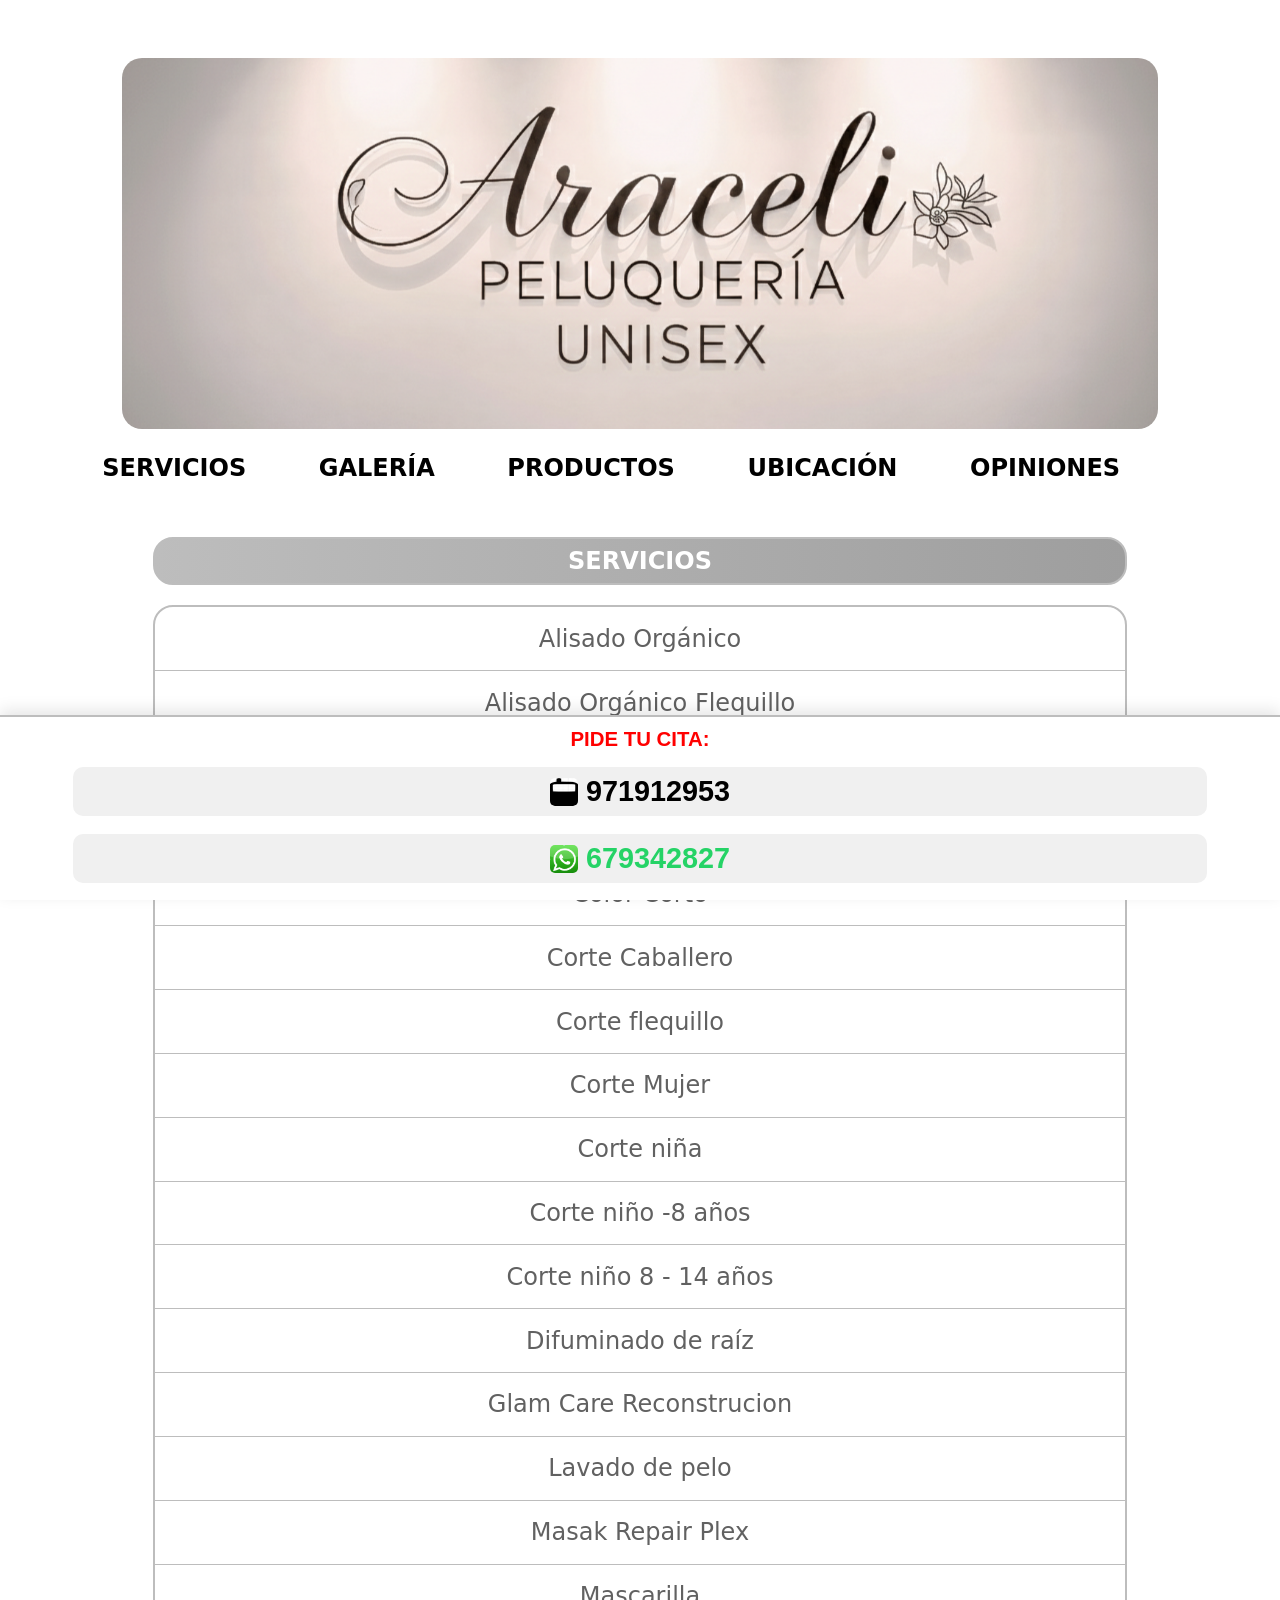
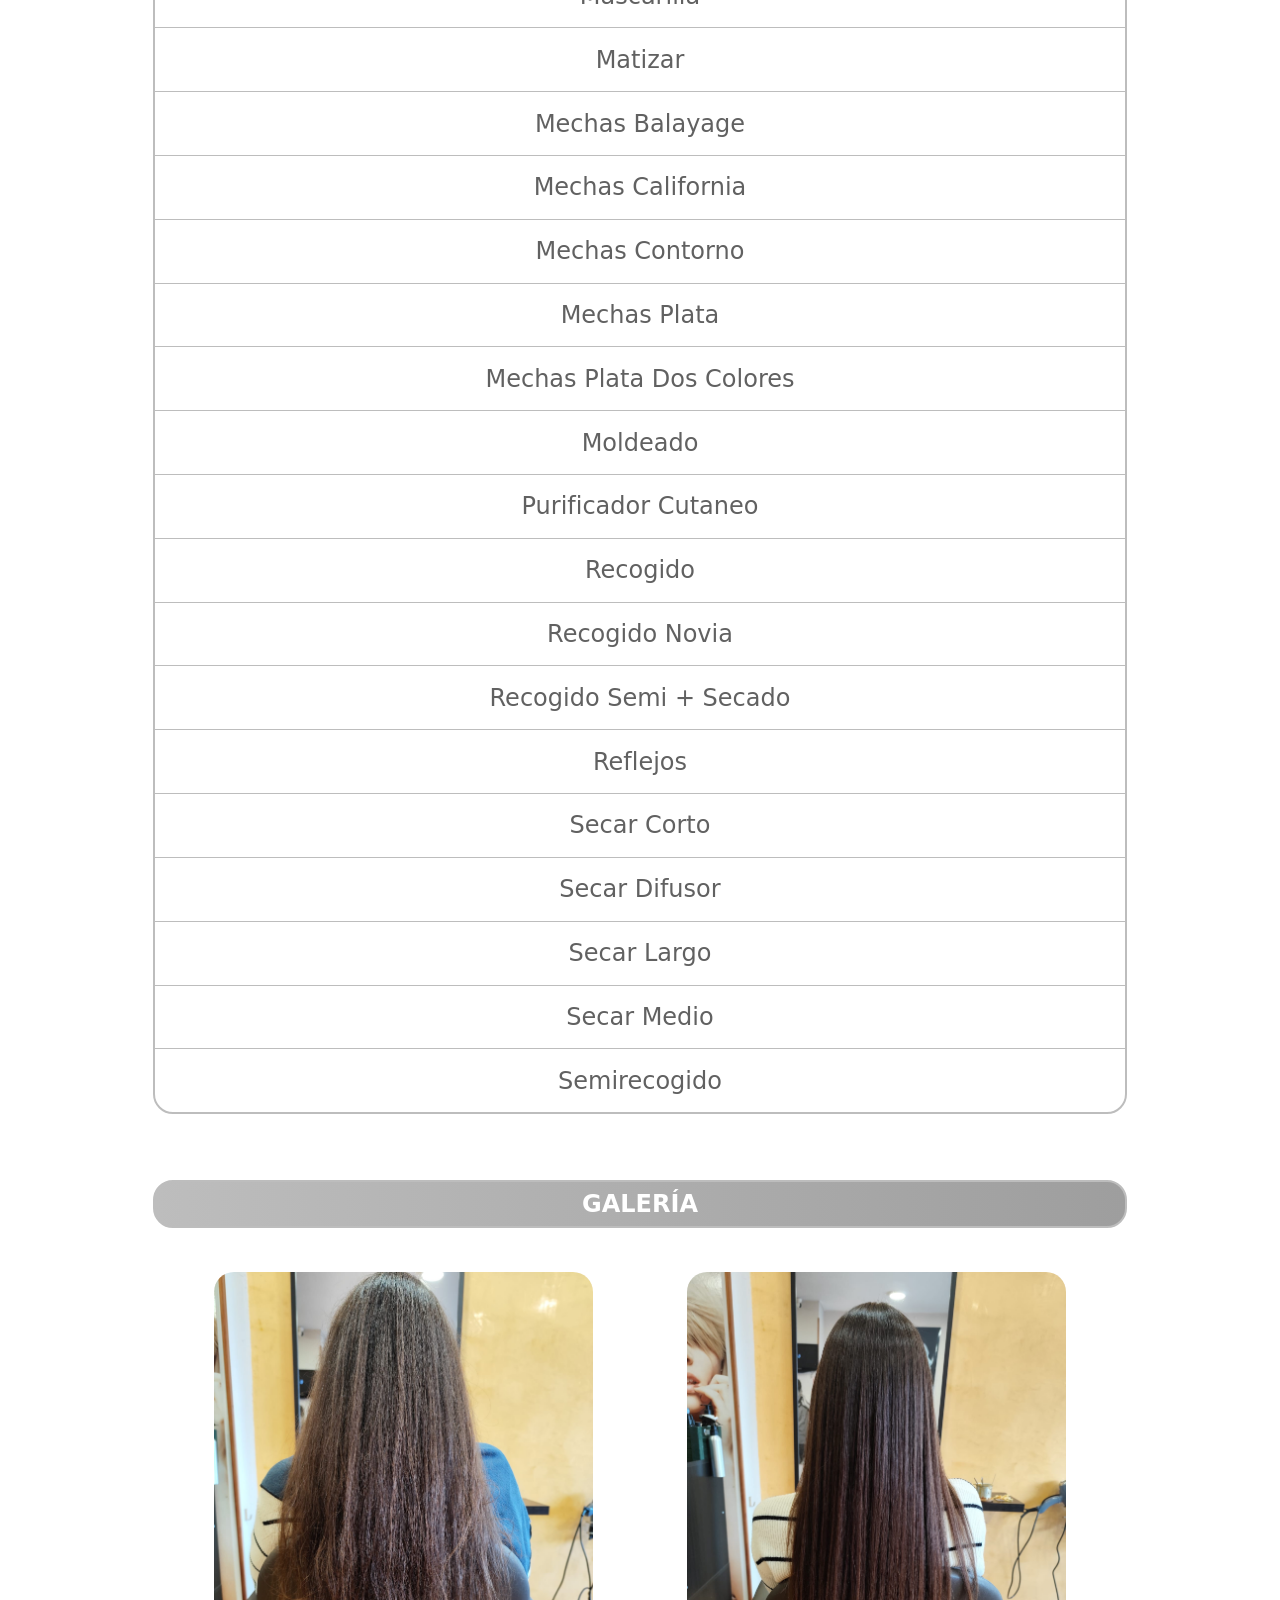
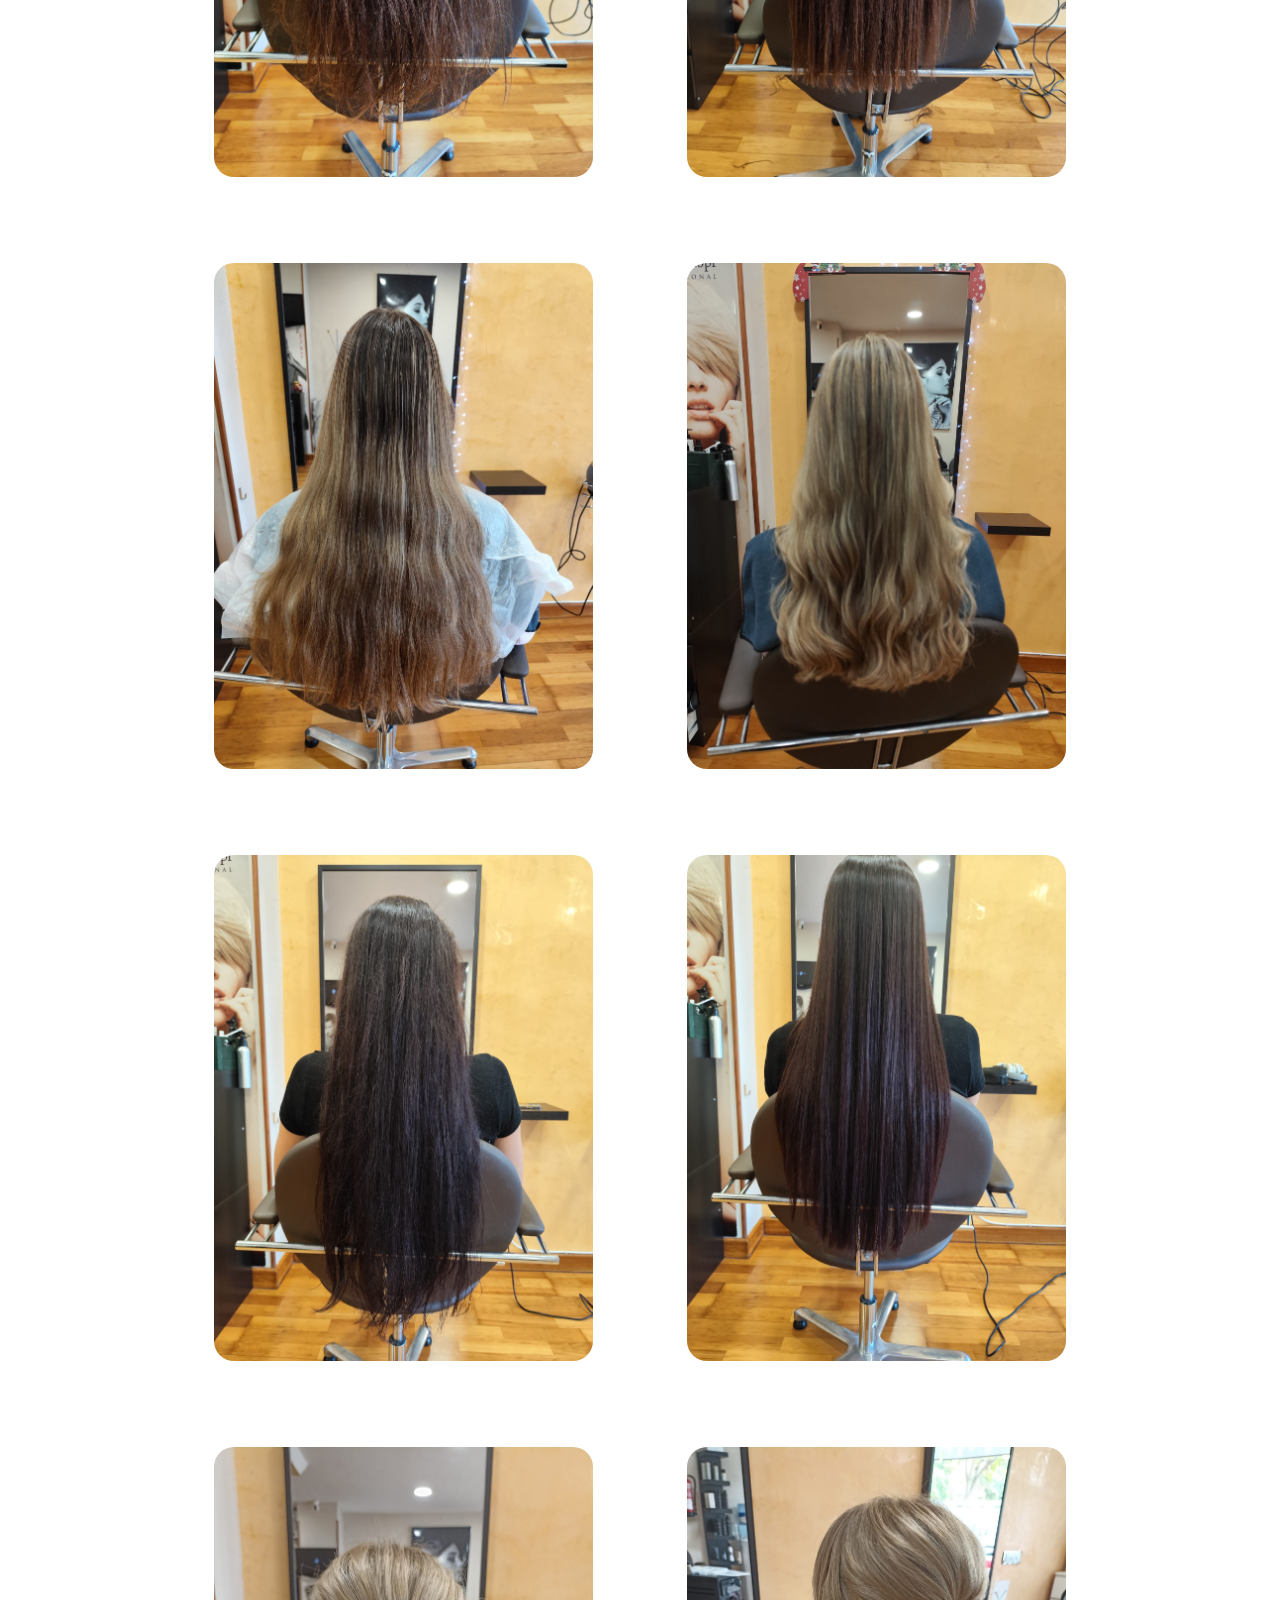
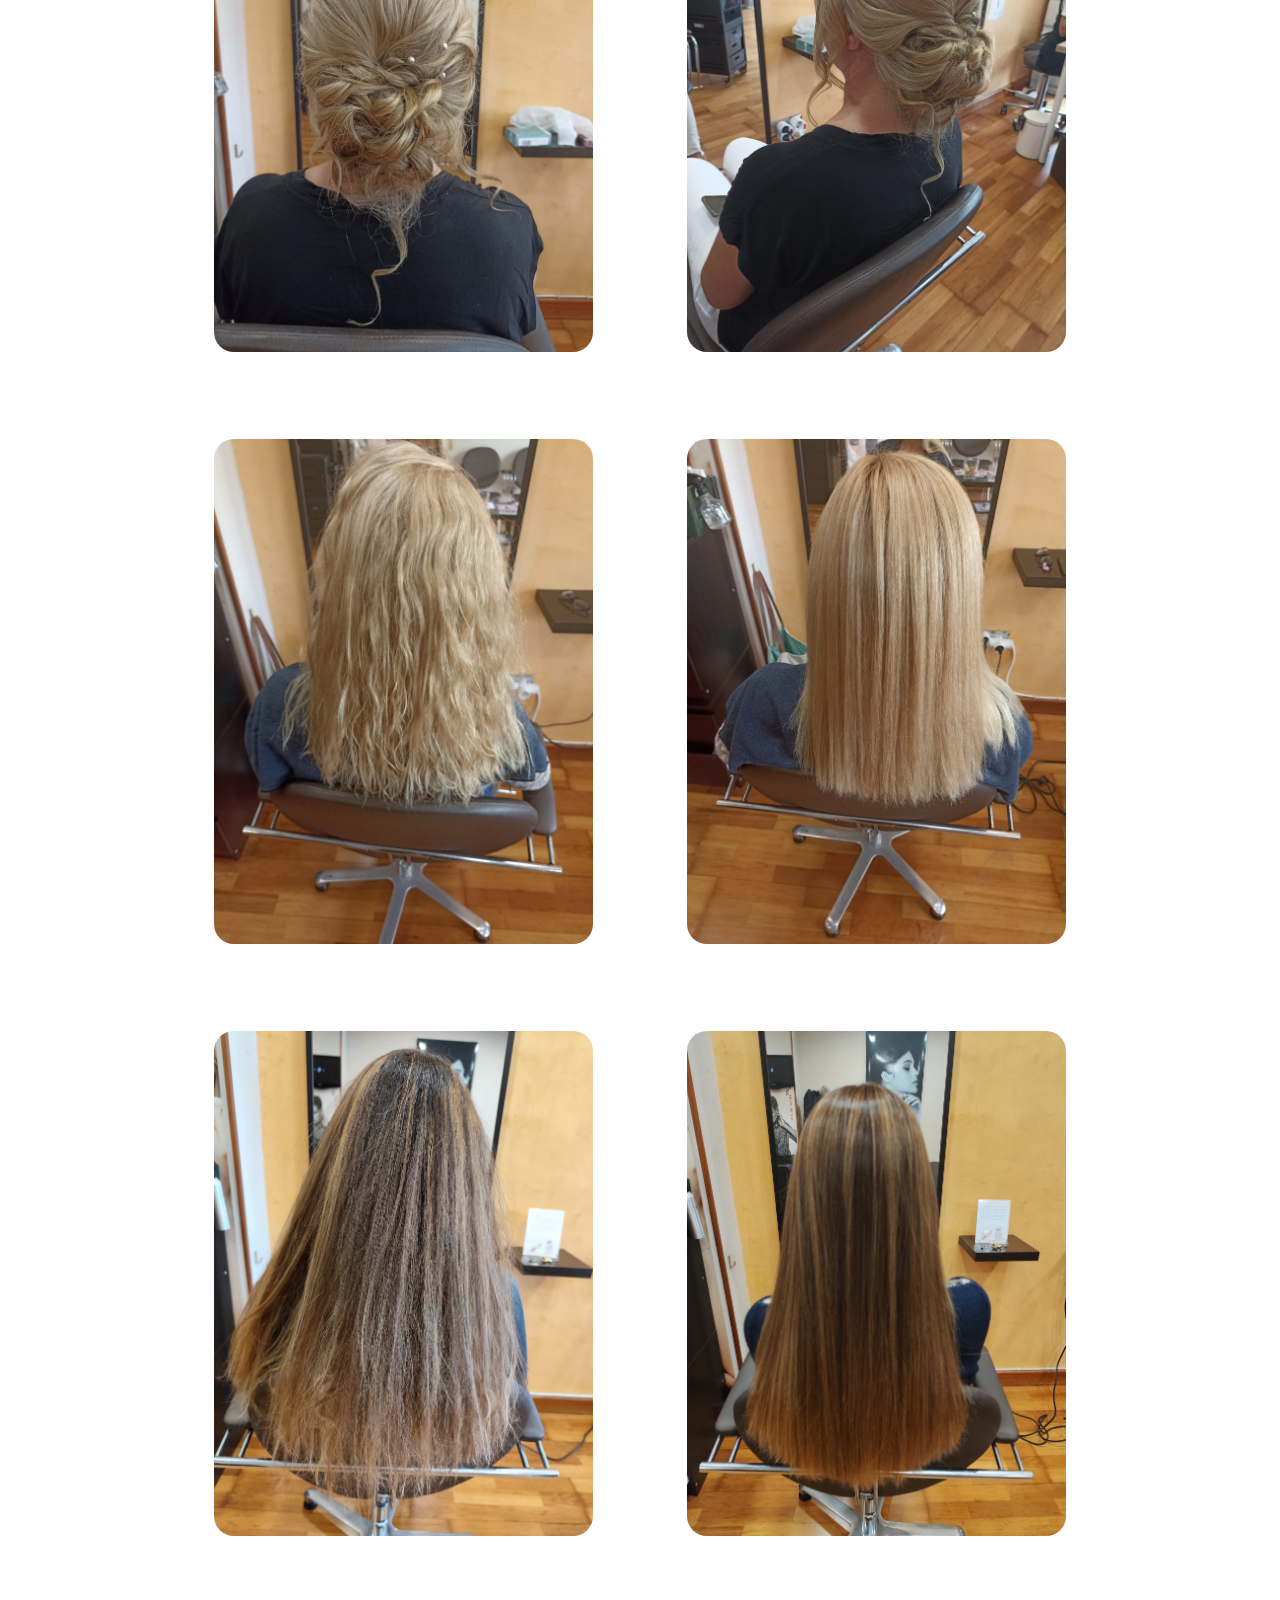
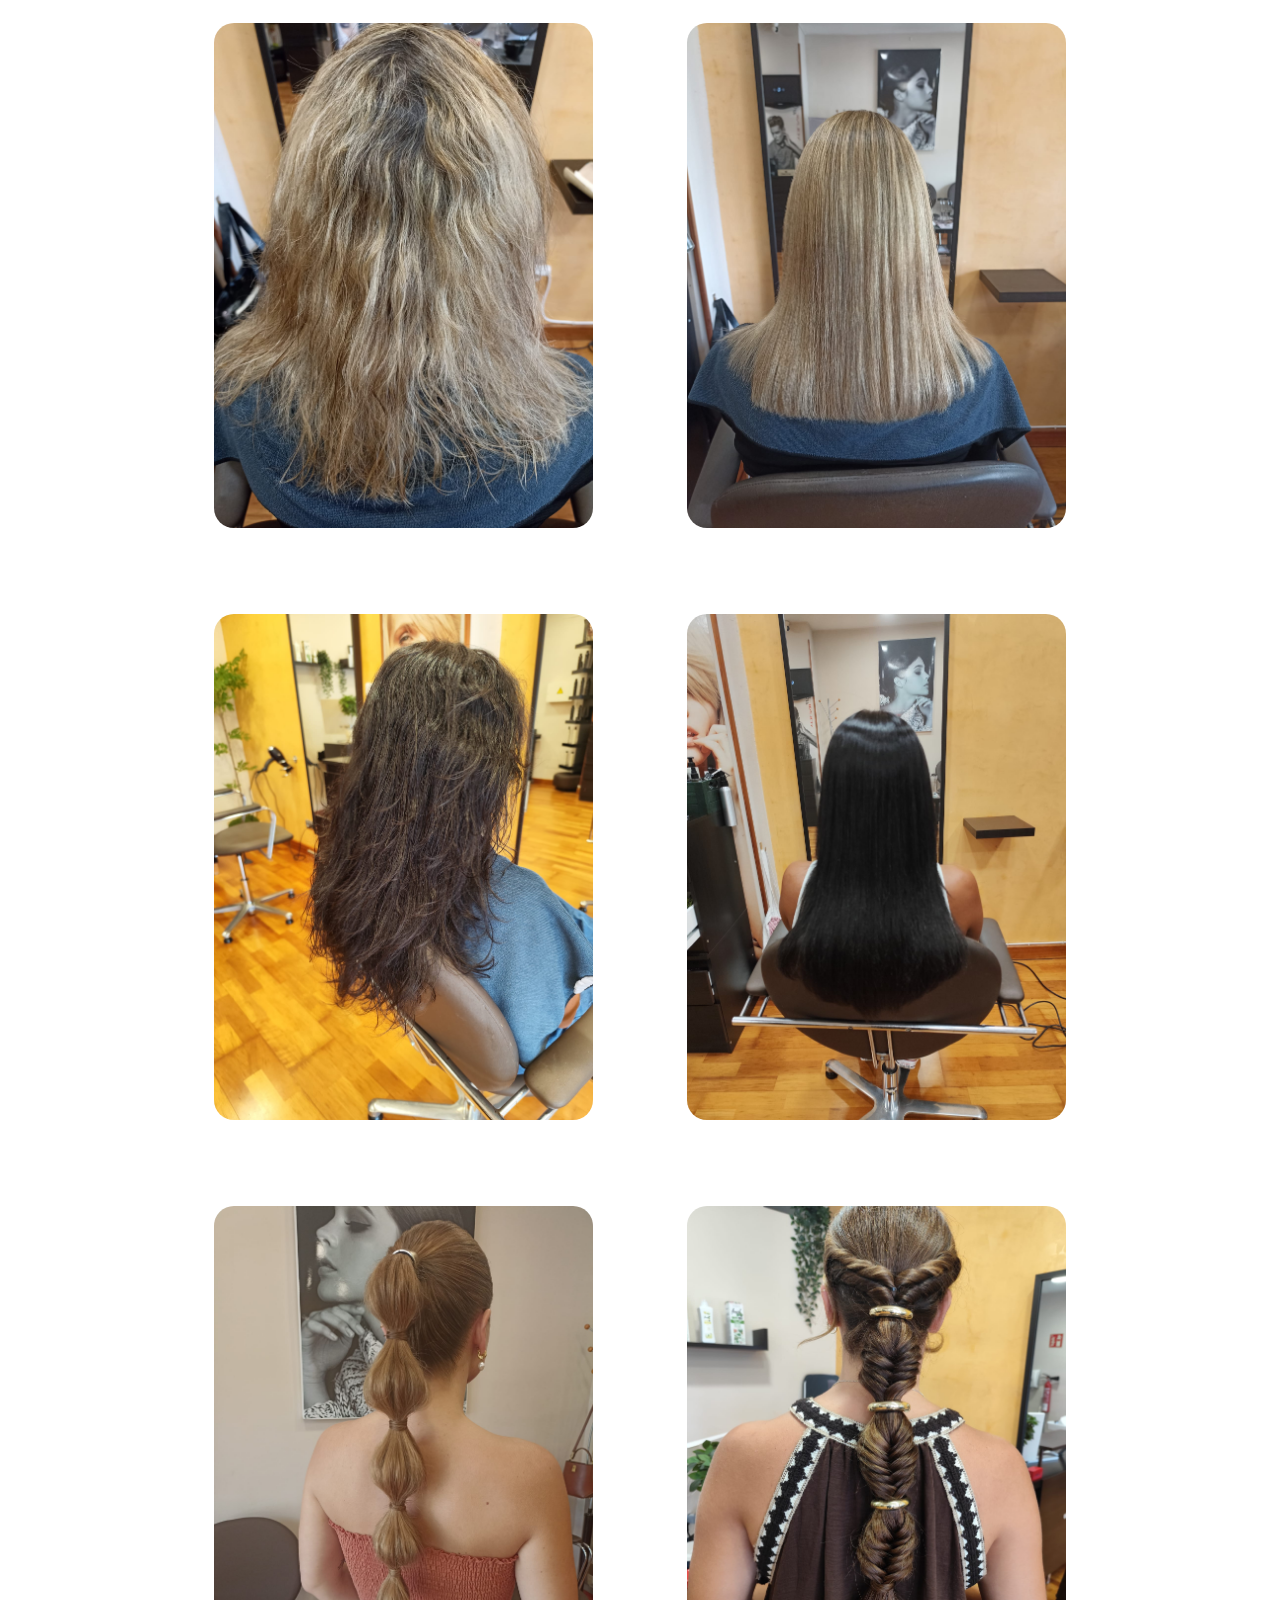
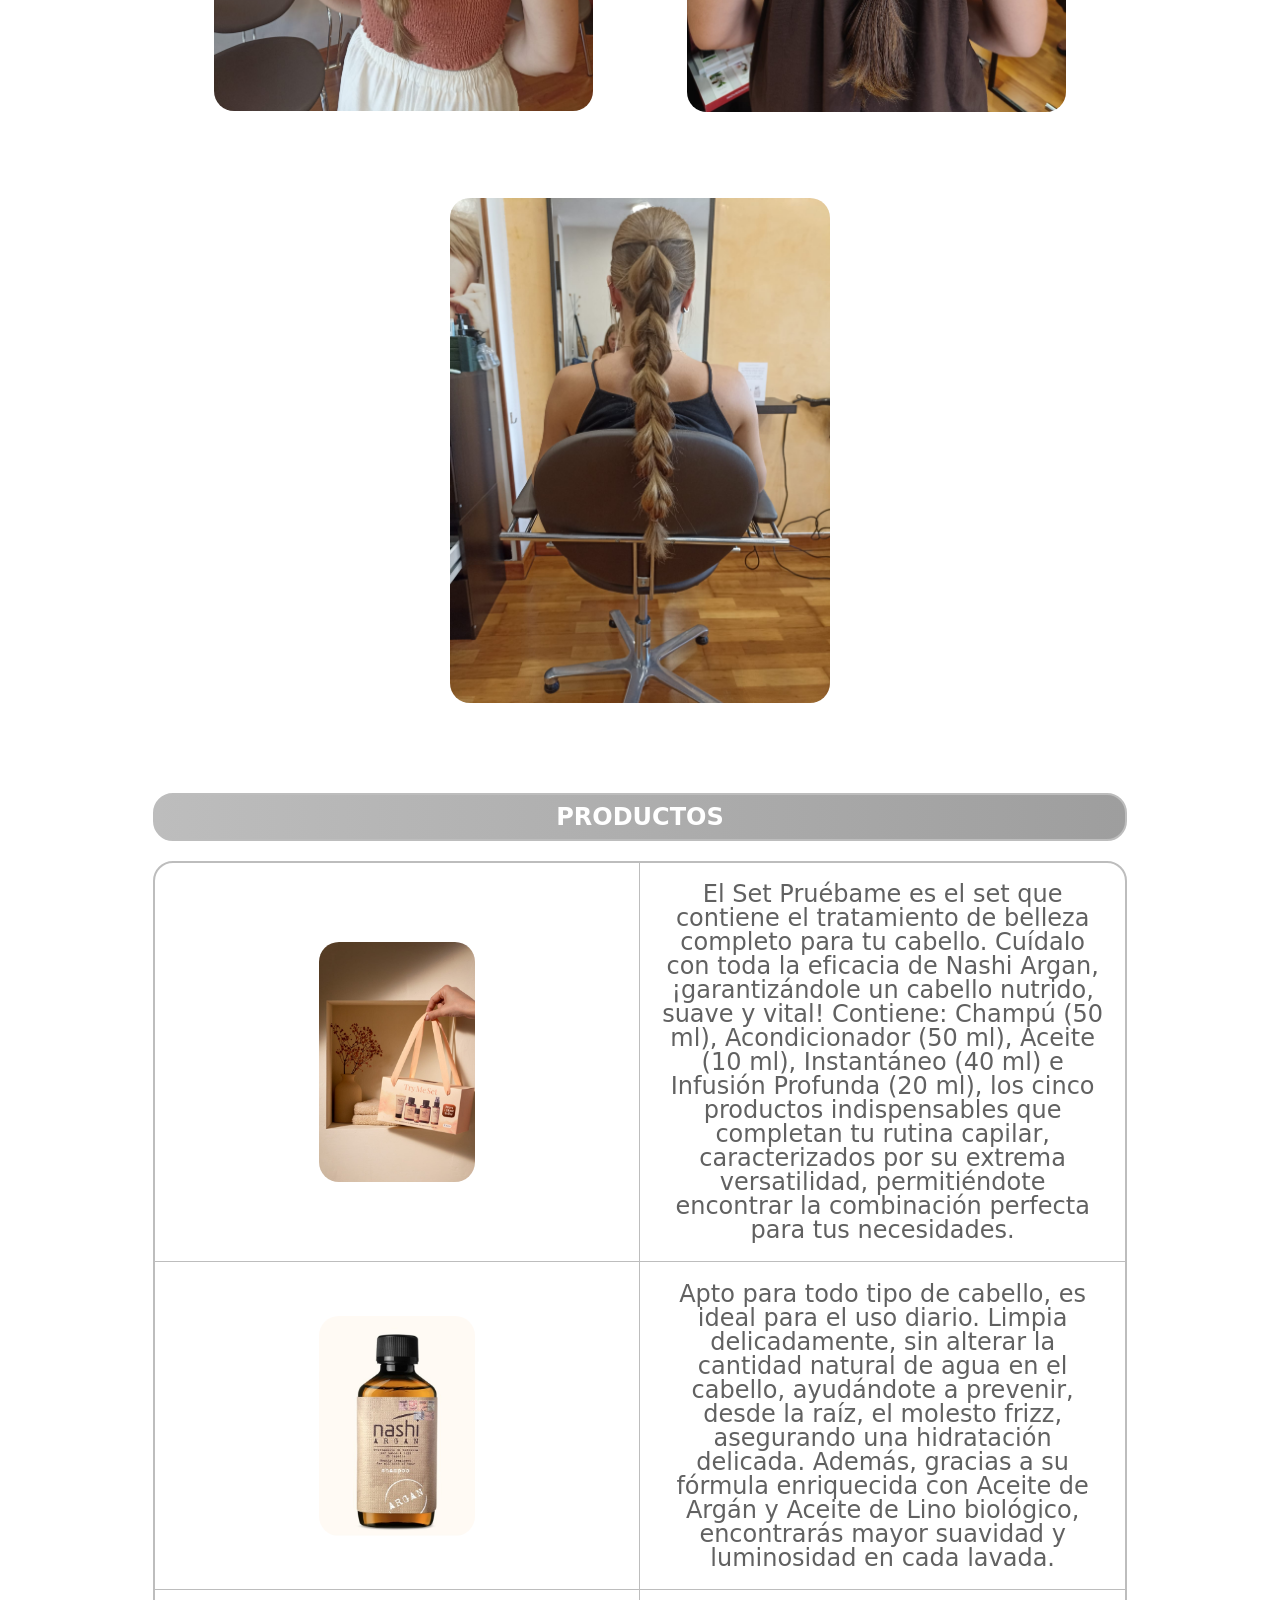
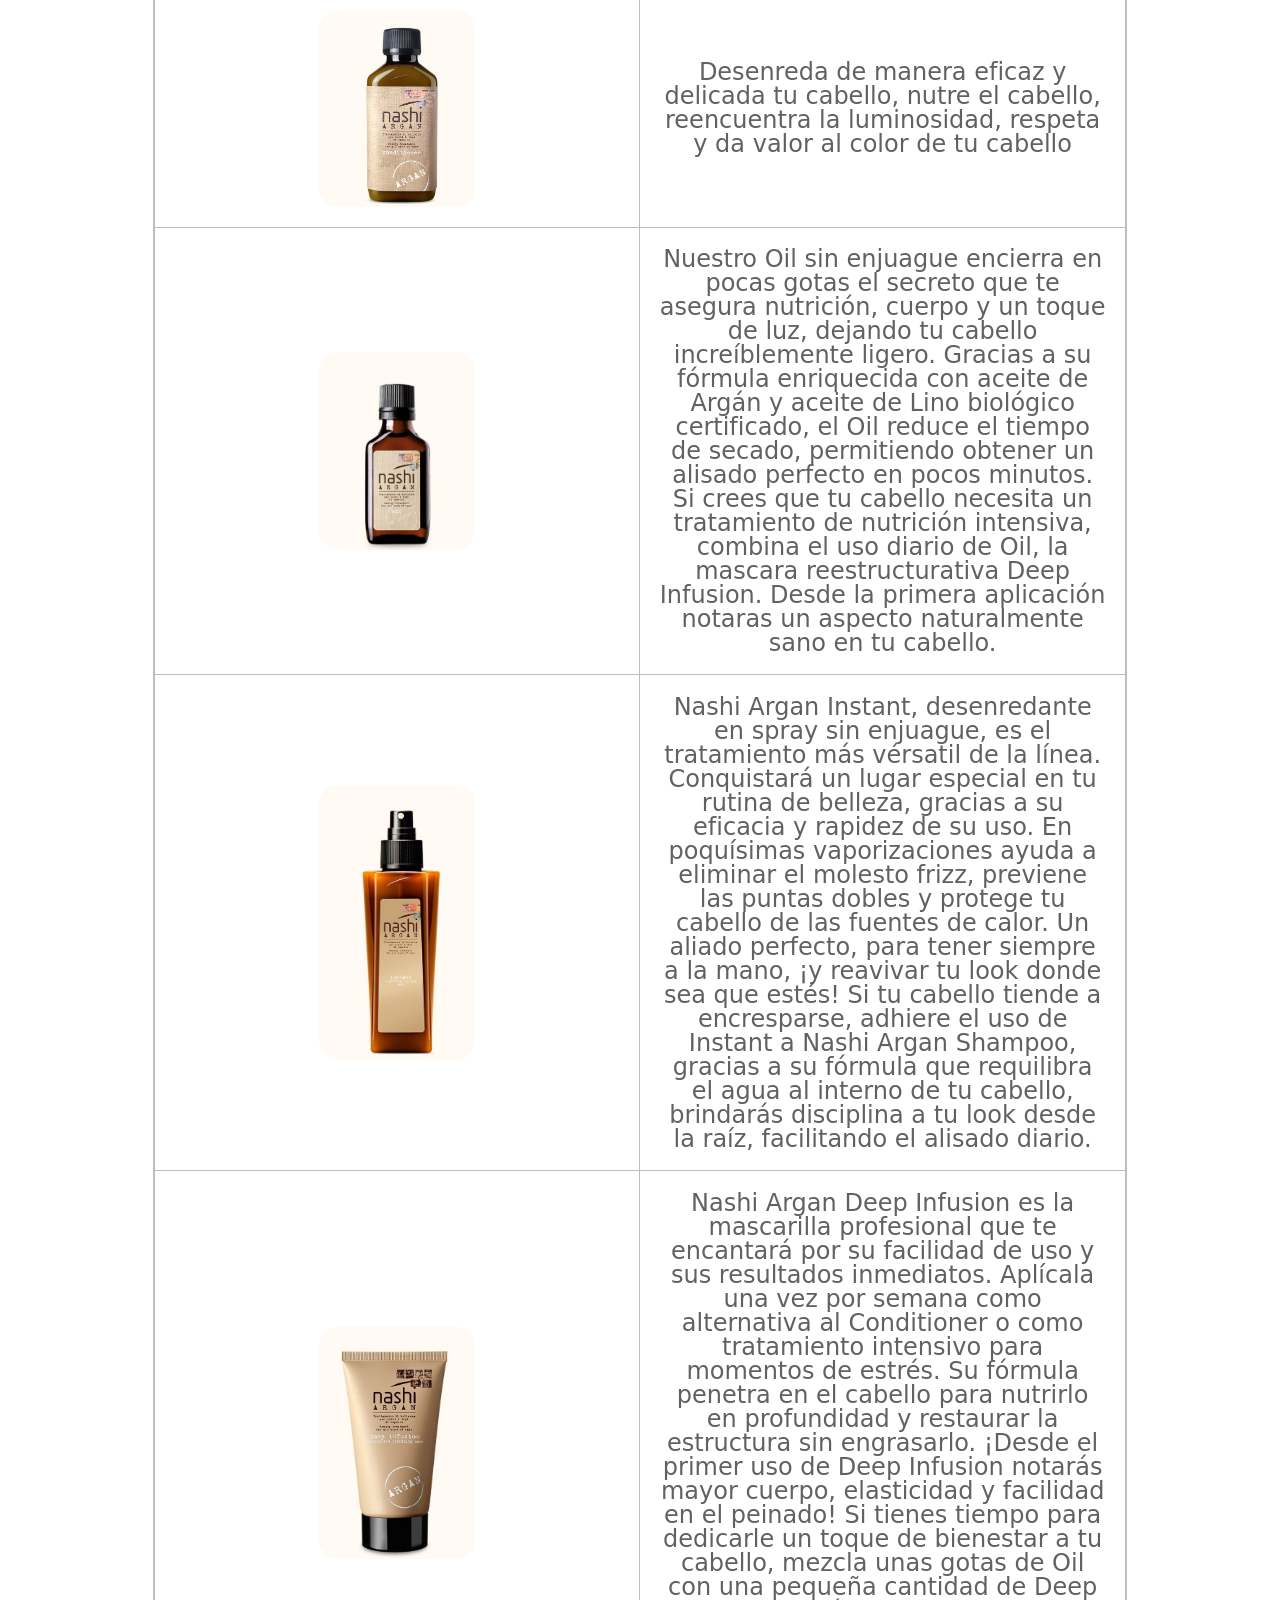
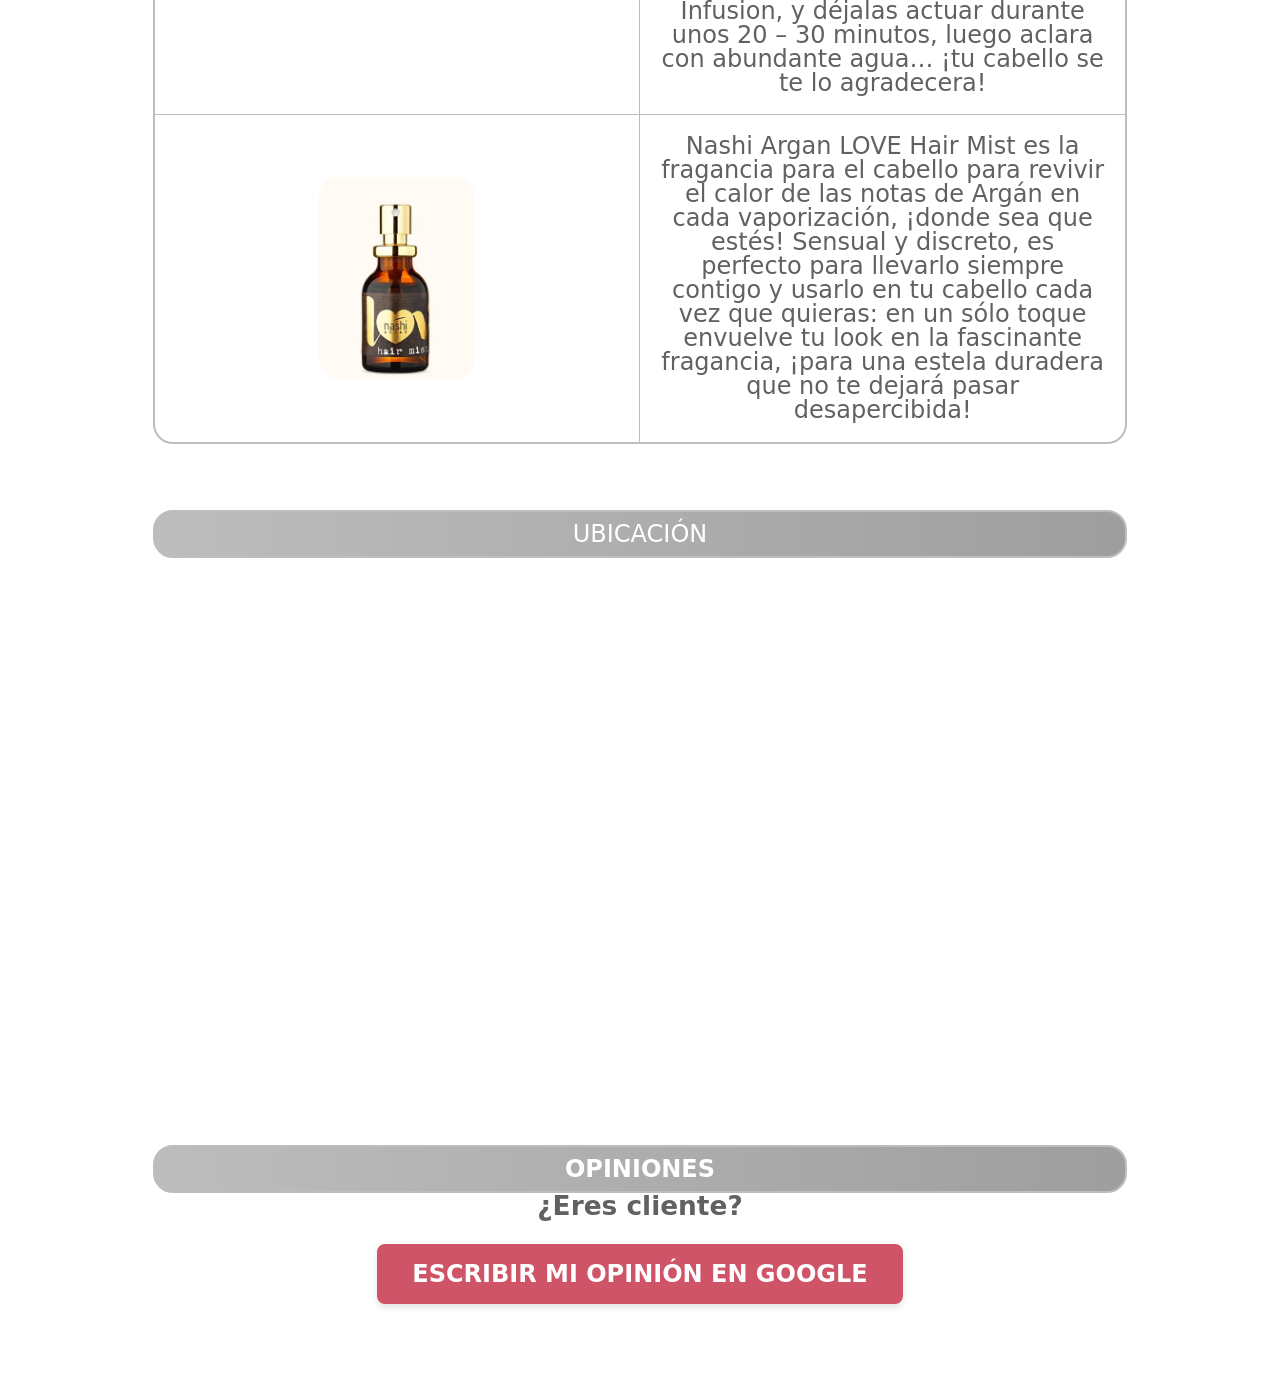
==== index.html @ 4d5def95 "Add files via upload" ====
<!DOCTYPE html>
<html lang="es">
    
    <head>
        <meta charset="UTF-8">
       <title> PELUQUERÍA ARACELI </title>
       <link rel="stylesheet" href="reset.css"> <!--Añadida después de visualización de vídeo en el que se recomendaba-->
       <link rel="stylesheet"  href="estilo.css">
        <link rel="icon" href="favicon.png" type="image/png">
        <meta name="viewport" content="width=device-width, initial-scale=1.0">
    </head> 

    <body>

        <header>
           <img src="favicon.png" alt="logotipo del sitio web"> <!--He tenido que añadir alt por un error en la validación, pues este describe la imagen si no se carga, además de servir para personas con discapacidad visual-->
           <nav>
                <ul>
                    <li> <h1><strong><a href="#section1">SERVICIOS</a></strong></h1></li>  
                     <li> <h1><strong><a href="#section2">GALERÍA</a></strong></h1></li>
                    <li><h1><strong> <a href="#section3">PRODUCTOS</a></strong></h1></li>
                    <li> <h1><strong><a href="#section4">UBICACIÓN</a></strong></h1></li>             
                    <li> <h1><strong><a href="#section5">OPINIONES</a></strong></h1></li>
                    
                </ul>
            </nav>
        </header>

        <section>
        <p><a id="section1"> </a></p> <!--vinculo el mmenú con la sección, lo haremos en todas-->
        <h2><strong>SERVICIOS</strong></h2>

         <table class="tabla-servicios"> <!--Creamos la primera tabla seguiendo los pasos de los apuntes-->

                 <tr>
            <td>Alisado Orgánico</td>
                </tr>

                <tr>
            <td>Alisado Orgánico Flequillo</td>
                </tr>

                <tr>
            <td>Babylights</td>
                </tr>

                <tr>
            <td>Baño Color</td>
                </tr>

                <tr>
            <td>Color Corto</td>
                </tr>
    
                <tr>
            <td>Corte Caballero</td>
                </tr>

                <tr>
            <td>Corte flequillo</td>
                </tr>

                  <tr>
            <td>Corte Mujer</td>
                </tr>

                <tr>
            <td>Corte niña</td>
                </tr>

                <tr>
            <td>Corte niño -8 años</td>
                </tr>

                <tr>
            <td>Corte niño 8 - 14 años</td>
                </tr>

                <tr>
            <td>Difuminado de raíz</td>
                </tr>

                  <tr>
            <td>Glam Care Reconstrucion</td>
                </tr>

                <tr>
            <td>Lavado de pelo</td>
                </tr>

                <tr>
            <td>Masak Repair Plex</td>
                </tr>

                <tr>
            <td>Mascarilla</td>
                </tr>

                <tr>
            <td>Matizar</td>
                </tr>

                <tr>
            <td>Mechas Balayage</td>
                </tr>

                <tr>
            <td>Mechas California</td>
                </tr>

                <tr>
            <td>Mechas Contorno</td>
                </tr>

                <tr>
            <td>Mechas Plata</td>
                </tr>

                 <tr>
            <td>Mechas Plata Dos Colores</td>
                </tr>

                <tr>
            <td>Moldeado </td>
                </tr>

                <tr>
            <td>Purificador Cutaneo</td>
                </tr>

                <tr>
            <td>Recogido</td>
                </tr>

                 <tr>
            <td>Recogido Novia</td>
                </tr>

                <tr>
            <td>Recogido Semi + Secado</td>
                </tr>

                <tr>
            <td>Reflejos</td>
                </tr>

                <tr>
            <td>Secar Corto</td>
                </tr>

                  <tr>
            <td>Secar Difusor</td>
                </tr>

                <tr>
            <td>Secar Largo</td>
                </tr>

                <tr>
            <td>Secar Medio</td>
                </tr>

                <tr>
            <td>Semirecogido</td>
                </tr>

            
            </table>

        </section>
    
        <section>
         <p><a id="section2"> </a></p>
        <h2><strong>GALERÍA</strong></h2>
       
        <img src="pelo1a.jpeg" alt="Pelo antes" class="img-galeria" oncontextmenu="return false;"> 
       
        <img src="pelo1d.jpeg" alt="Pelo despues" class="img-galeria" oncontextmenu="return false;">
       
        <img src="pelo2a.jpeg" alt="Pelo antes" class="img-galeria" oncontextmenu="return false;"> 
      
        <img src="pelo2d.jpeg" alt="Pelo despues" class="img-galeria" oncontextmenu="return false;">
    
        <img src="pelo3a.jpeg" alt="Pelo antes" class="img-galeria" oncontextmenu="return false;"> 
       
        <img src="pelo3d.jpeg" alt="Pelo despues" class="img-galeria" oncontextmenu="return false;">
        
        <img src="pelo4a.jpeg" alt="Pelo antes" class="img-galeria" oncontextmenu="return false;"> 
       
        <img src="pelo4d.jpeg" alt="Pelo despues" class="img-galeria" oncontextmenu="return false;">
        
        <img src="pelo5a.jpeg" alt="Pelo antes" class="img-galeria" oncontextmenu="return false;"> 
        
        <img src="pelo5d.jpeg" alt="Pelo despues" class="img-galeria" oncontextmenu="return false;">
        
        <img src="pelo6a.jpeg" alt="Pelo antes" class="img-galeria" oncontextmenu="return false;"> 
       
        <img src="pelo6d.jpeg" alt="Pelo despues" class="img-galeria" oncontextmenu="return false;">
        
        <img src="pelo7a.jpeg" alt="Pelo antes" class="img-galeria" oncontextmenu="return false;"> 
   
        <img src="pelo7d.jpeg" alt="Pelo despues" class="img-galeria" oncontextmenu="return false;">
        
        <img src="pelo10a.jpeg" alt="Pelo antes" class="img-galeria" oncontextmenu="return false;"> 
        
        <img src="pelo10d.jpeg" alt="Pelo despues" class="img-galeria" oncontextmenu="return false;">
       
        <img src="pelo8.jpeg" alt="Pelo" class="img-galeria" oncontextmenu="return false;"> 
        
        <img src="pelo9.jpeg" alt="Pelo" class="img-galeria" oncontextmenu="return false;">
        
        <img src="pelo11.jpeg" alt="Pelo" class="img-galeria" oncontextmenu="return false;">
       
        </section>


        <section>
        <p><a id="section3"></a></p>
        <h2><strong>PRODUCTOS</strong></h2>
            <table>
          
                <tr>
            <td> <img src="setnashi.JPG" alt="Set Nashi" class="img-galeria"></td>
            <td>El Set Pruébame es el set que contiene el tratamiento de belleza completo para tu cabello. Cuídalo con toda la eficacia de Nashi Argan, ¡garantizándole un cabello nutrido, suave y vital!
Contiene: Champú (50 ml), Acondicionador (50 ml), Aceite (10 ml), Instantáneo (40 ml) e Infusión Profunda (20 ml), los cinco productos indispensables que completan tu rutina capilar, caracterizados por su extrema versatilidad, permitiéndote encontrar la combinación perfecta para tus necesidades.</td>
                </tr>

                <tr>
            <td> <img src="champunashi.JPG" alt="Champú Nashi" class="img-galeria"></td>
            <td>Apto para todo tipo de cabello, es ideal para el uso diario.
Limpia delicadamente, sin alterar la cantidad natural de agua en el cabello, ayudándote a prevenir, desde la raíz, el molesto frizz, asegurando una hidratación delicada. Además, gracias a su fórmula enriquecida con Aceite de Argán y Aceite de Lino biológico, encontrarás mayor suavidad y luminosidad en cada lavada.</td>
           
                </tr>

                <tr>
            <td> <img src="acondicionadornashi.JPG" alt="Acondicionador Nashi" class="img-galeria"></td>
            <td>Desenreda de manera eficaz y delicada tu cabello, nutre el cabello, reencuentra la luminosidad, respeta y da valor al color de tu cabello</td>
          
                </tr>
                   
                <tr>
            <td> <img src="aceitenashi.JPG" alt="Aceite Nashi" class="img-galeria"></td>
            <td>Nuestro Oil sin enjuague encierra en pocas gotas el secreto que te asegura nutrición, cuerpo y un toque de luz, dejando tu cabello increíblemente ligero.
Gracias a su fórmula enriquecida con aceite de Argán y aceite de Lino biológico certificado, el Oil reduce el tiempo de secado, permitiendo obtener un alisado perfecto en pocos minutos.
Si crees que tu cabello necesita un tratamiento de nutrición intensiva, combina el uso diario de Oil, la mascara reestructurativa Deep Infusion. Desde la primera aplicación notaras un aspecto naturalmente sano en tu cabello.</td>
            
                </tr>

                <tr>
            <td> <img src="instantNashi.JPG" alt="Instant" class="img-galeria"></td>
            <td>Nashi Argan Instant, desenredante en spray sin enjuague, es el tratamiento más vérsatil de la línea. Conquistará un lugar especial en tu rutina de belleza, gracias a su eficacia y rapidez de su uso. En poquísimas vaporizaciones ayuda a eliminar el molesto frizz, previene las puntas dobles y protege tu cabello de las fuentes de calor. Un aliado perfecto, para tener siempre a la mano, ¡y reavivar tu look donde sea que estés!
Si tu cabello tiende a encresparse, adhiere el uso de Instant a Nashi Argan Shampoo, gracias a su fórmula que requilibra el agua al interno de tu cabello, brindarás disciplina a tu look desde la raíz, facilitando el alisado diario.</td>
           
                </tr>

                     <tr>
            <td> <img src="argandeep.JPG" alt="Argan Deep" class="img-galeria"></td>
            <td>Nashi Argan Deep Infusion es la mascarilla profesional que te encantará por su facilidad de uso y sus resultados inmediatos.
Aplícala una vez por semana como alternativa al Conditioner o como tratamiento intensivo para momentos de estrés. Su fórmula penetra en el cabello para nutrirlo en profundidad y restaurar la estructura sin engrasarlo.
¡Desde el primer uso de Deep Infusion notarás mayor cuerpo, elasticidad y facilidad en el peinado!
Si tienes tiempo para dedicarle un toque de bienestar a tu cabello, mezcla unas gotas de Oil con una pequeña cantidad de Deep Infusion, y déjalas actuar durante unos 20 – 30 minutos, luego aclara con abundante agua… ¡tu cabello se te lo agradecera!</td>
                </tr>

                      <tr>
            <td> <img src="arganlovehair.JPG" alt="Argan Love Hair" class="img-galeria"></td>
            <td>Nashi Argan LOVE Hair Mist es la fragancia para el cabello para revivir el calor de las notas de Argán en cada vaporización, ¡donde sea que estés!
Sensual y discreto, es perfecto para llevarlo siempre contigo y usarlo en tu cabello cada vez que quieras: en un sólo toque envuelve tu look en la fascinante fragancia, ¡para una estela duradera que no te dejará pasar desapercibida!</td>
                </tr>
            </table>

        </section>

            <section>
        <p><a id="section4"> </a></p>
        <h2>UBICACIÓN</h2>
       
        <iframe
        src="https://www.google.com/maps/embed?pb=!1m18!1m12!1m3!1d6149.822041004523!2d2.664319!3d39.584155700000004!2m3!1f0!2f0!3f0!3m2!1i1024!2i768!4f13.1!3m3!1m2!1s0x12979306b9cfde57%3A0xf718cf4eab04adfc!2sPeluqueria%20Araceli!5e0!3m2!1ses!2ses!4v1760293845720!5m2!1ses!2ses" 
        width="900" 
        height="450" 
        style="border:0;"
        allowfullscreen="" 
        loading="lazy" ></iframe>
        </section>

       <section>
    <p><a id="section5"> </a></p>
    <h2><strong>OPINIONES</strong></h2>

 <!-- Elfsight Google Reviews | Untitled Google Reviews -->
<script src="https://elfsightcdn.com/platform.js" async></script>
<div class="elfsight-app-b4951b9a-848d-48a2-bb6b-cf9fd3f4d2f5" data-elfsight-app-lazy></div>
        
        <p style="margin-bottom: 25px; font-size: 1.1em;">
            <strong>¿Eres cliente?</strong> 
        </p>
        
        <a href="https://search.google.com/local/writereview?placeid=ChIJV97PuQaTlxIR_K0Eq07PGPc" 
           target="_blank" 
           style="display: inline-block; padding: 18px 35px; background-color: #cf5468; color: white; text-decoration: none; font-weight: bold; border-radius: 8px; box-shadow: 0 4px 6px rgba(0,0,0,0.1); transition: 0.3s;">
            ESCRIBIR MI OPINIÓN EN GOOGLE
        </a>

    </div>
</section>
            
      

        <footer>
         
        </footer>
        
 <div class="barra-contacto-fija">
    <div class="contenedor-flexible">
        <span class="texto-cita"><strong>PIDE TU CITA:</strong></span>
        
        <a href="tel:+34971912953" class="enlace-contacto">
            <img src="telefono.png" alt="telefono"> 971912953
        </a>

        <a href="https://wa.me/34679342827" target="_blank" class="enlace-contacto">
            <img src="whatsapp.png" alt="whatsapp"> 
            <span style="color:green; font-weight:bold;">679342827</span>
        </a>
    </div>
</div>
        
<div id="modalGaleria" class="modal">
    <span class="cerrar-modal">&times;</span>
    <img class="contenido-modal" id="imgModal" oncontextmenu="return false;">
</div>


<script>
    const modal = document.getElementById("modalGaleria");
    const imgModal = document.getElementById("imgModal");
    const span = document.getElementsByClassName("cerrar-modal")[0];

    // Seleccionamos todas las imágenes de la galería
    document.querySelectorAll('.img-galeria').forEach(imagen => {
        imagen.onclick = function() {
            modal.style.display = "block";
            imgModal.src = this.src;
        }
    });

    // Cerrar al hacer clic en la cruz
    span.onclick = function() { 
        modal.style.display = "none";
    }

    // Cerrar al hacer clic fuera de la imagen
    modal.onclick = function(event) {
        if (event.target == modal) {
            modal.style.display = "none";
        }
    }
</script>
    </body>

</html>
---- estilo.css ----
* { /*se aplica a toda la web*/
box-sizing: border-box; /* obliga al contenido a caber en las dimensiones que le marquemos, es como delimitar el tamaño máximo*/
 
  
}
body {
font-size:x-large;
  font-family: system-ui, -apple-system, BlinkMacSystemFont, 'Segoe UI', Roboto, Oxygen, Ubuntu, Cantarell, 'Open Sans', 'Helvetica Neue', sans-serif; /*fuente*/
  max-width: 100%; 
  margin-left: 5%;
  margin-right: 5%;
  text-align: center
}
header {
  background-color: white; /*color de fondo*/
  max-width: 100%; /*ancho máximo*/
  width: 100%;
  color: black; /*Color de la fuente*/
  text-align: center; /*Alineación del texto*/
  border-radius: 20px;} /*Esquinas redondeadas*//*Después de ver el vídeo, debería definir un prefijo para que los navegadores Web lo lean bien, aunque chrome lo haya realizado como buscaba*/
   header img {
     border-radius: 20px; 
     max-width: 90%;
     margin-top: 5%;}
strong {          /*quiero mantener el peso de negrita con strong del archivo HTML*/
  font-weight: bold;}
nav ul {
    list-style: none;
    display: flex;
    justify-content: center;
    flex-wrap: nowrap; /* Impide que salten de línea */
    padding: 0;
    overflow-x: auto;  /* Permite deslizar si el móvil es muy estrecho */
    gap: 15px;         /* Espacio entre botones */
}

nav ul li {
    display: inline-block;
     margin-right: 5%; /* separación entre elementos */
     margin-top: 2%;
     margin-bottom: 2%}

nav ul li a {
    text-decoration: none !important; /* Quita el subrayado */
    color: black;          /* Fuerza el color negro */
    font-weight: bold;
    display: block;
    border-radius: 5px;         /* esquinas redondeadas */
    display: inline-block; /* Necesario para que el transform funcione correctamente */
   transition: transform 0.3s ease, box-shadow 0.3s ease;
}
   nav ul li a:hover{
   background-color: #9E9E9E; /* Color de fondo al pasar el ratón (ejemplo: un gris más oscuro) */
   color: white;             /* Color de la fuente al pasar el ratón (se mantiene blanco) */
   transform: scale(1.2); /* Aumenta el tamaño un 20% */
   box-shadow: 0 4px 15px rgba(0, 0, 0, 0.3); /* Sombra para dar profundidad */
   }
  p {
    margin-bottom: 5%;}
  iframe { /*Le doy forma al enlace de la ubicación de google*/
    border-radius: 20px;
    margin: 4%;
    width: 90%;
      }
section {
   background-color: white; 
   color:#616161; 
   font-family: system-ui, -apple-system, BlinkMacSystemFont, 'Segoe UI', Roboto, Oxygen, Ubuntu, Cantarell, 'Open Sans', 'Helvetica Neue', sans-serif;
   padding: 1%; /*aplico conceptos del box-sizing*/
   margin: 2%;
   border-radius: 50px;}
     section h2 {
       text-align: center; 
       width: 90%;
       margin: 0 auto; /*como explica en el vídeo se queda centrado*/
       border-width: 2px;
       border-radius: 20px;
       border-style: solid; /*Necesario determinarlo para que se vea*/
       border-color: #BDBDBD;
       font-size:x-large;
       background-image: linear-gradient(to right, #BDBDBD, #9E9E9E); /* Definimos para todas las secciones con título h2 el gradiente como background-image. Lo usaré para definirlo de forma suave de izquierda a derecha, combinando con los colores de la cabecera  */
       color: #FFFFFF; /*Cambiamo el color del texto para que contraste con el fondo oscuro */
       padding: 10px; /* Le añado relleno para que se aprecie más el gradiente*/
          } 
       
     section p {
       margin: 0 auto;
       justify-content: center}
     section img {
    width: 35%; 
    height: auto;
    display: inline-block;
    margin: 4%;  /* Aumentamos el margen lateral para que sigan centradas de dos en dos */
    border-radius: 20px;
    vertical-align: middle;
    object-fit: contain; /* Mantiene la imagen íntegra sin recortes */
    transition: transform 0.3s ease-in-out;
    cursor: pointer;
}
      section img:hover {
       transform: scale(1.05);/* Hago la imagen un 5% más grande */
       box-shadow: 0 2% 4% rgba(0, 0, 0, 0.1); /* Le añado una sombra sutil para darle profundidad */
       z-index: 10; /* Asegura que la imagen aumentada esté sobre otras */
       }
       section a img { /* le quito el borde/subrayado azul de las imagenes con enlace*/
        border: none;
        text-decoration: none; 
        }
    
       table {   
  width: 90%;
  margin: 20px auto;
  border: 2px solid #BDBDBD;  /* define grosor y color del borde exterior */
 border-collapse: separate; 
  border-spacing: 0; 
  border-radius: 20px;
  table-layout: fixed;
  overflow: hidden; /* Esto asegura que el fondo de las celdas no se salga de las esquinas */
  }
 tr, th, td { 
  text-align: center;
  vertical-align: middle;
  /* Reducimos el borde para que no se vea tosco con el nuevo espaciado */
  border-bottom: 1px solid #BDBDBD; 
  border-right: 1px solid #BDBDBD;
  padding: 2%;
}

/* Quitamos el borde derecho de la última columna y el inferior de la última fila 
   para que no choquen con el borde redondeado exterior */
th:last-child, td:last-child {
  border-right: none;
}

tr:last-child td {
  border-bottom: none;
}
 table img {
 width: 35%; 
 height: auto;
margin: 0 auto;
object-fit: contain;
border-radius: 20px;
display: block;                 /* 🔹 Evita espacio raro debajo de la imagen */
}
footer {
   background-color: white; 
   color: #212121; 
   margin:5%;
  }
  footer img {
    width: 20px;
    border-radius: 5px
  }
.ti-widget {
    margin-top: 60px; /* Ajusta este valor según el espacio que desees */
    margin-bottom: 20px;
}

/* Estilos para la barra inferior fija */
.barra-contacto-fija {
    position: fixed;
    bottom: 0;
    left: 0;
    width: 100%;
    background-color: white; /* Menos transparencia para mejor lectura */
    border-top: 2px solid #BDBDBD;
    padding: 10px 0;
    z-index: 9999;
    box-shadow: 0 -5px 15px rgba(0,0,0,0.1);
    font-family: system-ui, -apple-system, BlinkMacSystemFont, 'Segoe UI', Roboto, Oxygen, Ubuntu, Cantarell, 'Open Sans', 'Helvetica Neue', sans-serif;
}

.contenedor-flexible {
    display: flex;
    justify-content: center;
    align-items: center;
    gap: 20px;
    flex-wrap: wrap; /* Permite que los elementos bajen de línea si no caben */
    padding: 0 10px;
}

.barra-contacto-fija img {
    width: 24px; /* Un poco más grandes para móviles */
    height: auto;
    vertical-align: middle;
    margin-right: 8px;
    border-radius: 5px;
}

.texto-cita {
    color: #cf5468;
    font-size: 1.1em;
    font-weight: bold;
}

.enlace-contacto {
    text-decoration: none;
    color: inherit;
    display: flex;
    align-items: center;
    font-size: 1.1em; /* Tamaño legible */
    white-space: nowrap; /* Evita que el número de teléfono se parta en dos líneas */
}

/* Estilos del Modal */
.modal {
    display: none; /* Oculto por defecto */
    position: fixed;
    z-index: 10000; /* Por encima de la barra de contacto */
    padding-top: 50px;
    left: 0;
    top: 0;
    width: 100%;
    height: 100%;
    background-color: rgba(0,0,0,0.9); /* Fondo negro con opacidad */
}

.contenido-modal {
    margin: auto;
    display: block;
    max-width: 80%;
    max-height: 80vh;
    border-radius: 20px;
    user-select: none; /* Evita que se seleccione la imagen */
}

.cerrar-modal {
    position: absolute;
    top: 20px;
    right: 35px;
    color: #f1f1f1;
    font-size: 60px;
    font-weight: bold;
    cursor: pointer;
}

.cerrar-modal:hover {
    color: #cf5468; /* Color de tu marca al pasar el ratón */
}

/* Deshabilitar arrastrar imagen para evitar descargas fáciles */
img {
    pointer-events: auto;
    -webkit-user-drag: none;
}
/* --- AJUSTES ESPECÍFICOS PARA MÓVIL */
/* --- AJUSTES ESPECÍFICOS PARA MÓVIL (CORREGIDO) --- */
@media (max-width: 1000px) {
    body {
        /* Aumentamos el margen inferior para que la barra no tape el contenido */
        padding-bottom: 120px !important; 
        font-size: large; 
        font-family: system-ui, -apple-system, BlinkMacSystemFont, 'Segoe UI', Roboto, Oxygen, Ubuntu, Cantarell, 'Open Sans', 'Helvetica Neue', sans-serif ;
    }

    /* MENÚ DE NAVEGACIÓN */
    header nav {
        width: 100%;
        overflow-x: auto; 
    }

    nav ul {
        flex-wrap: wrap;       
        justify-content: center; 
        gap: 10px;             
        overflow-x: visible;   
    }

    nav ul li a {
        padding: 5px 8px; 
        font-size: 0.8em;  
    }

    /* --- ESTILOS PARA LA TABLA DE PRODUCTOS (MODO TARJETA) --- */
    /* Esto afecta solo a la tabla de productos (la que tiene imágenes) */
    table {
        display: block;        
        width: 100% !important;
        border: none;          
        border-collapse: separate;
    }

    table tbody {
        display: block;
        width: 100%;
    }

    /* Cada fila de producto es una tarjeta */
    tr {
        display: flex;         
        flex-direction: column; 
        margin-bottom: 30px;    
        border: 2px solid #BDBDBD; 
        border-radius: 20px;    
        overflow: hidden;       
        background-color: #fff;
        padding: 0;             
    }

    td {
        display: block;
        width: 100% !important;
        border: none !important; 
        padding: 15px !important; 
        box-sizing: border-box;
    }

    /* Imágenes de productos */
    table img {
        width: 60% !important;  /* Reducimos del 100% al 70% (ajusta este % a tu gusto) */
        max-width: 300px !important; /* Evita que en tablets se vean enormes */
        height: auto !important;
        margin: 15px auto !important; /* Margen arriba/abajo y AUTO a los lados para centrar */
        display: block;
        border-radius: 15px;        
        border: 1px solid #BDBDBD; 
    }

    /* --- CORRECCIÓN DEFINITIVA TABLA SERVICIOS --- */
    /* Sobrescribimos el display: block anterior para que esta sí sea tabla */
   /* --- TABLA SERVICIOS CORREGIDA (CON PUNTOS Y COMAS) --- */
    .tabla-servicios {
        display: block !important; /* Aceptamos el bloque para evitar conflictos */
        width: 90% !important;
        margin: 20px auto !important;
        border: 2px solid #BDBDBD !important; /* El cuadro exterior que quieres */
        border-radius: 15px !important;
        padding: 0 !important;
        overflow: hidden !important;
        background: white !important;
    }

    .tabla-servicios tr {
        display: block !important;
        width: 100% !important;
        margin: 0 !important; /* Quitamos márgenes para que no parezcan cajas sueltas */
        padding: 0 !important;
        border: none !important;
    }

    .tabla-servicios td {
        display: block !important; /* Se comporta como una fila de texto */
        width: 100% !important;
        text-align: center !important; /* CENTRADO HORIZONTAL */
        padding: 20px 0 !important; /* Espacio arriba y abajo */
        
        /* Línea divisoria solo abajo, sin laterales */
        border: none !important;
        border-bottom: 1px solid #BDBDBD !important;
        
        /* Eliminamos cualquier margen o radio heredado */
        margin: 0 !important;
        border-radius: 0 !important;
        box-shadow: none !important;
    }

    /* Quitamos la línea al último servicio */
    .tabla-servicios tr:last-child td {
        border-bottom: none !important;
    }

    /* --- ELIMINAR INTERFERENCIAS --- */
    /* Esto anula la regla que mencionaste que no encontrabas */
    td:last-child {
        padding: 20px 0 !important;
        border-right: none !important;
    }
    }

    /* --- BARRA DE CONTACTO INFERIOR --- */
    .barra-contacto-fija {
        padding: 12px 0;
        font-family: Arial, Helvetica, sans-serif !important;
    }

    .barra-contacto-fija img {
        width: 28px !important;  
        height: 28px !important; 
    }
    
    .contenedor-flexible {
        flex-direction: column; 
        gap: 8px; 
    }

    .texto-cita {
        display: block;
        width: 100%;
        font-size: 0.85em; 
        color: red; 
        margin-bottom: 5px;
        text-transform: uppercase; 
    }

    .enlace-contacto {
        font-family: Arial, sans-serif !important;
        font-size: 1.2em; 
        font-weight: bold;
        color: #000; 
        background: #f0f0f0; 
        padding: 10px 20px;
        border-radius: 10px;
        width: 90%; 
        margin: 5px auto;
        justify-content: center;
    }

    .enlace-contacto span {
        color: #25D366 !important; 
    }
}
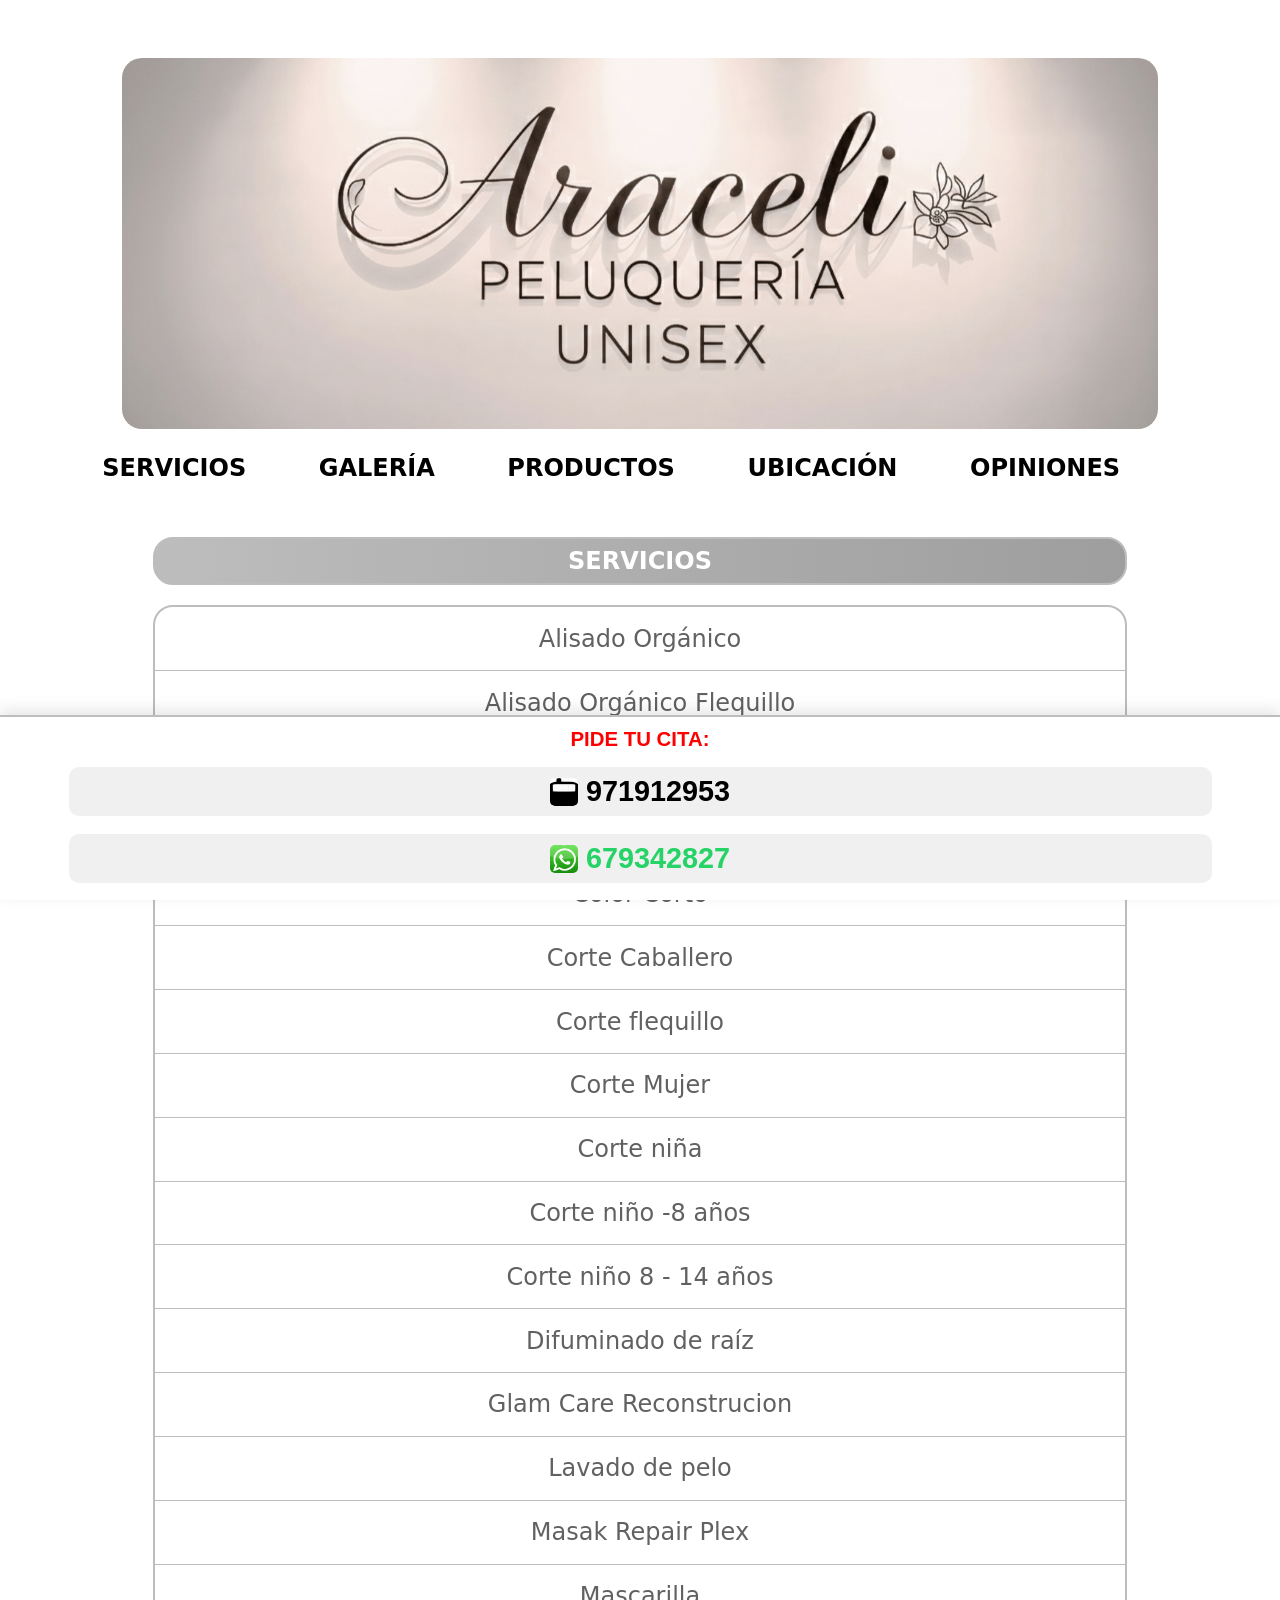
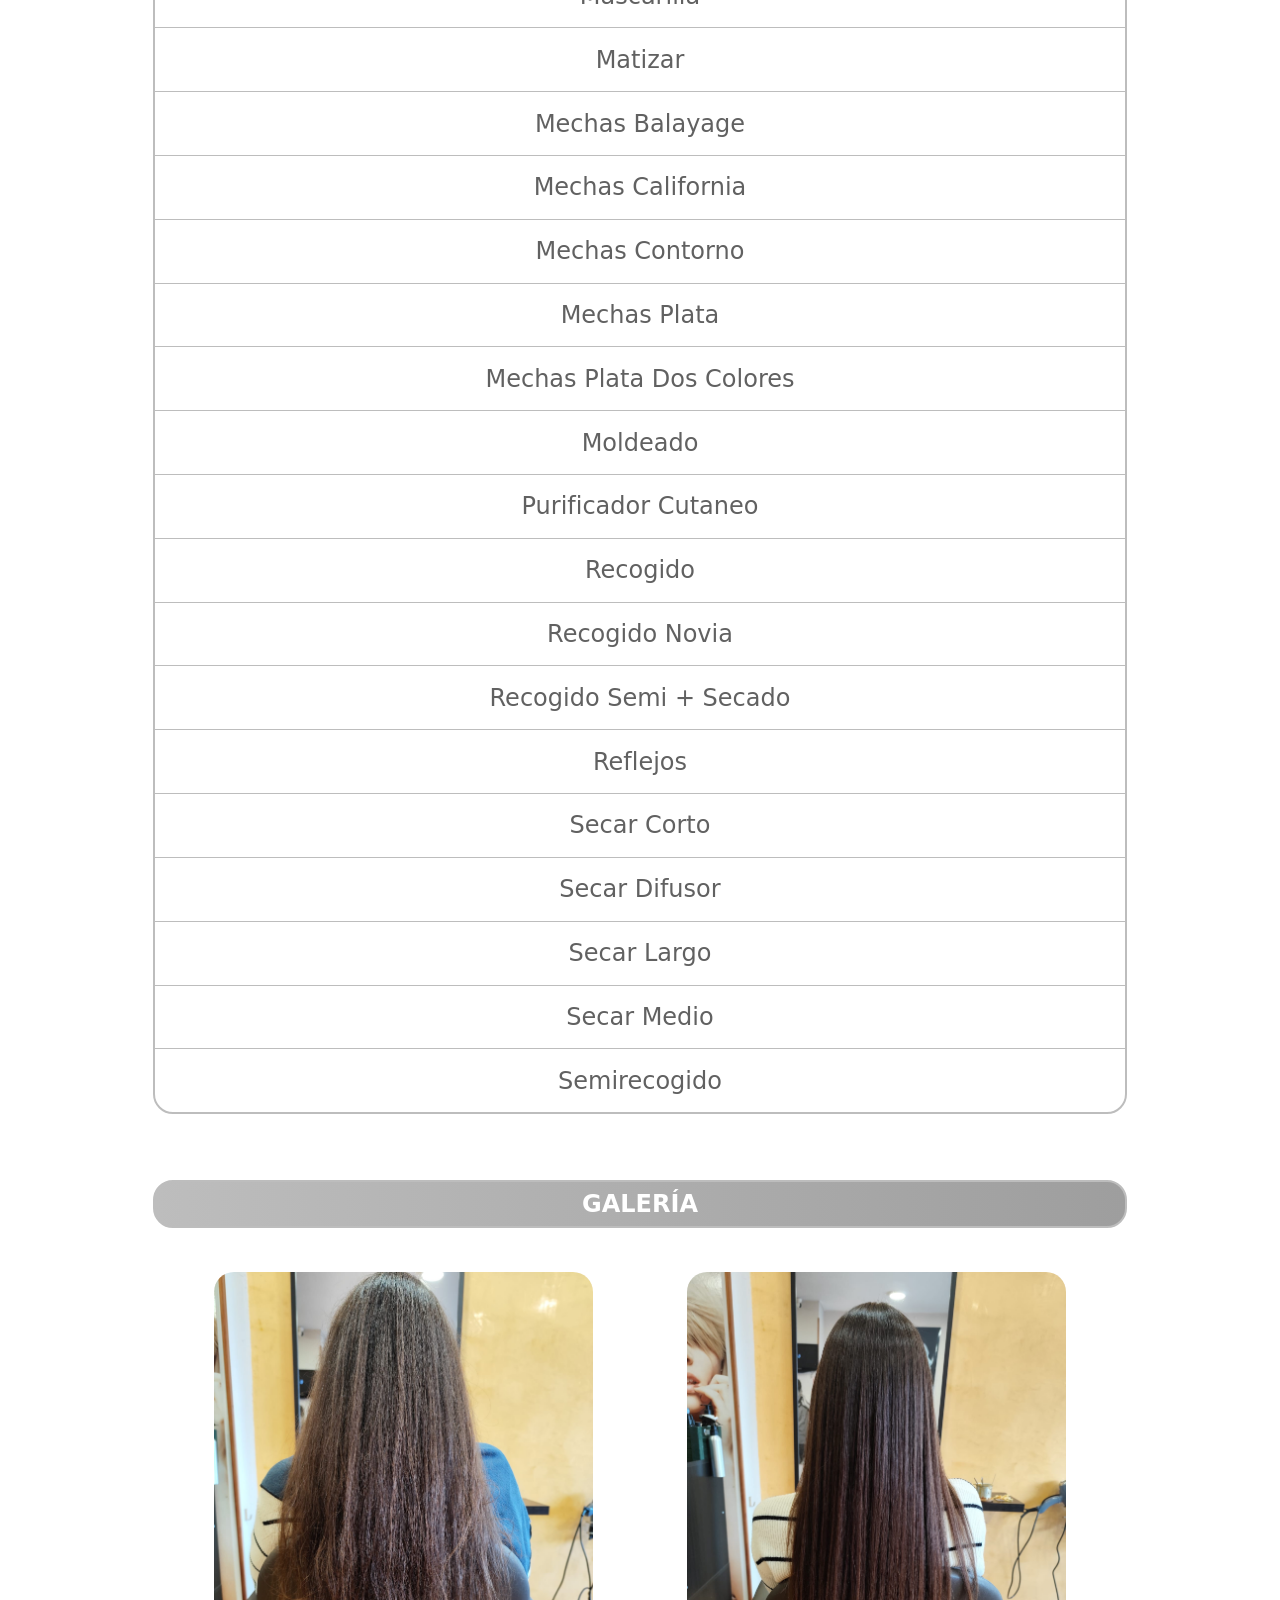
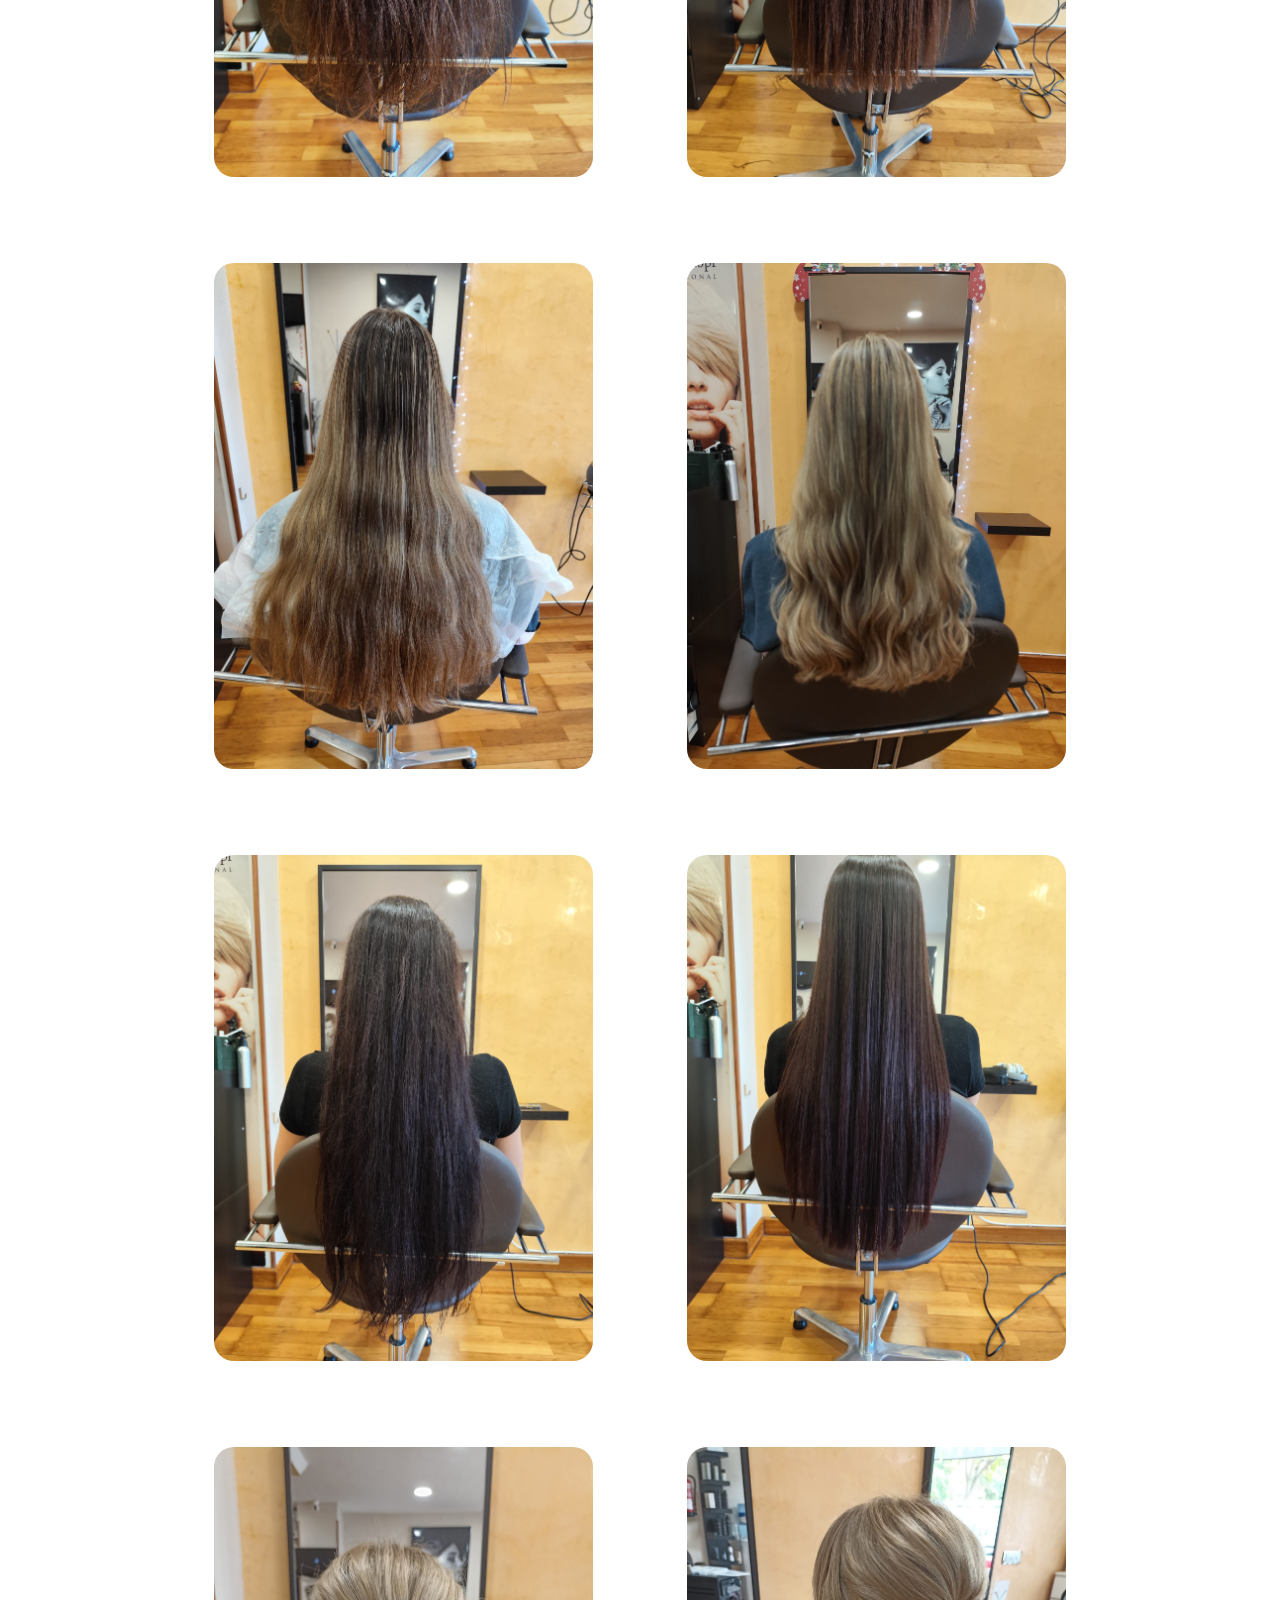
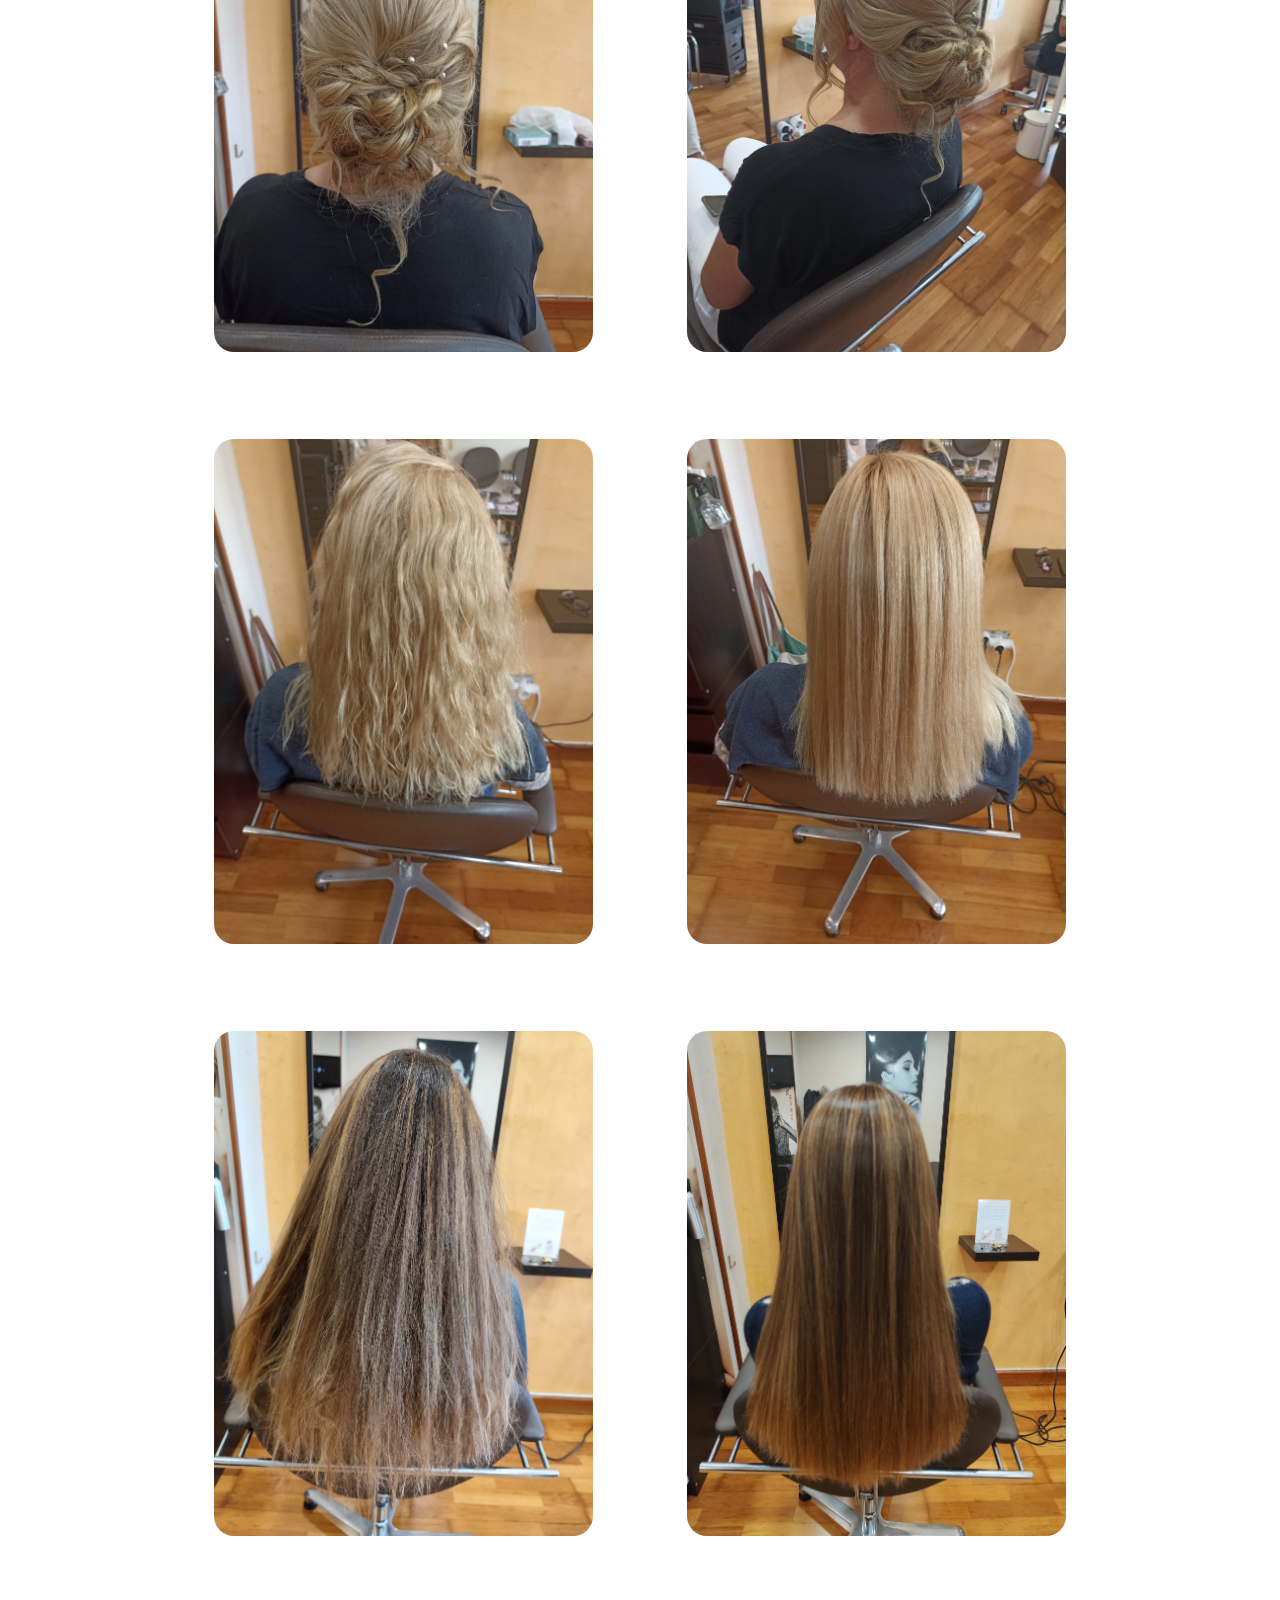
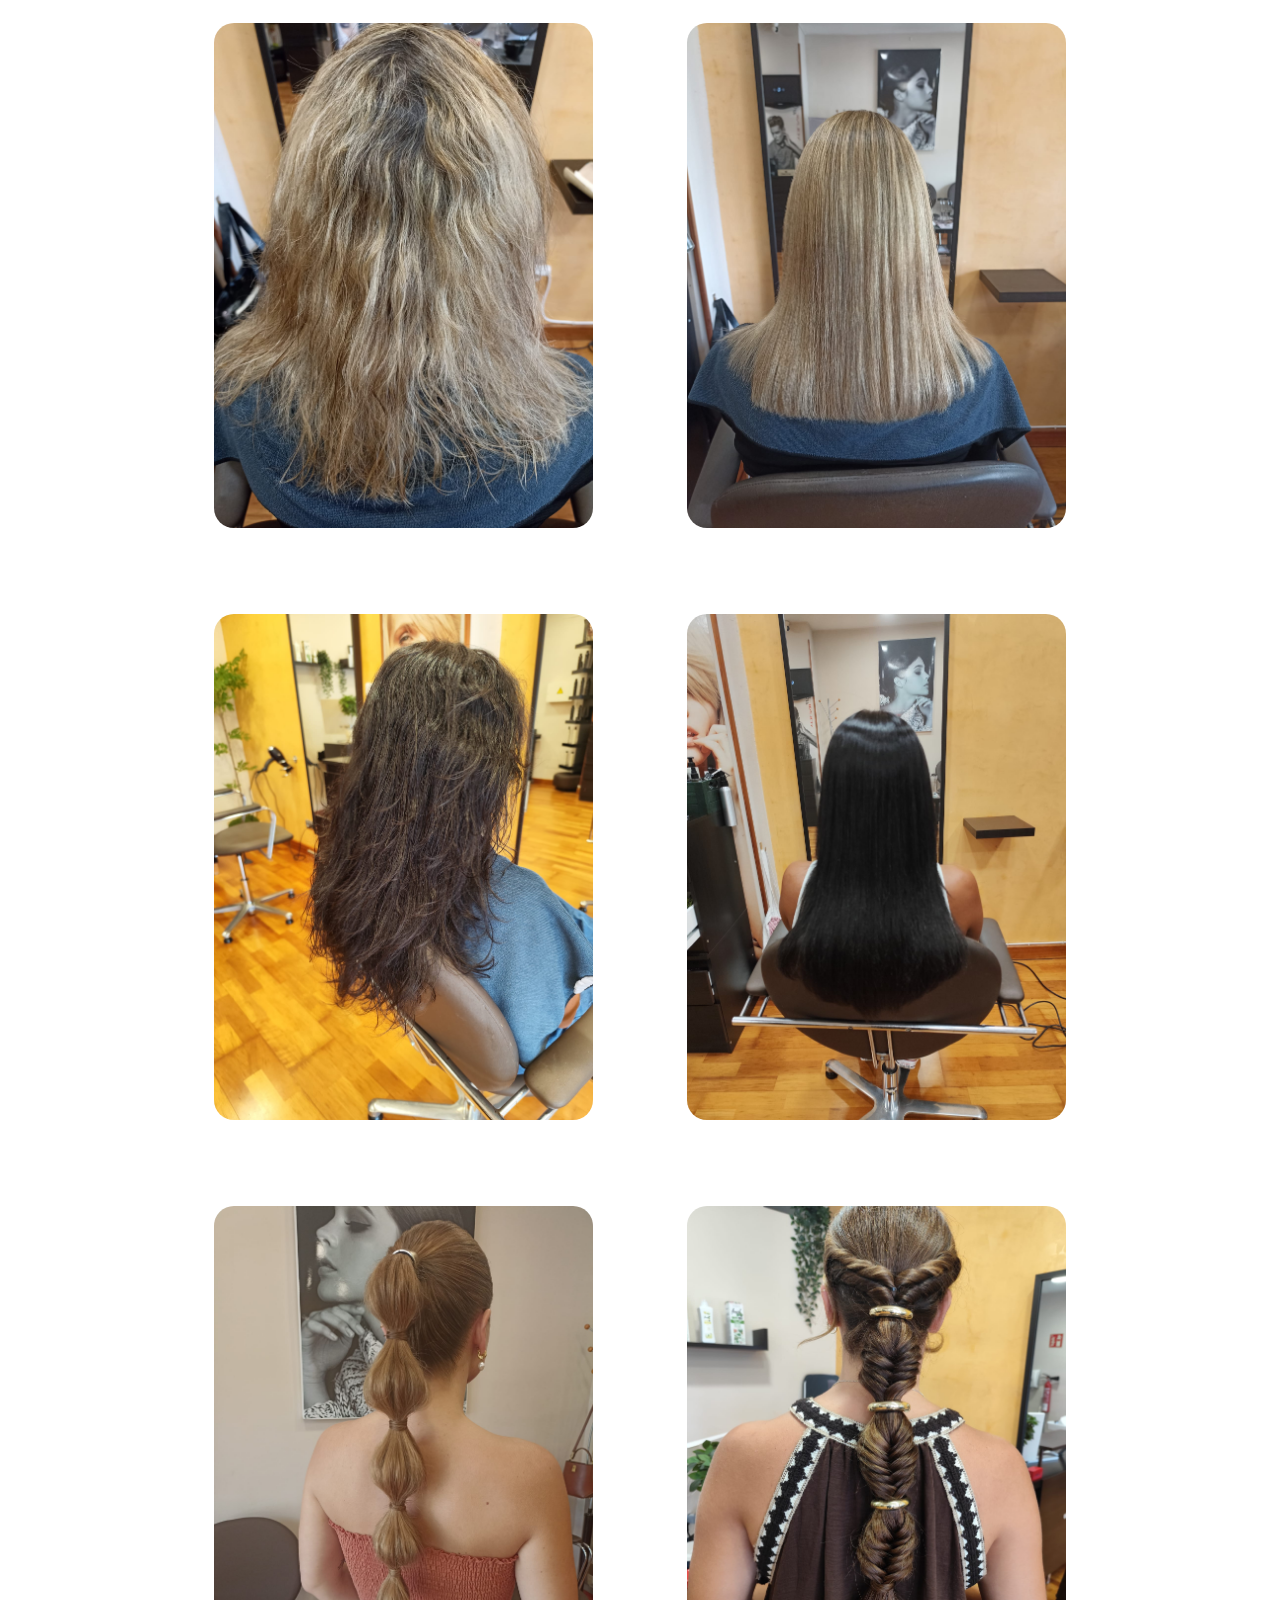
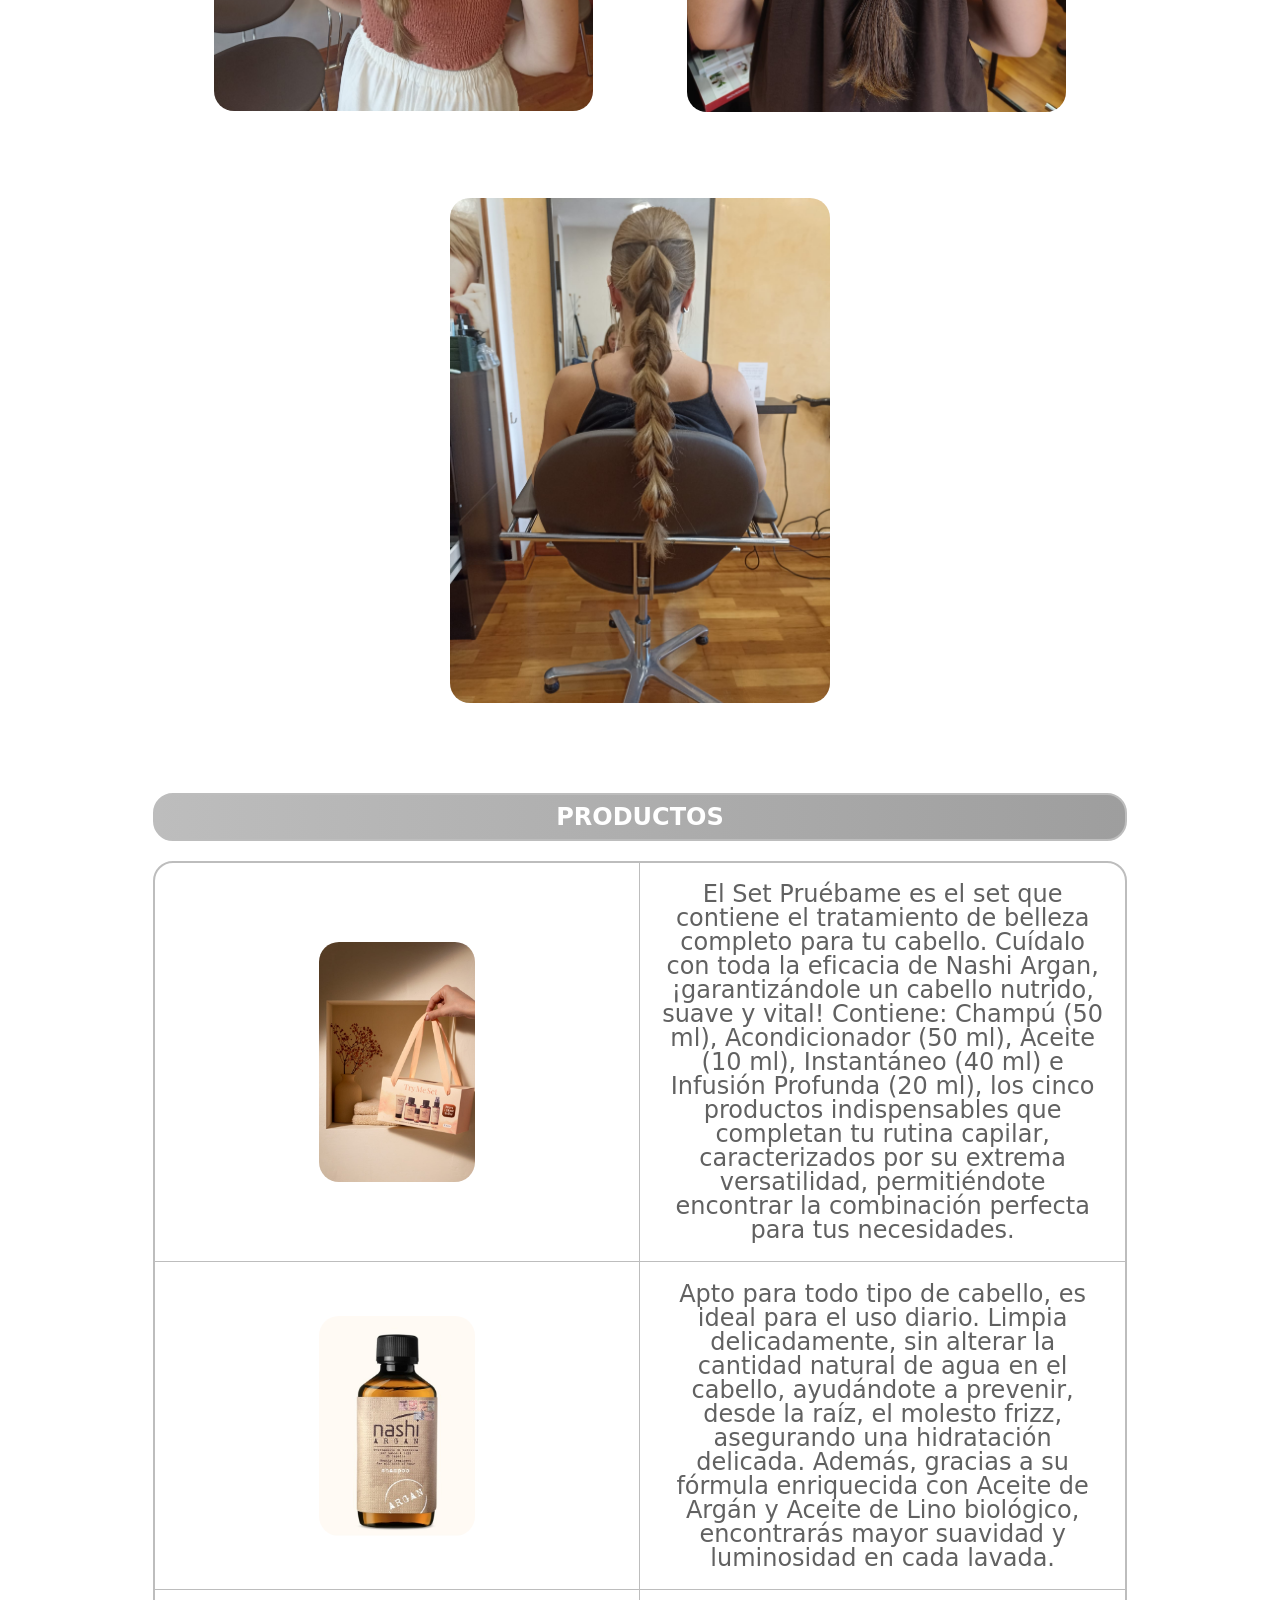
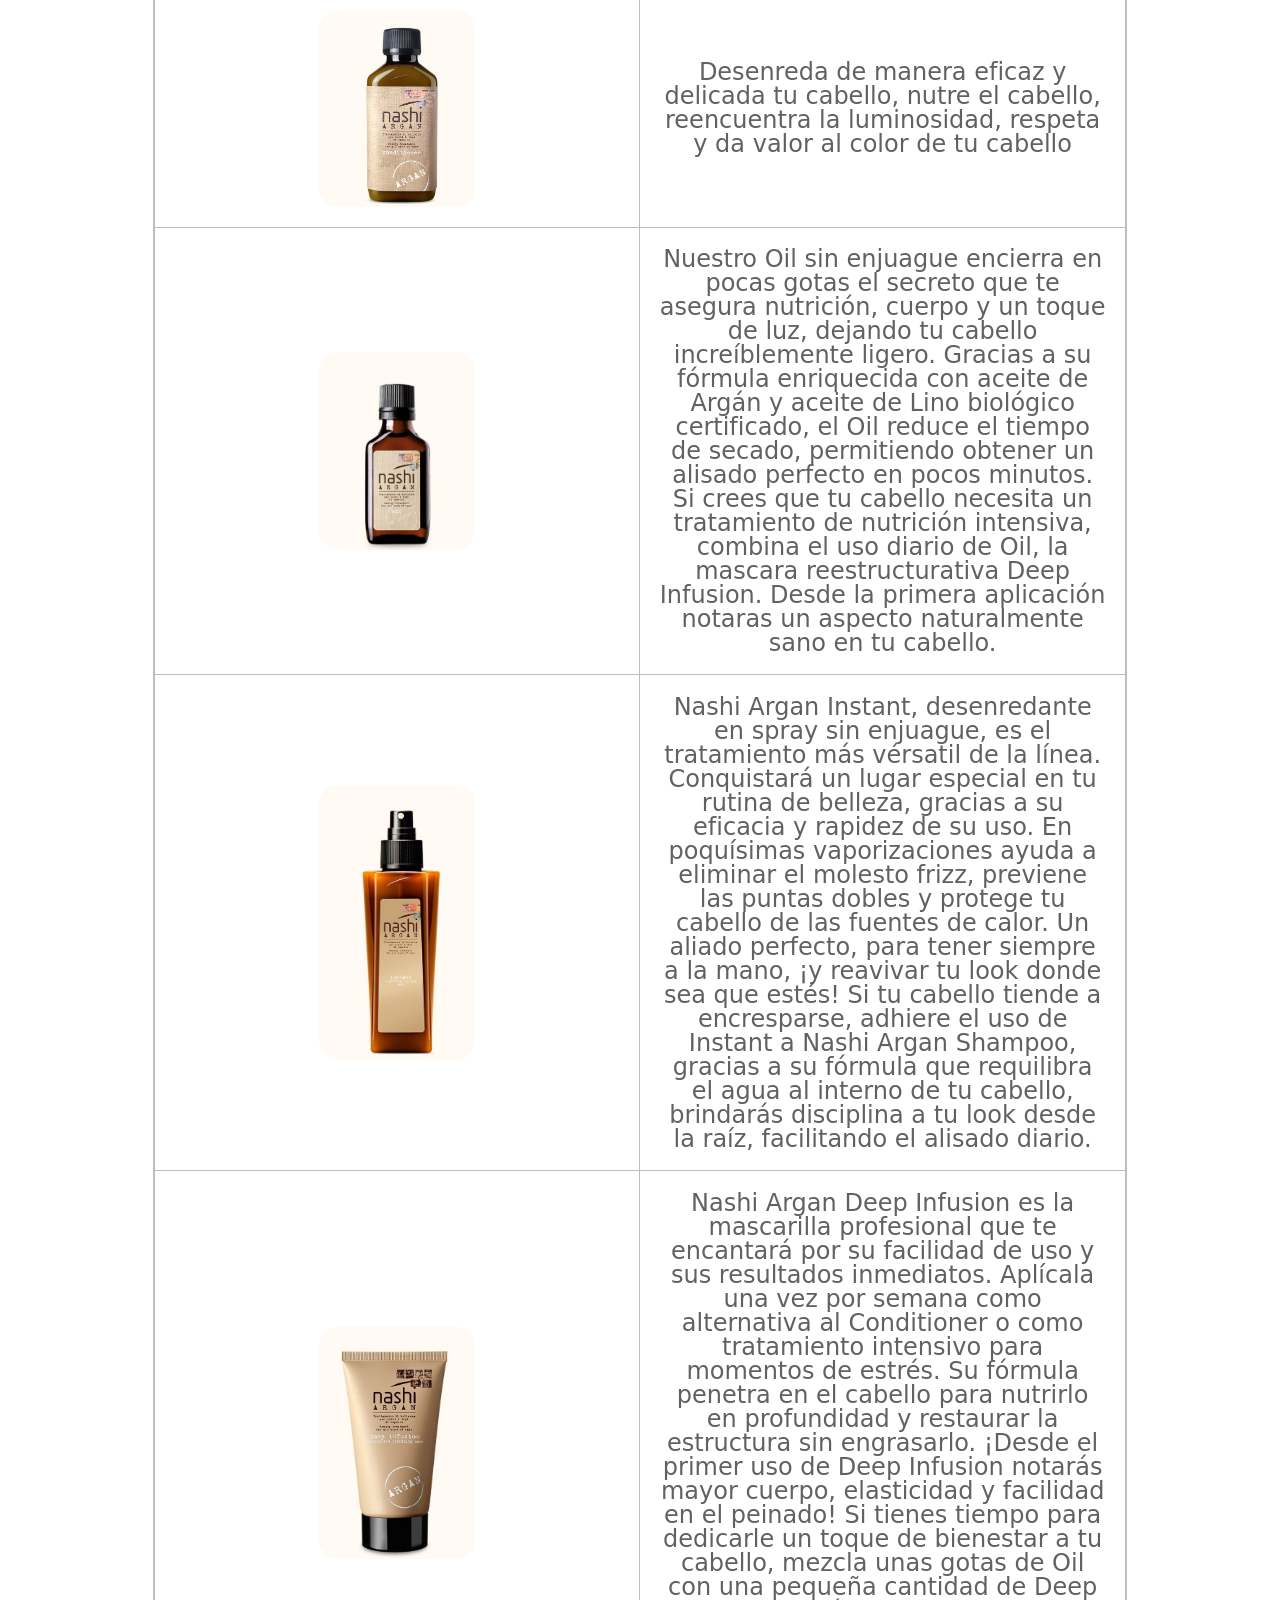
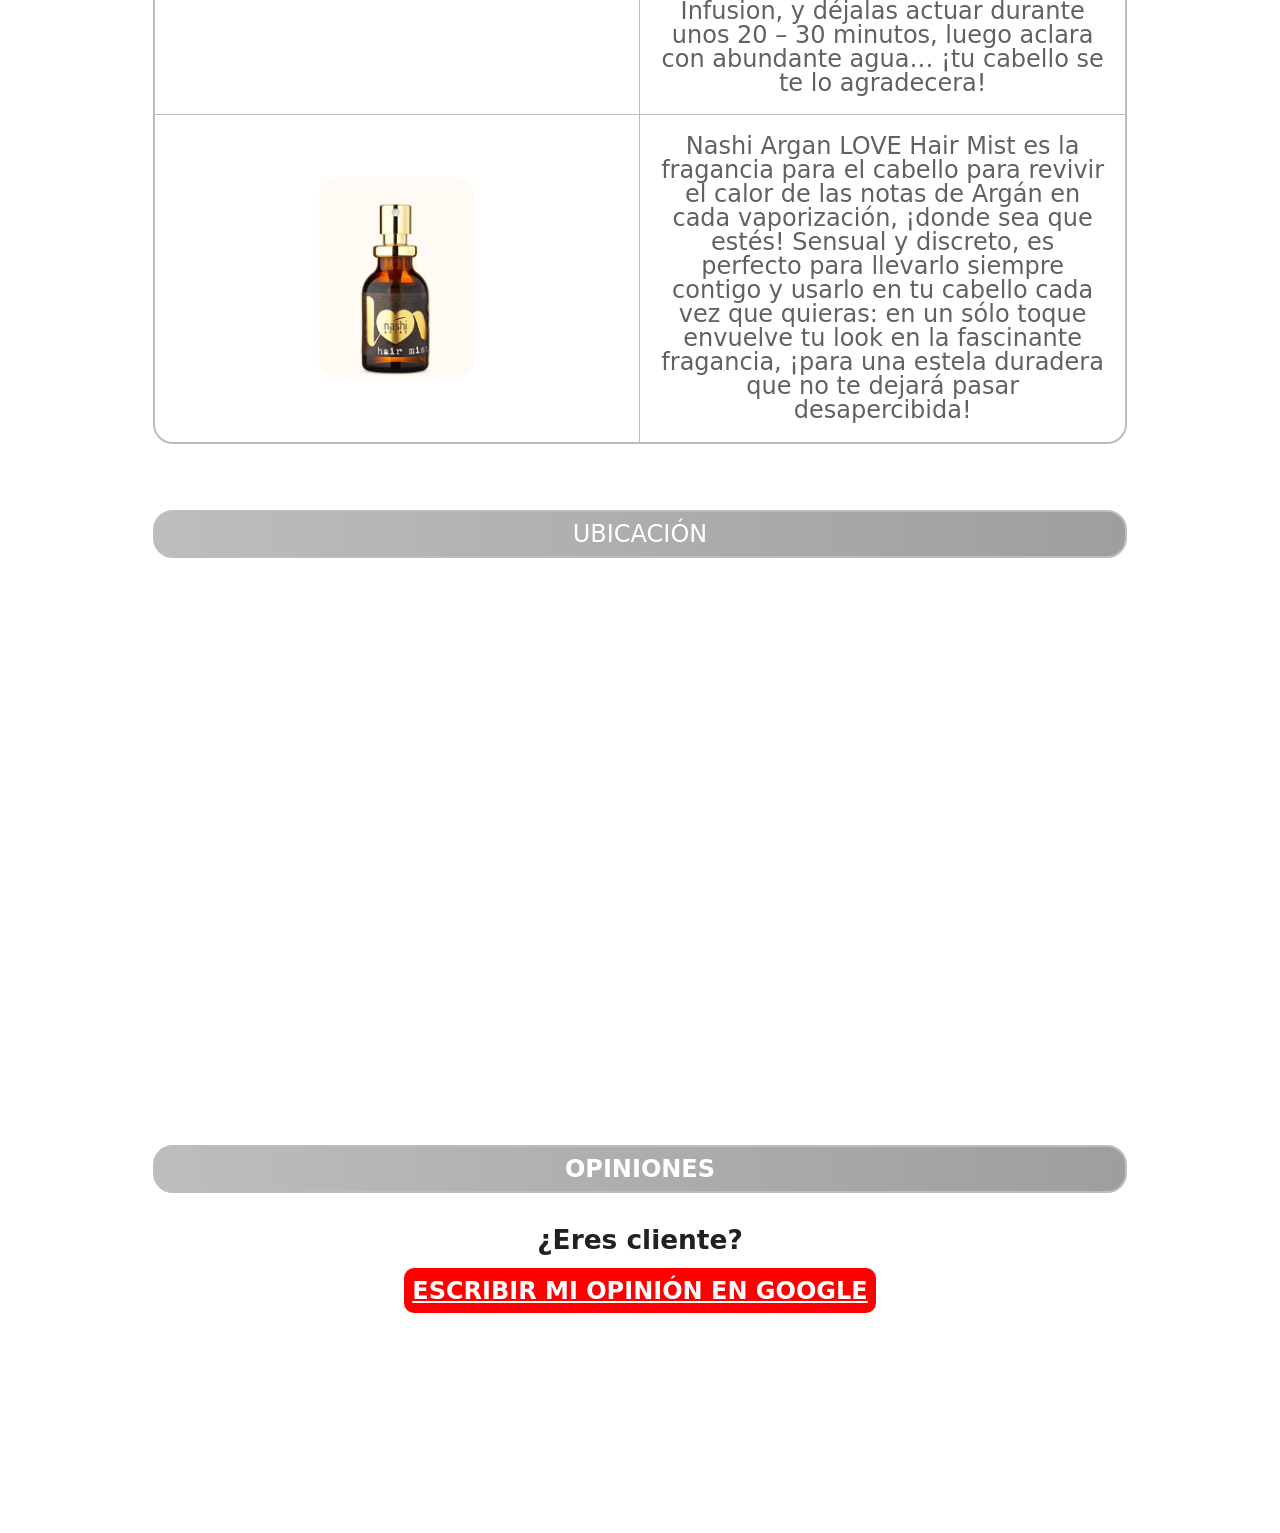
==== commit 4e64320e: "Add files via upload" ====
--- a/index.html
+++ b/index.html
@@ -289,25 +289,27 @@
 
  <!-- Elfsight Google Reviews | Untitled Google Reviews -->
 <script src="https://elfsightcdn.com/platform.js" async></script>
-<div class="elfsight-app-b4951b9a-848d-48a2-bb6b-cf9fd3f4d2f5" data-elfsight-app-lazy></div>
-        
-        <p style="margin-bottom: 25px; font-size: 1.1em;">
+
+<div class="elfsight-app-b4951b9a-848d-48a2-bb6b-cf9fd3f4d2f5" data-elfsight-app-lazy>
+        
+</div>
+       </section>
+
+        <footer>
+         
+<div class="opinion">
+        
+    <p style="margin-bottom: 25px; font-size: 1.1em;">
             <strong>¿Eres cliente?</strong> 
         </p>
-        
         <a href="https://search.google.com/local/writereview?placeid=ChIJV97PuQaTlxIR_K0Eq07PGPc" 
-           target="_blank" 
-           style="display: inline-block; padding: 18px 35px; background-color: #cf5468; color: white; text-decoration: none; font-weight: bold; border-radius: 8px; box-shadow: 0 4px 6px rgba(0,0,0,0.1); transition: 0.3s;">
-            ESCRIBIR MI OPINIÓN EN GOOGLE
+           target="_blank" style="background-color: red; color: white; border-radius: 10px; padding: 0.75%";>
+          <strong>  ESCRIBIR MI OPINIÓN EN GOOGLE</strong>
         </a>
-
-    </div>
-</section>
-            
-      
-
-        <footer>
-         
+</div>
+    
+
+
         </footer>
         
  <div class="barra-contacto-fija">
--- a/estilo.css
+++ b/estilo.css
@@ -146,7 +146,7 @@
 footer {
    background-color: white; 
    color: #212121; 
-   margin:5%;
+   margin-bottom:20%;
   }
   footer img {
     width: 20px;
@@ -175,9 +175,9 @@
     display: flex;
     justify-content: center;
     align-items: center;
-    gap: 20px;
+    gap: 10px;
     flex-wrap: wrap; /* Permite que los elementos bajen de línea si no caben */
-    padding: 0 10px;
+    padding: 0 5px;
 }
 
 .barra-contacto-fija img {
@@ -190,7 +190,7 @@
 
 .texto-cita {
     color: #cf5468;
-    font-size: 1.1em;
+    font-size: 0.5em;
     font-weight: bold;
 }
 
@@ -199,7 +199,7 @@
     color: inherit;
     display: flex;
     align-items: center;
-    font-size: 1.1em; /* Tamaño legible */
+    font-size: 0.7em; /* Tamaño legible */
     white-space: nowrap; /* Evita que el número de teléfono se parta en dos líneas */
 }
 
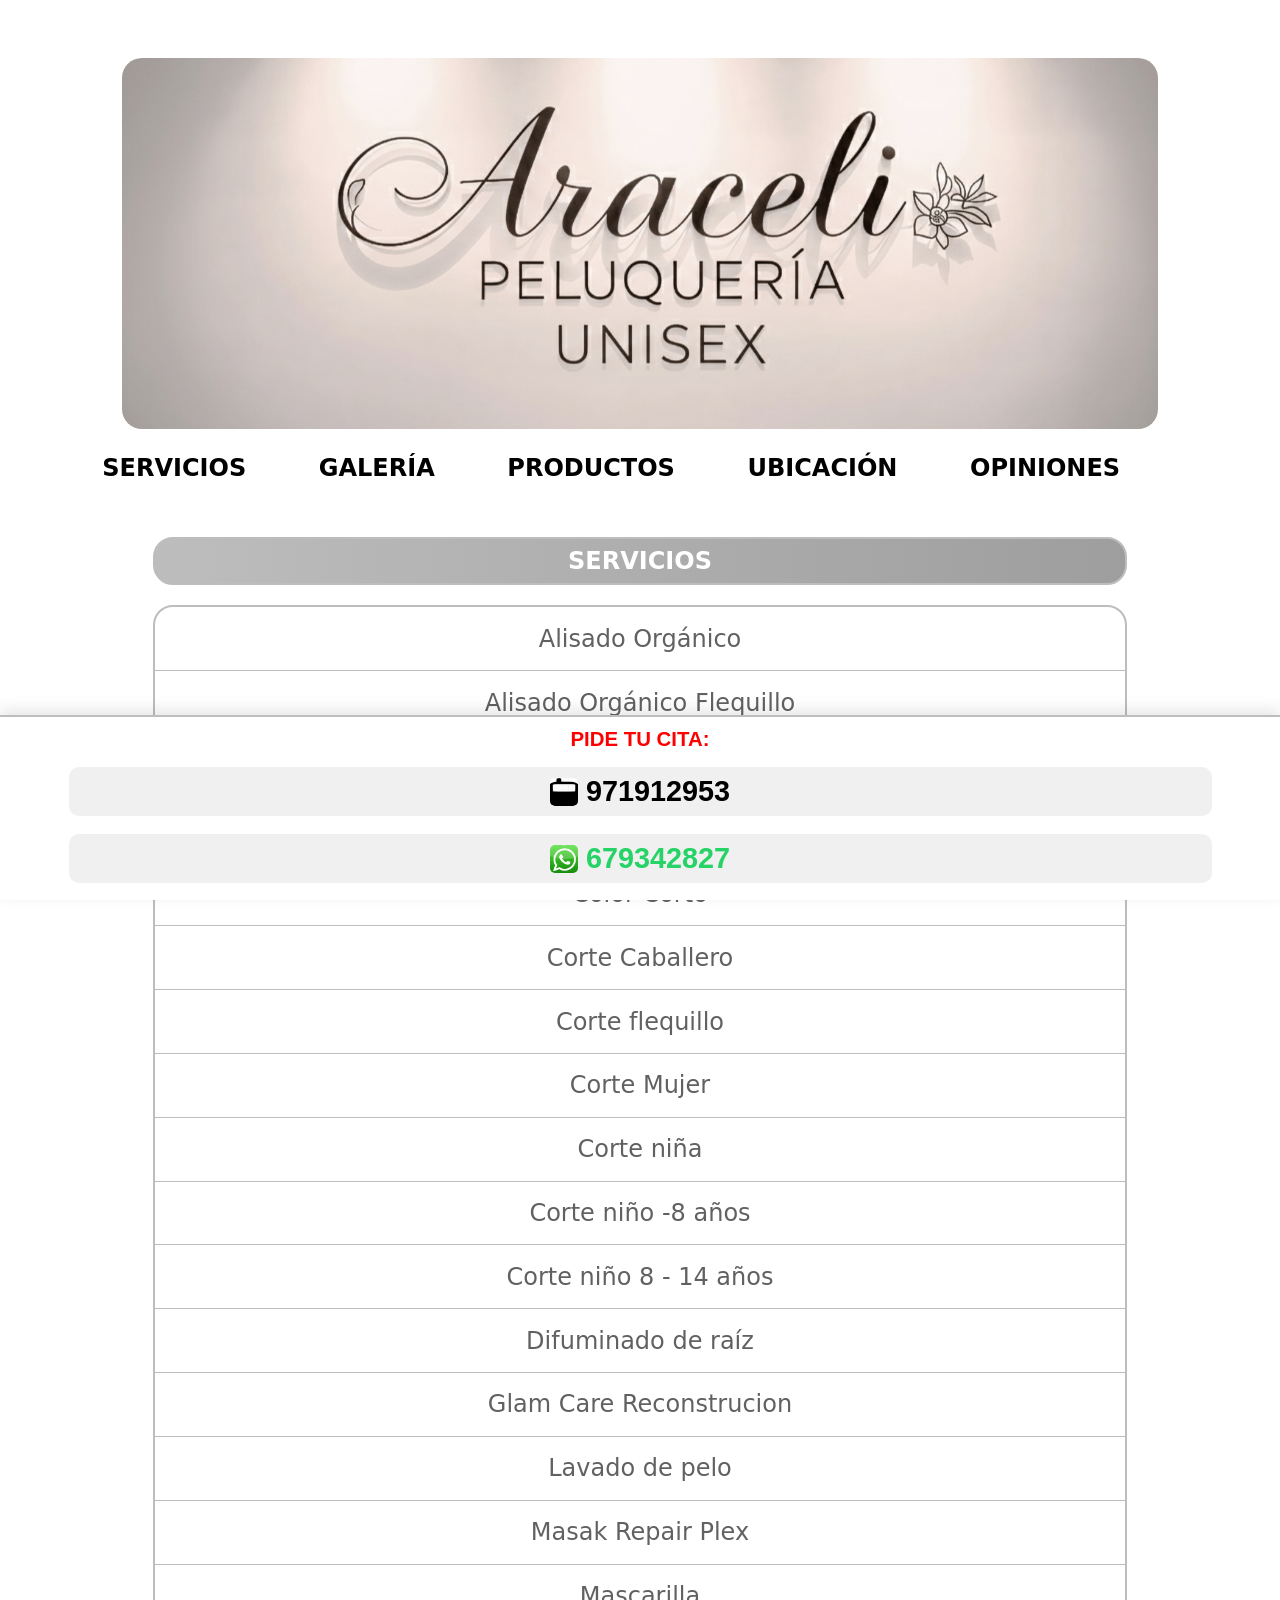
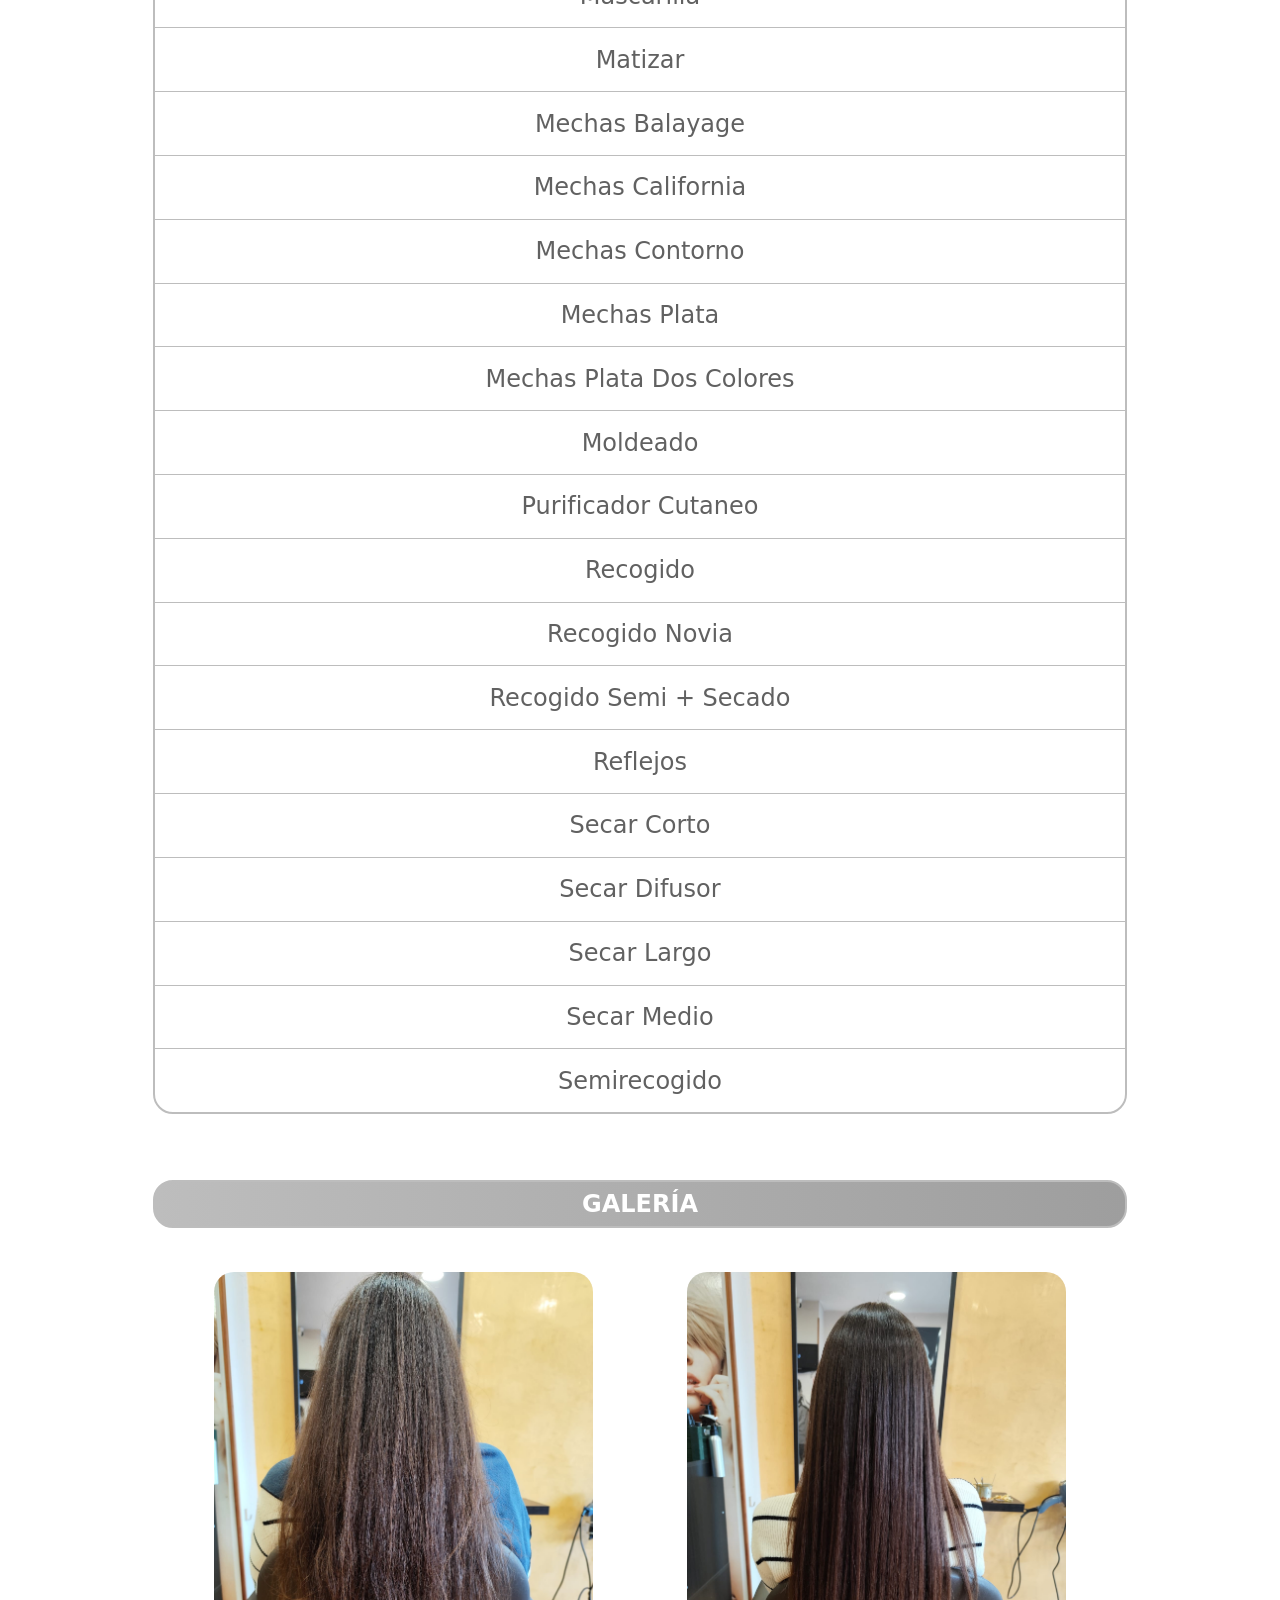
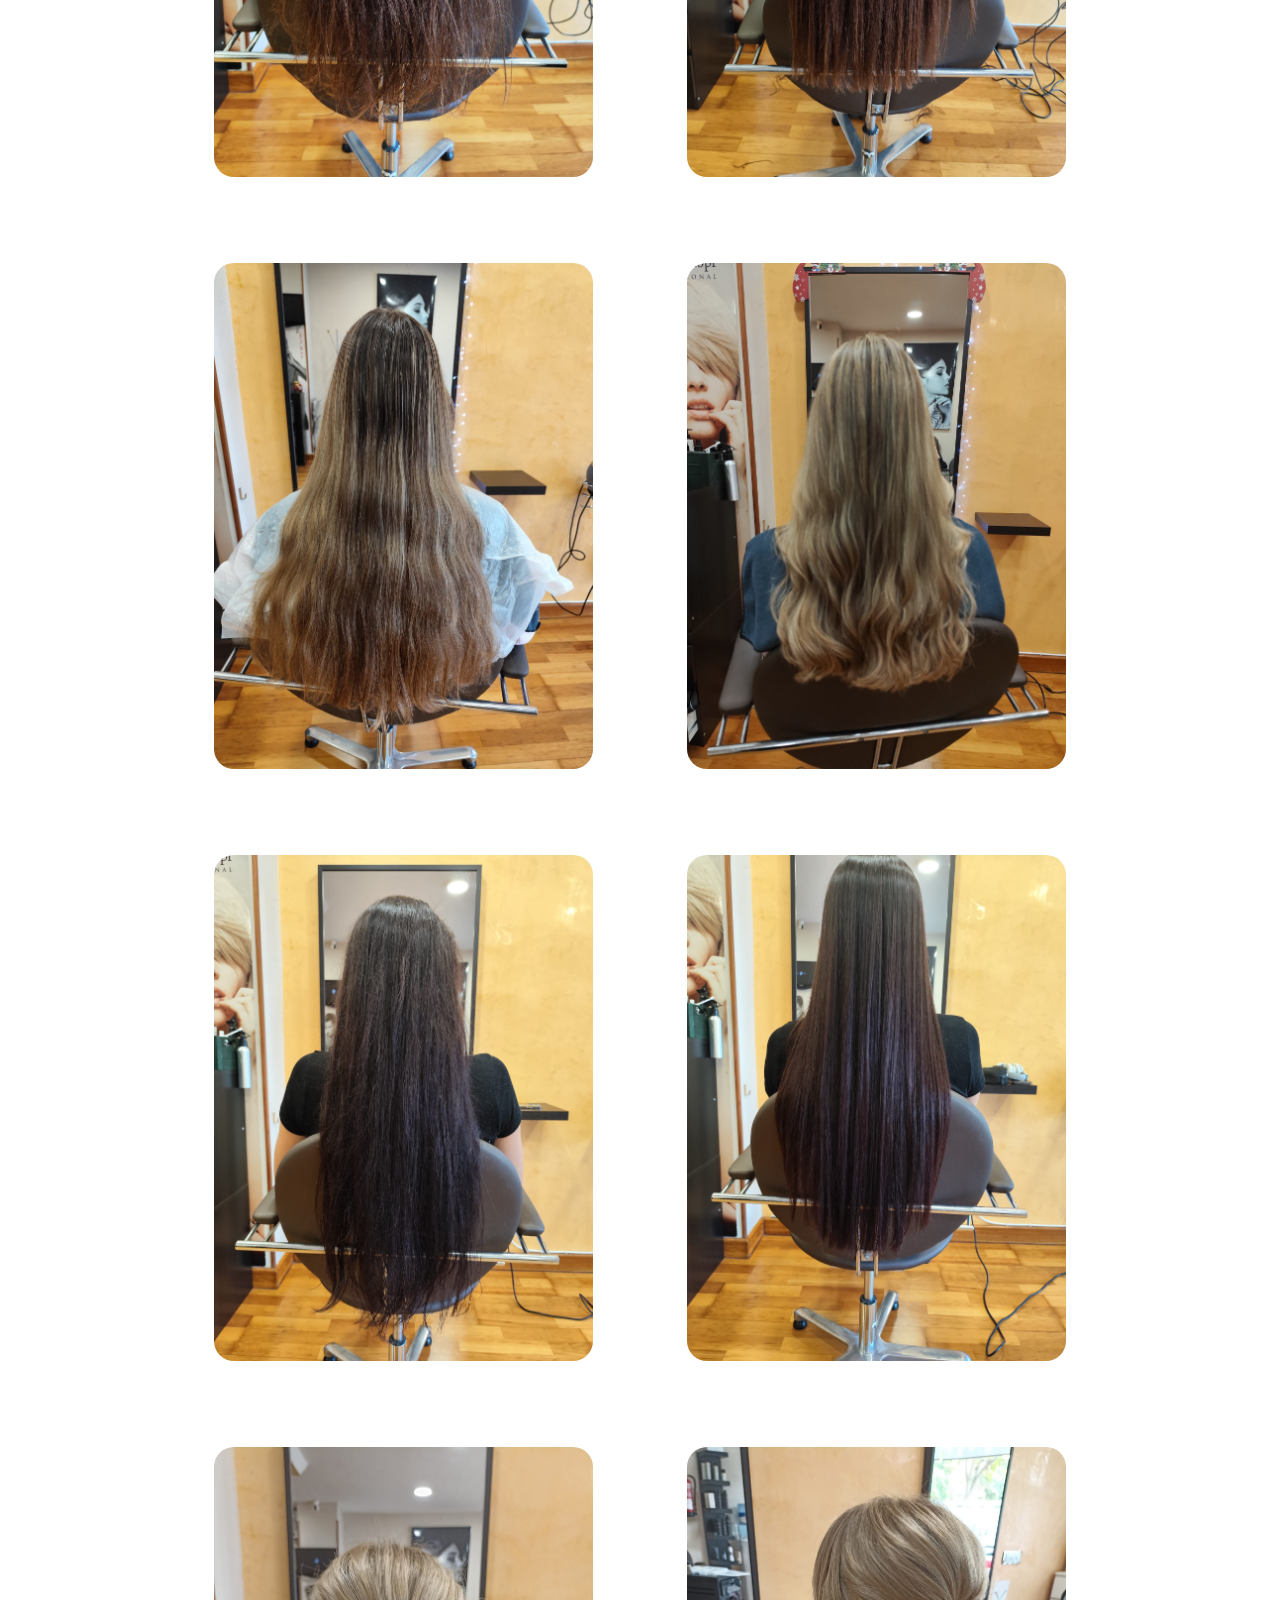
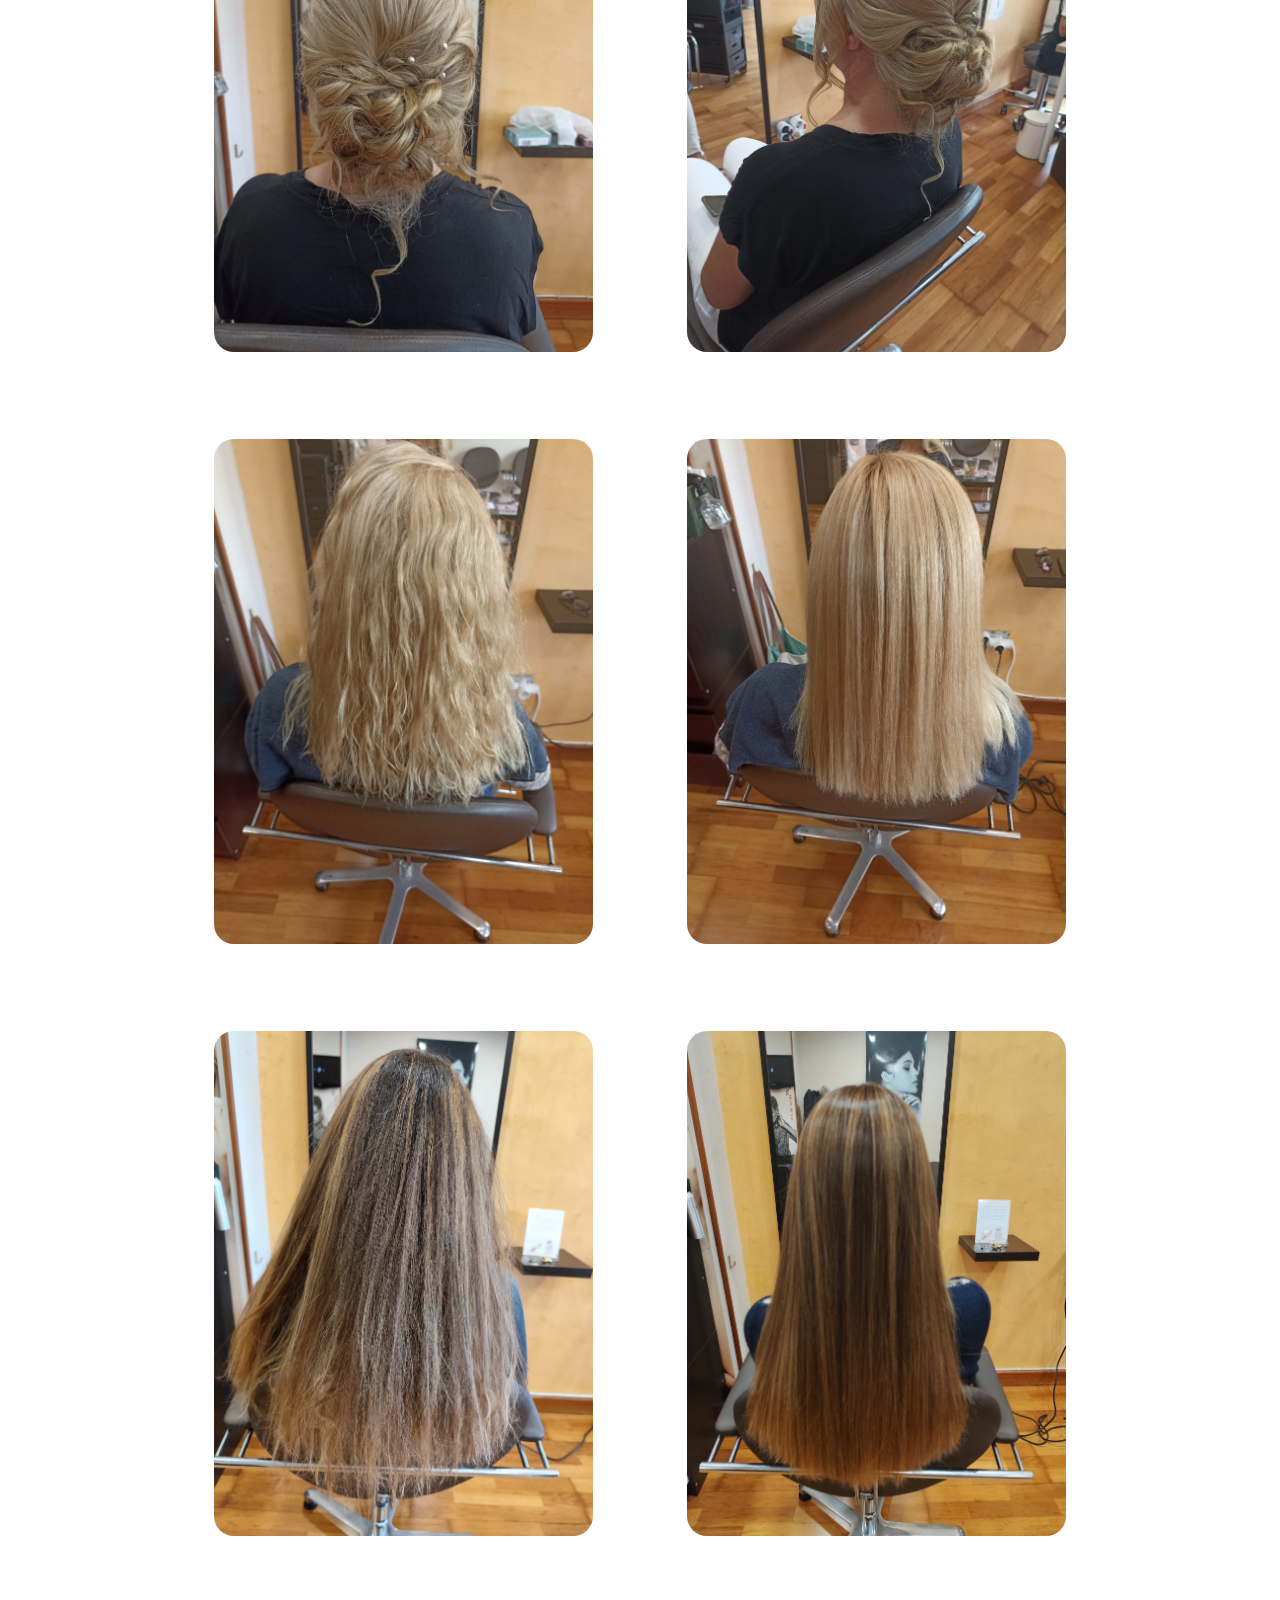
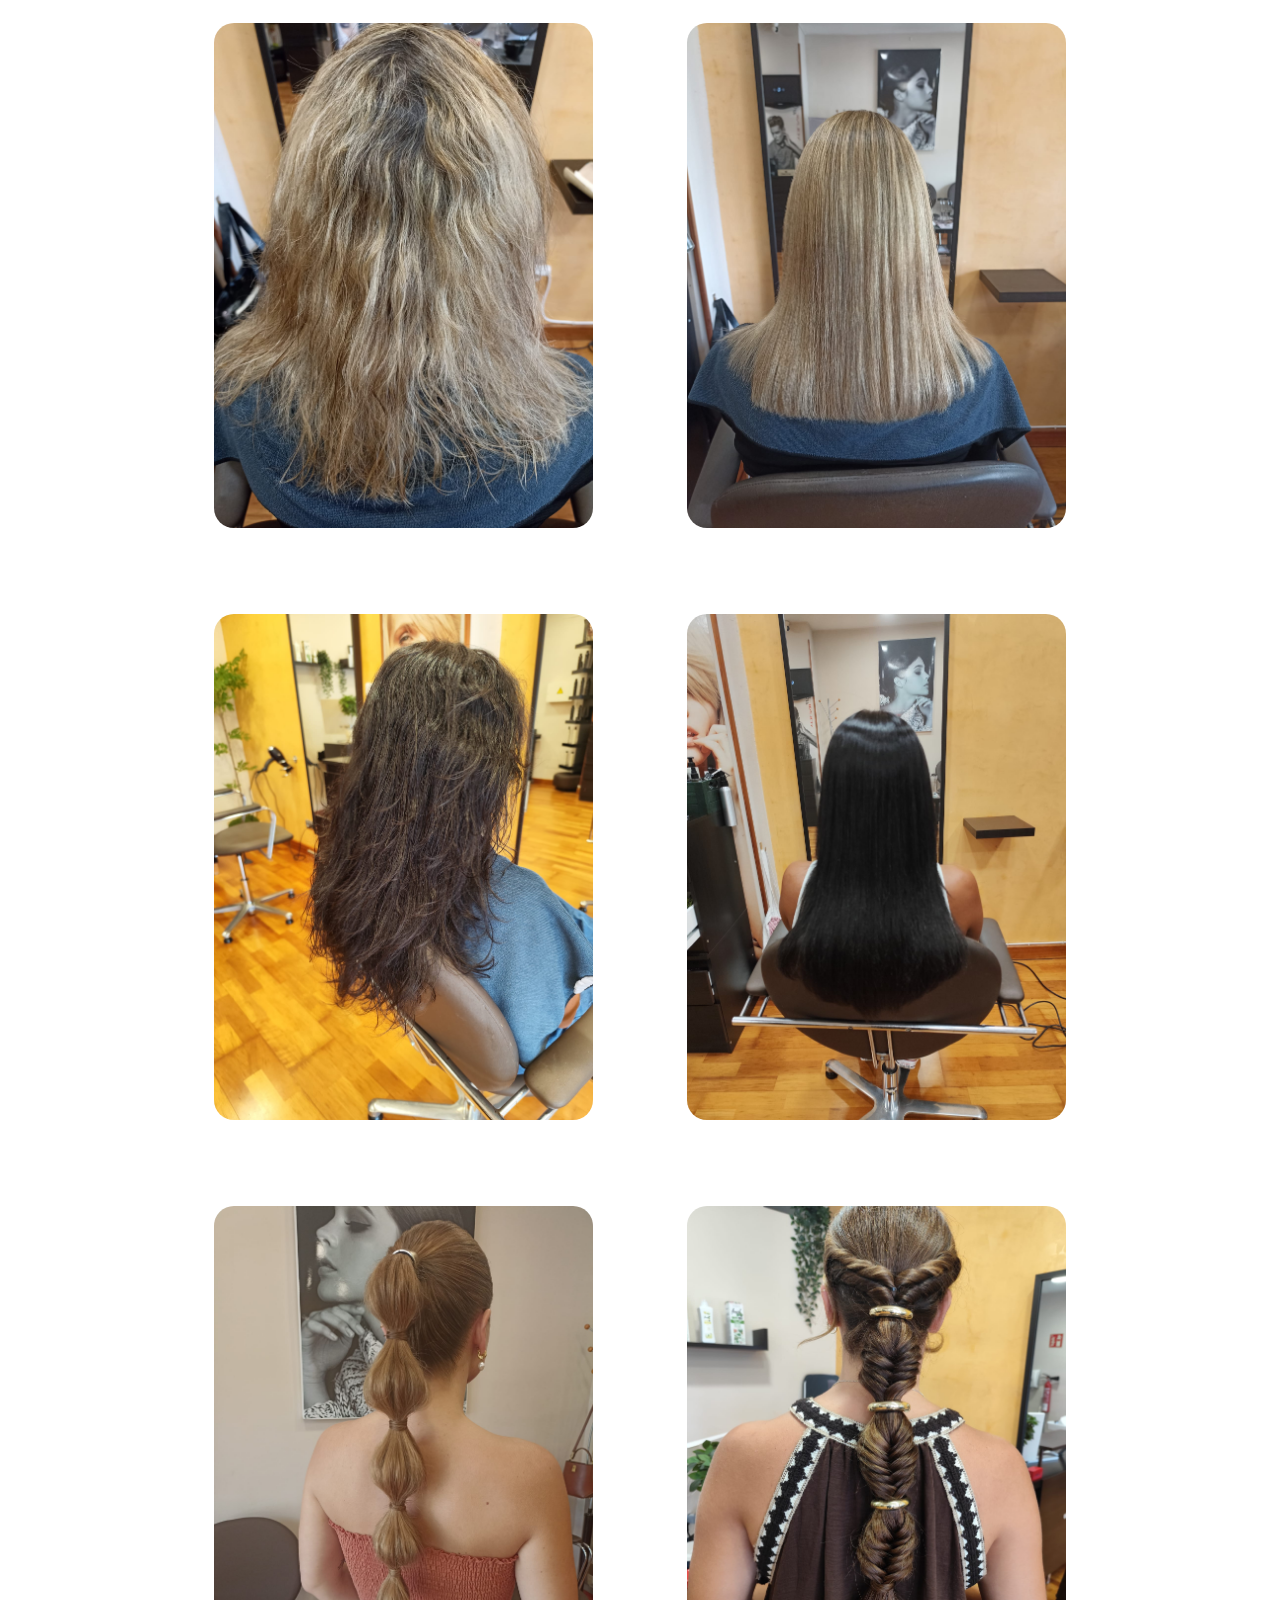
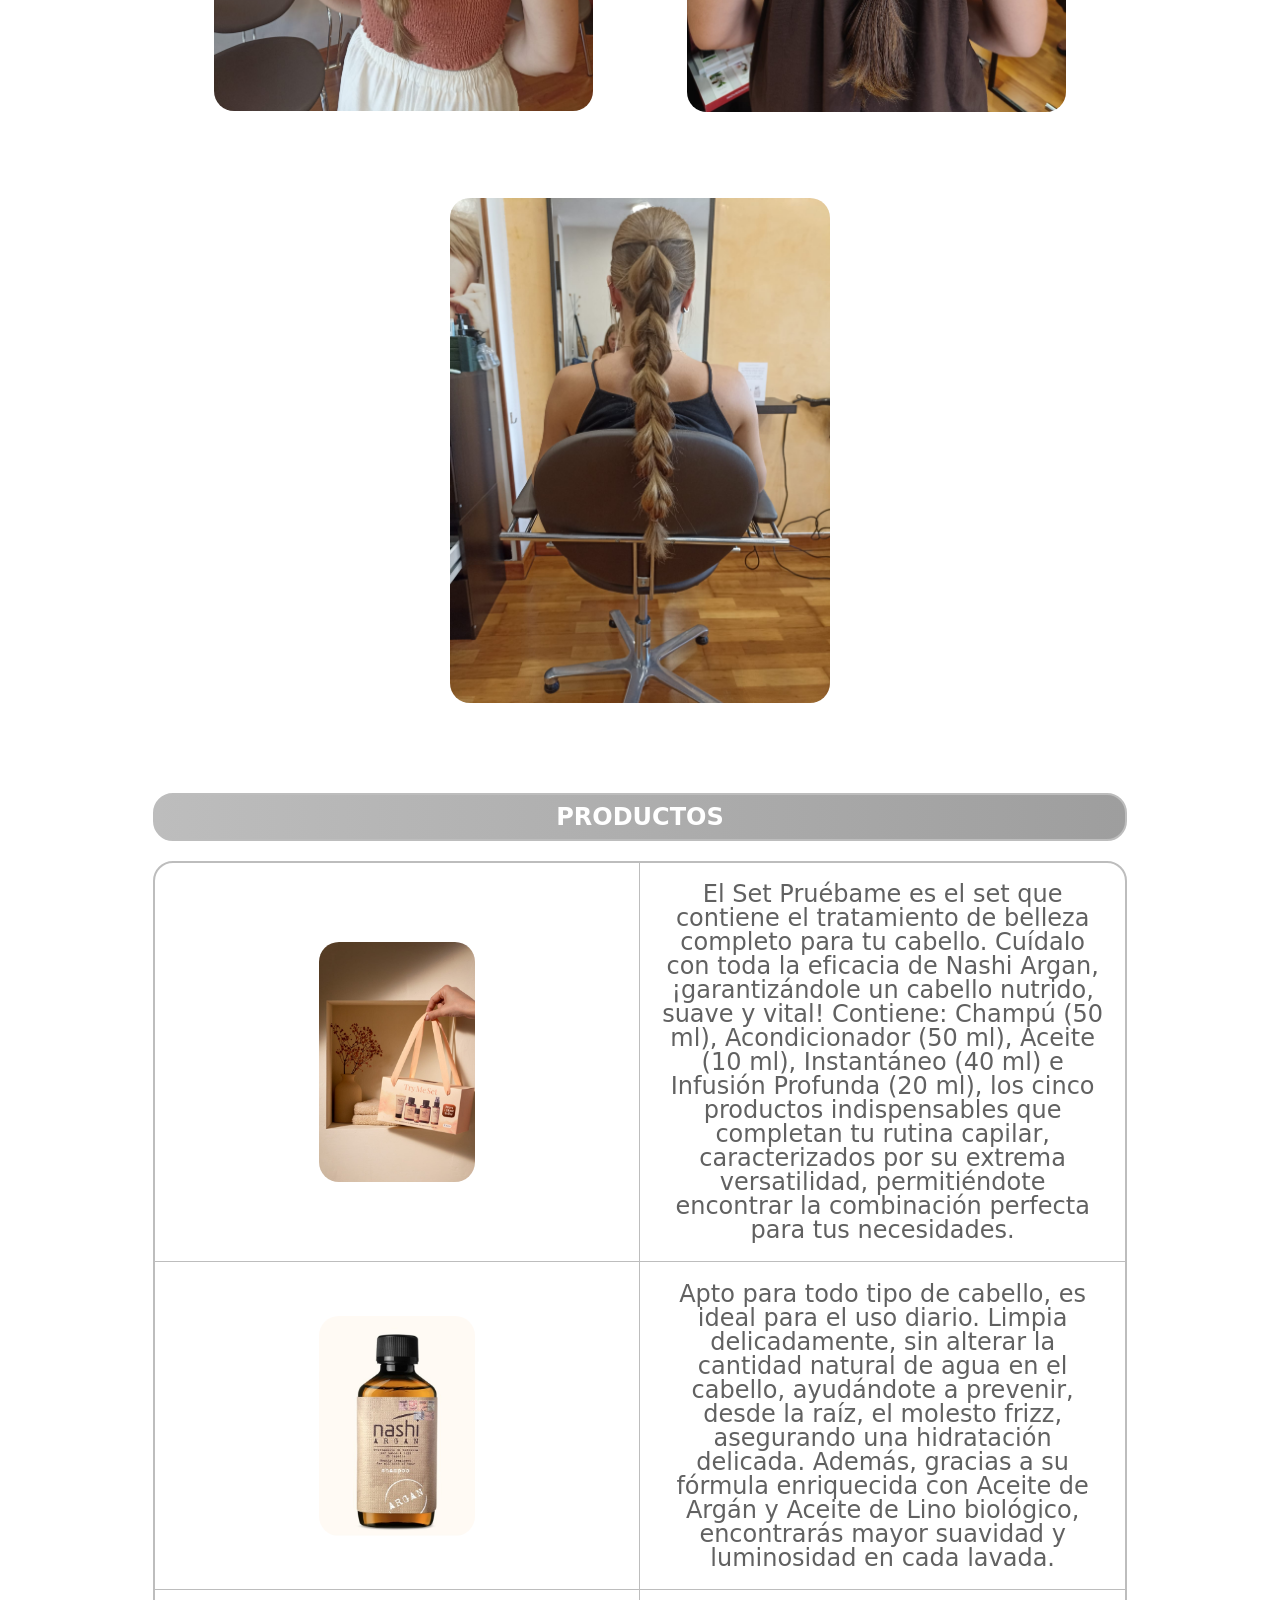
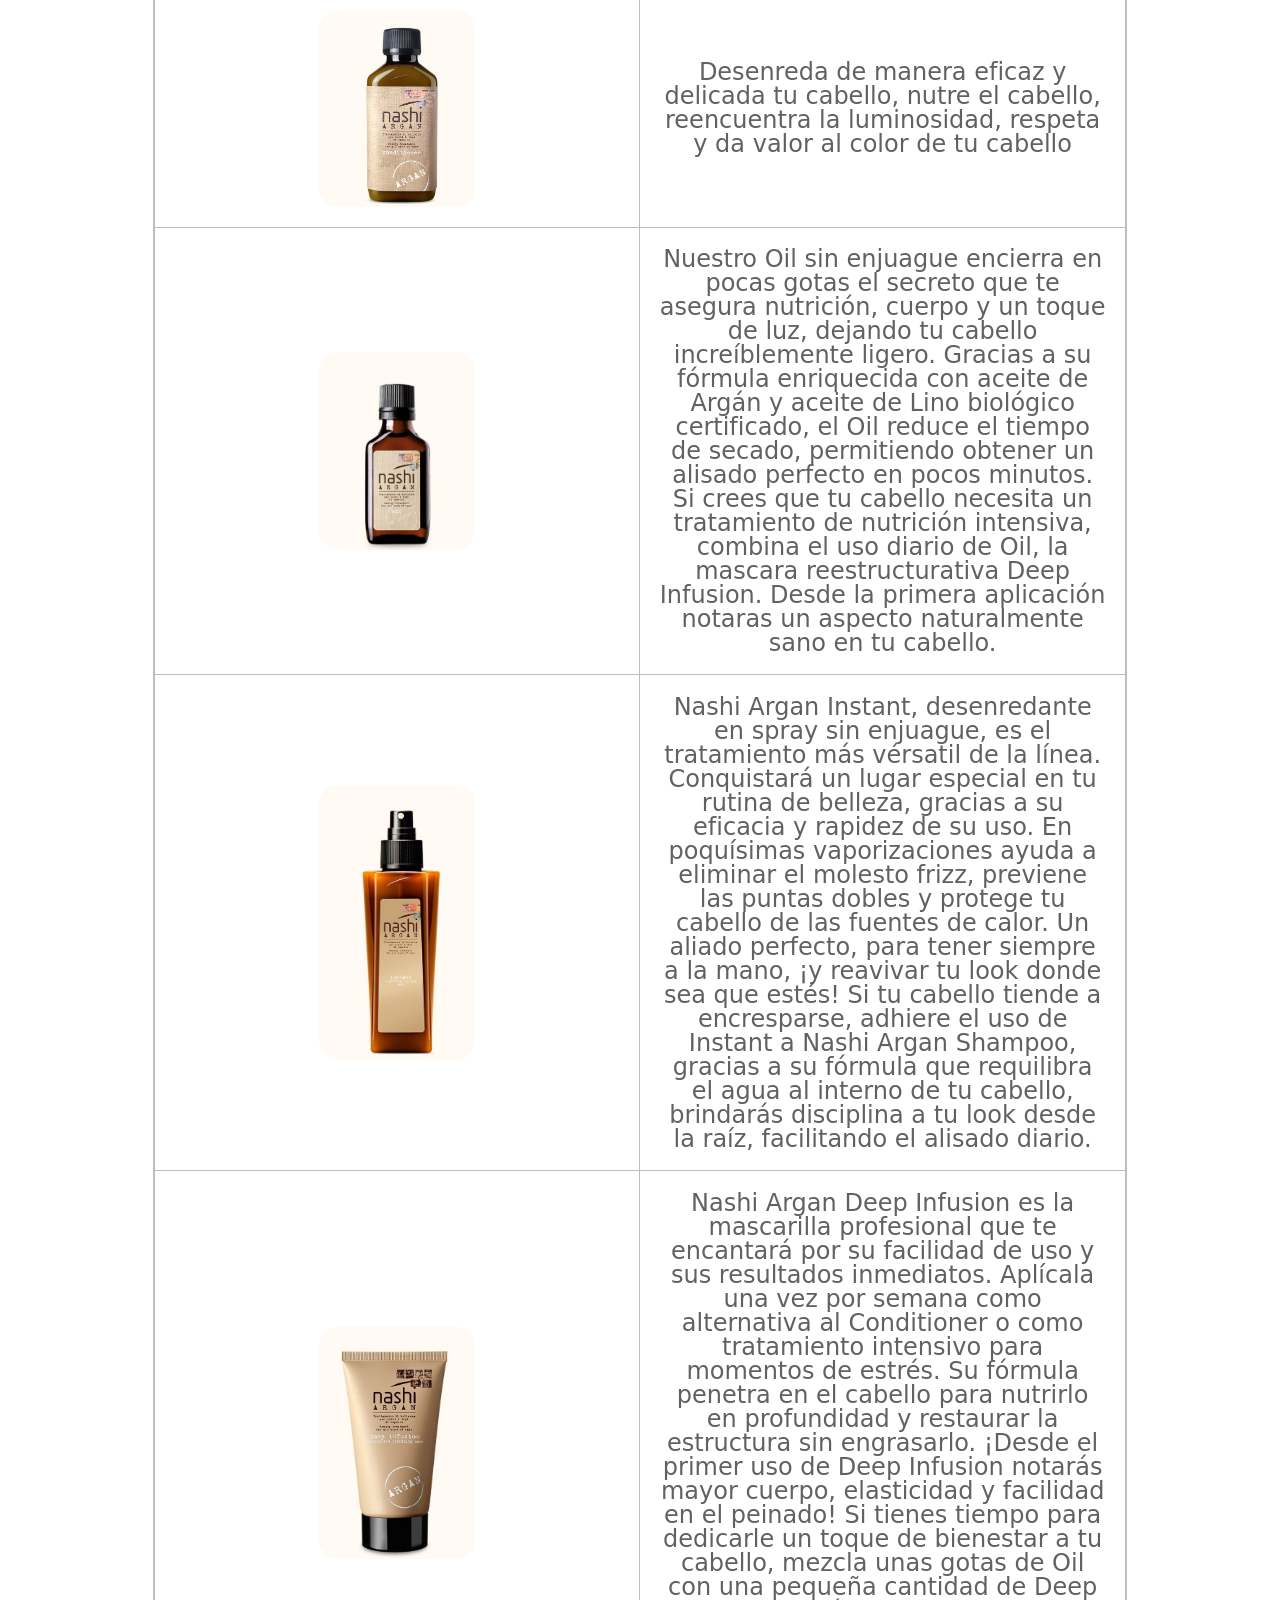
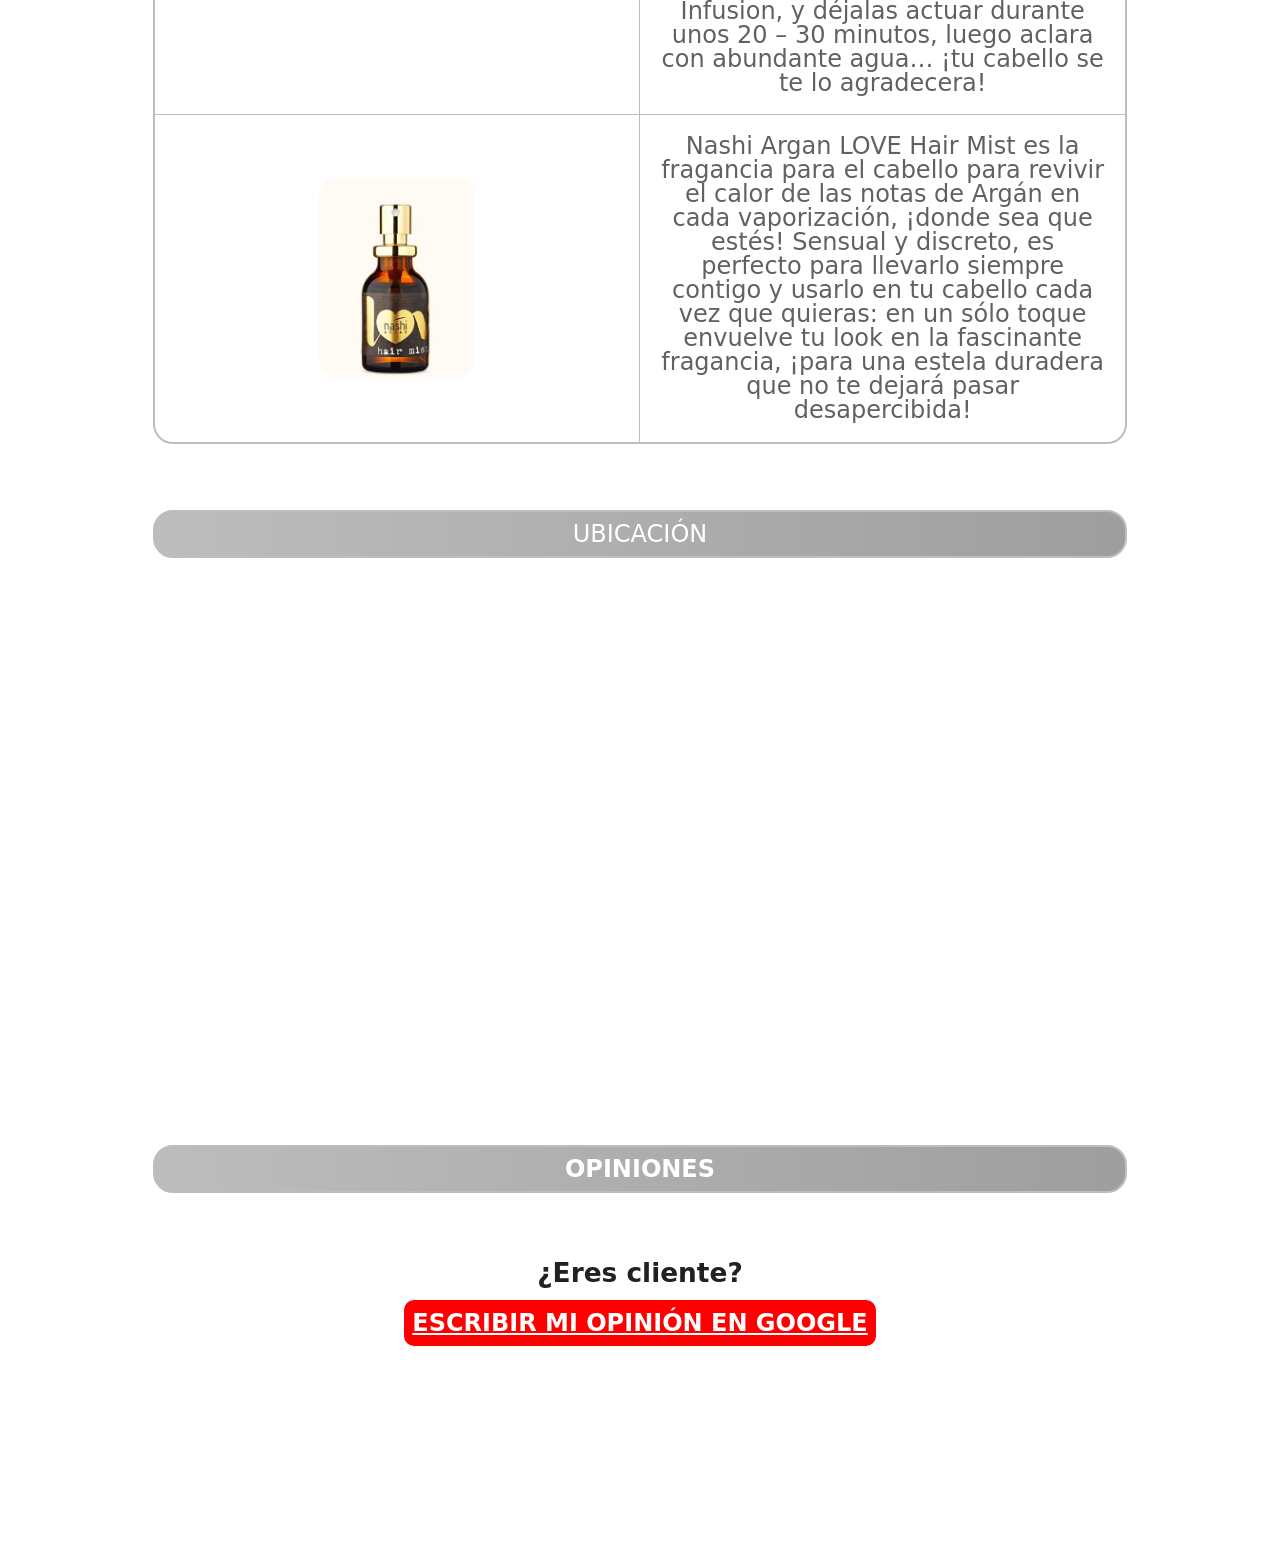
==== commit 9d0e3b31: "Add files via upload" ====
--- a/index.html
+++ b/index.html
@@ -285,7 +285,7 @@
 
        <section>
     <p><a id="section5"> </a></p>
-    <h2><strong>OPINIONES</strong></h2>
+    <h2 style="margin-bottom: 3%;"><strong>OPINIONES</strong></h2>
 
  <!-- Elfsight Google Reviews | Untitled Google Reviews -->
 <script src="https://elfsightcdn.com/platform.js" async></script>
@@ -303,8 +303,8 @@
             <strong>¿Eres cliente?</strong> 
         </p>
         <a href="https://search.google.com/local/writereview?placeid=ChIJV97PuQaTlxIR_K0Eq07PGPc" 
-           target="_blank" style="background-color: red; color: white; border-radius: 10px; padding: 0.75%";>
-          <strong>  ESCRIBIR MI OPINIÓN EN GOOGLE</strong>
+        target="_blank" style="background-color: red; color: white; border-radius: 10px; padding: 0.75%">
+          <strong> ESCRIBIR MI OPINIÓN EN GOOGLE</strong>
         </a>
 </div>
     
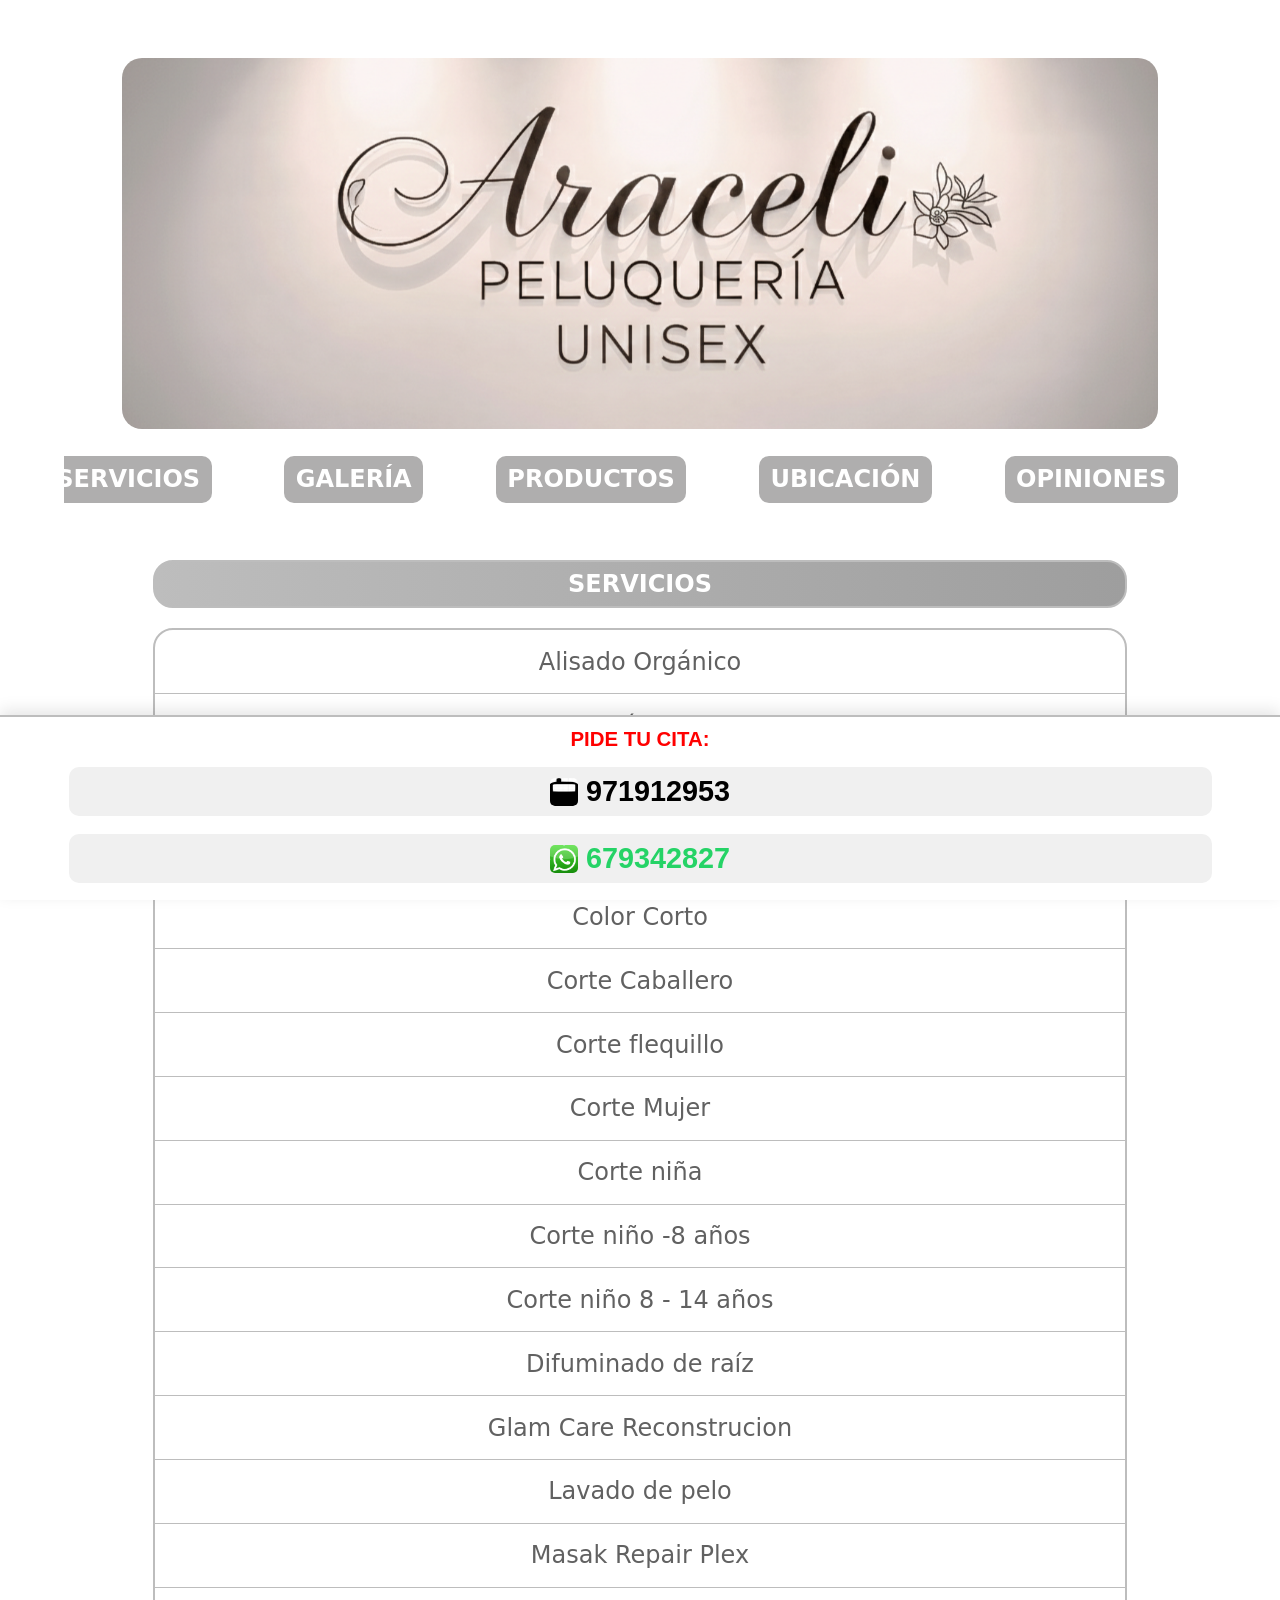
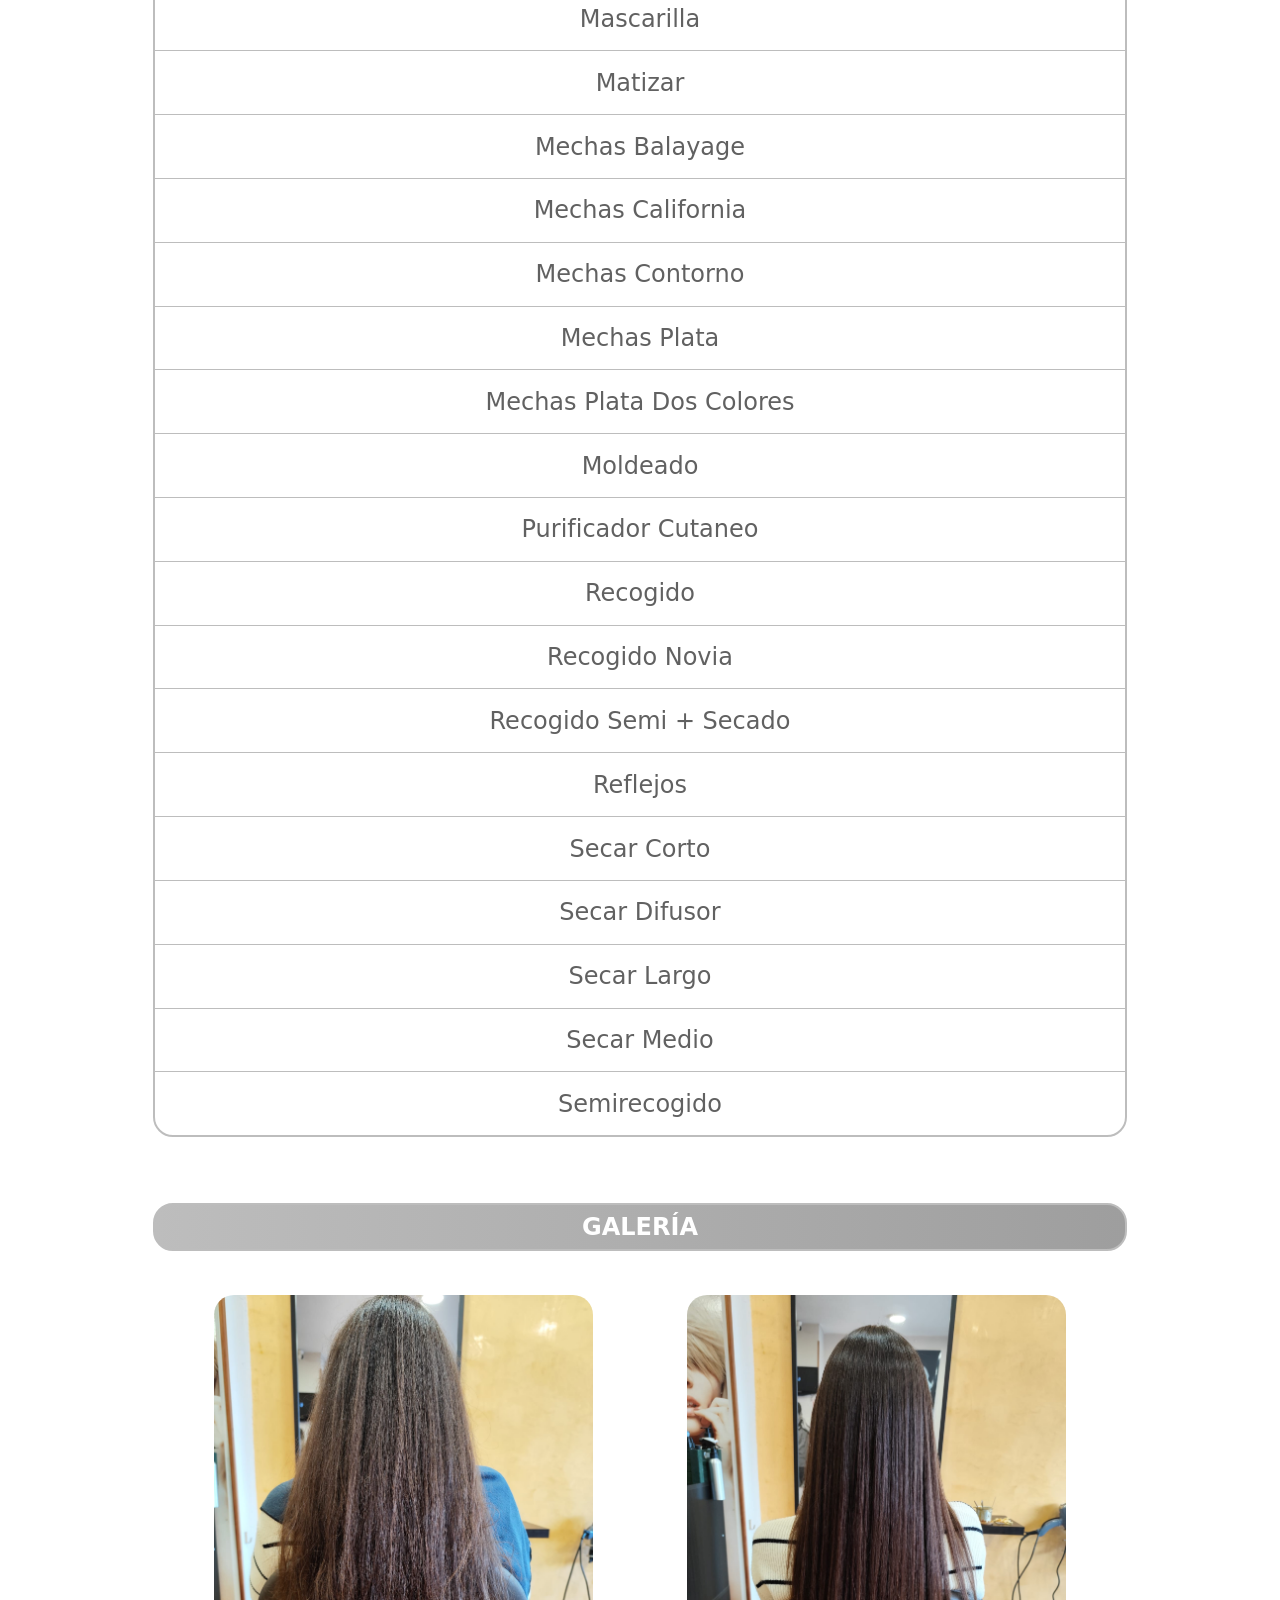
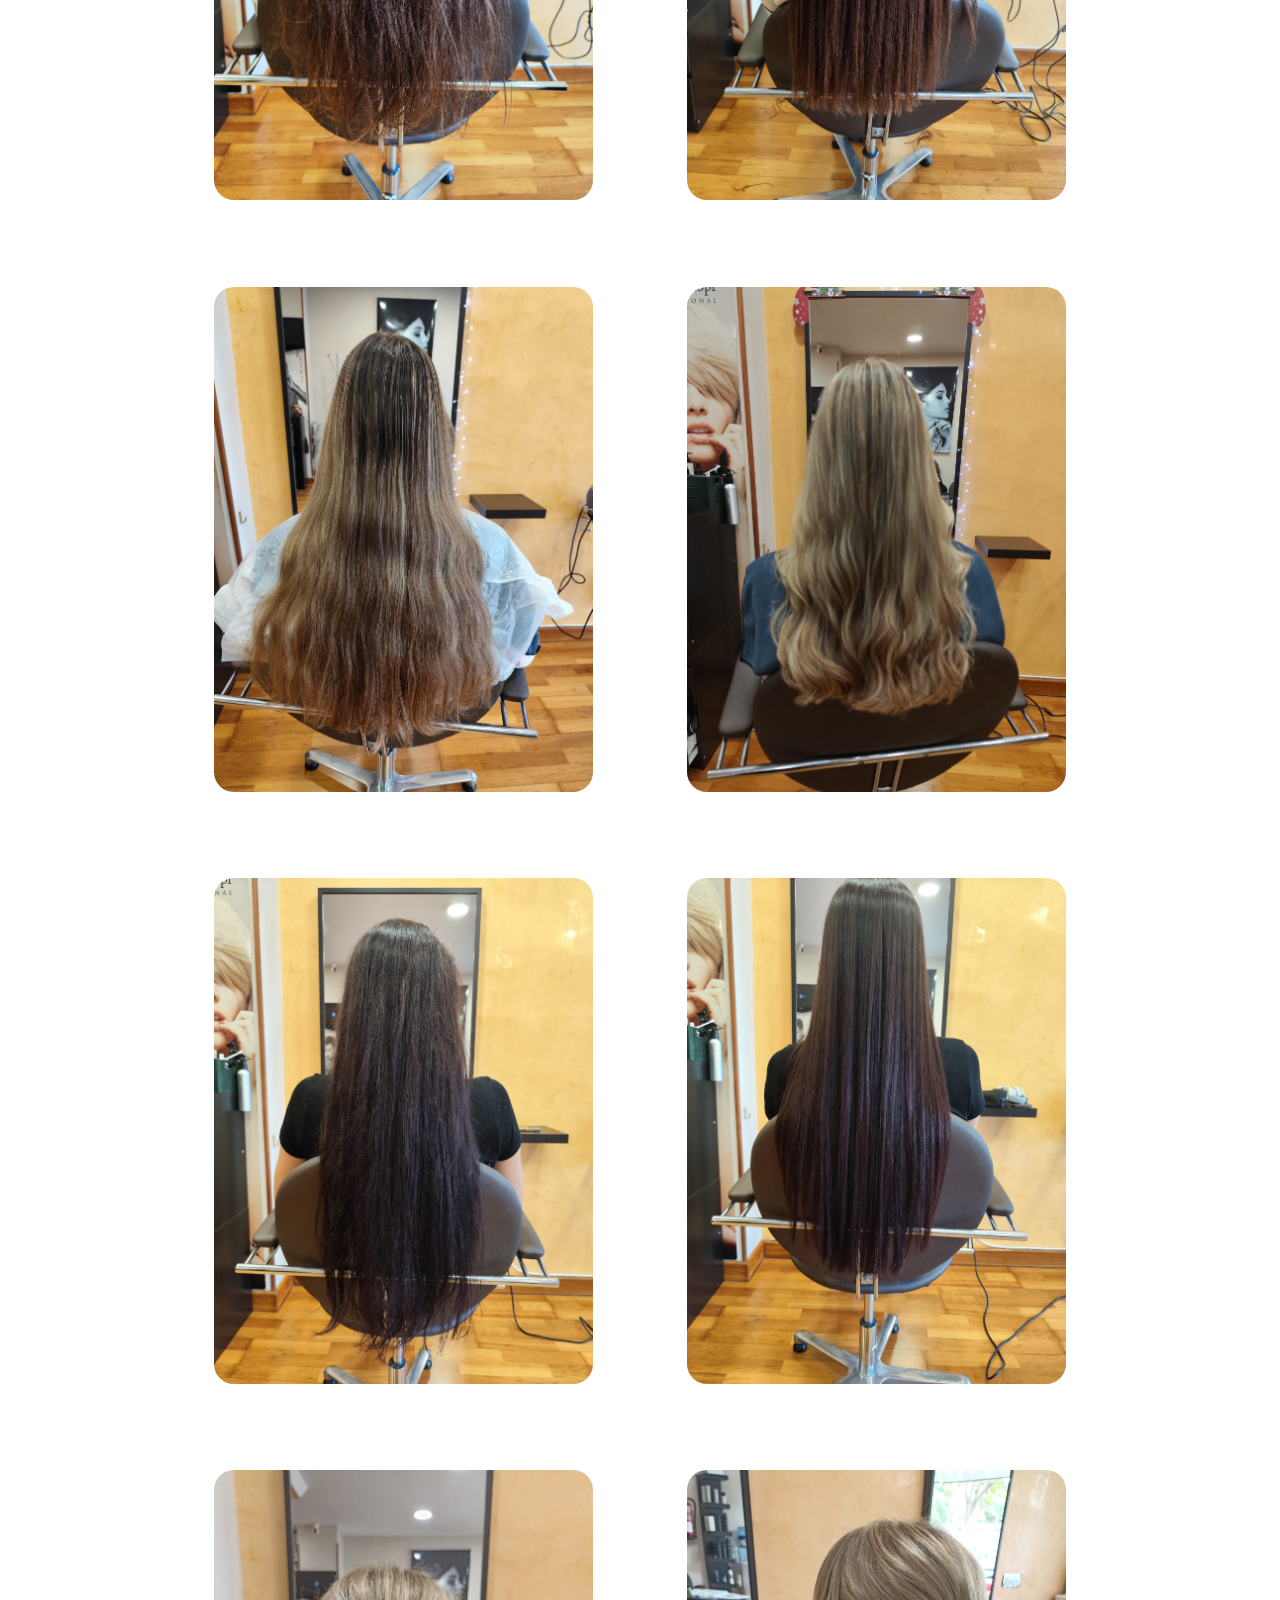
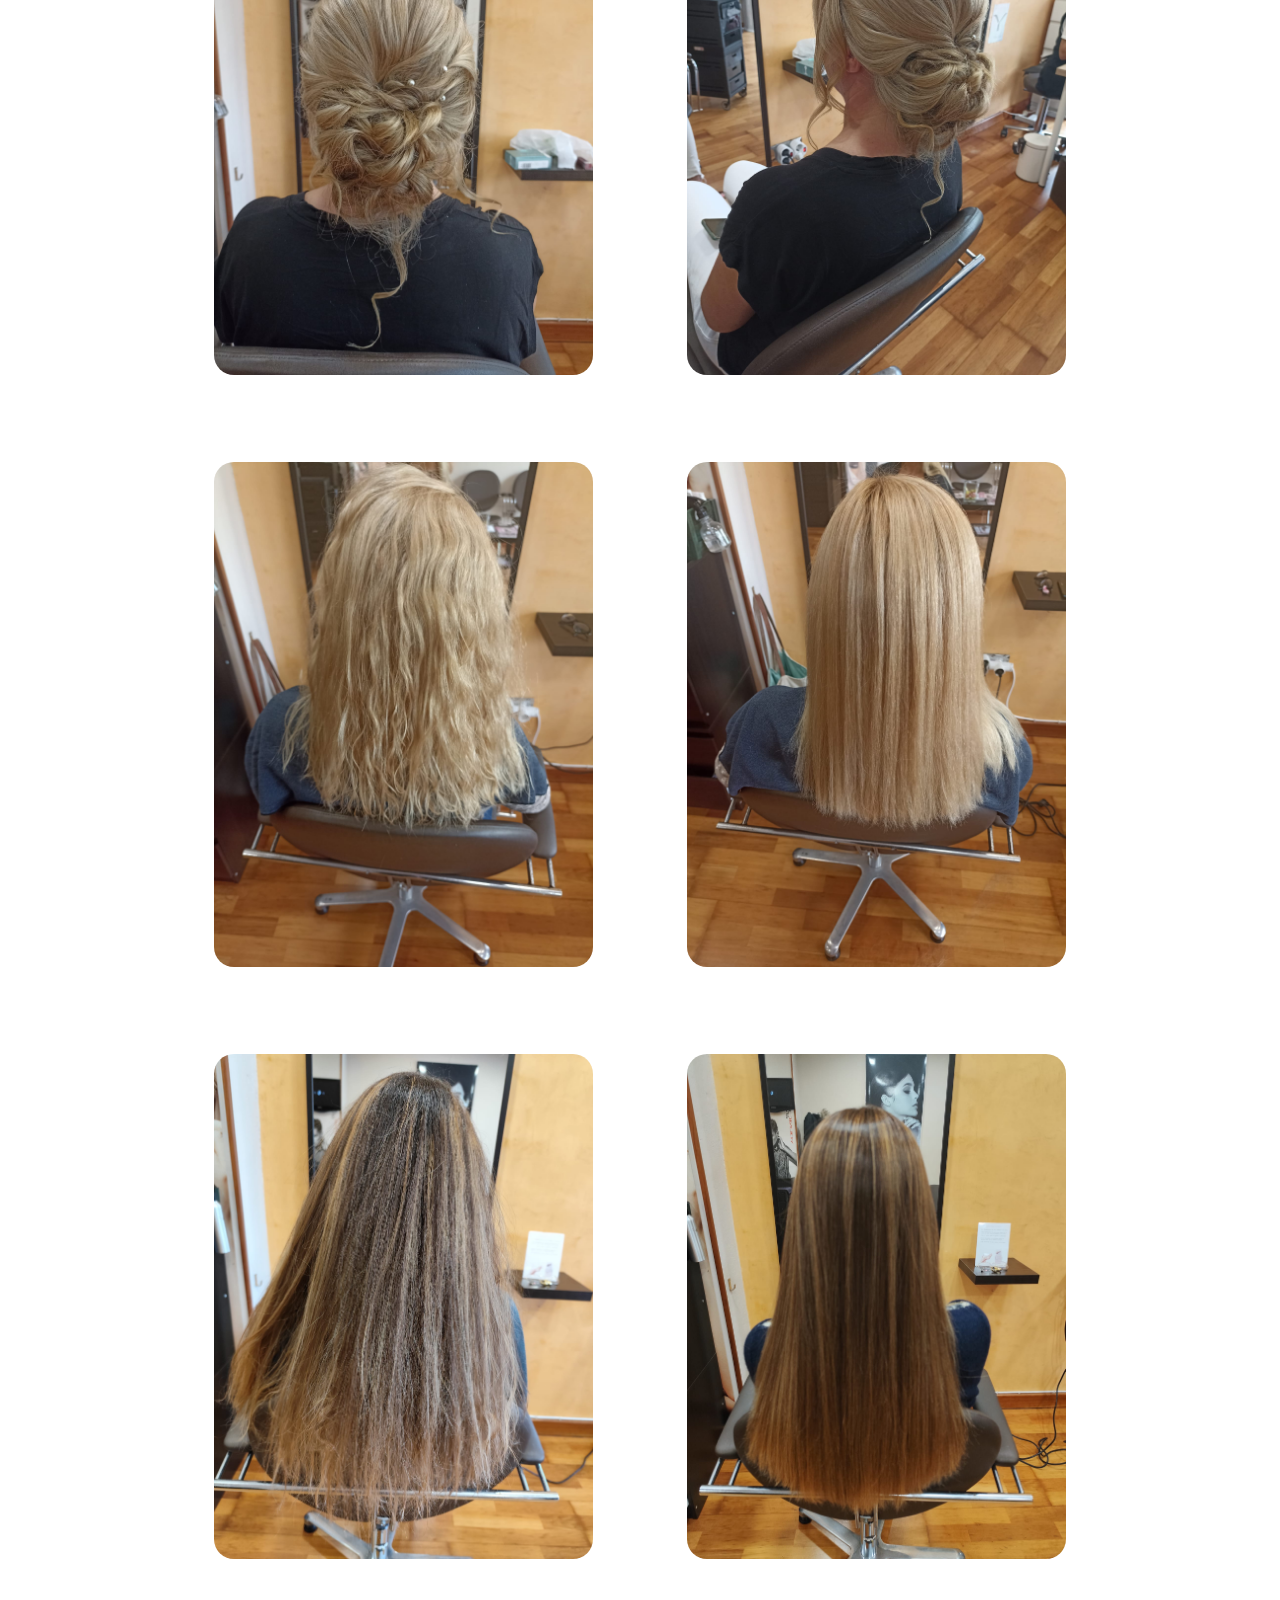
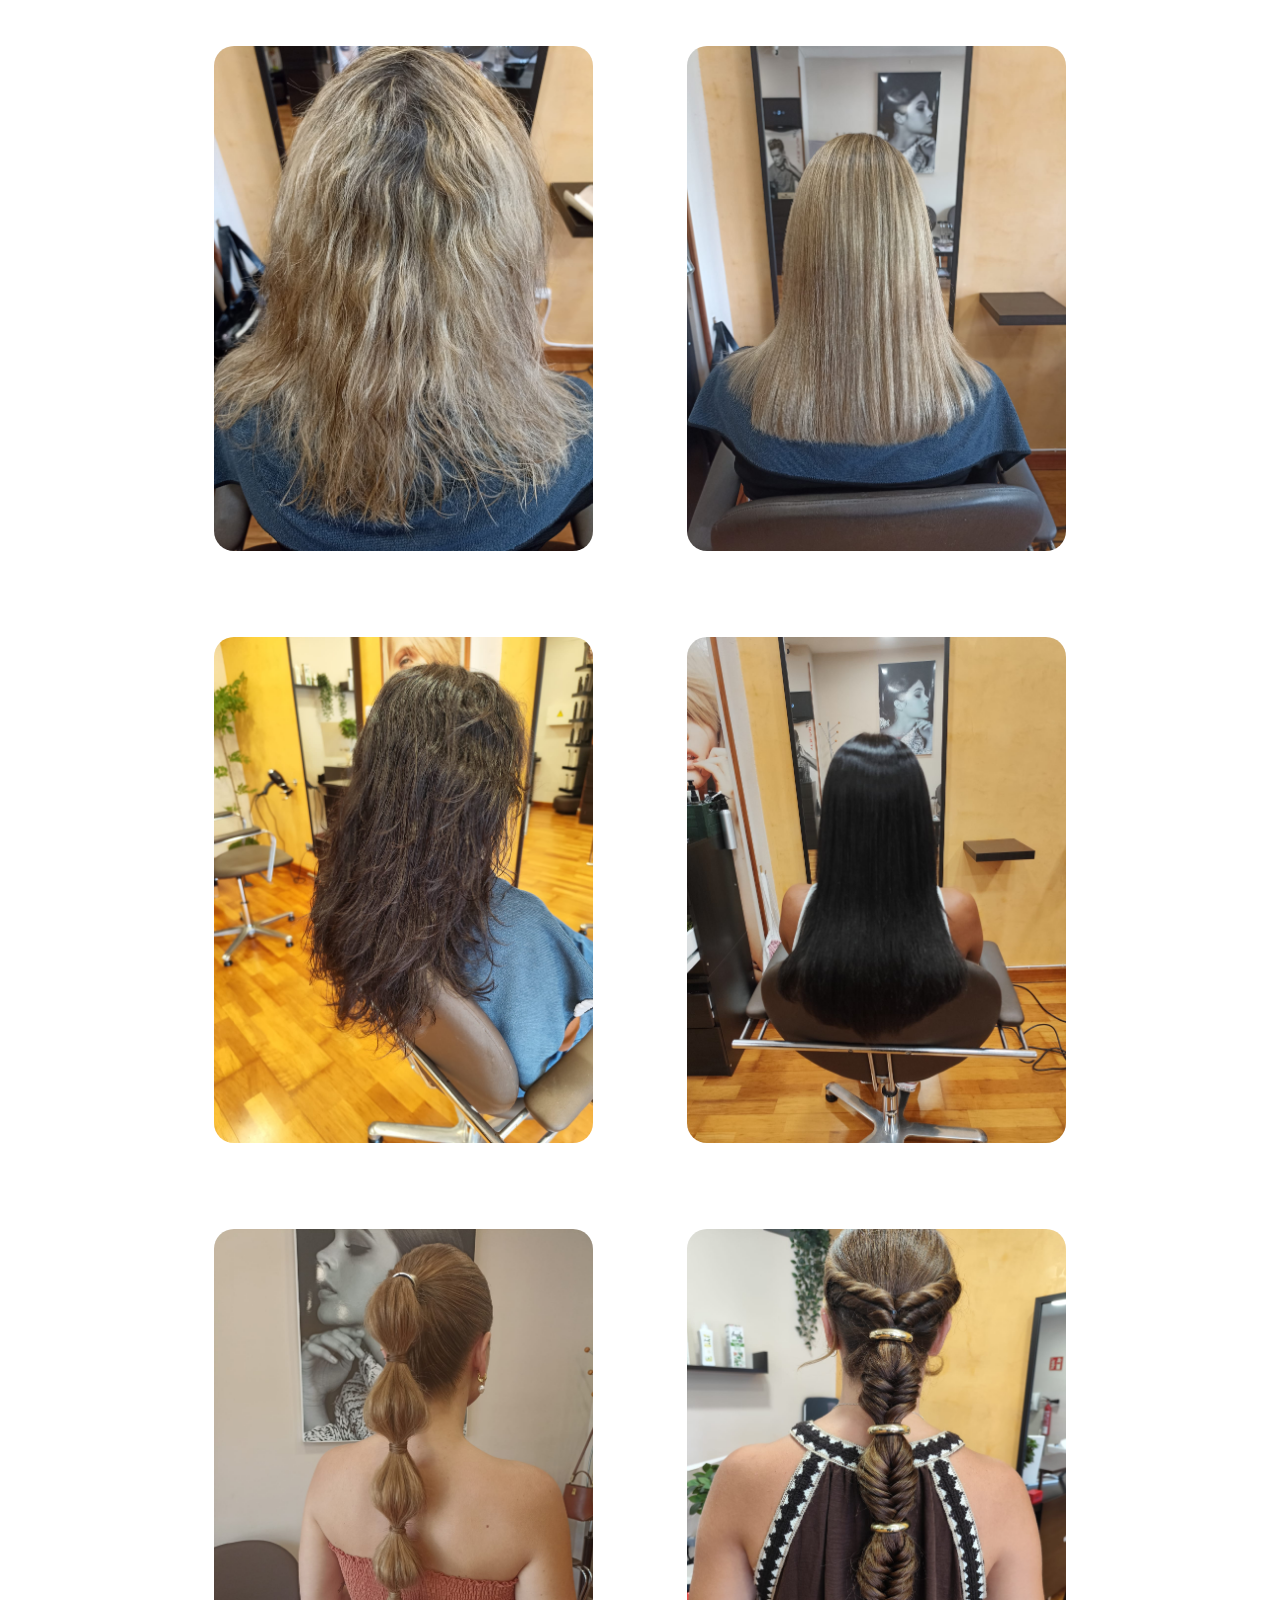
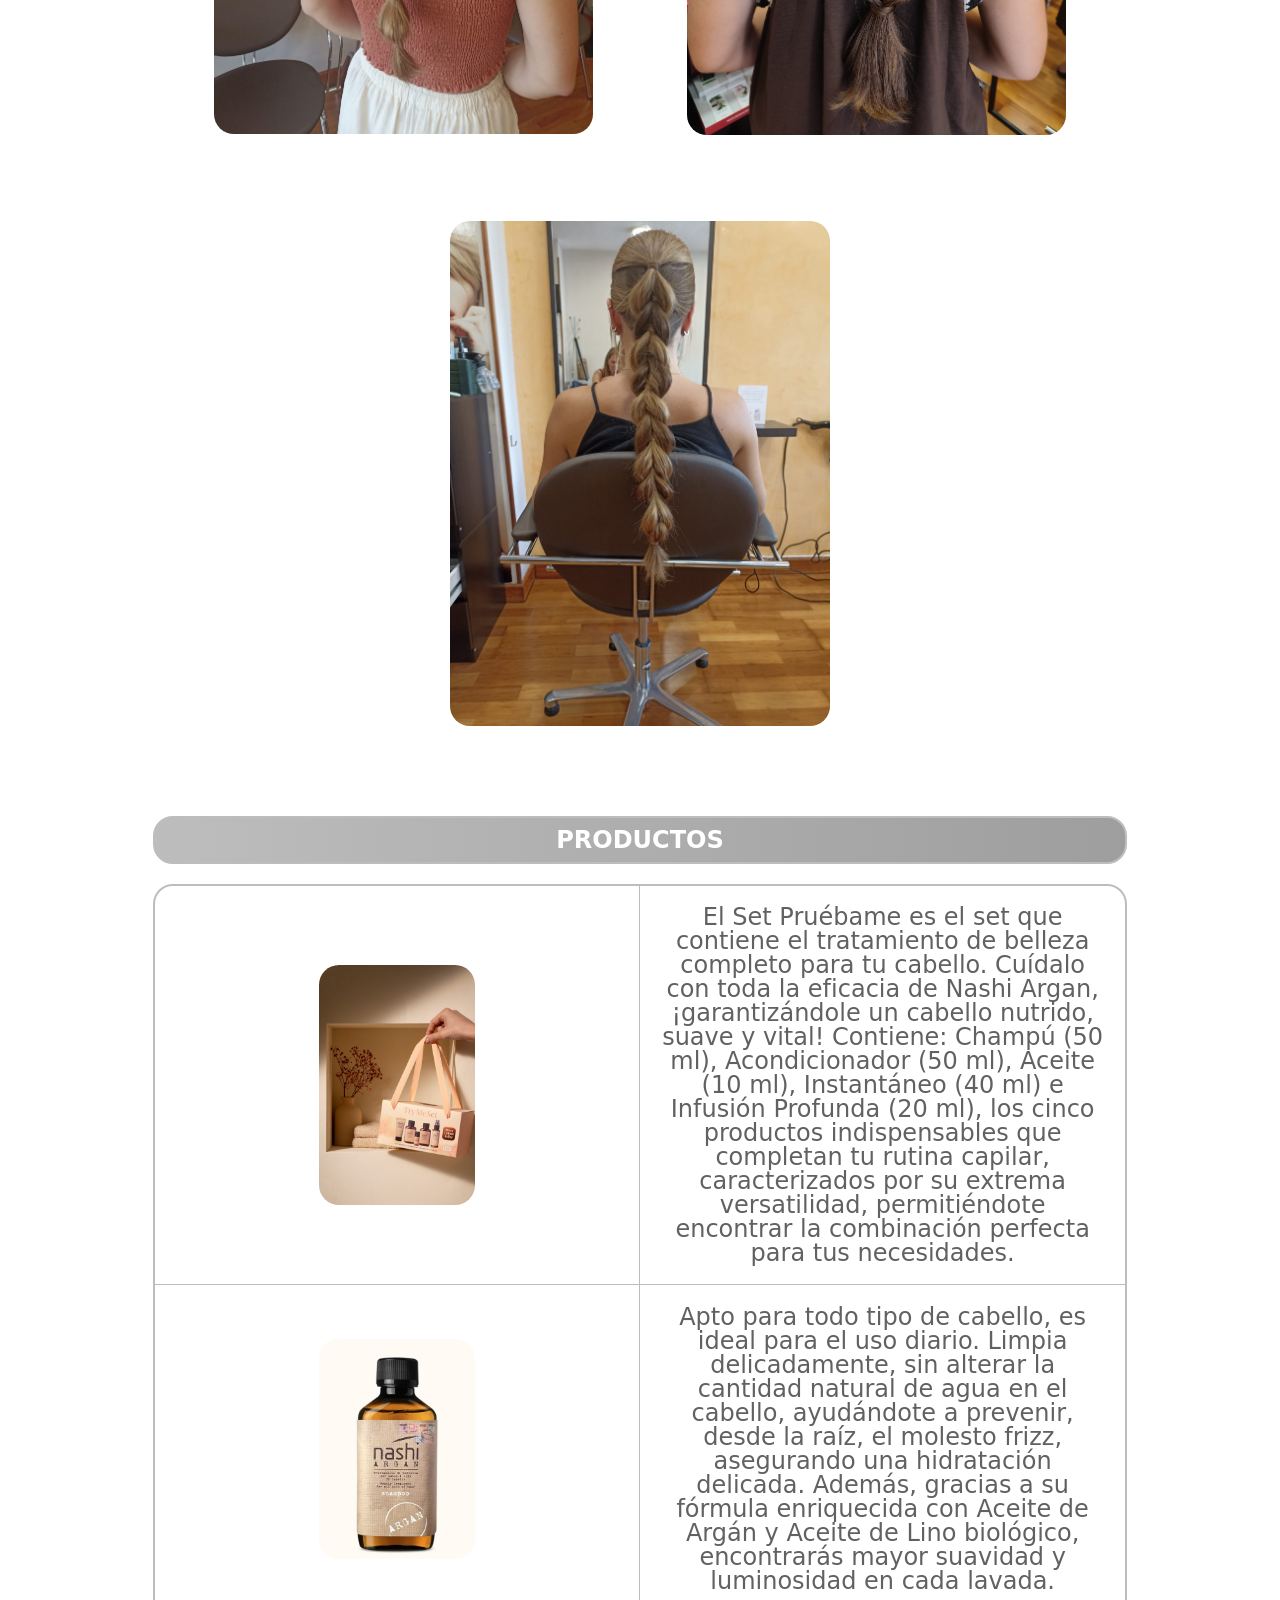
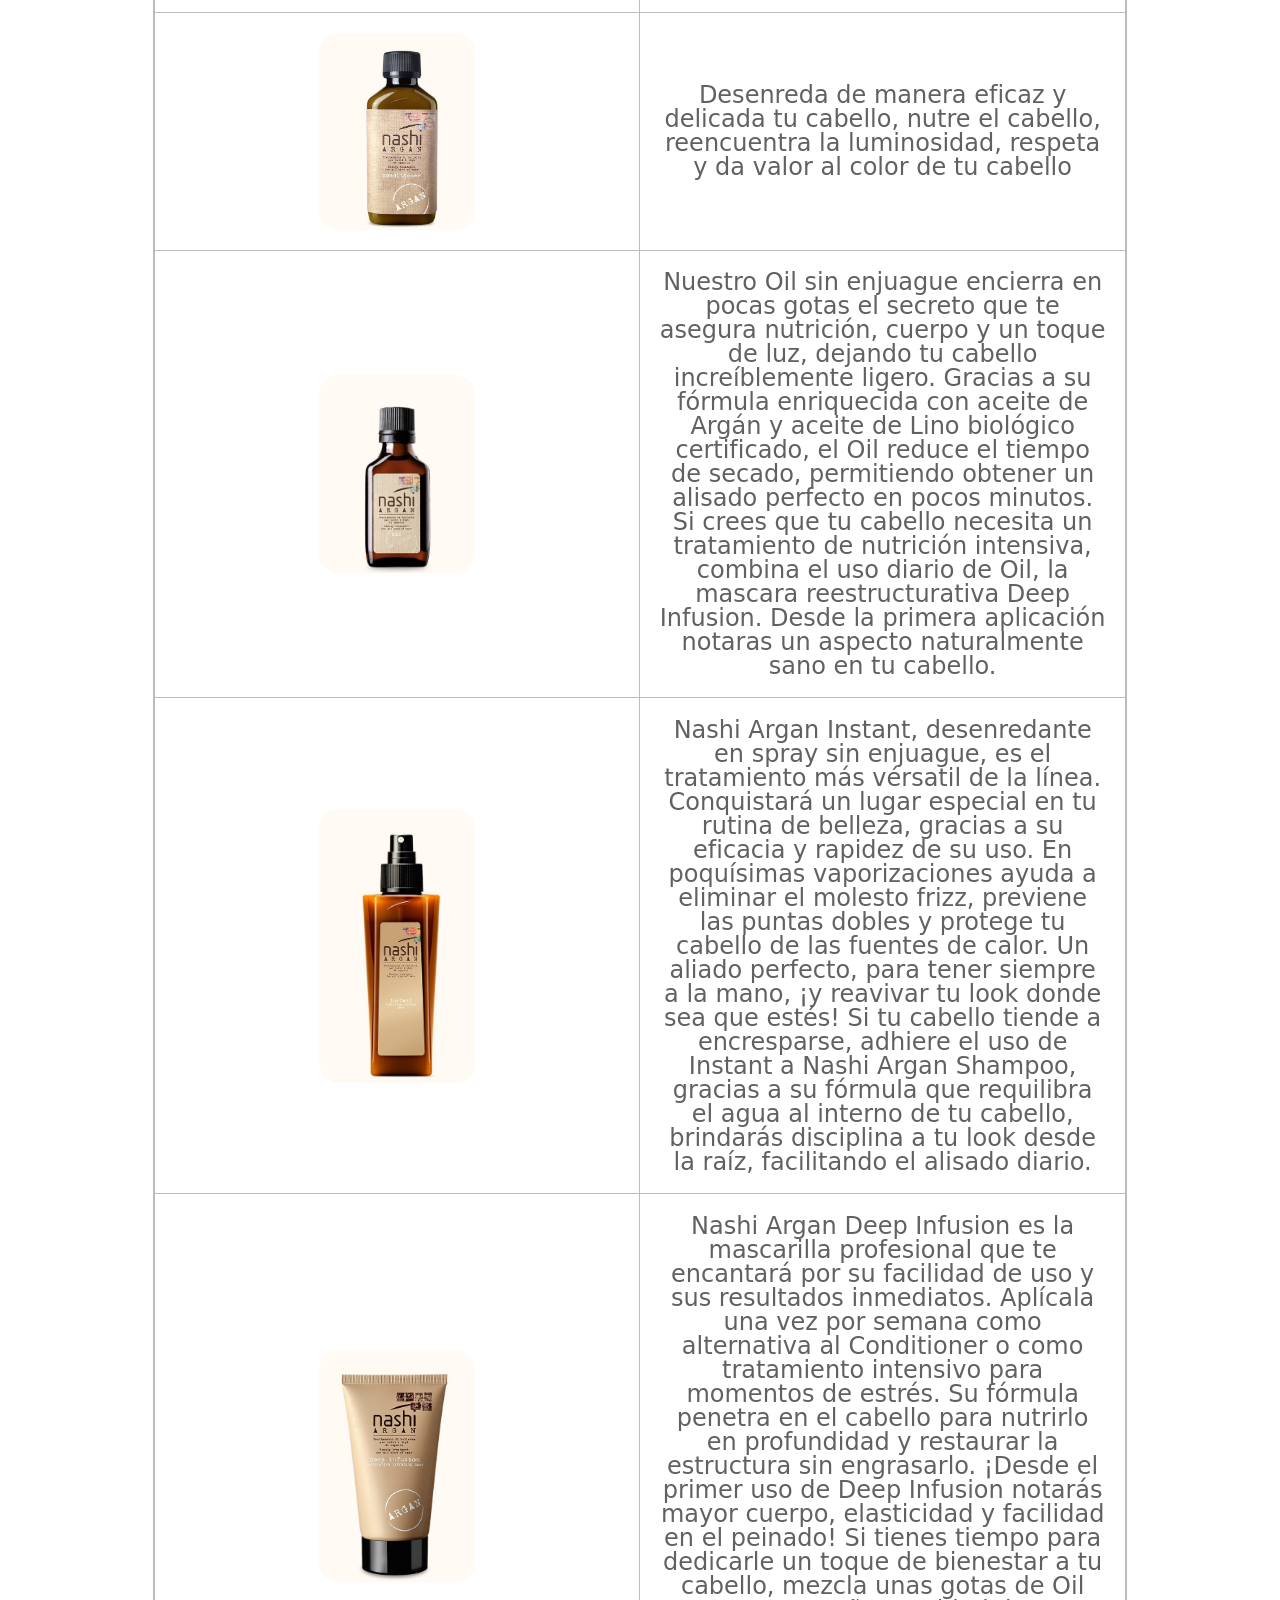
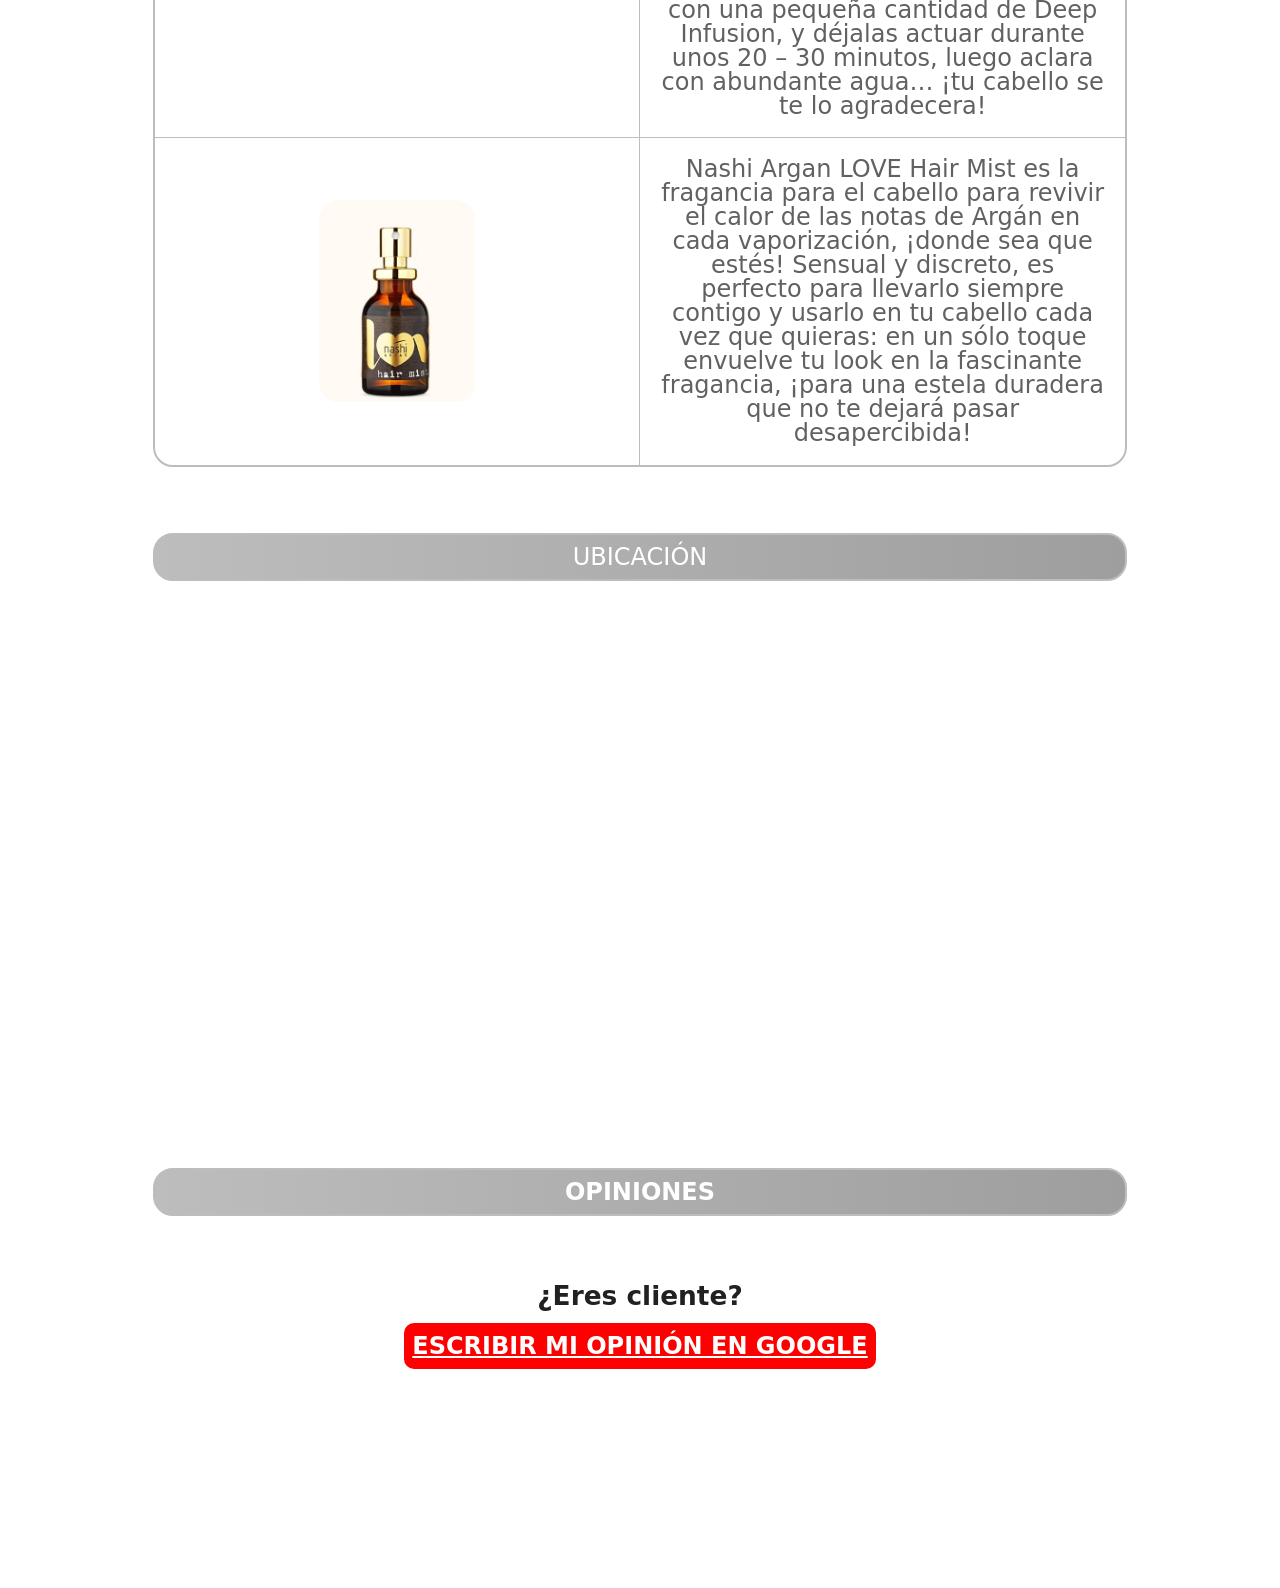
==== commit 649ad9a0: "Add files via upload" ====
--- a/index.html
+++ b/index.html
@@ -15,12 +15,12 @@
         <header>
            <img src="favicon.png" alt="logotipo del sitio web"> <!--He tenido que añadir alt por un error en la validación, pues este describe la imagen si no se carga, además de servir para personas con discapacidad visual-->
            <nav>
-                <ul>
-                    <li> <h1><strong><a href="#section1">SERVICIOS</a></strong></h1></li>  
-                     <li> <h1><strong><a href="#section2">GALERÍA</a></strong></h1></li>
-                    <li><h1><strong> <a href="#section3">PRODUCTOS</a></strong></h1></li>
-                    <li> <h1><strong><a href="#section4">UBICACIÓN</a></strong></h1></li>             
-                    <li> <h1><strong><a href="#section5">OPINIONES</a></strong></h1></li>
+                <ul style=""background-color: #afaeae; border-radius: 10px; padding: 1%;">
+                    <li style="background-color: #afaeae; border-radius: 10px; padding: 1%;"> <h1><strong><a href="#section1">SERVICIOS</a></strong></h1></li>  
+                     <li  style="background-color: #afaeae; border-radius: 10px; padding: 1%;"> <h1><strong><a href="#section2">GALERÍA</a></strong></h1></li>
+                    <li style="background-color: #afaeae; border-radius: 10px; padding: 1%;"><h1><strong> <a href="#section3">PRODUCTOS</a></strong></h1></li>
+                    <li  style="background-color: #afaeae; border-radius: 10px; padding: 1%;"> <h1><strong><a href="#section4">UBICACIÓN</a></strong></h1></li>             
+                    <li  style="background-color: #afaeae; border-radius: 10px; padding: 1%;"> <h1><strong><a href="#section5">OPINIONES</a></strong></h1></li>
                     
                 </ul>
             </nav>
--- a/estilo.css
+++ b/estilo.css
@@ -42,7 +42,7 @@
 
 nav ul li a {
     text-decoration: none !important; /* Quita el subrayado */
-    color: black;          /* Fuerza el color negro */
+    color: white;          /* Fuerza el color negro */
     font-weight: bold;
     display: block;
     border-radius: 5px;         /* esquinas redondeadas */
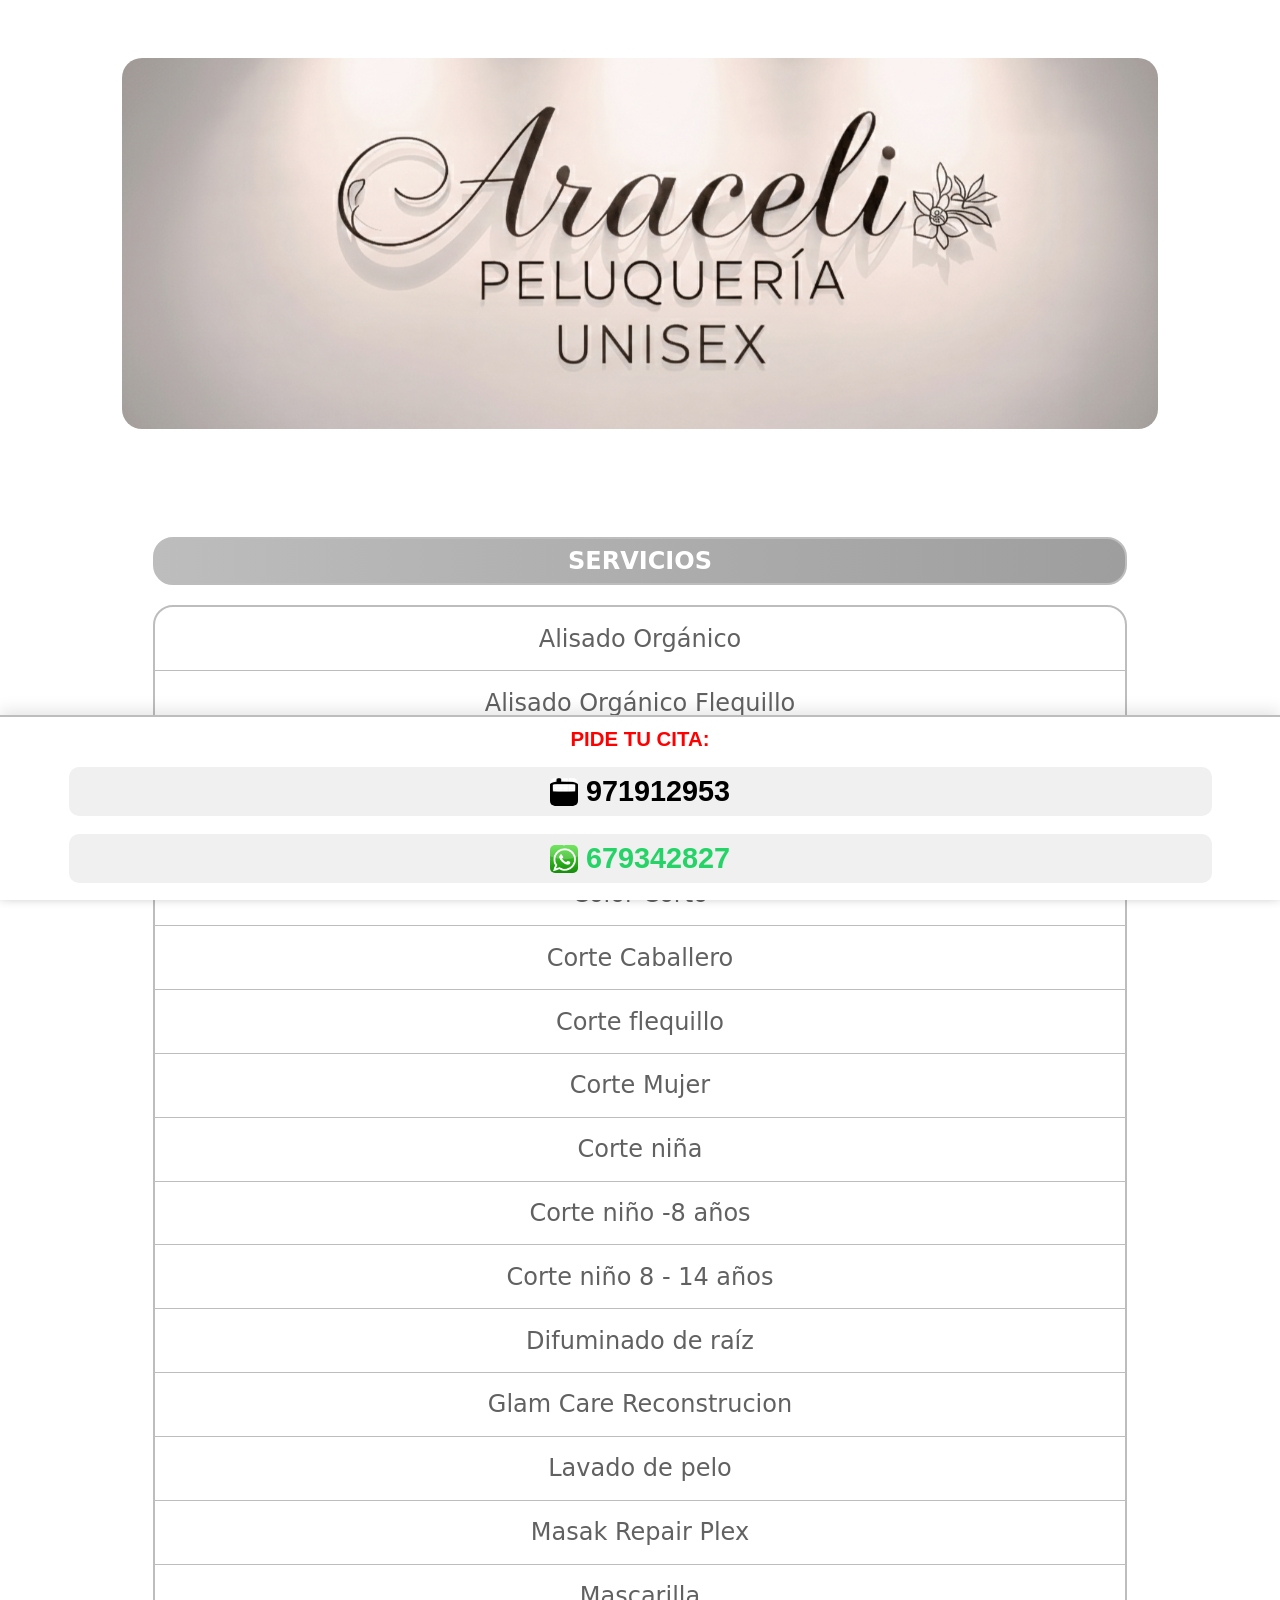
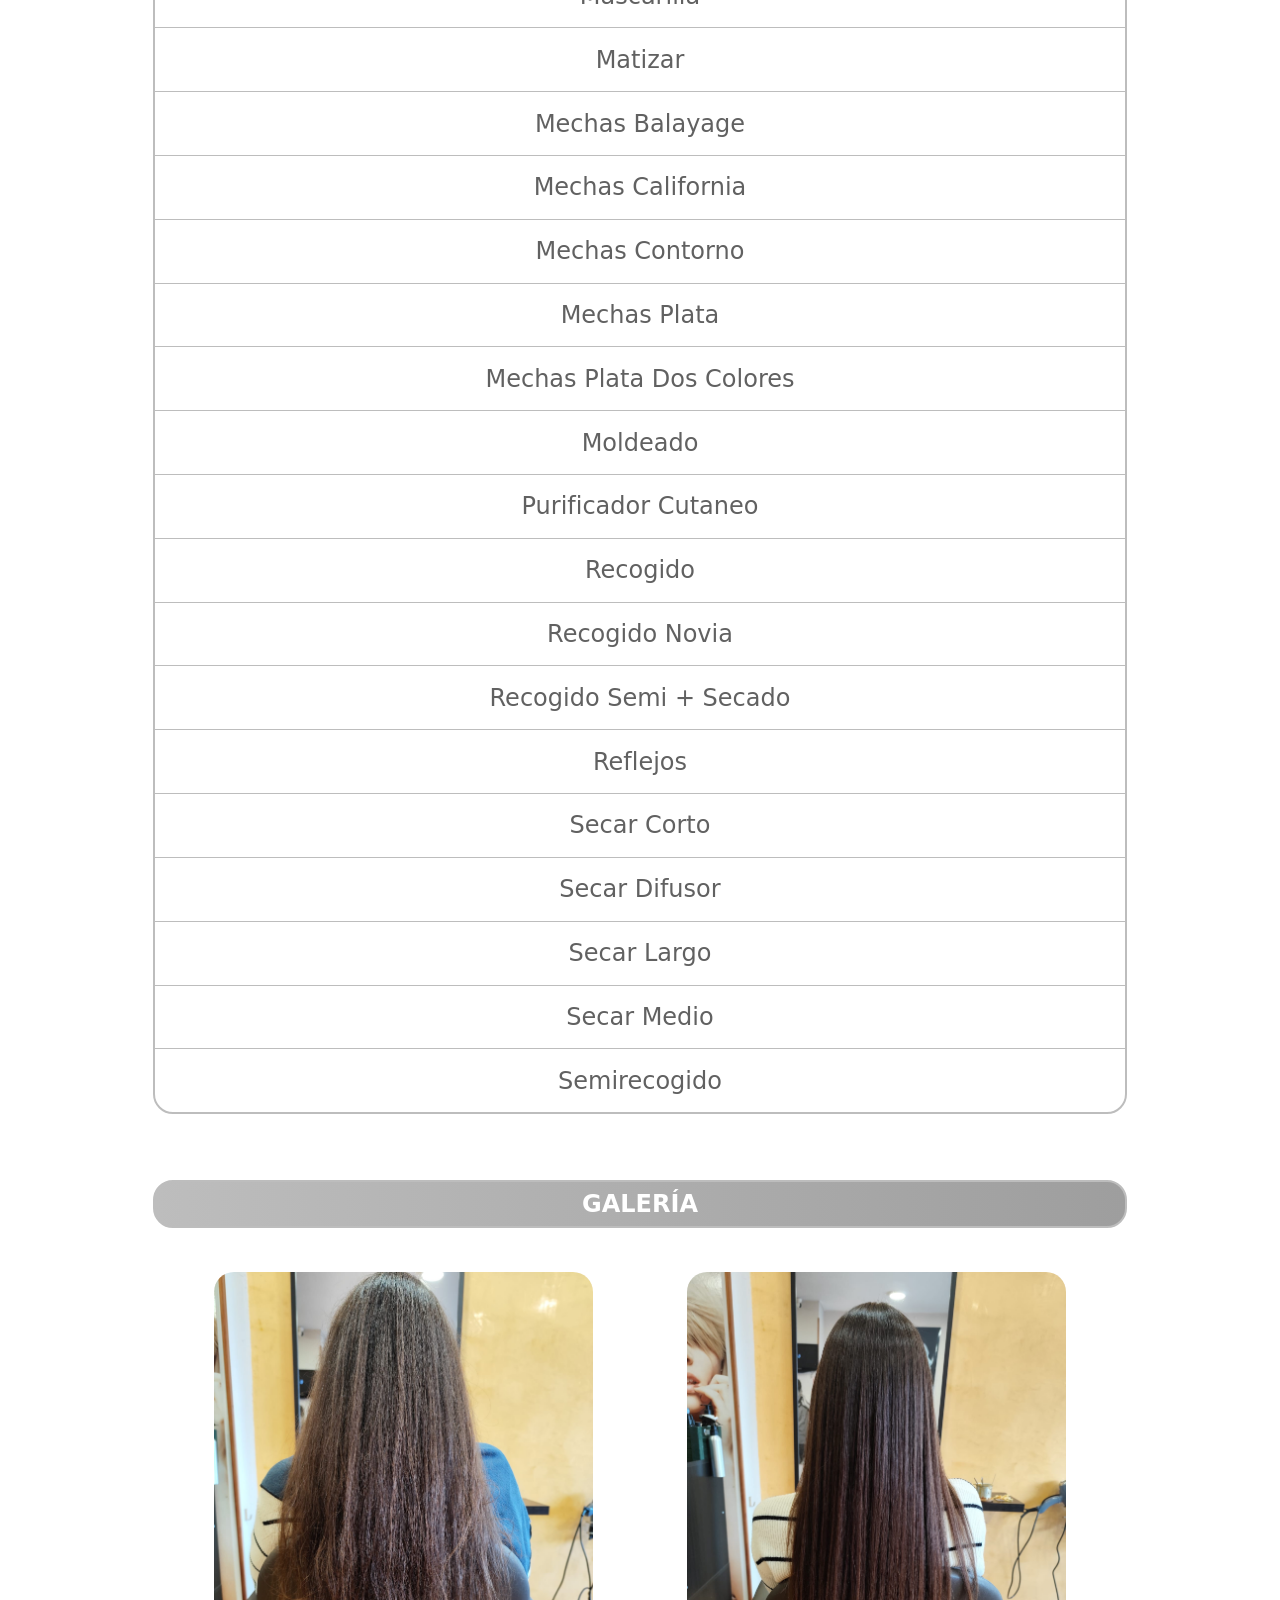
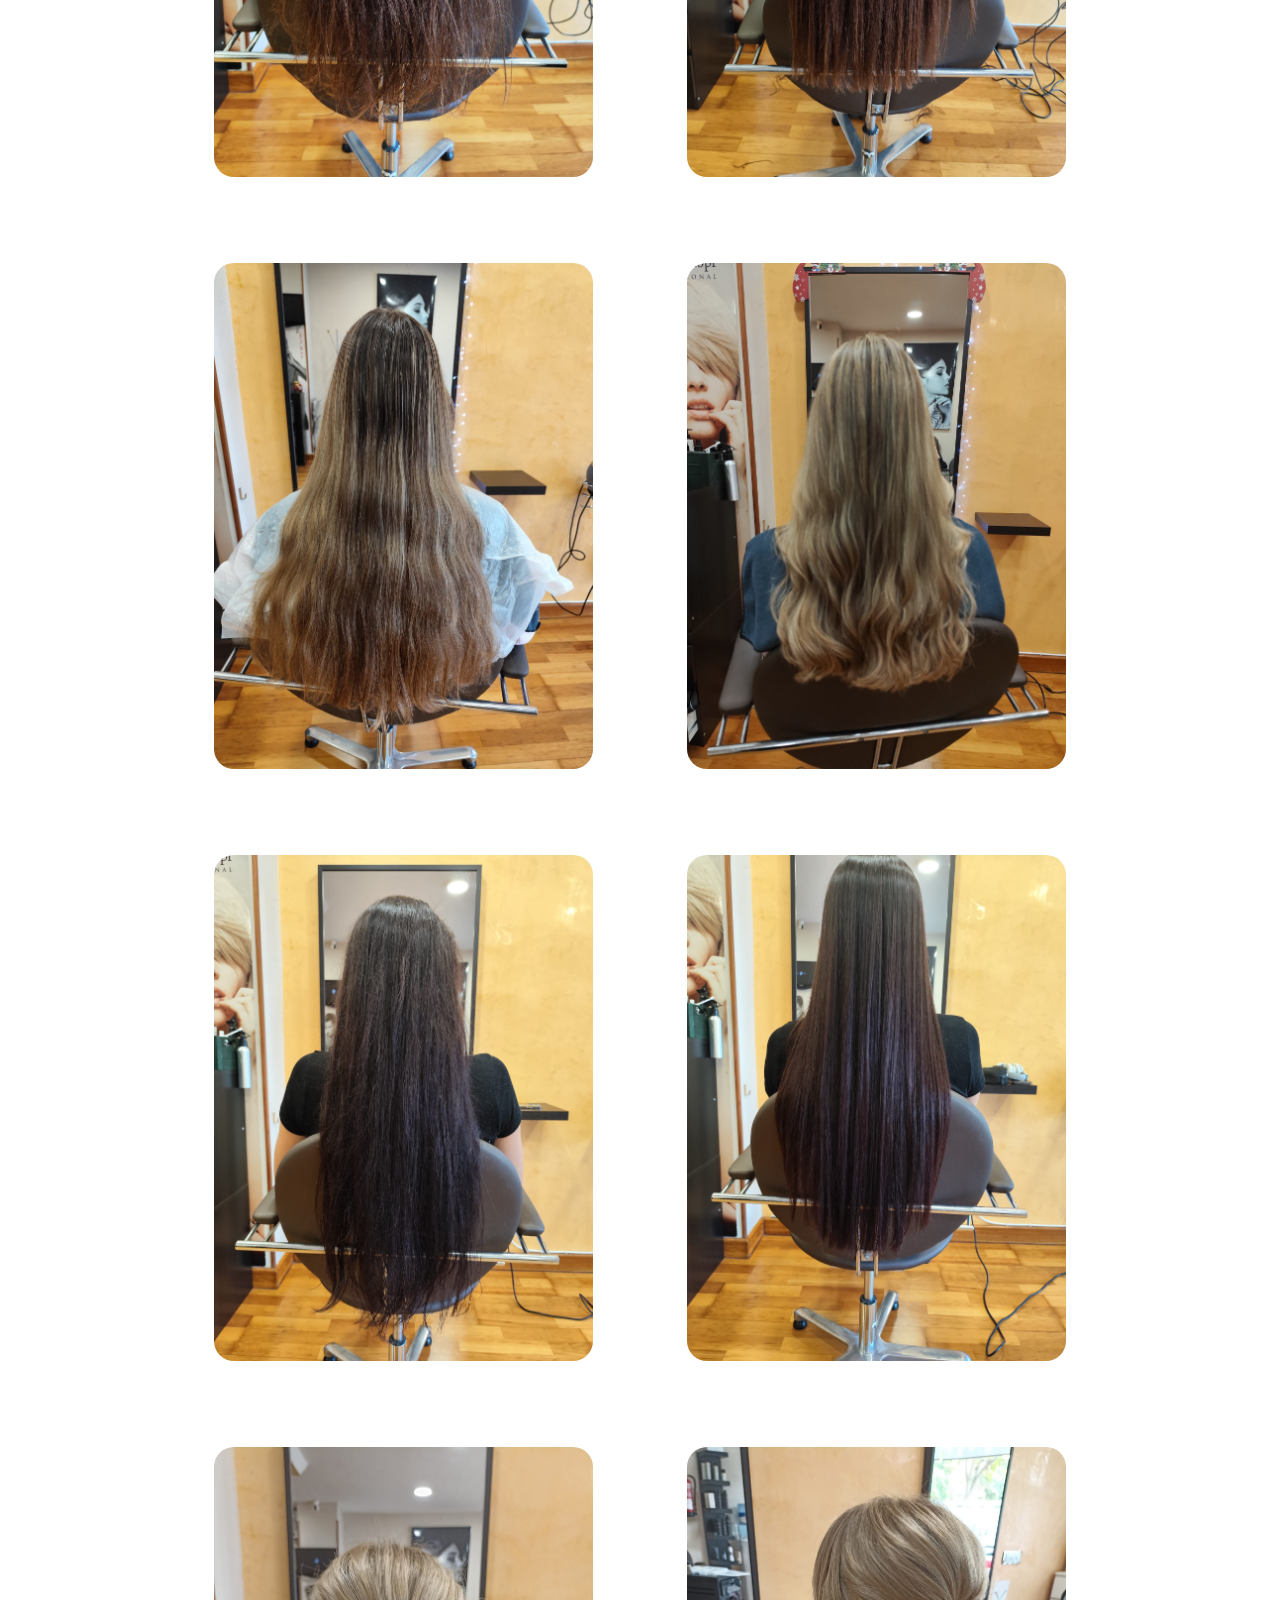
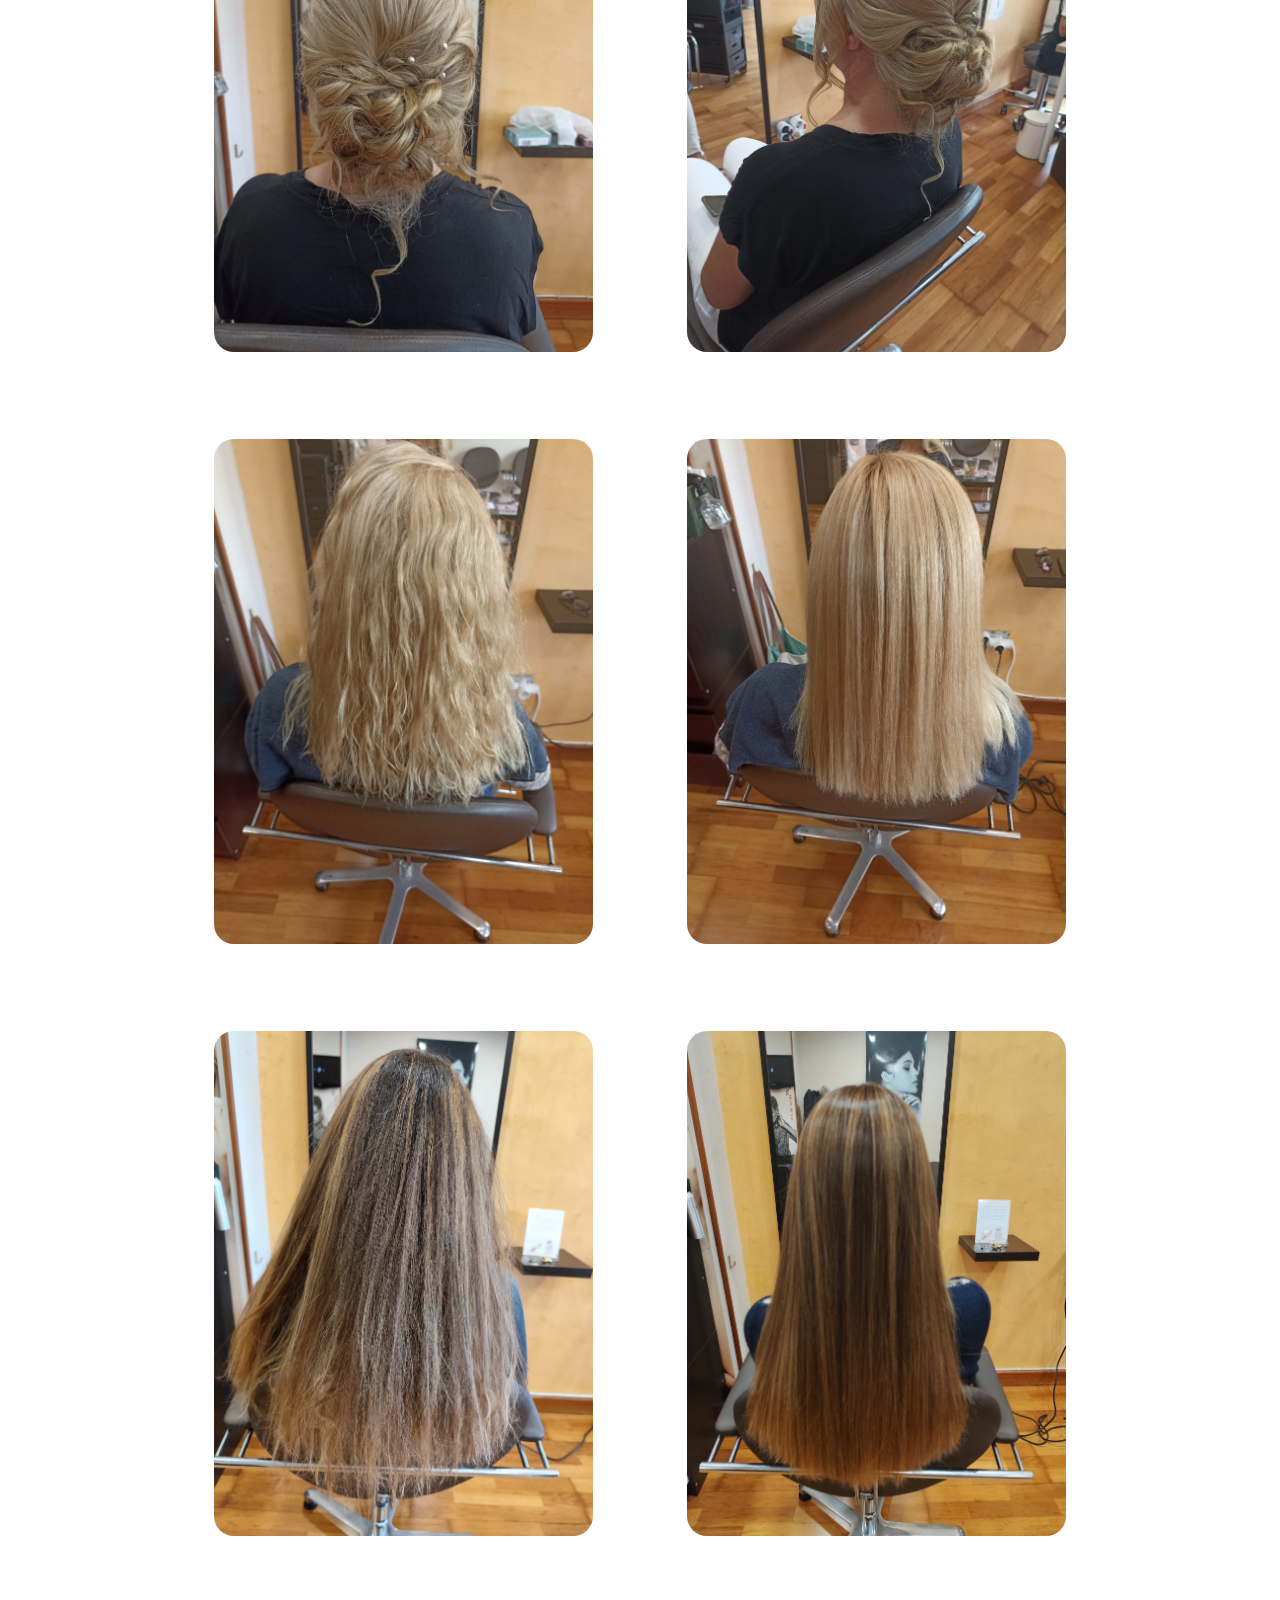
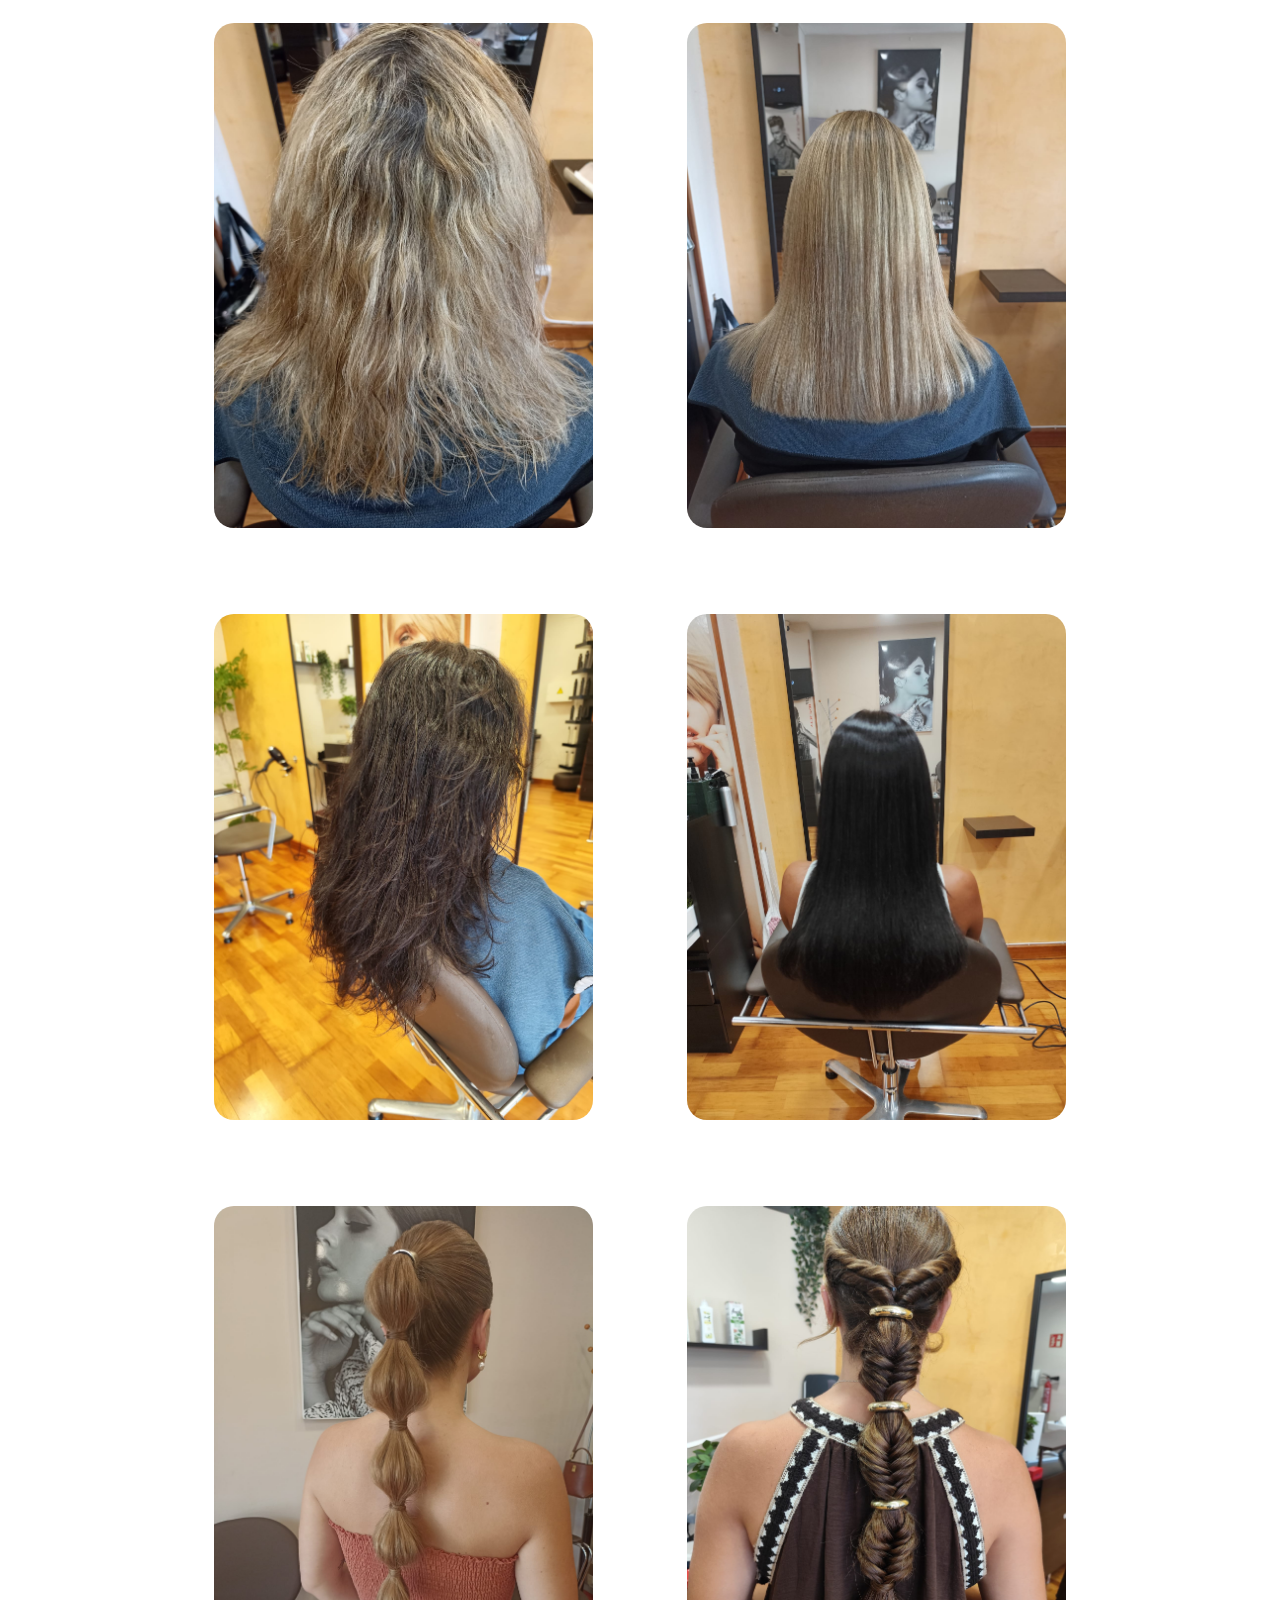
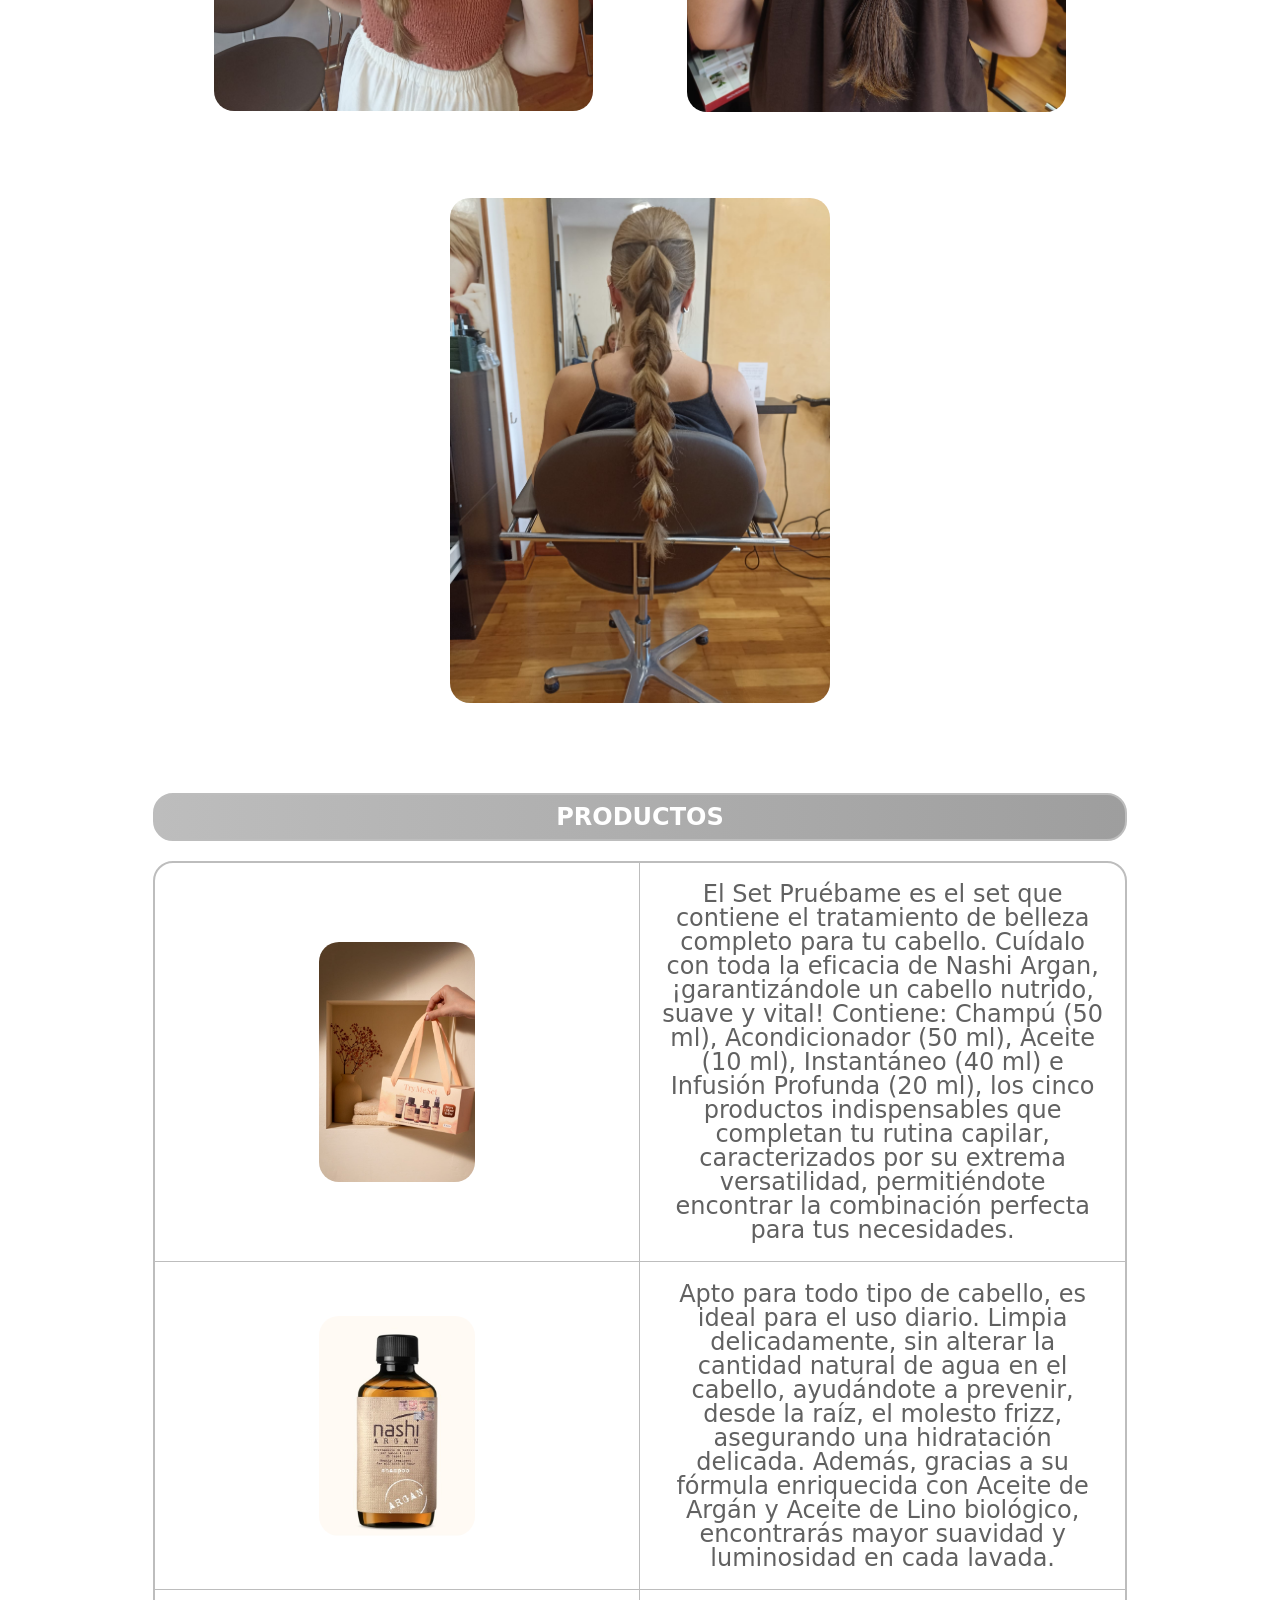
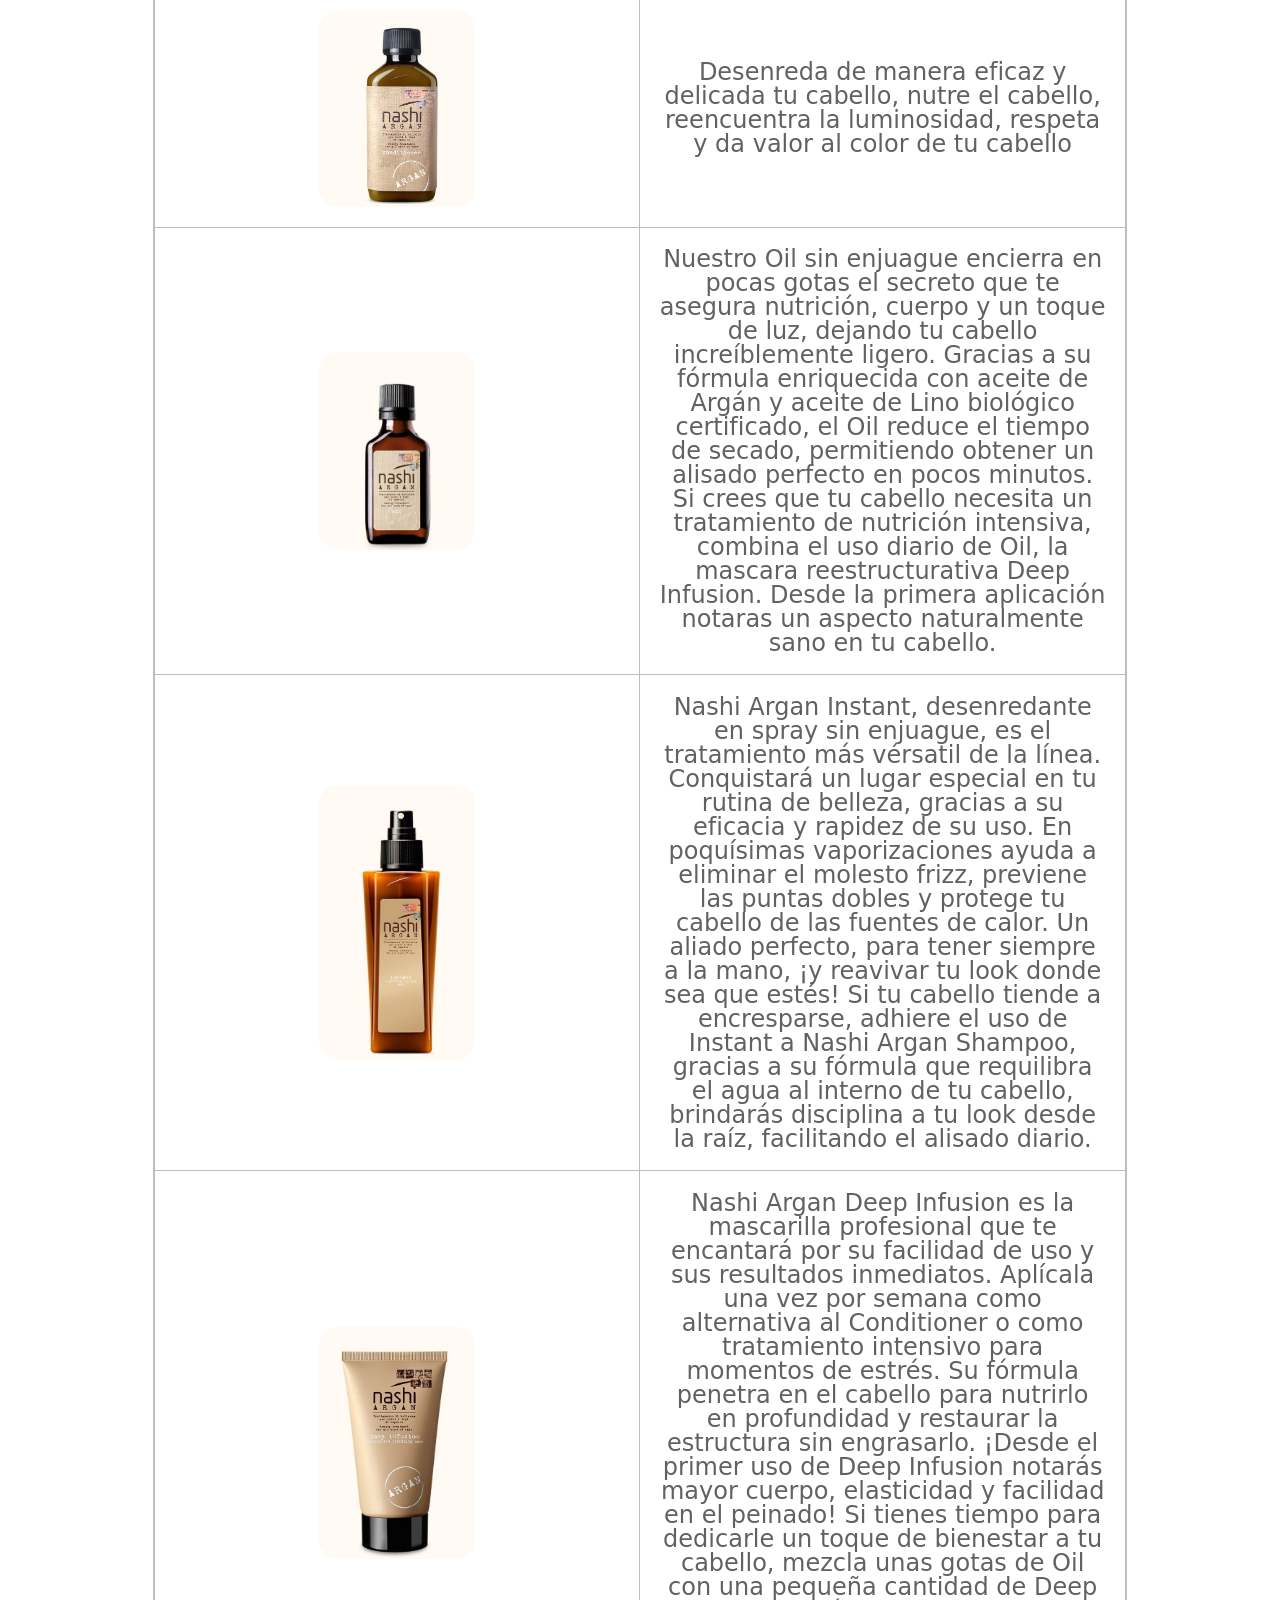
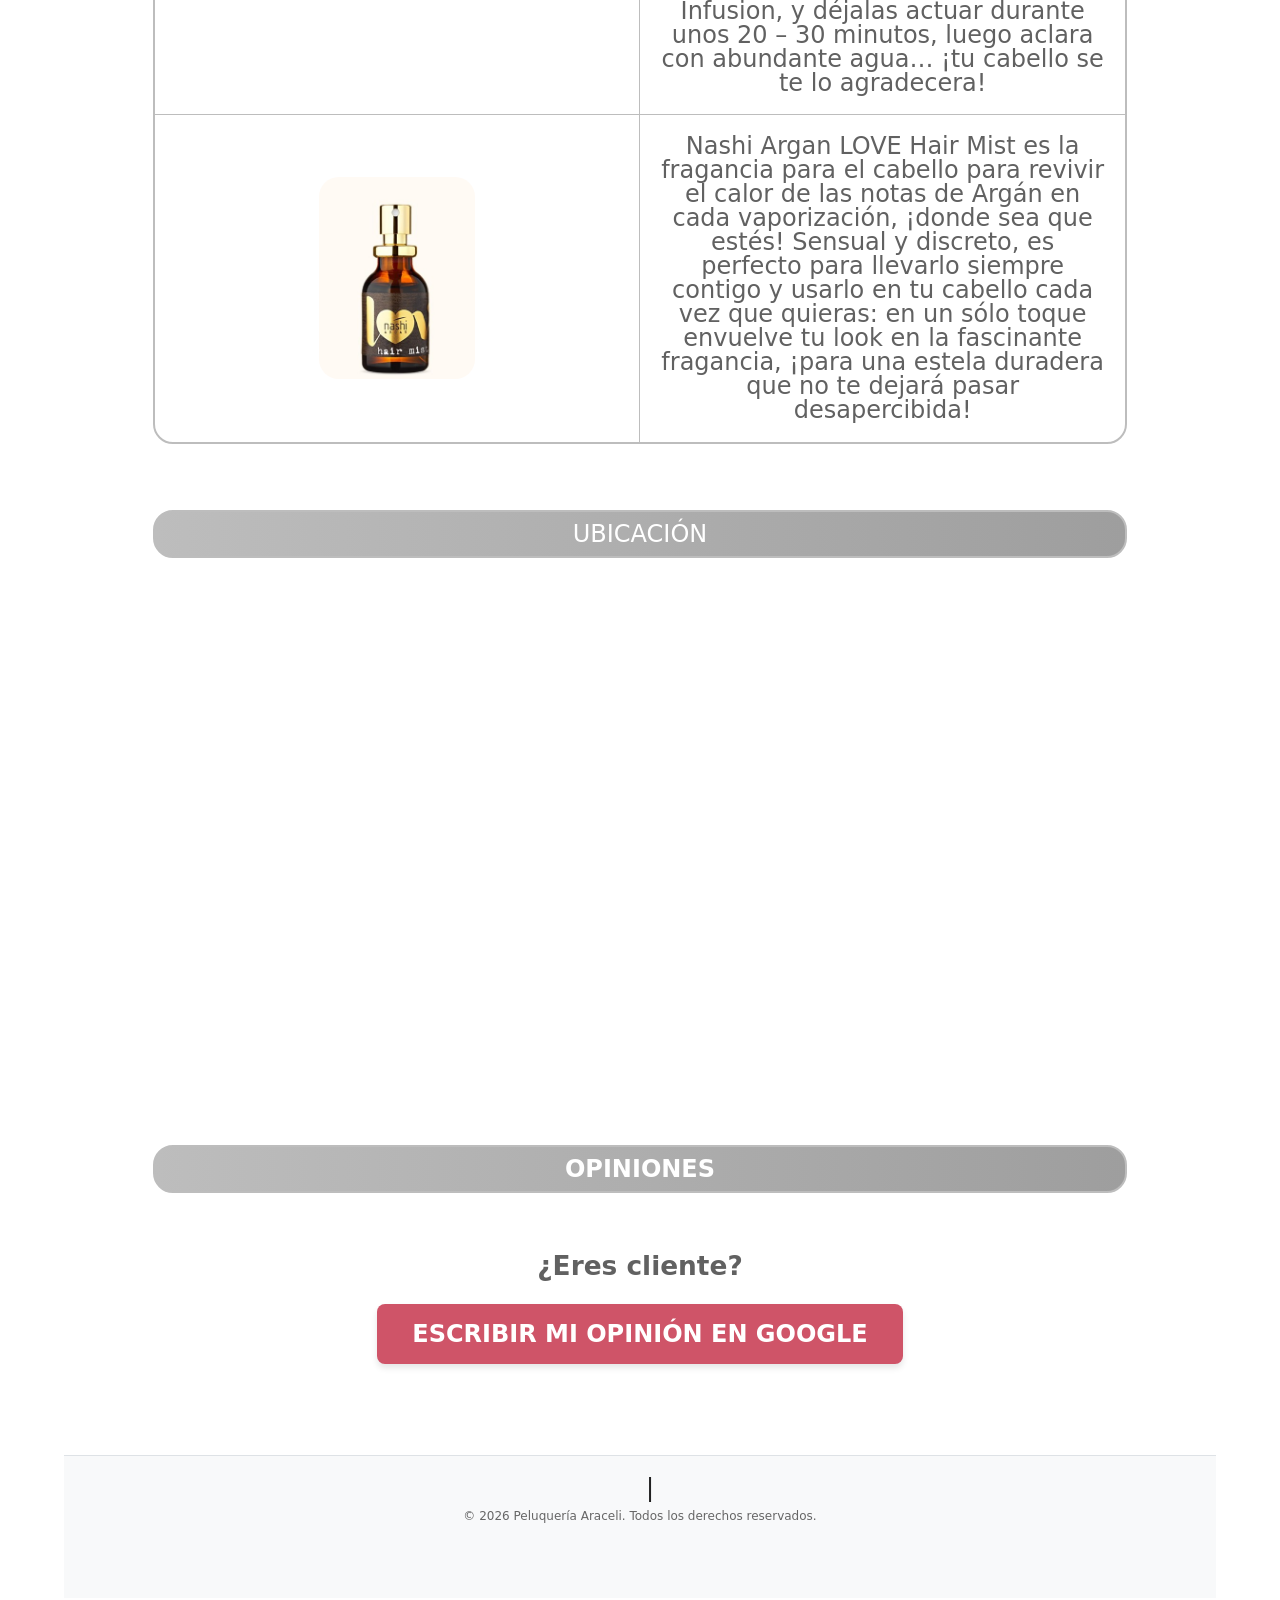
==== commit 4b91e48f: "Add files via upload" ====
--- a/index.html
+++ b/index.html
@@ -15,12 +15,12 @@
         <header>
            <img src="favicon.png" alt="logotipo del sitio web"> <!--He tenido que añadir alt por un error en la validación, pues este describe la imagen si no se carga, además de servir para personas con discapacidad visual-->
            <nav>
-                <ul style=""background-color: #afaeae; border-radius: 10px; padding: 1%;">
-                    <li style="background-color: #afaeae; border-radius: 10px; padding: 1%;"> <h1><strong><a href="#section1">SERVICIOS</a></strong></h1></li>  
-                     <li  style="background-color: #afaeae; border-radius: 10px; padding: 1%;"> <h1><strong><a href="#section2">GALERÍA</a></strong></h1></li>
-                    <li style="background-color: #afaeae; border-radius: 10px; padding: 1%;"><h1><strong> <a href="#section3">PRODUCTOS</a></strong></h1></li>
-                    <li  style="background-color: #afaeae; border-radius: 10px; padding: 1%;"> <h1><strong><a href="#section4">UBICACIÓN</a></strong></h1></li>             
-                    <li  style="background-color: #afaeae; border-radius: 10px; padding: 1%;"> <h1><strong><a href="#section5">OPINIONES</a></strong></h1></li>
+                <ul>
+                    <li> <h1><strong><a href="#section1">SERVICIOS</a></strong></h1></li>  
+                     <li> <h1><strong><a href="#section2">GALERÍA</a></strong></h1></li>
+                    <li><h1><strong> <a href="#section3">PRODUCTOS</a></strong></h1></li>
+                    <li> <h1><strong><a href="#section4">UBICACIÓN</a></strong></h1></li>             
+                    <li> <h1><strong><a href="#section5">OPINIONES</a></strong></h1></li>
                     
                 </ul>
             </nav>
@@ -285,32 +285,64 @@
 
        <section>
     <p><a id="section5"> </a></p>
-    <h2 style="margin-bottom: 3%;"><strong>OPINIONES</strong></h2>
-
- <!-- Elfsight Google Reviews | Untitled Google Reviews -->
-<script src="https://elfsightcdn.com/platform.js" async></script>
-
-<div class="elfsight-app-b4951b9a-848d-48a2-bb6b-cf9fd3f4d2f5" data-elfsight-app-lazy>
-        
-</div>
-       </section>
-
-        <footer>
-         
-<div class="opinion">
-        
-    <p style="margin-bottom: 25px; font-size: 1.1em;">
+    <h2><strong>OPINIONES</strong></h2>
+
+  <script defer async src='https://cdn.trustindex.io/loader.js?39d939d63657723cc696bdbcc6b'></script>
+
+    <div class="ti-widget" data-layout-id="TU_ID" data-widget-id="TU_ID"></div>
+
+    <div style="text-align: center; margin-top: 60px; margin-bottom: 40px;">
+        
+        <p style="margin-bottom: 25px; font-size: 1.1em;">
             <strong>¿Eres cliente?</strong> 
         </p>
+        
         <a href="https://search.google.com/local/writereview?placeid=ChIJV97PuQaTlxIR_K0Eq07PGPc" 
-        target="_blank" style="background-color: red; color: white; border-radius: 10px; padding: 0.75%">
-          <strong> ESCRIBIR MI OPINIÓN EN GOOGLE</strong>
+           target="_blank" 
+           style="display: inline-block; padding: 18px 35px; background-color: #cf5468; color: white; text-decoration: none; font-weight: bold; border-radius: 8px; box-shadow: 0 4px 6px rgba(0,0,0,0.1); transition: 0.3s;">
+            ESCRIBIR MI OPINIÓN EN GOOGLE
         </a>
-</div>
-    
-
-
+
+    </div>
+</section>
+
+        <!-- ========================================== -->
+        <!-- INSERCIÓN DE COOKIES Y TEXTOS LEGALES      -->
+        <!-- ========================================== -->
+        <footer style="background-color: #f8f9fa; padding: 20px; text-align: center; margin-top: 40px; border-top: 1px solid #dee2e6;">
+            <!-- Opción A de Protecmir: Enlaces en pestañas independientes -->
+            <div class="legal-links" style="margin-bottom: 10px;">
+                <a href="textos-legales.html" style="margin: 0 10px; color: #333; text-decoration: none;"></a> |
+
+            </div>
+            <p style="font-size: 12px; color: #666;">© 2026 Peluquería Araceli. Todos los derechos reservados.</p>
         </footer>
+
+        <!-- Banner de aviso de cookies flotante -->
+        <div id="cookie-banner" style="position: fixed; bottom: 0; left: 0; width: 100%; background: #212529; color: #fff; padding: 15px; display: flex; justify-content: space-between; align-items: center; z-index: 9999; box-shadow: 0 -2px 10px rgba(0,0,0,0.2);">
+            <div style="max-width: 70%; font-size: 14px; margin-left: 20px;">
+                Utilizamos cookies propias y de terceros para finalidades analíticas y publicitarias. Puede aceptar o rechazar las cookies configuradas a continuación o consultar nuestra <a href="cookies.html" style="color: #ff6b6b; text-decoration: underline;">Política de Cookies</a>.
+            </div>
+            <div style="margin-right: 20px;">
+                <button onclick="rechazarCookies()" style="background: #6c757d; color: white; border: none; padding: 8px 15px; margin-right: 5px; cursor: pointer; border-radius: 4px;">Rechazar</button>
+                <button onclick="aceptarCookies()" style="background: #dc3545; color: white; border: none; padding: 8px 15px; cursor: pointer; border-radius: 4px;">Aceptar</button>
+            </div>
+        </div>
+
+        <script>
+            function aceptarCookies() {
+                document.getElementById('cookie-banner').style.display = 'none';
+                localStorage.setItem('cookieConsent', 'accepted');
+            }
+            function rechazarCookies() {
+                document.getElementById('cookie-banner').style.display = 'none';
+                localStorage.setItem('cookieConsent', 'rejected');
+            }
+            if(localStorage.getItem('cookieConsent')) {
+                document.getElementById('cookie-banner').style.display = 'none';
+            }
+        </script>
+        <!-- ========================================== -->
         
  <div class="barra-contacto-fija">
     <div class="contenedor-flexible">
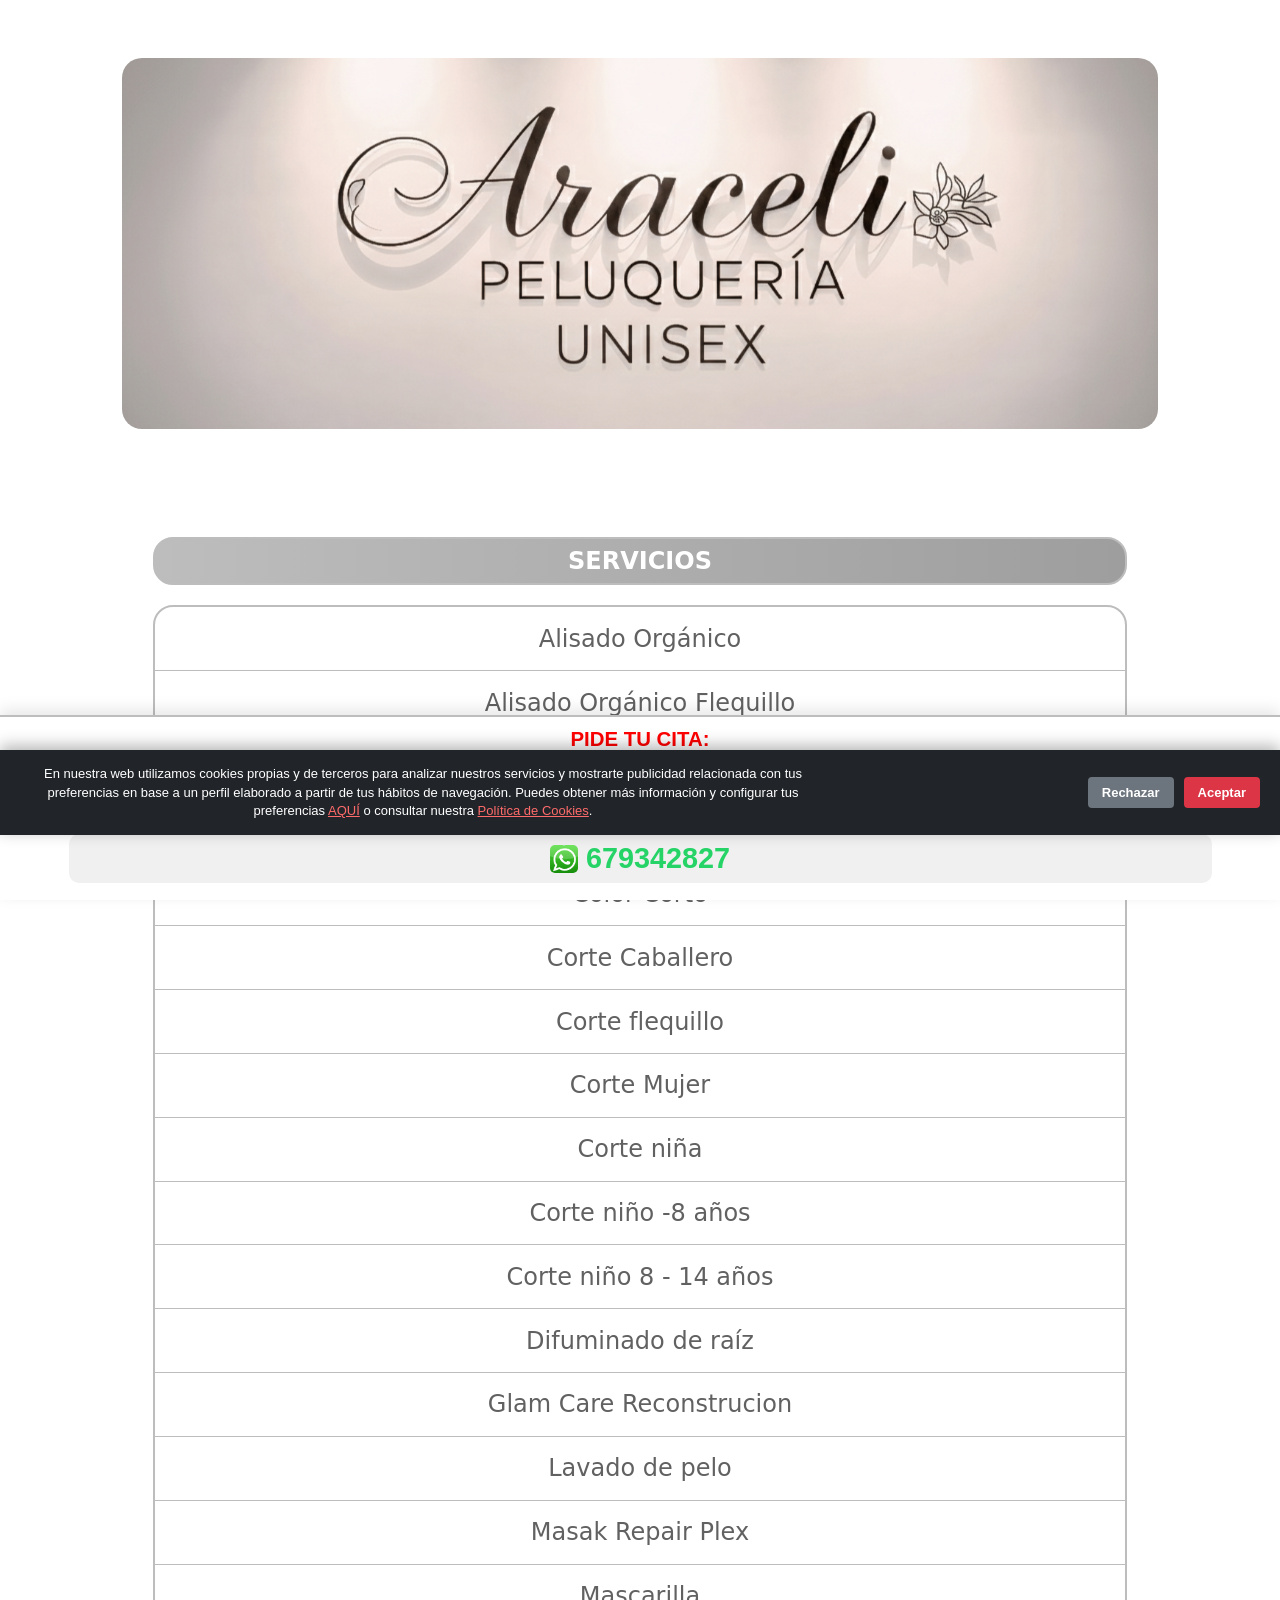
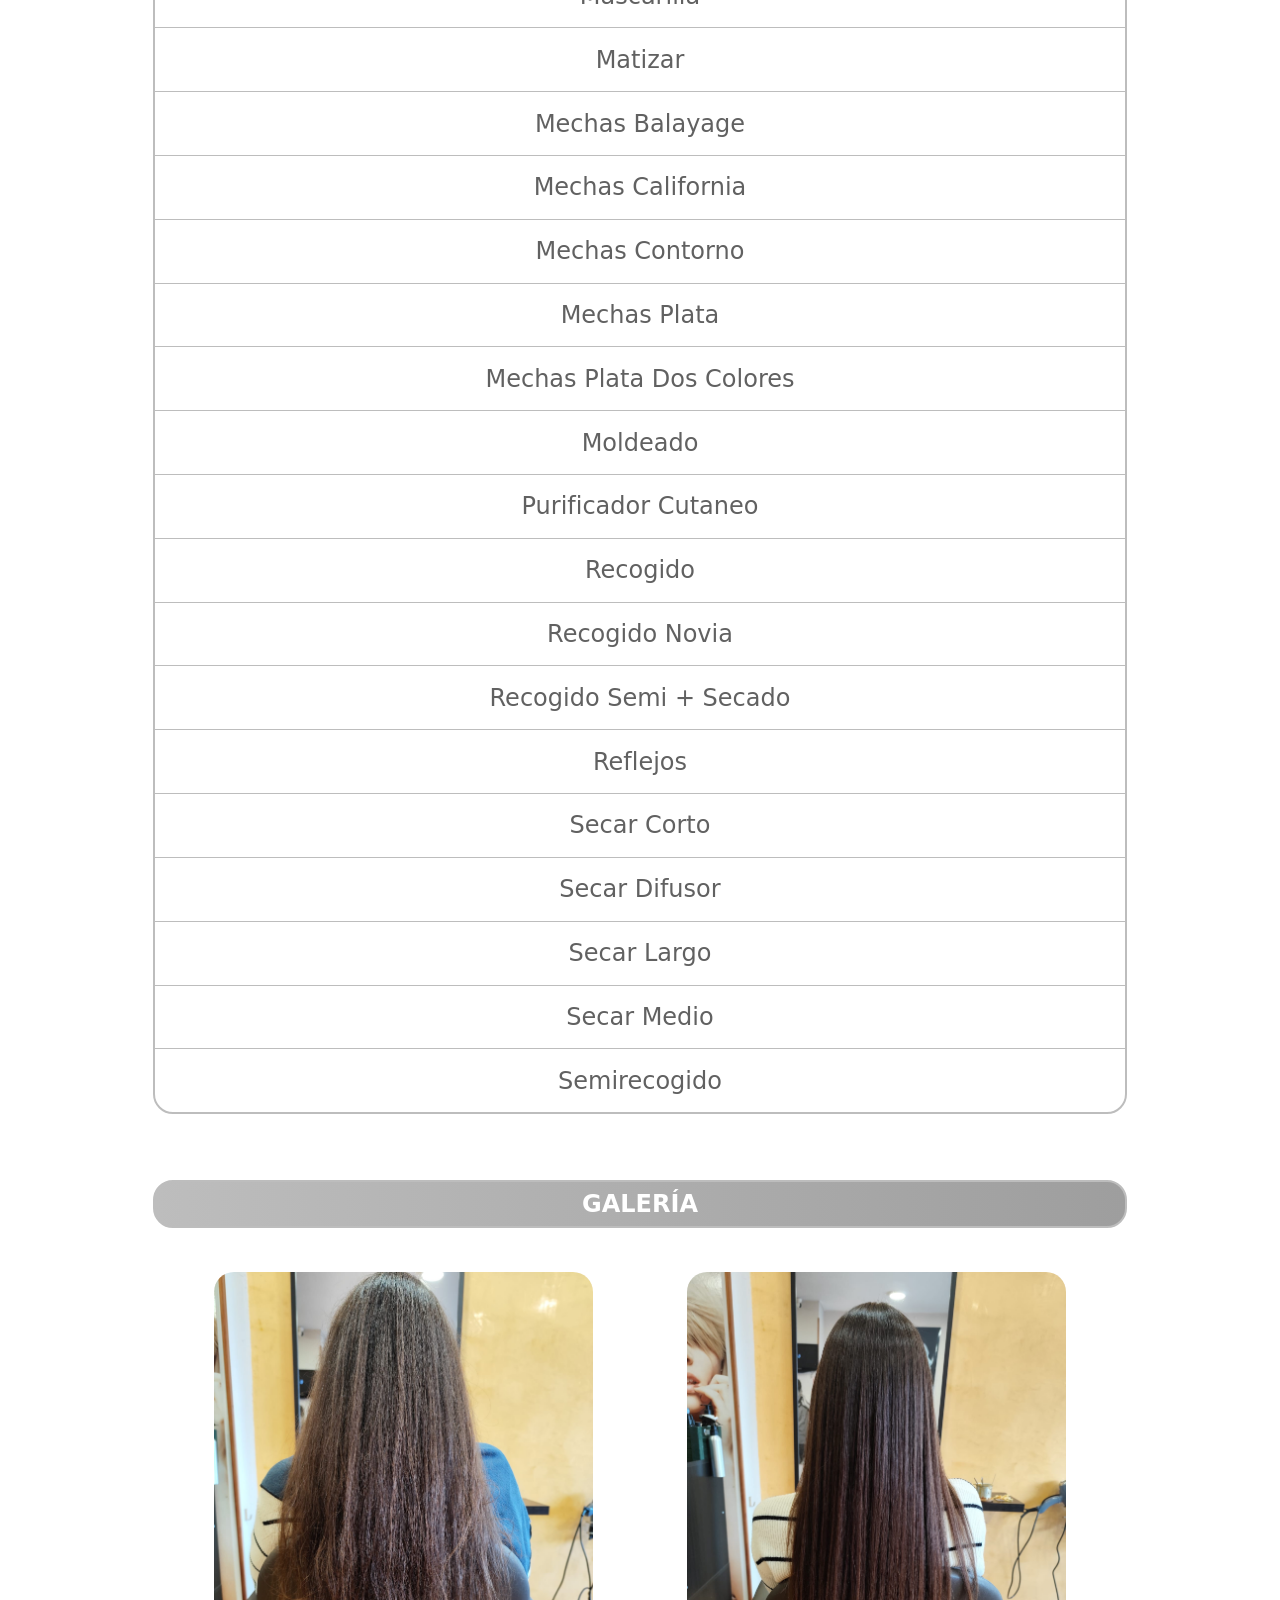
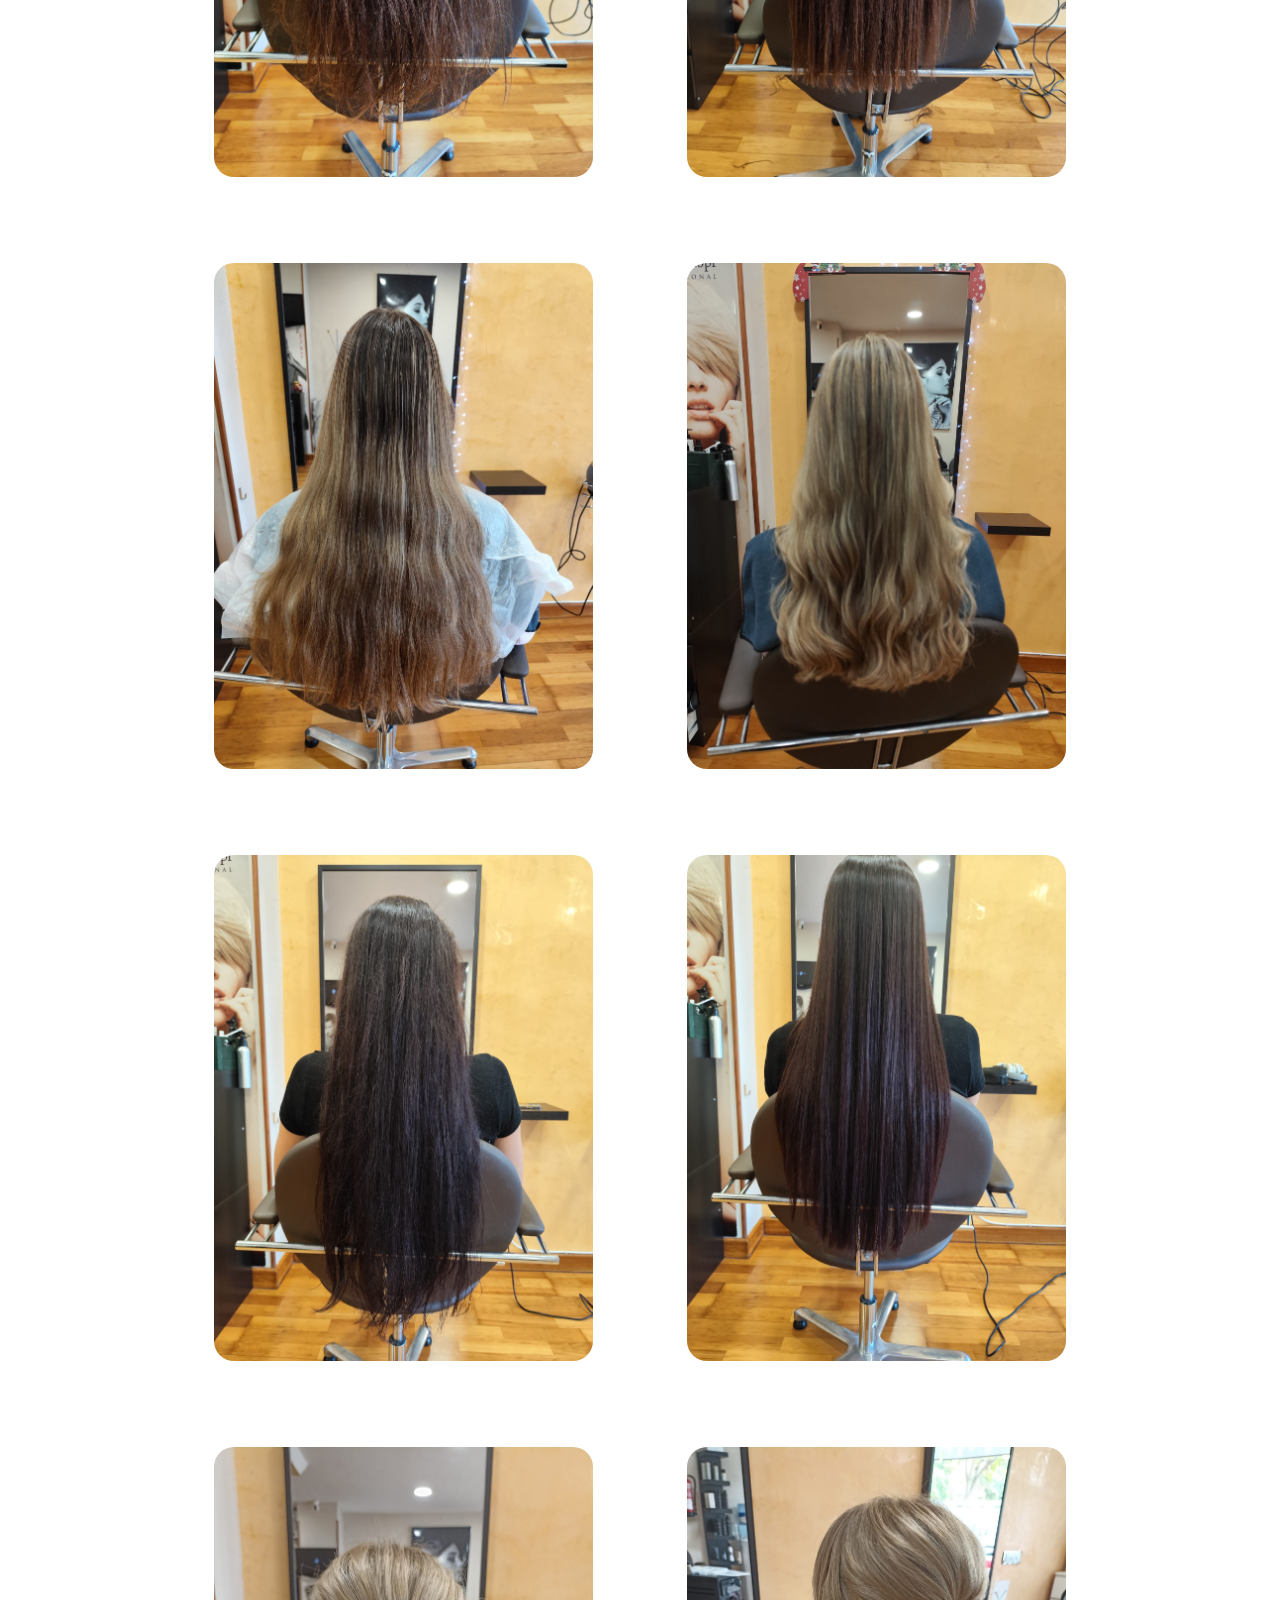
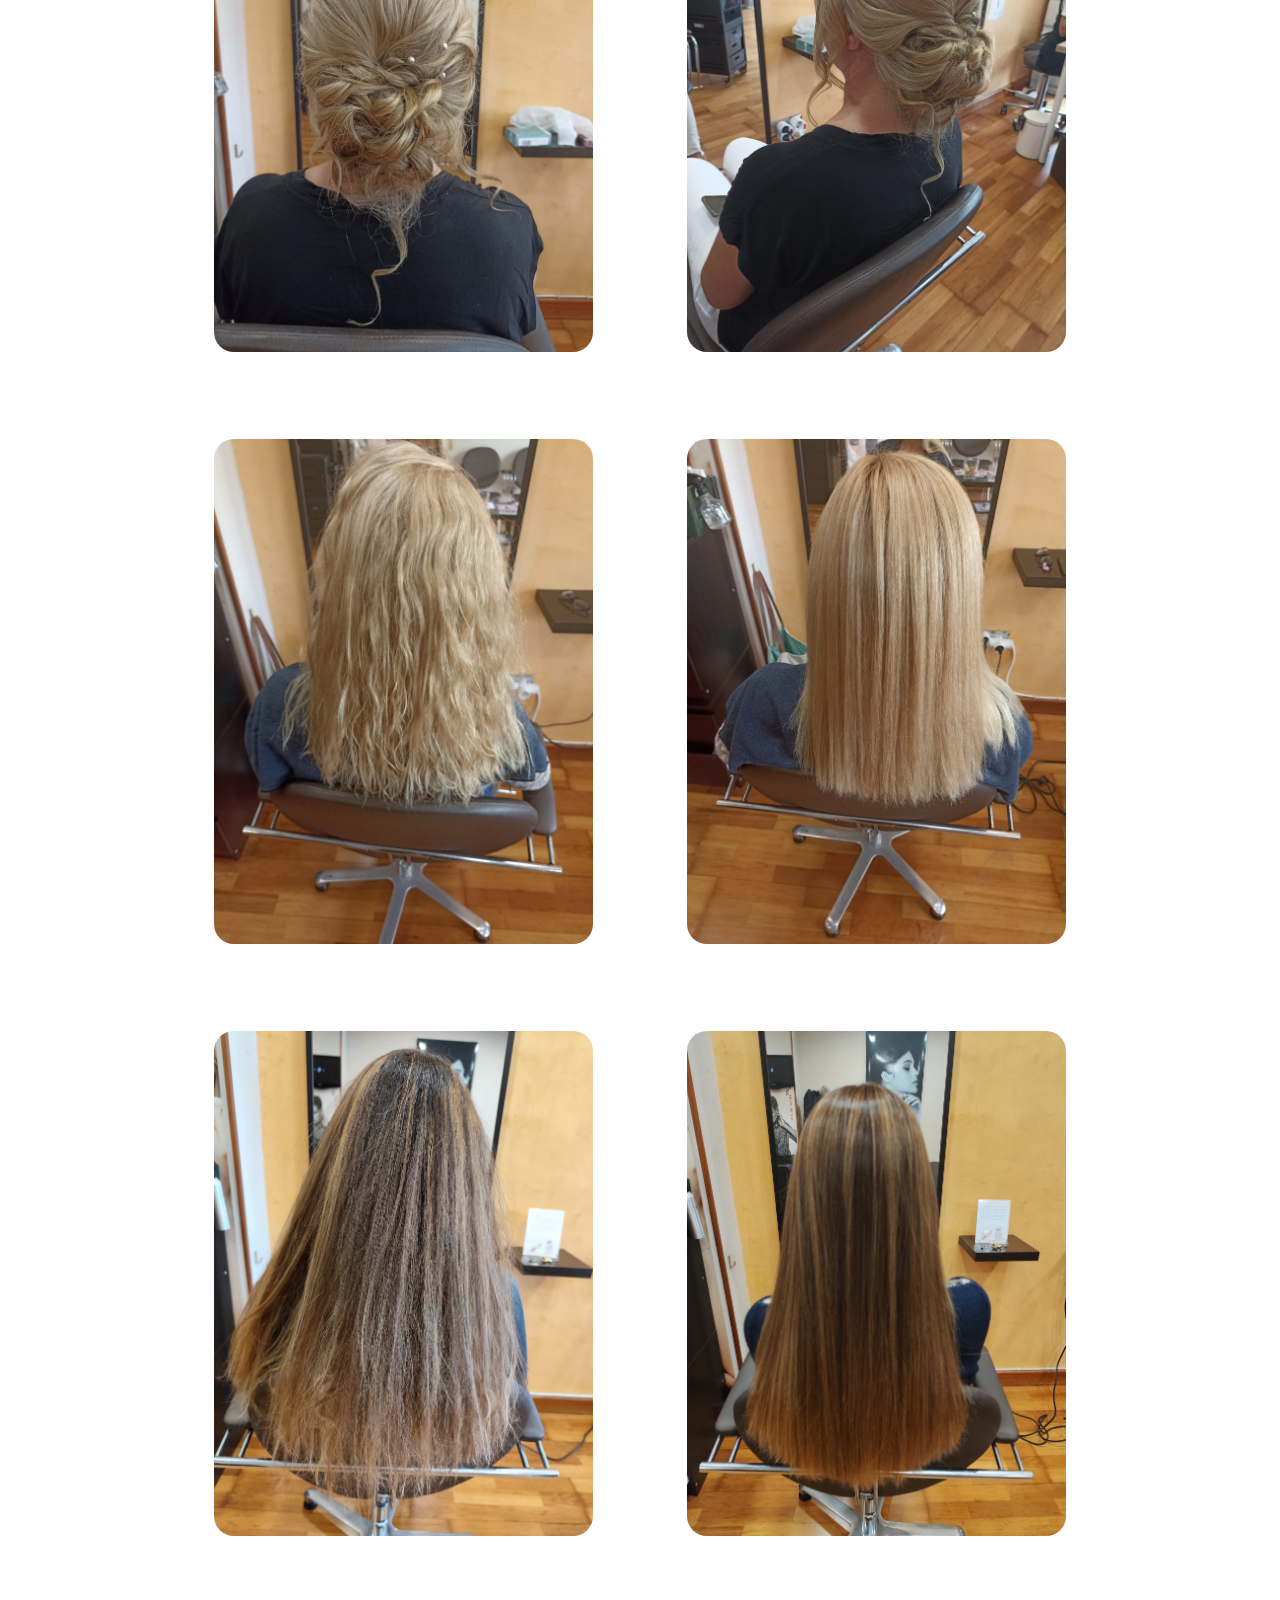
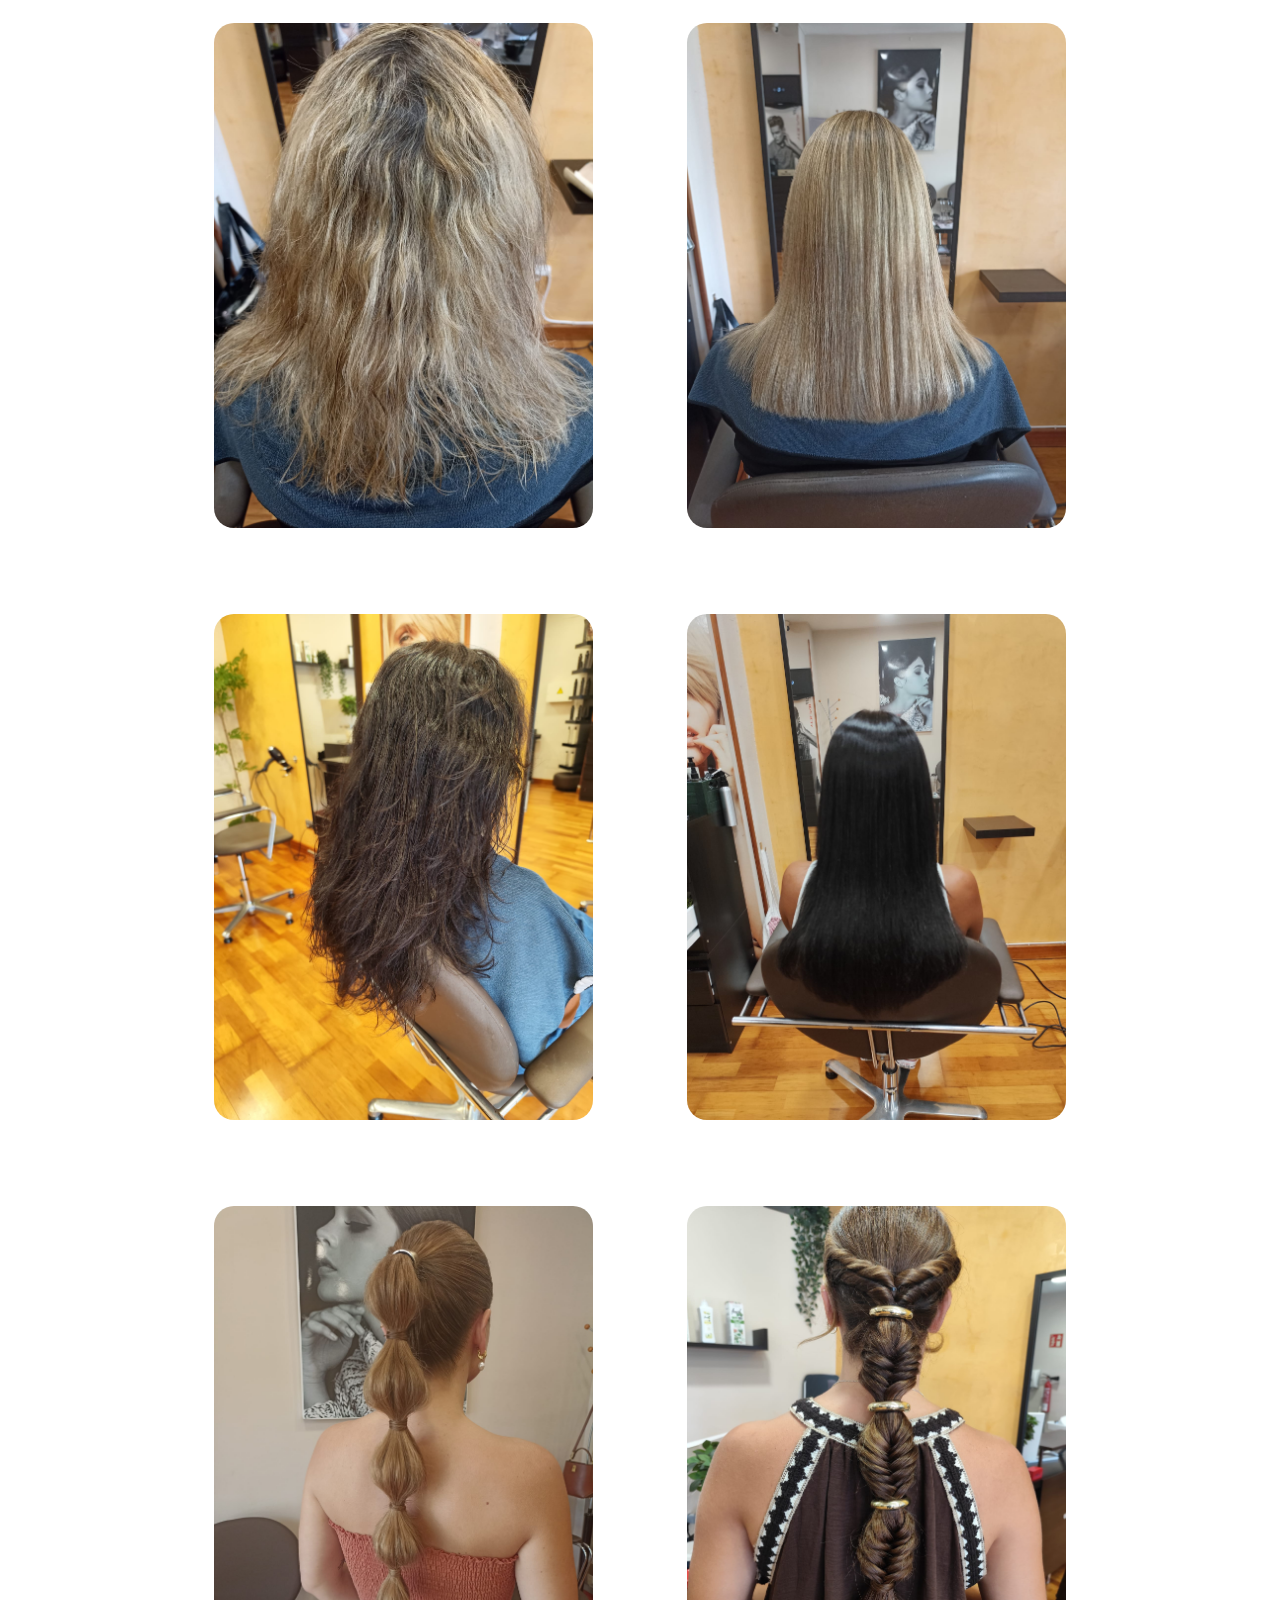
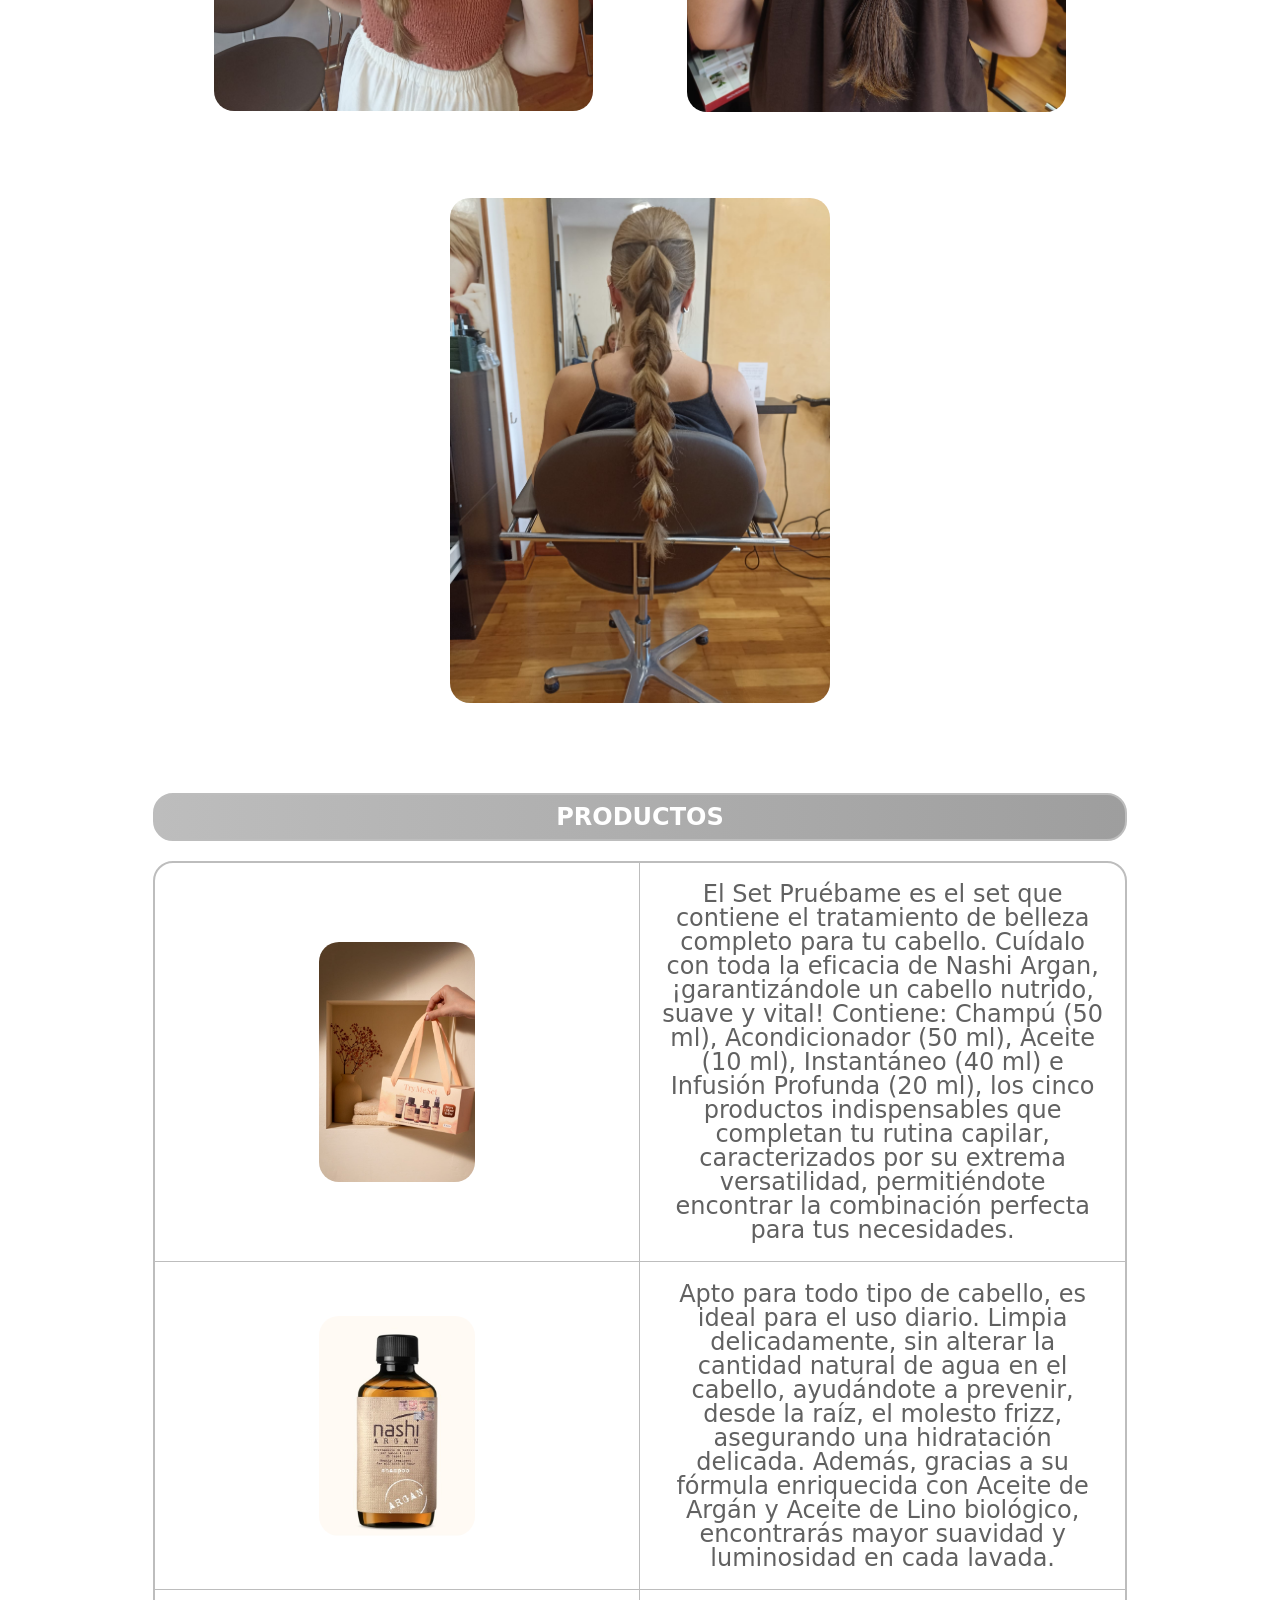
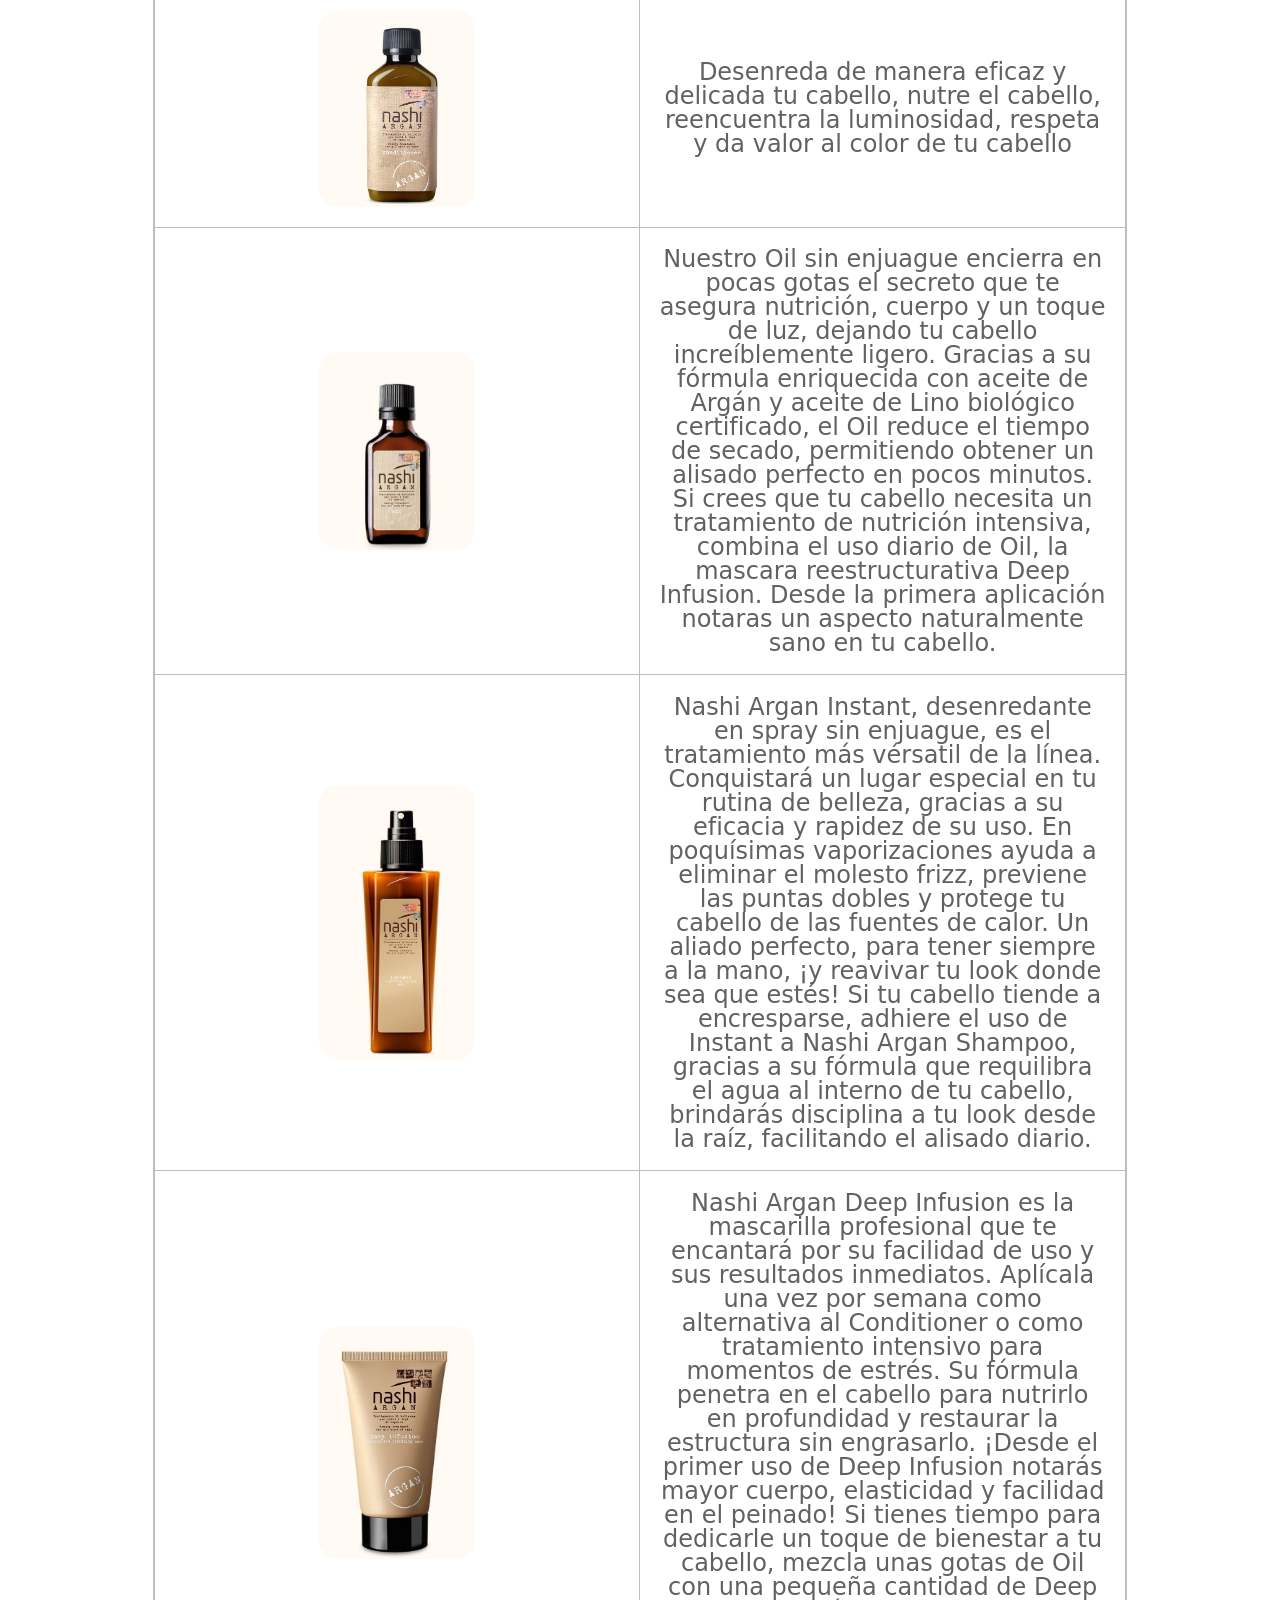
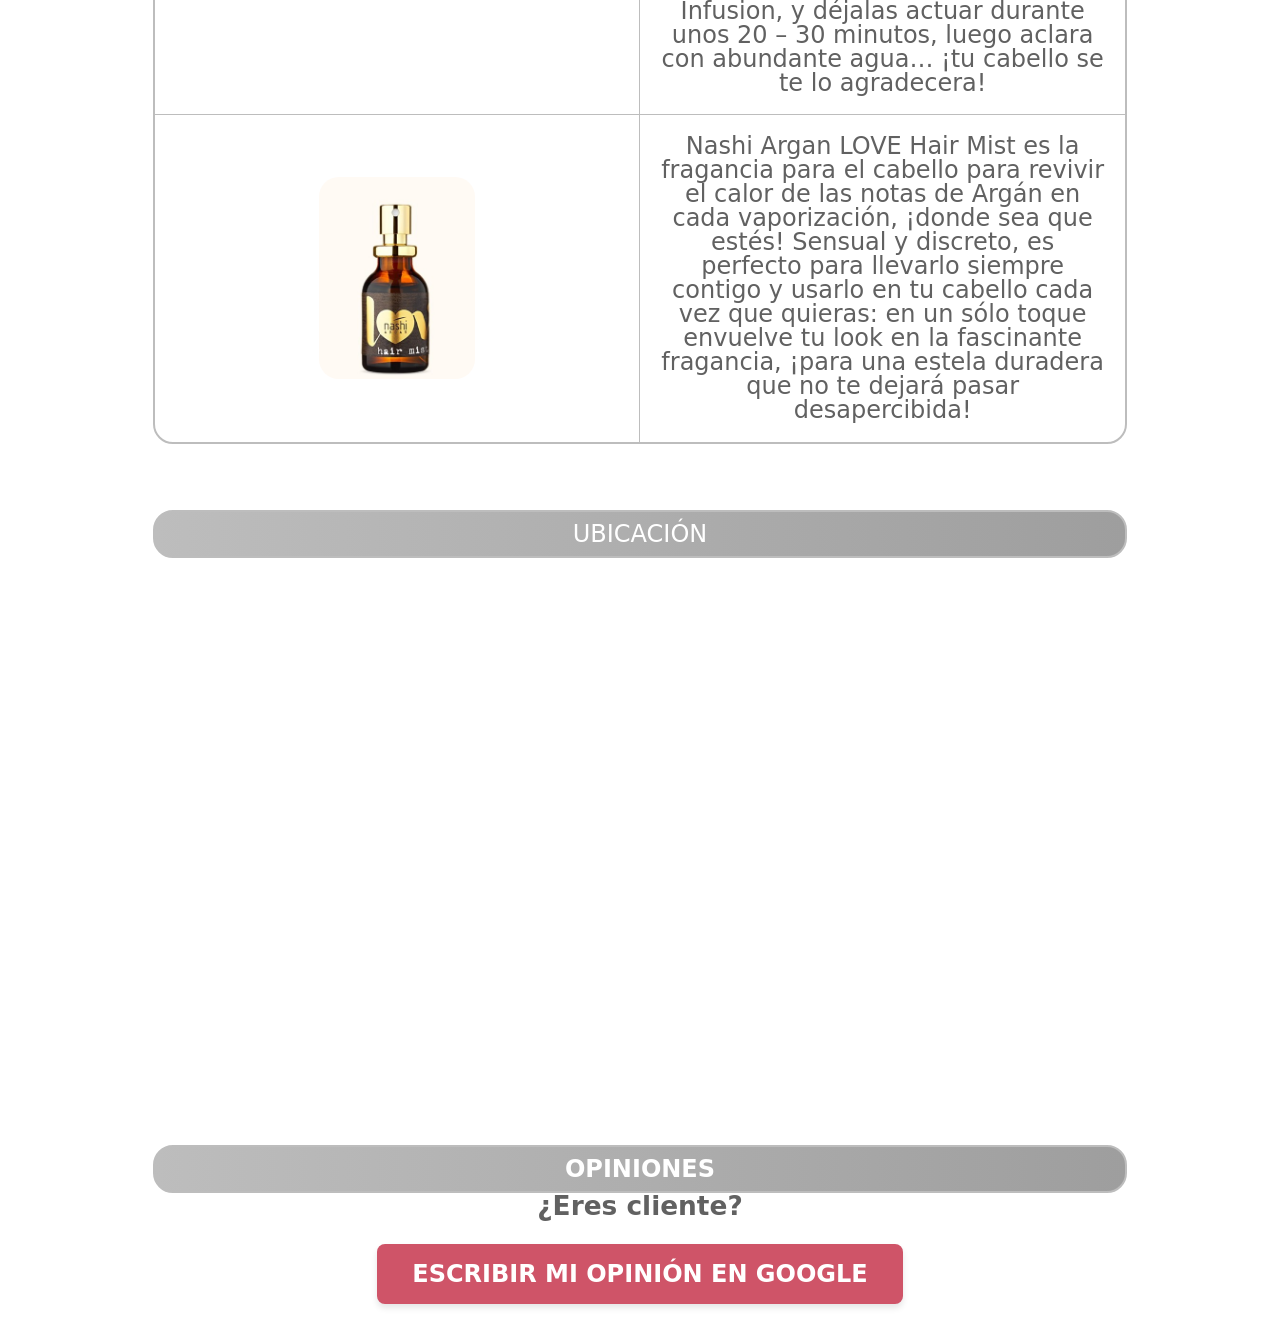
==== commit 30330510: "Add files via upload" ====
--- a/index.html
+++ b/index.html
@@ -286,12 +286,11 @@
        <section>
     <p><a id="section5"> </a></p>
     <h2><strong>OPINIONES</strong></h2>
-
-  <script defer async src='https://cdn.trustindex.io/loader.js?39d939d63657723cc696bdbcc6b'></script>
-
-    <div class="ti-widget" data-layout-id="TU_ID" data-widget-id="TU_ID"></div>
-
-    <div style="text-align: center; margin-top: 60px; margin-bottom: 40px;">
+           <script src="https://elfsightcdn.com/platform.js" async></script>
+
+           <div class="elfsight-app-b4951b9a-848d-48a2-bb6b-cf9fd3f4d2f5" data-elfsight-app-lazy>
+           </div>
+
         
         <p style="margin-bottom: 25px; font-size: 1.1em;">
             <strong>¿Eres cliente?</strong> 
@@ -303,46 +302,9 @@
             ESCRIBIR MI OPINIÓN EN GOOGLE
         </a>
 
-    </div>
+
 </section>
 
-        <!-- ========================================== -->
-        <!-- INSERCIÓN DE COOKIES Y TEXTOS LEGALES      -->
-        <!-- ========================================== -->
-        <footer style="background-color: #f8f9fa; padding: 20px; text-align: center; margin-top: 40px; border-top: 1px solid #dee2e6;">
-            <!-- Opción A de Protecmir: Enlaces en pestañas independientes -->
-            <div class="legal-links" style="margin-bottom: 10px;">
-                <a href="textos-legales.html" style="margin: 0 10px; color: #333; text-decoration: none;"></a> |
-
-            </div>
-            <p style="font-size: 12px; color: #666;">© 2026 Peluquería Araceli. Todos los derechos reservados.</p>
-        </footer>
-
-        <!-- Banner de aviso de cookies flotante -->
-        <div id="cookie-banner" style="position: fixed; bottom: 0; left: 0; width: 100%; background: #212529; color: #fff; padding: 15px; display: flex; justify-content: space-between; align-items: center; z-index: 9999; box-shadow: 0 -2px 10px rgba(0,0,0,0.2);">
-            <div style="max-width: 70%; font-size: 14px; margin-left: 20px;">
-                Utilizamos cookies propias y de terceros para finalidades analíticas y publicitarias. Puede aceptar o rechazar las cookies configuradas a continuación o consultar nuestra <a href="cookies.html" style="color: #ff6b6b; text-decoration: underline;">Política de Cookies</a>.
-            </div>
-            <div style="margin-right: 20px;">
-                <button onclick="rechazarCookies()" style="background: #6c757d; color: white; border: none; padding: 8px 15px; margin-right: 5px; cursor: pointer; border-radius: 4px;">Rechazar</button>
-                <button onclick="aceptarCookies()" style="background: #dc3545; color: white; border: none; padding: 8px 15px; cursor: pointer; border-radius: 4px;">Aceptar</button>
-            </div>
-        </div>
-
-        <script>
-            function aceptarCookies() {
-                document.getElementById('cookie-banner').style.display = 'none';
-                localStorage.setItem('cookieConsent', 'accepted');
-            }
-            function rechazarCookies() {
-                document.getElementById('cookie-banner').style.display = 'none';
-                localStorage.setItem('cookieConsent', 'rejected');
-            }
-            if(localStorage.getItem('cookieConsent')) {
-                document.getElementById('cookie-banner').style.display = 'none';
-            }
-        </script>
-        <!-- ========================================== -->
         
  <div class="barra-contacto-fija">
     <div class="contenedor-flexible">
@@ -390,6 +352,143 @@
         }
     }
 </script>
+        <!-- ========================================== -->
+        <!-- BANNER DE COOKIES - DOBLE CAPA (PROTECMIR) -->
+        <!-- ========================================== -->
+
+        <!-- 1ª CAPA: Banner inferior flotante -->
+        <div id="cookie-banner-layer1" style="position: fixed; bottom: 65px; left: 0; width: 100%; background: #212529; color: #fff; padding: 15px 20px; display: flex; justify-content: space-between; align-items: center; z-index: 100000; box-shadow: 0 -4px 15px rgba(0,0,0,0.3); font-family: sans-serif; box-sizing: border-box;">
+            <div style="max-width: 65%; font-size: 13px; line-height: 1.4;">
+                En nuestra web utilizamos cookies propias y de terceros para analizar nuestros servicios y mostrarte publicidad relacionada con tus preferencias en base a un perfil elaborado a partir de tus hábitos de navegación. Puedes obtener más información y configurar tus preferencias <a href="javascript:void(0);" onclick="abrirConfiguracionCookies()" style="color: #ff6b6b; text-decoration: underline; cursor: pointer;">AQUÍ</a> o consultar nuestra <a href="textos-legales.html" style="color: #ff6b6b; text-decoration: underline;">Política de Cookies</a>.
+            </div>
+            <div style="display: flex; gap: 10px; align-items: center;">
+                <button onclick="rechazarTodasCookies()" style="background: #6c757d; color: white; border: none; padding: 8px 14px; cursor: pointer; border-radius: 4px; font-size: 13px; font-weight: bold;">Rechazar</button>
+                <button onclick="aceptarTodasCookies()" style="background: #dc3545; color: white; border: none; padding: 8px 14px; cursor: pointer; border-radius: 4px; font-size: 13px; font-weight: bold;">Aceptar</button>
+            </div>
+        </div>
+
+        <!-- 2ª CAPA: Panel Modal de Configuración Avanzada por Finalidades -->
+        <div id="cookie-modal-layer2" style="display: none; position: fixed; top: 0; left: 0; width: 100%; height: 100%; background: rgba(0,0,0,0.6); z-index: 100001; justify-content: center; align-items: center; font-family: sans-serif;">
+            <div style="background: #ffffff; color: #333; width: 90%; max-width: 600px; max-height: 90vh; overflow-y: auto; border-radius: 8px; padding: 25px; box-shadow: 0 10px 25px rgba(0,0,0,0.3); position: relative;">
+                <button onclick="cerrarConfiguracionCookies()" style="position: absolute; top: 15px; right: 15px; background: none; border: none; font-size: 22px; cursor: pointer; color: #666;">&times;</button>
+
+                <h3 style="margin-top: 0; color: #212529; font-size: 18px; border-bottom: 2px solid #eee; padding-bottom: 10px;">Configuración Avanzada de Cookies</h3>
+                <p style="font-size: 13px; color: #666; line-height: 1.4;">
+                    Desde este panel puede configurar las cookies que desea aceptar o rechazar. Las cookies estrictamente necesarias no se pueden desactivar ya que son esenciales para el funcionamiento básico de la página.
+                </p>
+
+                <div style="margin: 20px 0; display: flex; flex-direction: column; gap: 12px;">
+                    <!-- Técnicas -->
+                    <div style="display: flex; justify-content: space-between; align-items: center; padding: 10px; background: #f8f9fa; border-radius: 6px;">
+                        <div>
+                            <strong style="font-size: 14px; display: block;">Cookies técnicas (Necesarias)</strong>
+                            <span style="font-size: 12px; color: #666;">Esenciales para transmitir datos y el funcionamiento de la web.</span>
+                        </div>
+                        <div>
+                            <input type="checkbox" checked disabled style="width: 18px; height: 18px; cursor: not-allowed;">
+                        </div>
+                    </div>
+
+                    <!-- Análisis -->
+                    <div style="display: flex; justify-content: space-between; align-items: center; padding: 10px; background: #f8f9fa; border-radius: 6px;">
+                        <div>
+                            <strong style="font-size: 14px; display: block;">Cookies de análisis estadísticos</strong>
+                            <span style="font-size: 12px; color: #666;">Permiten medir el tráfico y analizar hábitos de navegación.</span>
+                        </div>
+                        <div>
+                            <input type="checkbox" id="cookie-analitica" style="width: 18px; height: 18px; cursor: pointer;">
+                        </div>
+                    </div>
+
+                    <!-- Personalización -->
+                    <div style="display: flex; justify-content: space-between; align-items: center; padding: 10px; background: #f8f9fa; border-radius: 6px;">
+                        <div>
+                            <strong style="font-size: 14px; display: block;">Cookies de personalización</strong>
+                            <span style="font-size: 12px; color: #666;">Permiten recordar preferencias del usuario (ej. idioma o diseño).</span>
+                        </div>
+                        <div>
+                            <input type="checkbox" id="cookie-personalizacion" style="width: 18px; height: 18px; cursor: pointer;">
+                        </div>
+                    </div>
+
+                    <!-- Publicitarias -->
+                    <div style="display: flex; justify-content: space-between; align-items: center; padding: 10px; background: #f8f9fa; border-radius: 6px;">
+                        <div>
+                            <strong style="font-size: 14px; display: block;">Cookies publicitarias</strong>
+                            <span style="font-size: 12px; color: #666;">Utilizadas para mostrar publicidad personalizada y segmentada.</span>
+                        </div>
+                        <div>
+                            <input type="checkbox" id="cookie-publicitaria" style="width: 18px; height: 18px; cursor: pointer;">
+                        </div>
+                    </div>
+
+                    <!-- Terceros -->
+                    <div style="display: flex; justify-content: space-between; align-items: center; padding: 10px; background: #f8f9fa; border-radius: 6px;">
+                        <div>
+                            <strong style="font-size: 14px; display: block;">Cookies de terceros (Google, Trustindex, etc.)</strong>
+                            <span style="font-size: 12px; color: #666;">Gestionadas por proveedores externos para analítica y widgets.</span>
+                        </div>
+                        <div>
+                            <input type="checkbox" id="cookie-terceros" style="width: 18px; height: 18px; cursor: pointer;">
+                        </div>
+                    </div>
+                </div>
+
+                <div style="display: flex; flex-wrap: wrap; gap: 8px; justify-content: flex-end; border-top: 1px solid #eee; padding-top: 15px;">
+                    <button onclick="rechazarTodasCookies()" style="background: #6c757d; color: white; border: none; padding: 9px 12px; cursor: pointer; border-radius: 4px; font-size: 12px; font-weight: bold;">Rechazar todas</button>
+                    <button onclick="guardarConfiguracionCookies()" style="background: #343a40; color: white; border: none; padding: 9px 12px; cursor: pointer; border-radius: 4px; font-size: 12px; font-weight: bold;">Guardar configuración</button>
+                    <button onclick="aceptarTodasCookies()" style="background: #dc3545; color: white; border: none; padding: 9px 12px; cursor: pointer; border-radius: 4px; font-size: 12px; font-weight: bold;">Aceptar todas</button>
+                </div>
+            </div>
+        </div>
+
+        <!-- Lógica JavaScript -->
+        <script>
+            function abrirConfiguracionCookies() {
+                document.getElementById('cookie-modal-layer2').style.display = 'flex';
+            }
+            function cerrarConfiguracionCookies() {
+                document.getElementById('cookie-modal-layer2').style.display = 'none';
+            }
+            function ocultarBanners() {
+                document.getElementById('cookie-banner-layer1').style.display = 'none';
+                document.getElementById('cookie-modal-layer2').style.display = 'none';
+            }
+            function aceptarTodasCookies() {
+                ocultarBanners();
+                localStorage.setItem('cookieConsent', 'all_accepted');
+                localStorage.setItem('cookie_analitica', 'true');
+                localStorage.setItem('cookie_personalizacion', 'true');
+                localStorage.setItem('cookie_publicitaria', 'true');
+                localStorage.setItem('cookie_terceros', 'true');
+            }
+            function rechazarTodasCookies() {
+                ocultarBanners();
+                localStorage.setItem('cookieConsent', 'rejected');
+                localStorage.setItem('cookie_analitica', 'false');
+                localStorage.setItem('cookie_personalizacion', 'false');
+                localStorage.setItem('cookie_publicitaria', 'false');
+                localStorage.setItem('cookie_terceros', 'false');
+            }
+            function guardarConfiguracionCookies() {
+                const analitica = document.getElementById('cookie-analitica').checked;
+                const personalizacion = document.getElementById('cookie-personalizacion').checked;
+                const publicitaria = document.getElementById('cookie-publicitaria').checked;
+                const terceros = document.getElementById('cookie-terceros').checked;
+
+                ocultarBanners();
+                localStorage.setItem('cookieConsent', 'customized');
+                localStorage.setItem('cookie_analitica', analitica);
+                localStorage.setItem('cookie_personalizacion', personalizacion);
+                localStorage.setItem('cookie_publicitaria', publicitaria);
+                localStorage.setItem('cookie_terceros', terceros);
+            }
+
+            // Si el usuario ya dio su consentimiento previamente, ocultar el aviso inicial
+            if(localStorage.getItem('cookieConsent')) {
+                document.getElementById('cookie-banner-layer1').style.display = 'none';
+            }
+        </script>
     </body>
 
 </html> 
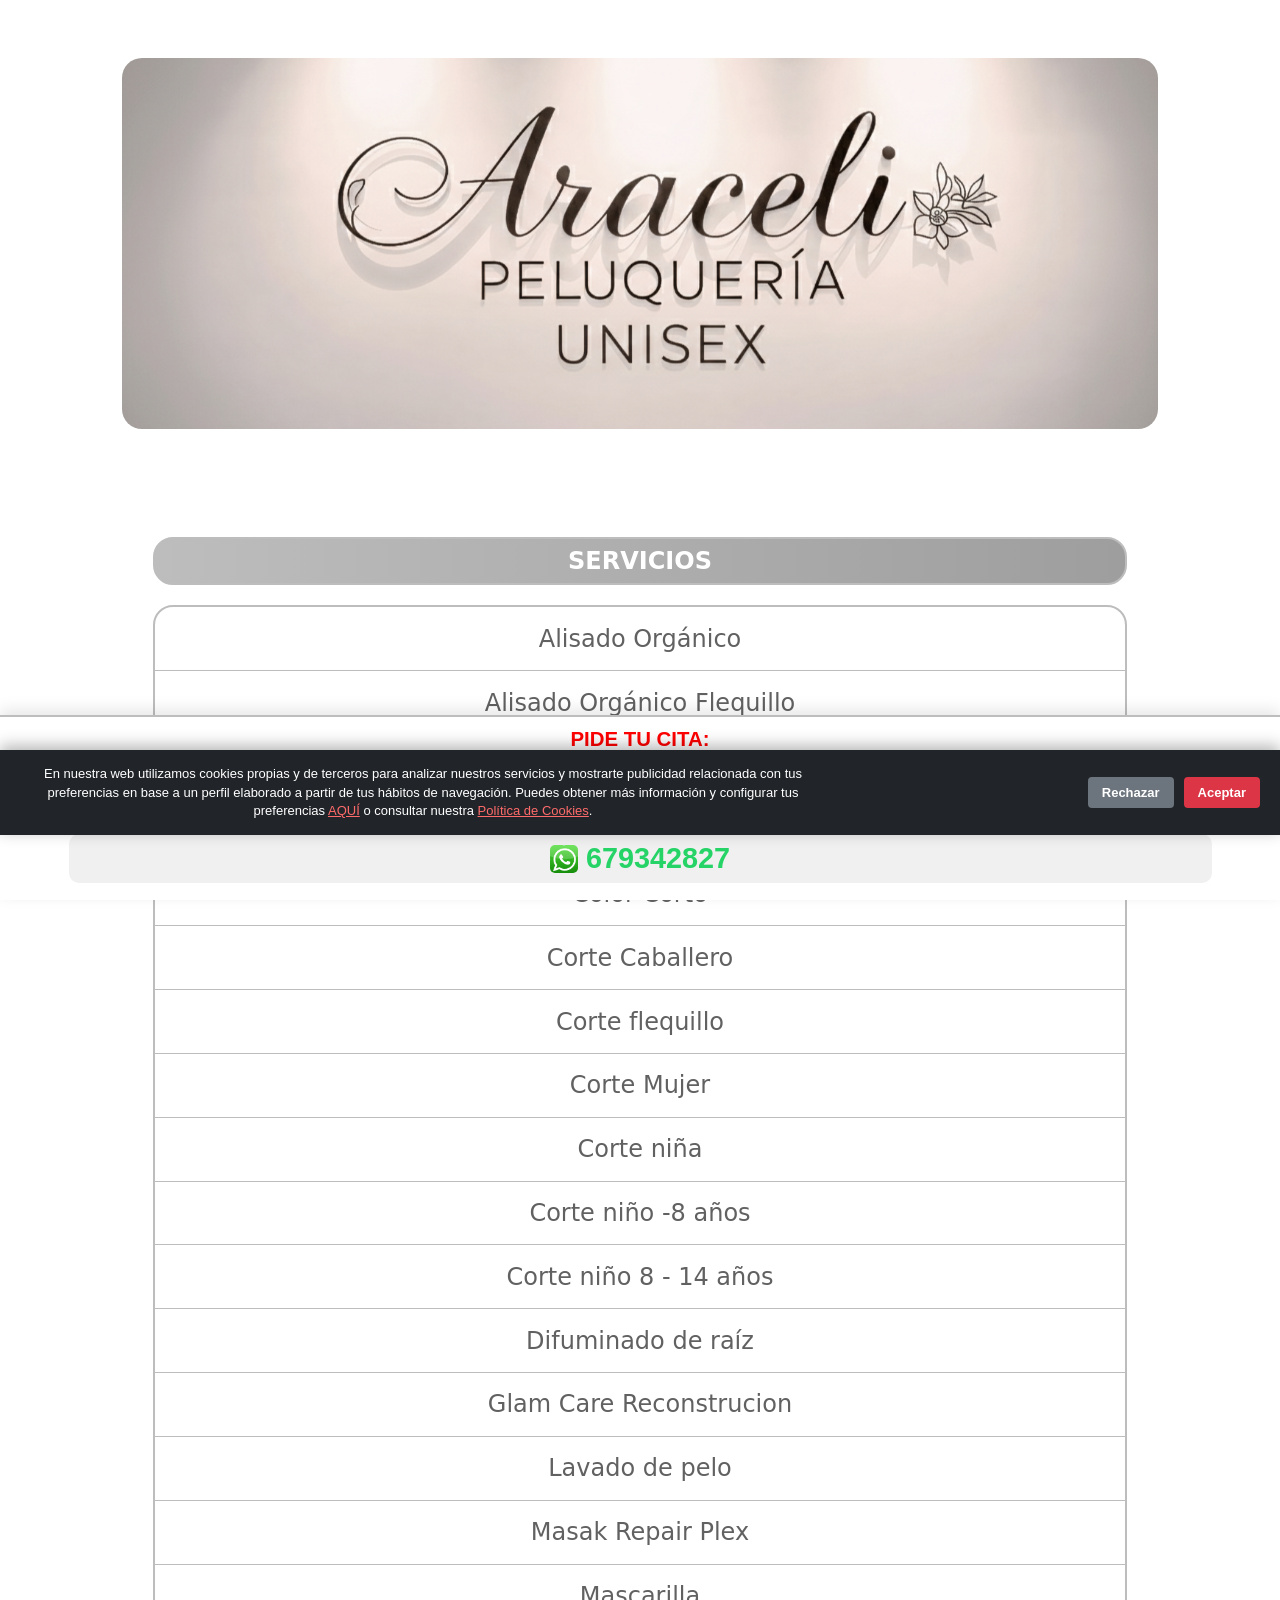
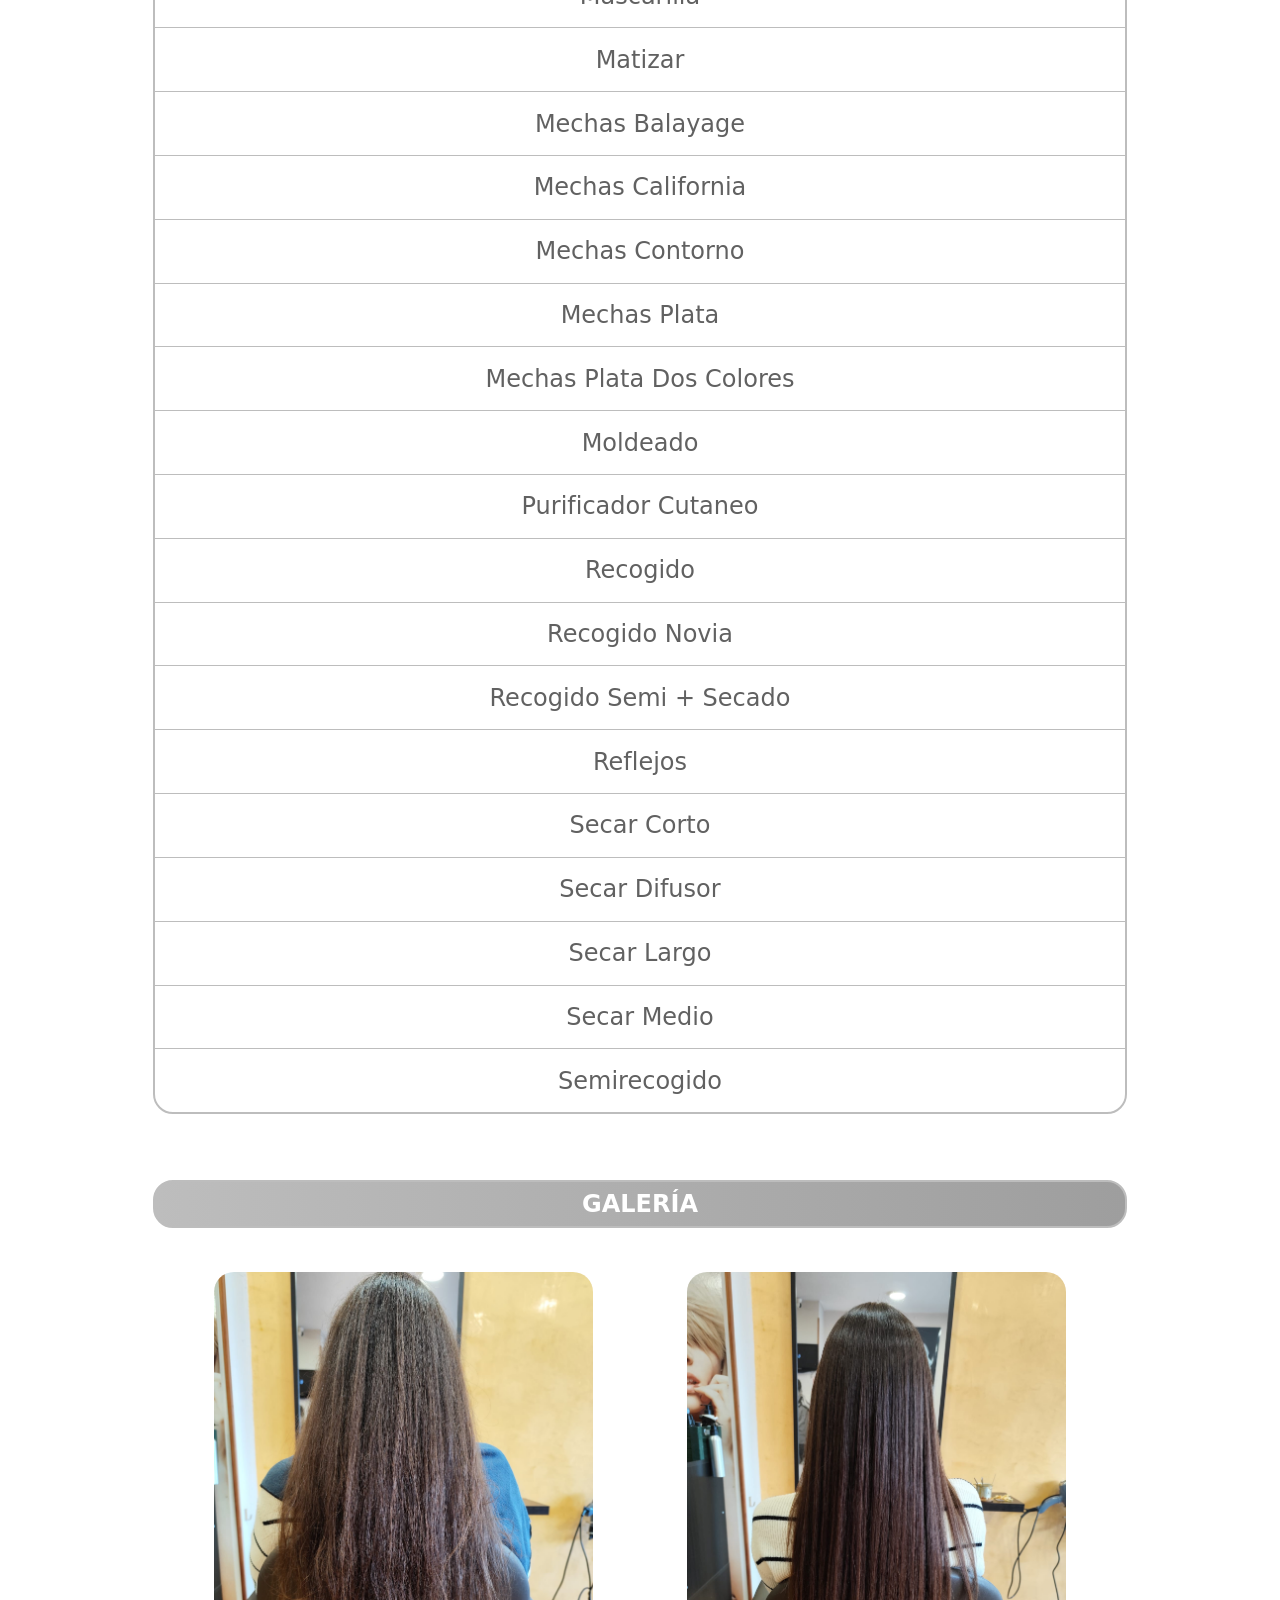
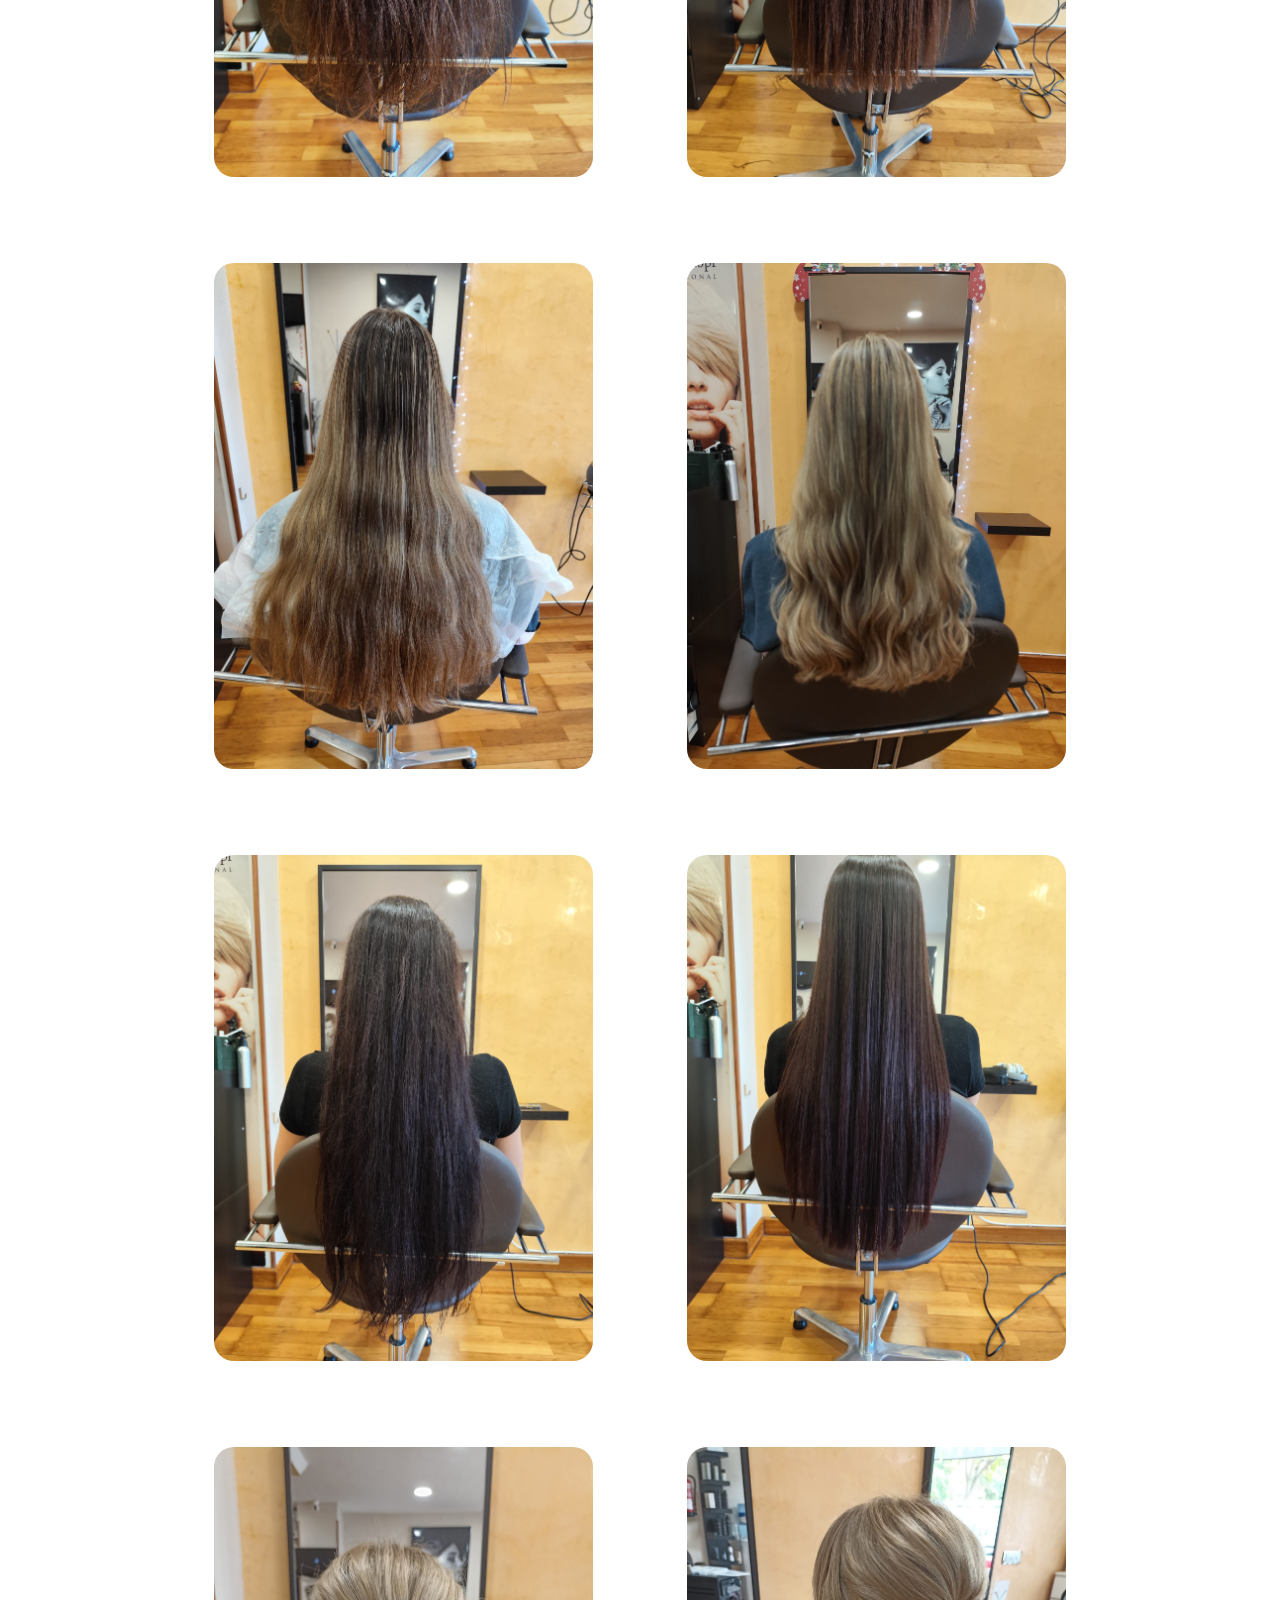
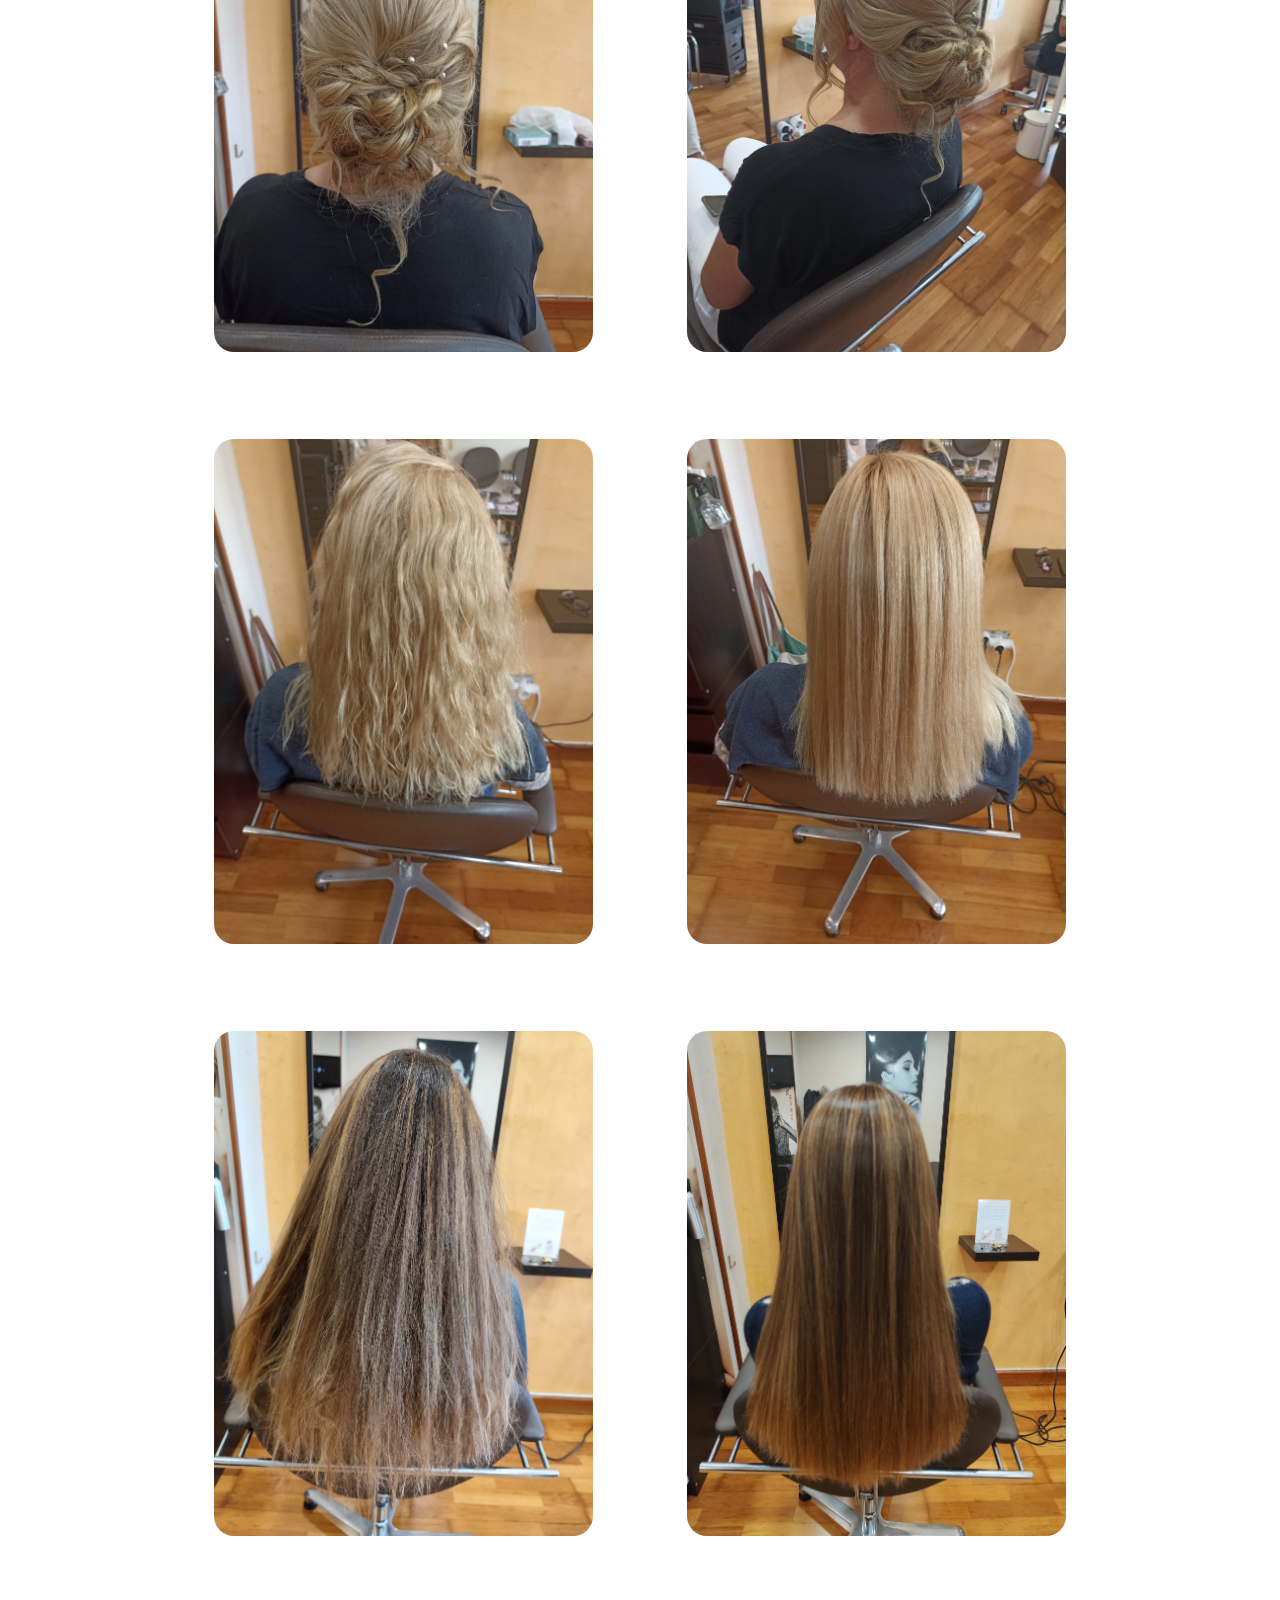
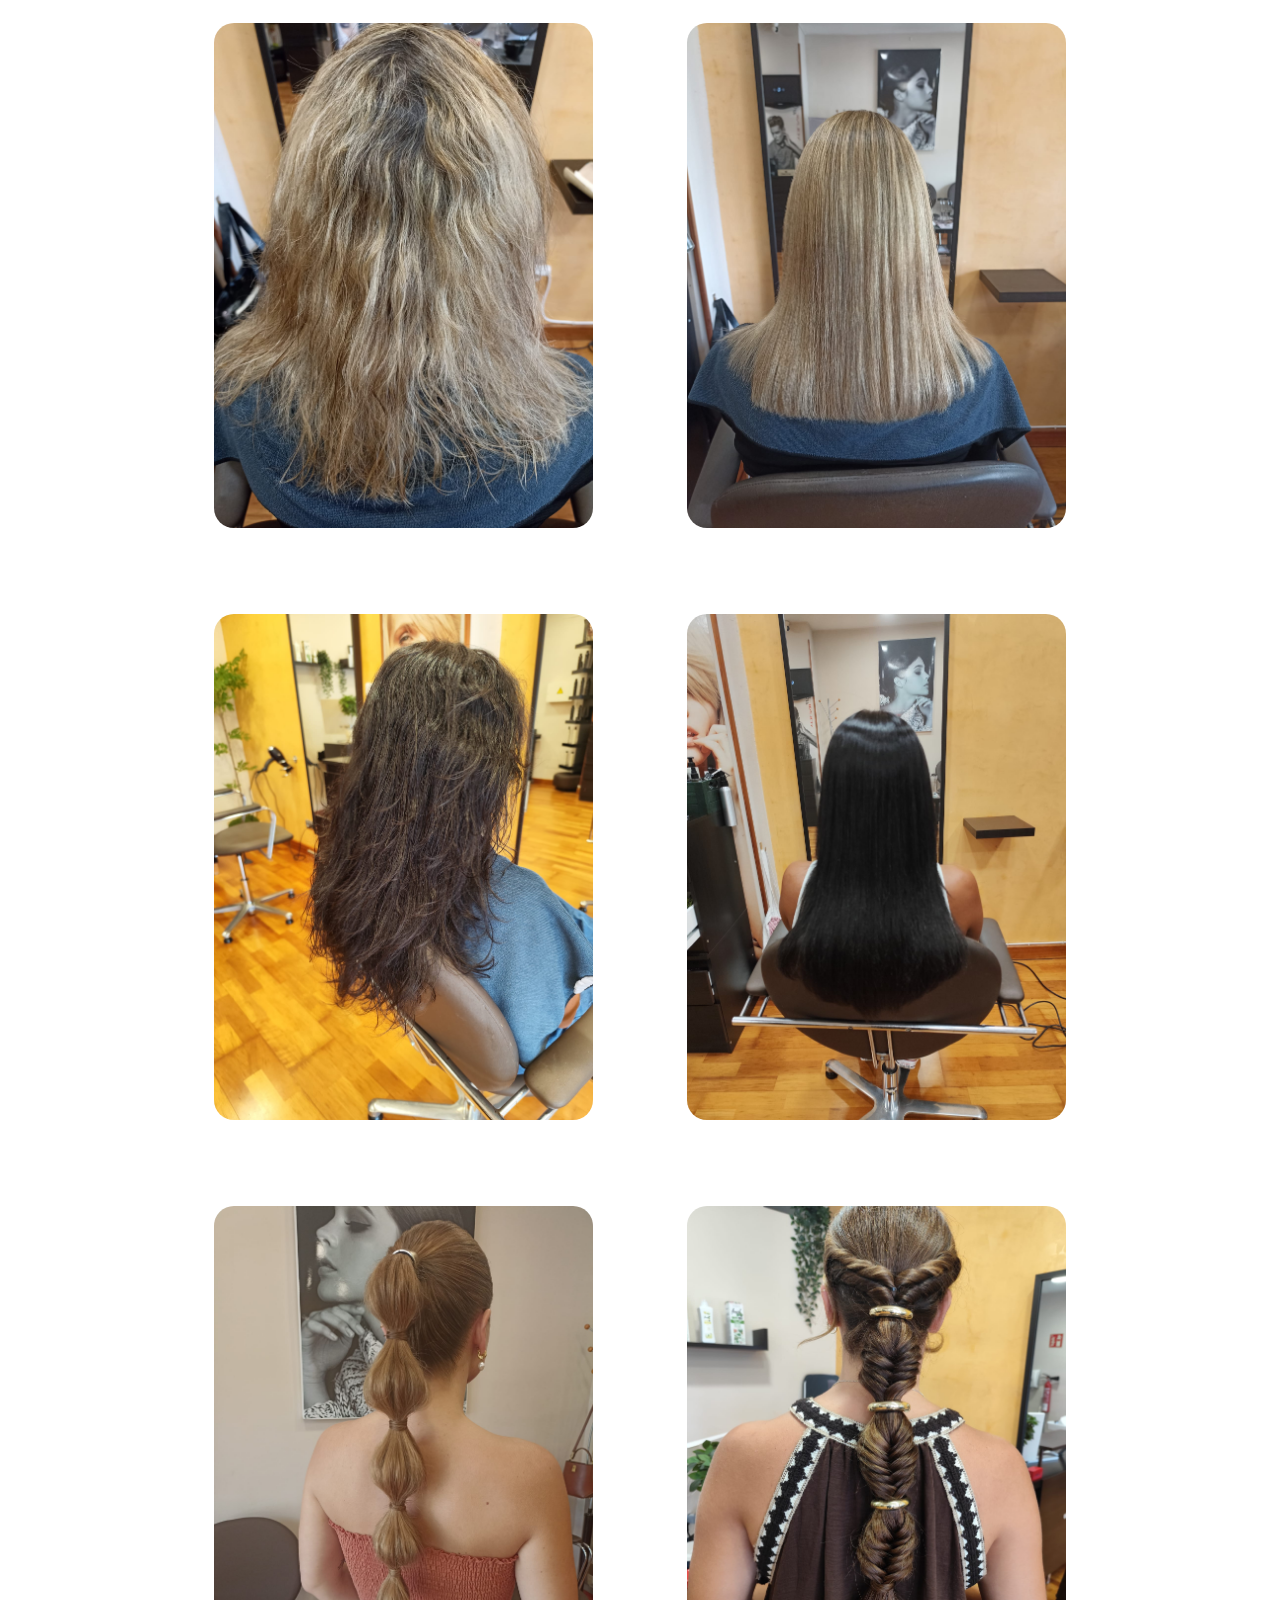
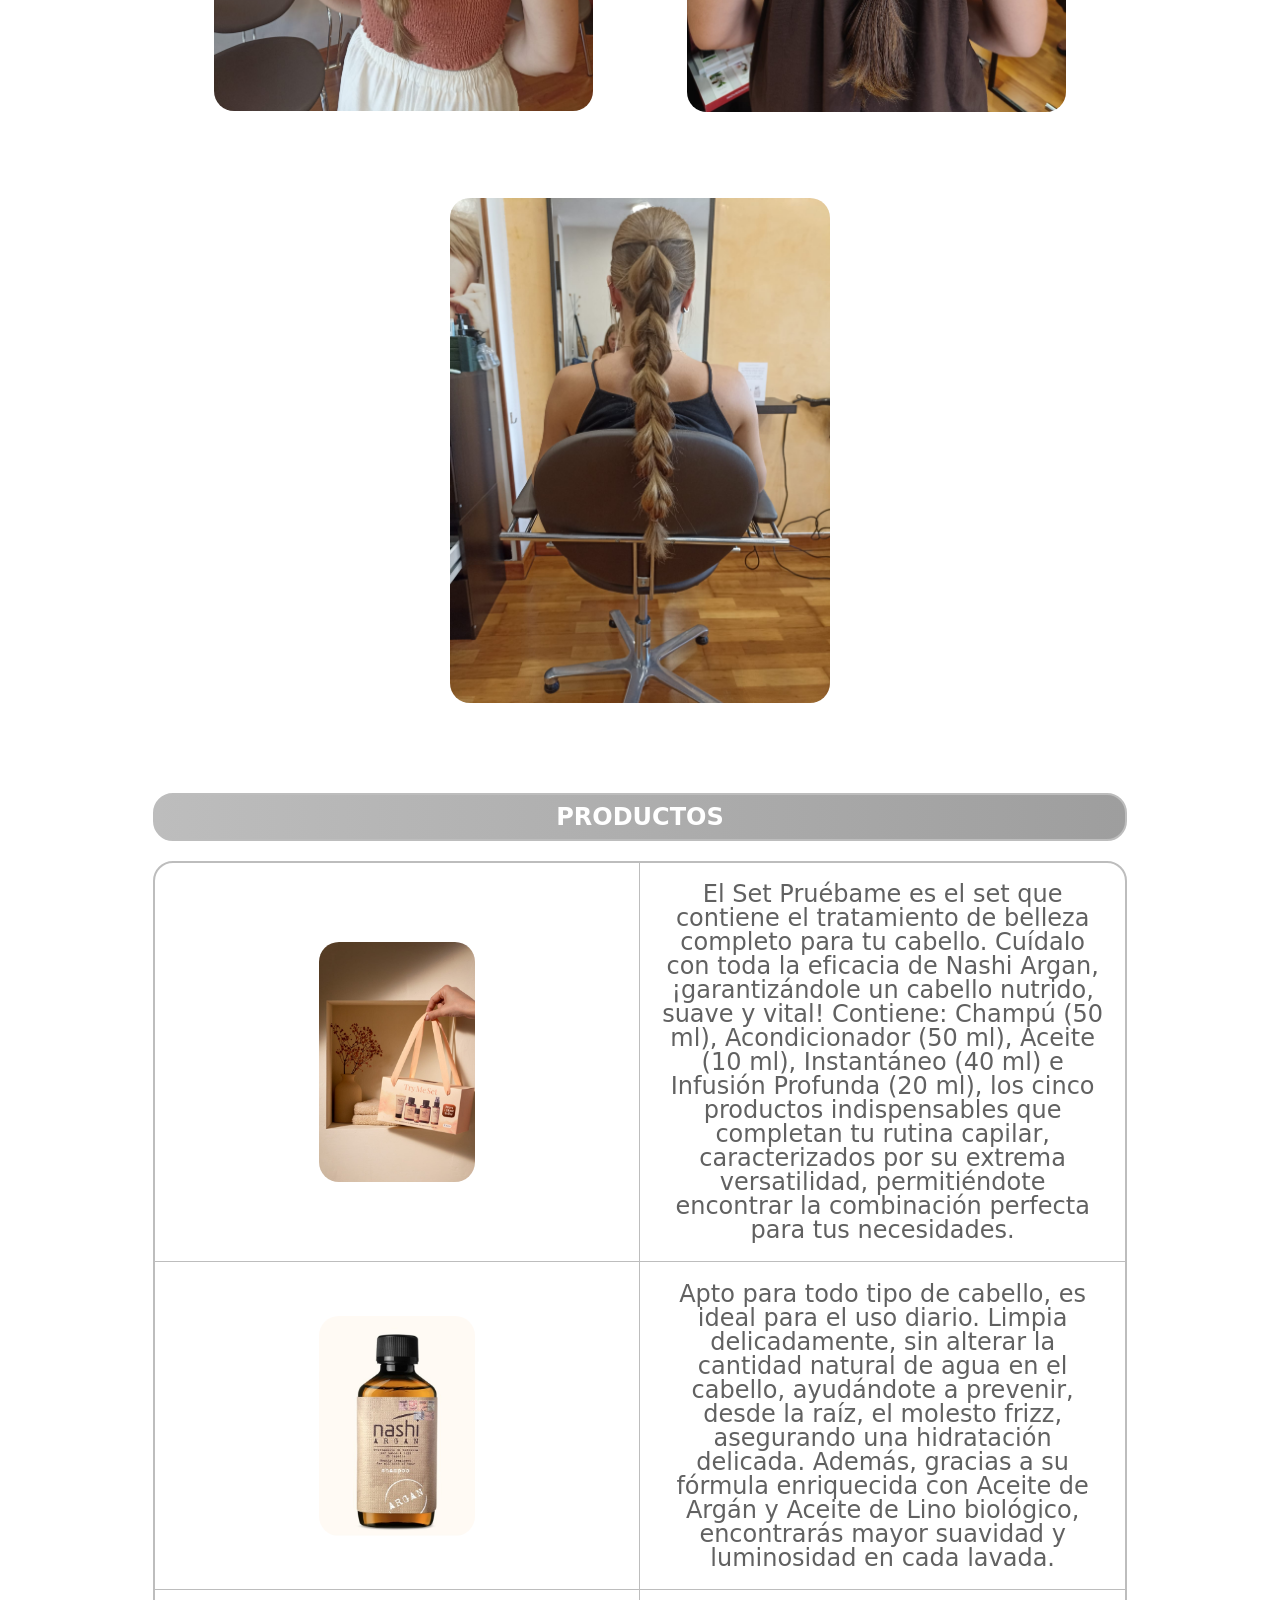
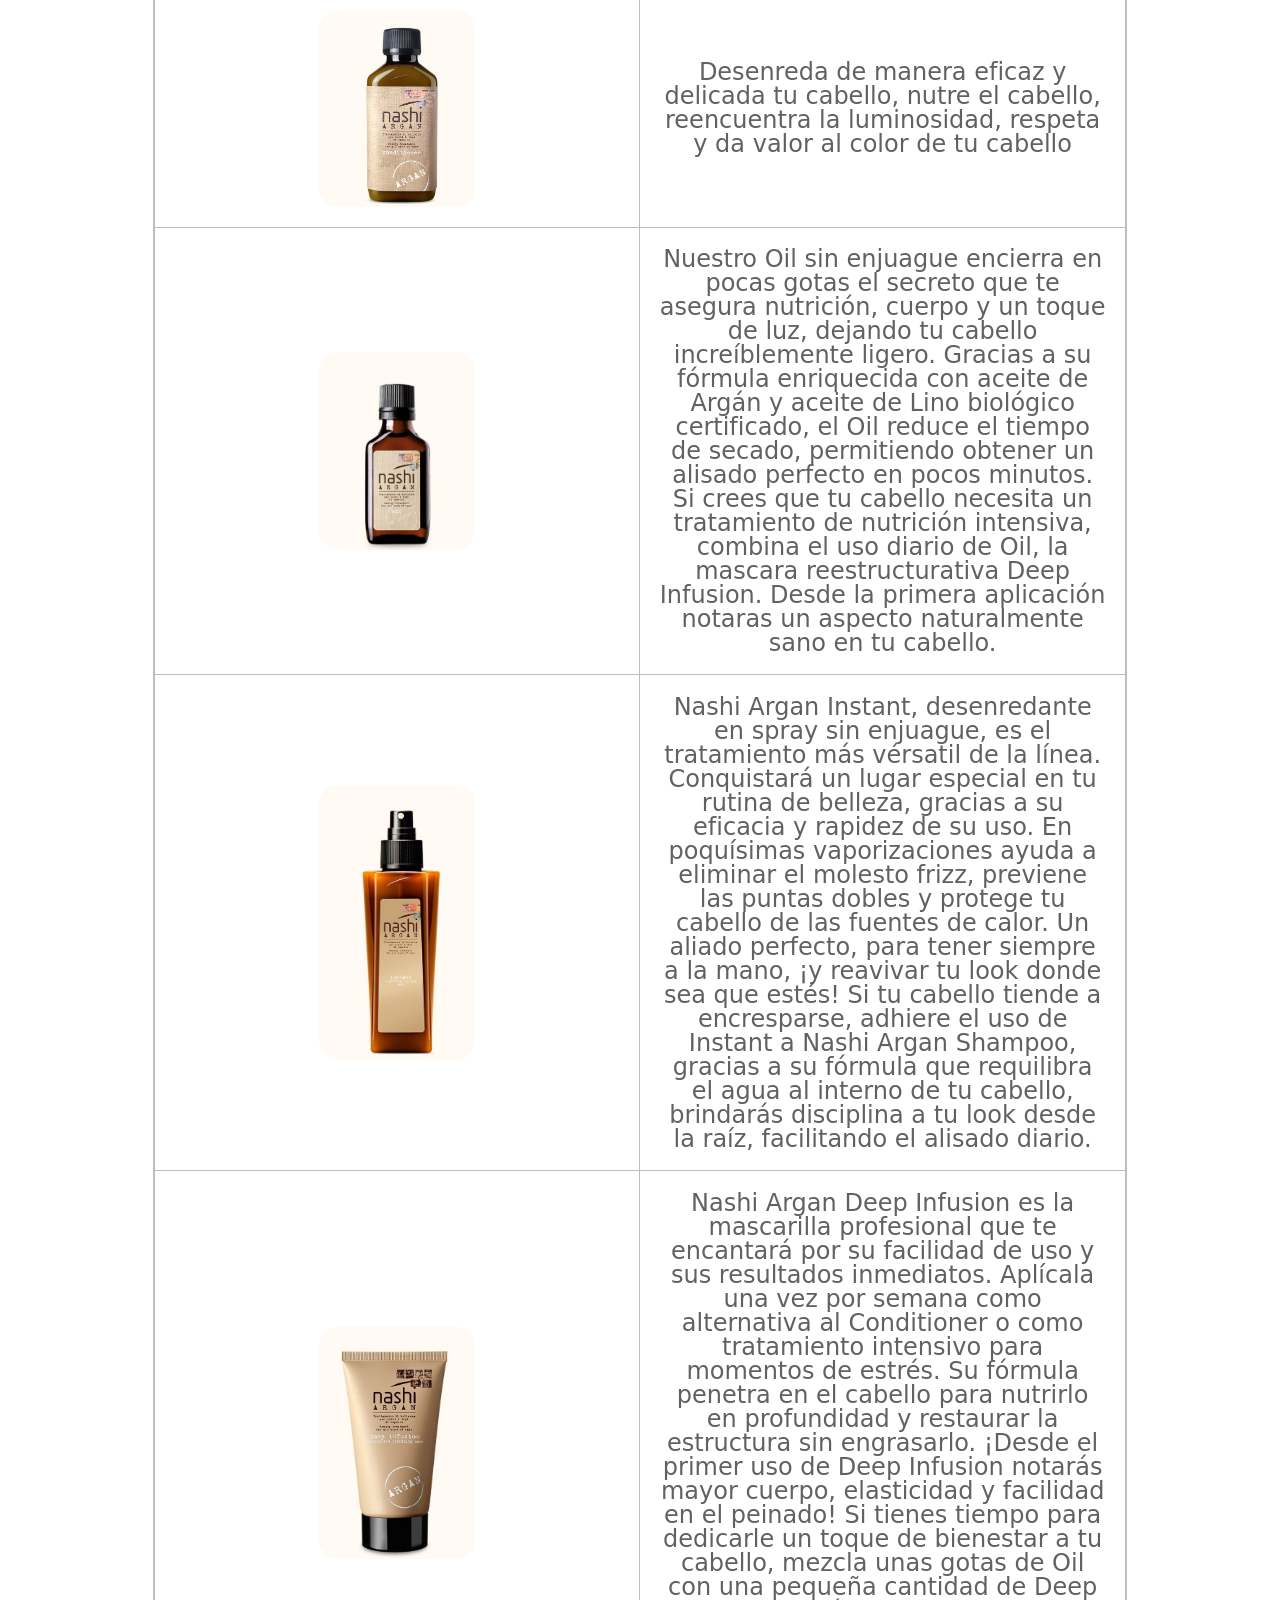
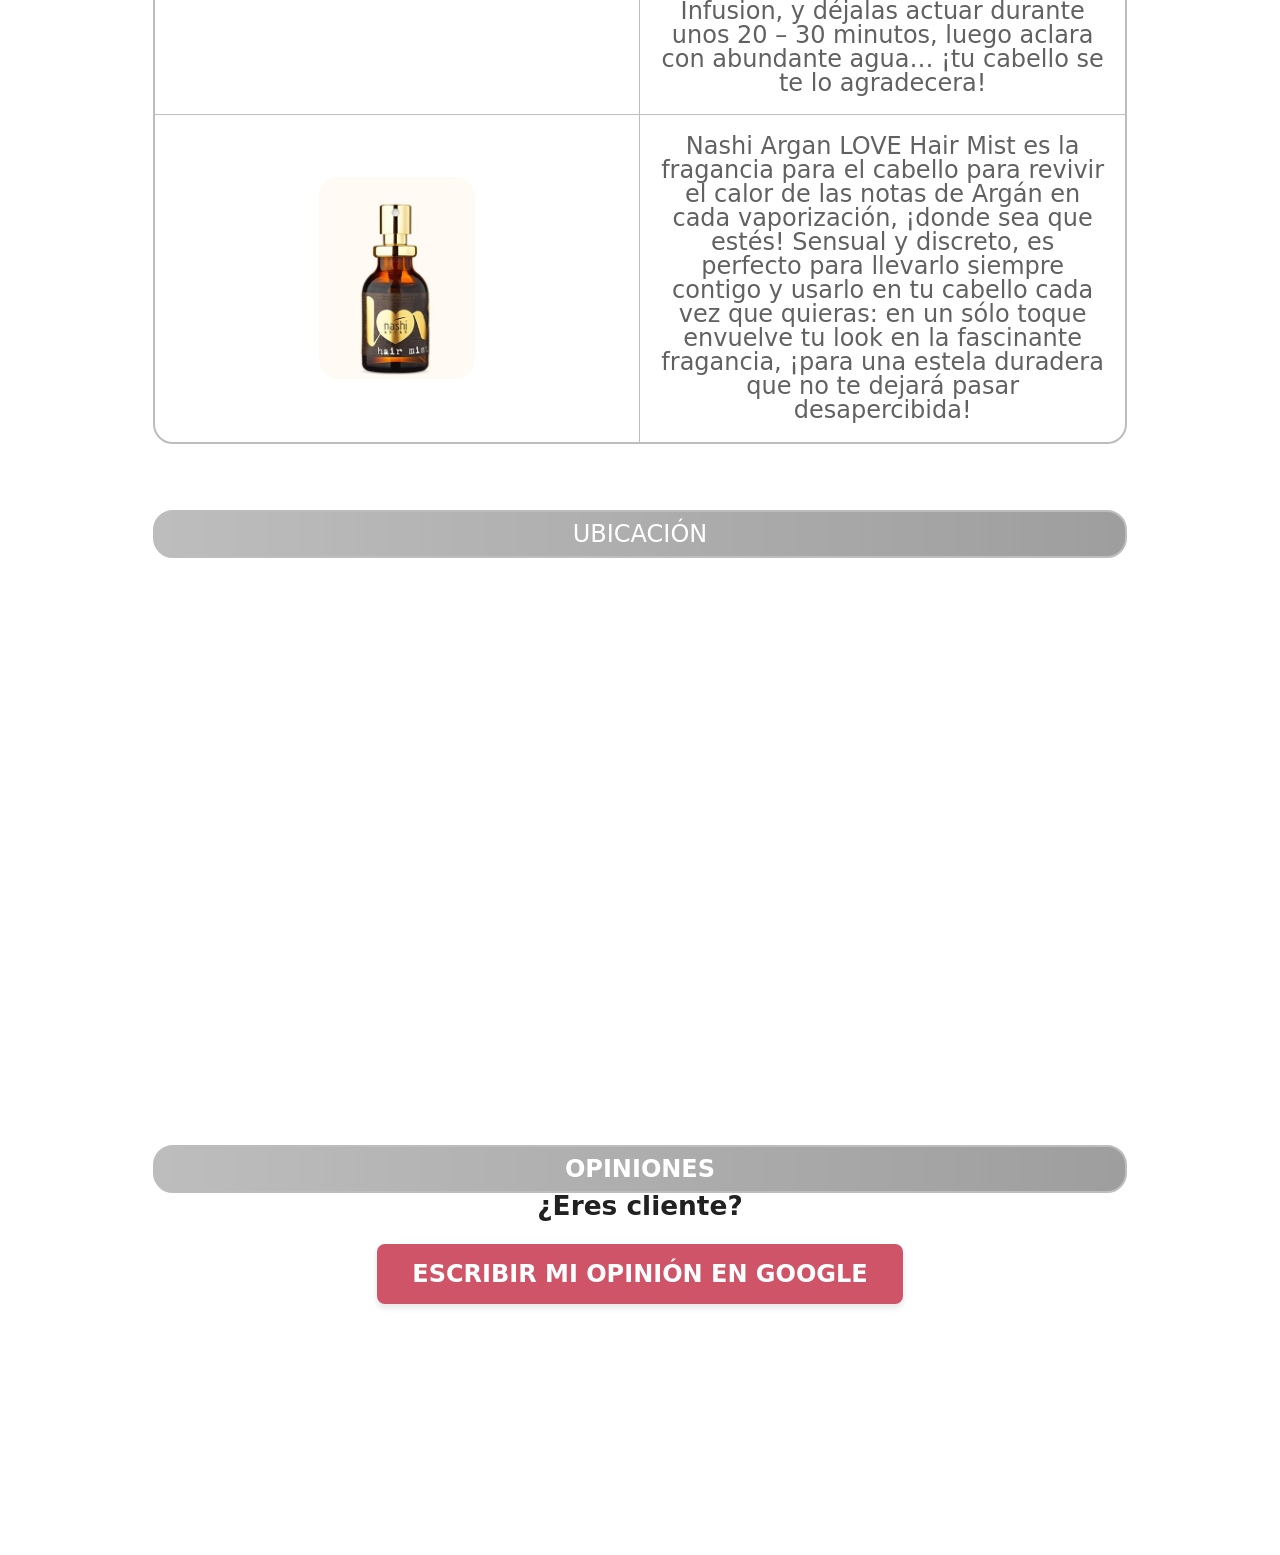
==== commit 38b47f99: "Add files via upload" ====
--- a/index.html
+++ b/index.html
@@ -290,8 +290,7 @@
 
            <div class="elfsight-app-b4951b9a-848d-48a2-bb6b-cf9fd3f4d2f5" data-elfsight-app-lazy>
            </div>
-
-        
+           <footer>
         <p style="margin-bottom: 25px; font-size: 1.1em;">
             <strong>¿Eres cliente?</strong> 
         </p>
@@ -302,6 +301,7 @@
             ESCRIBIR MI OPINIÓN EN GOOGLE
         </a>
 
+  </footer>
 
 </section>
 
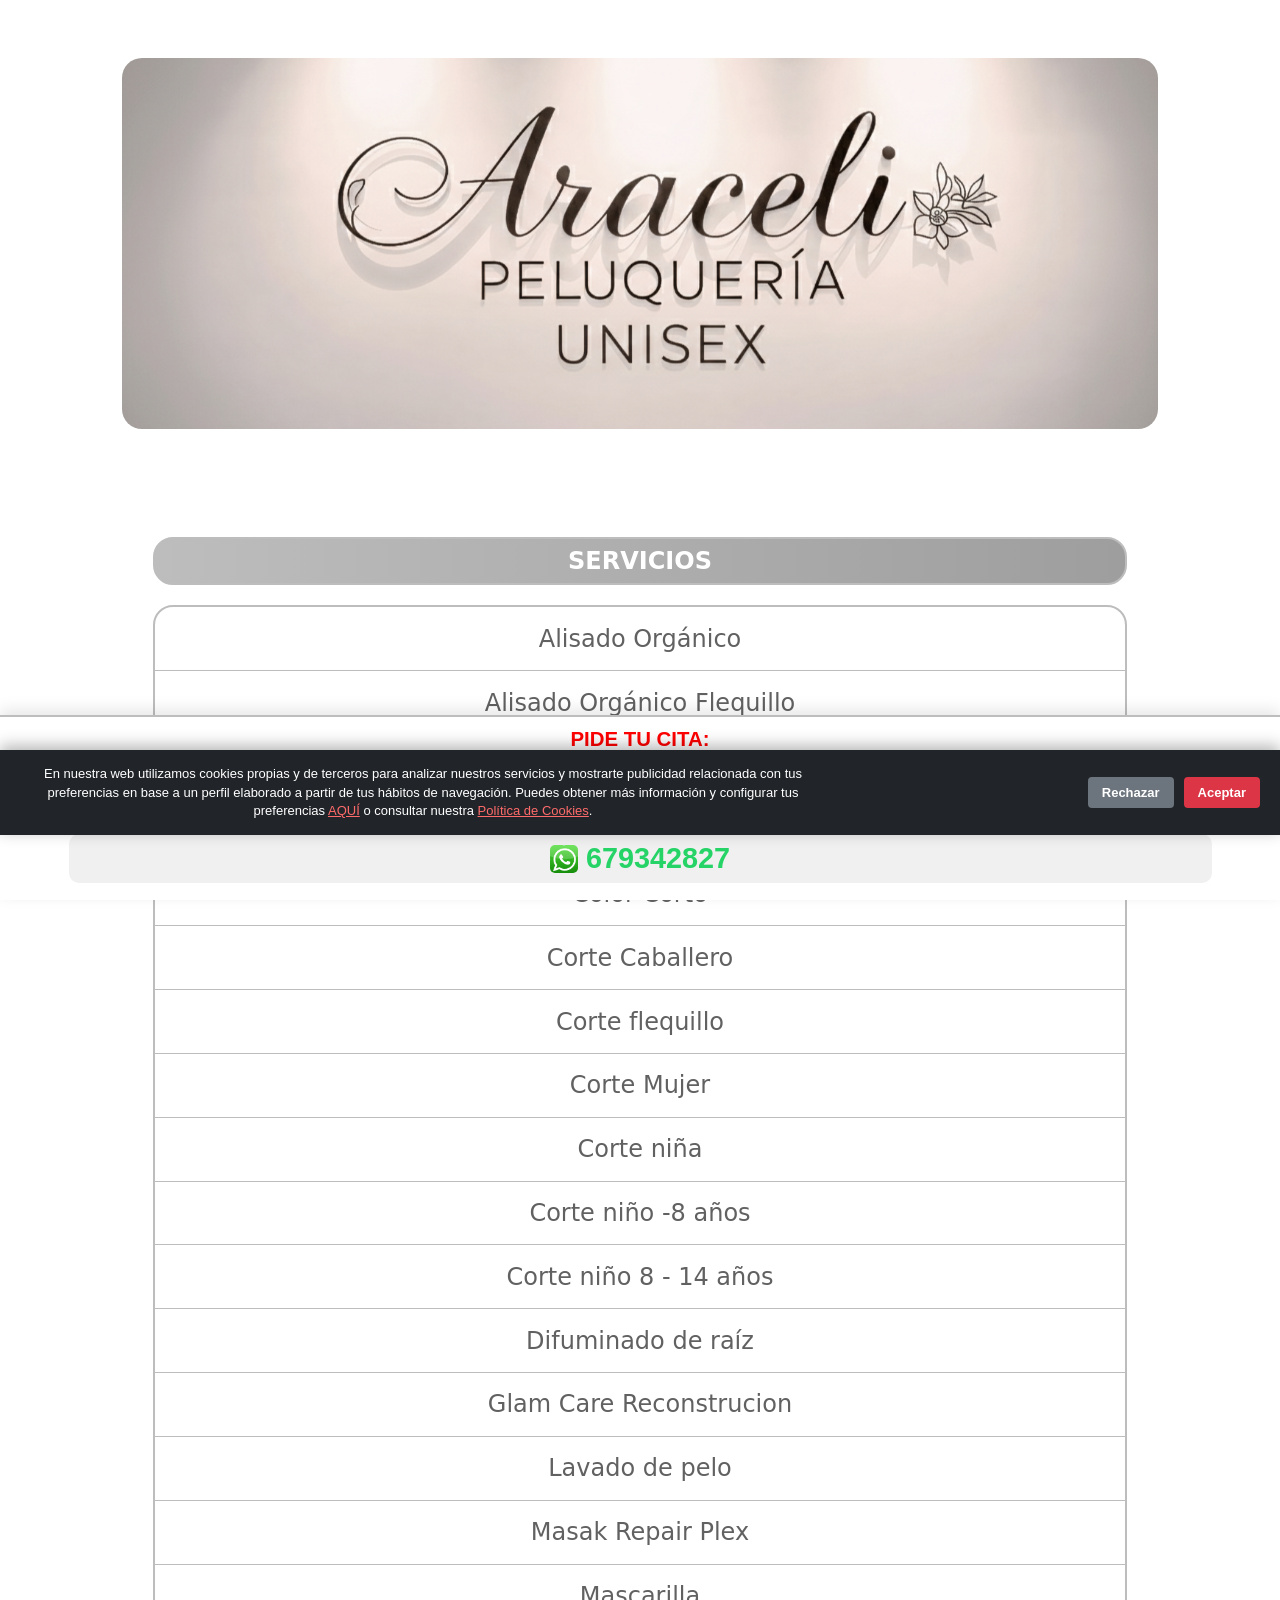
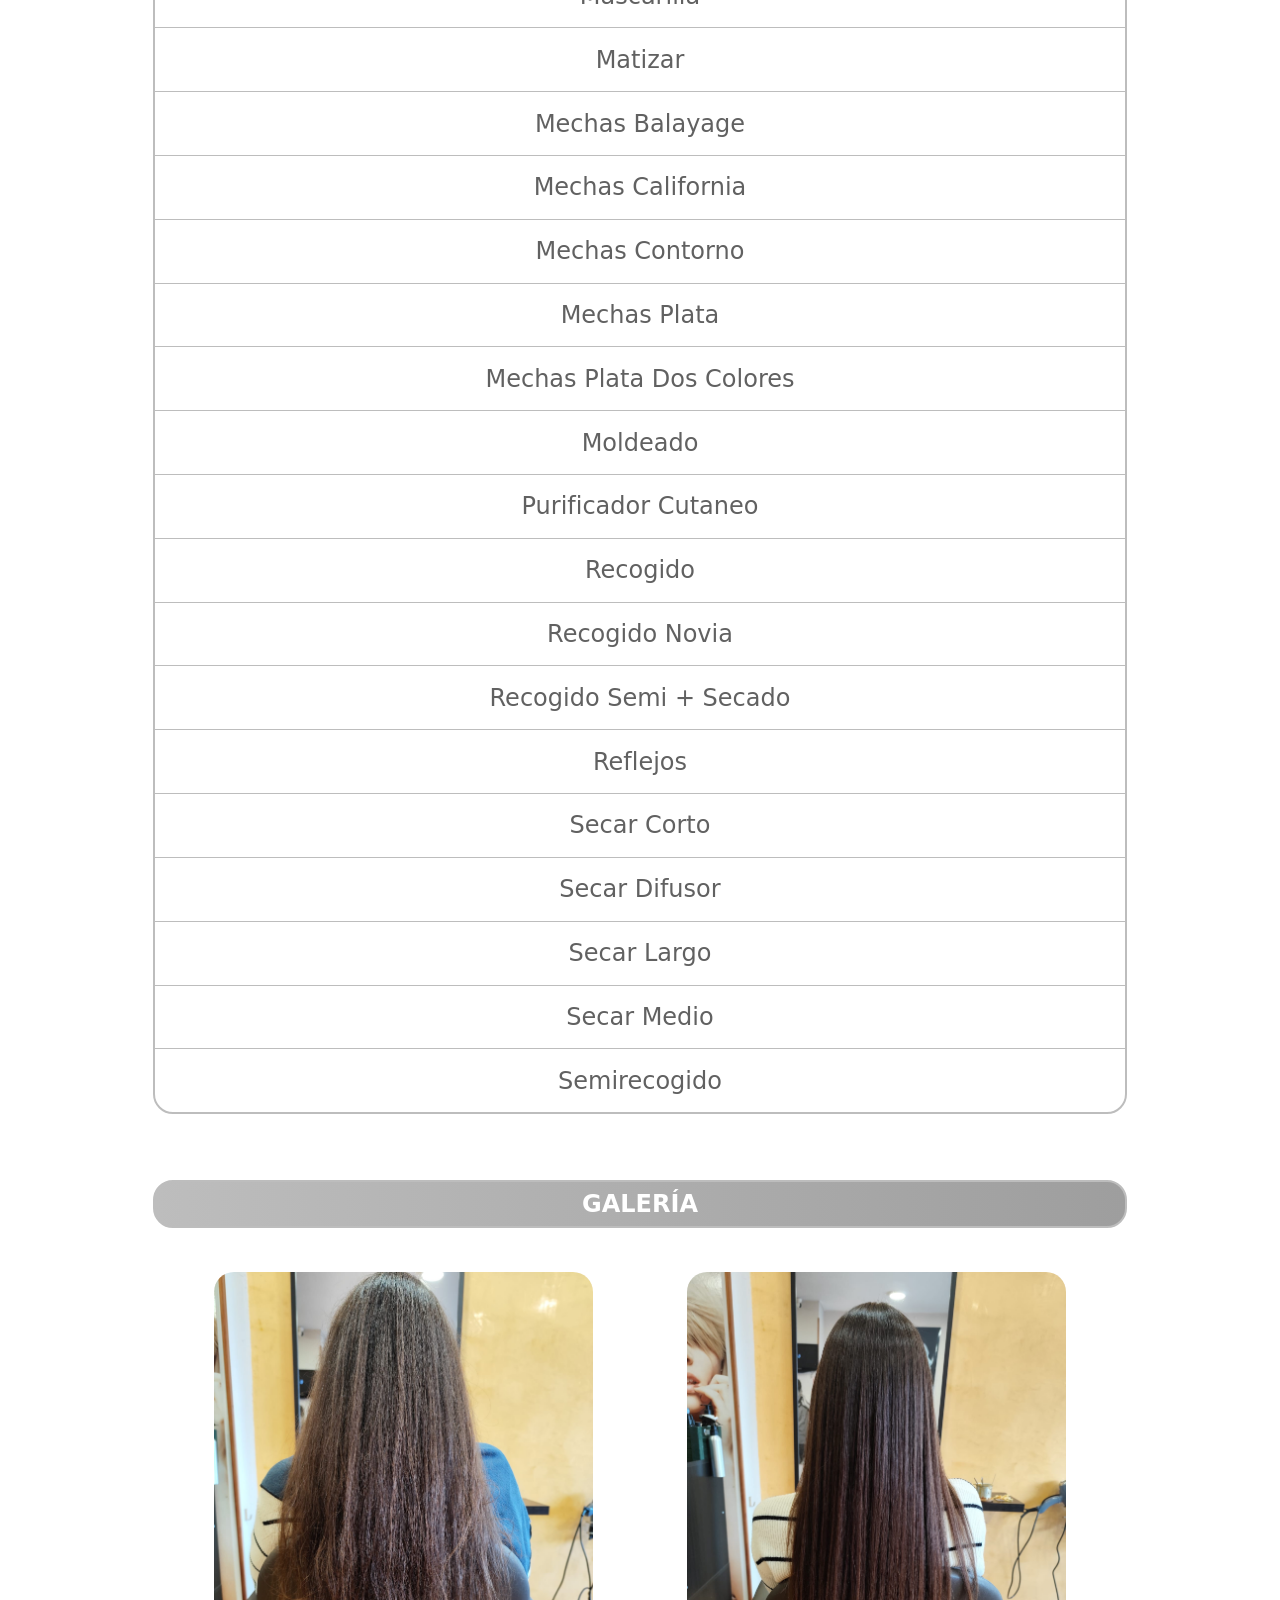
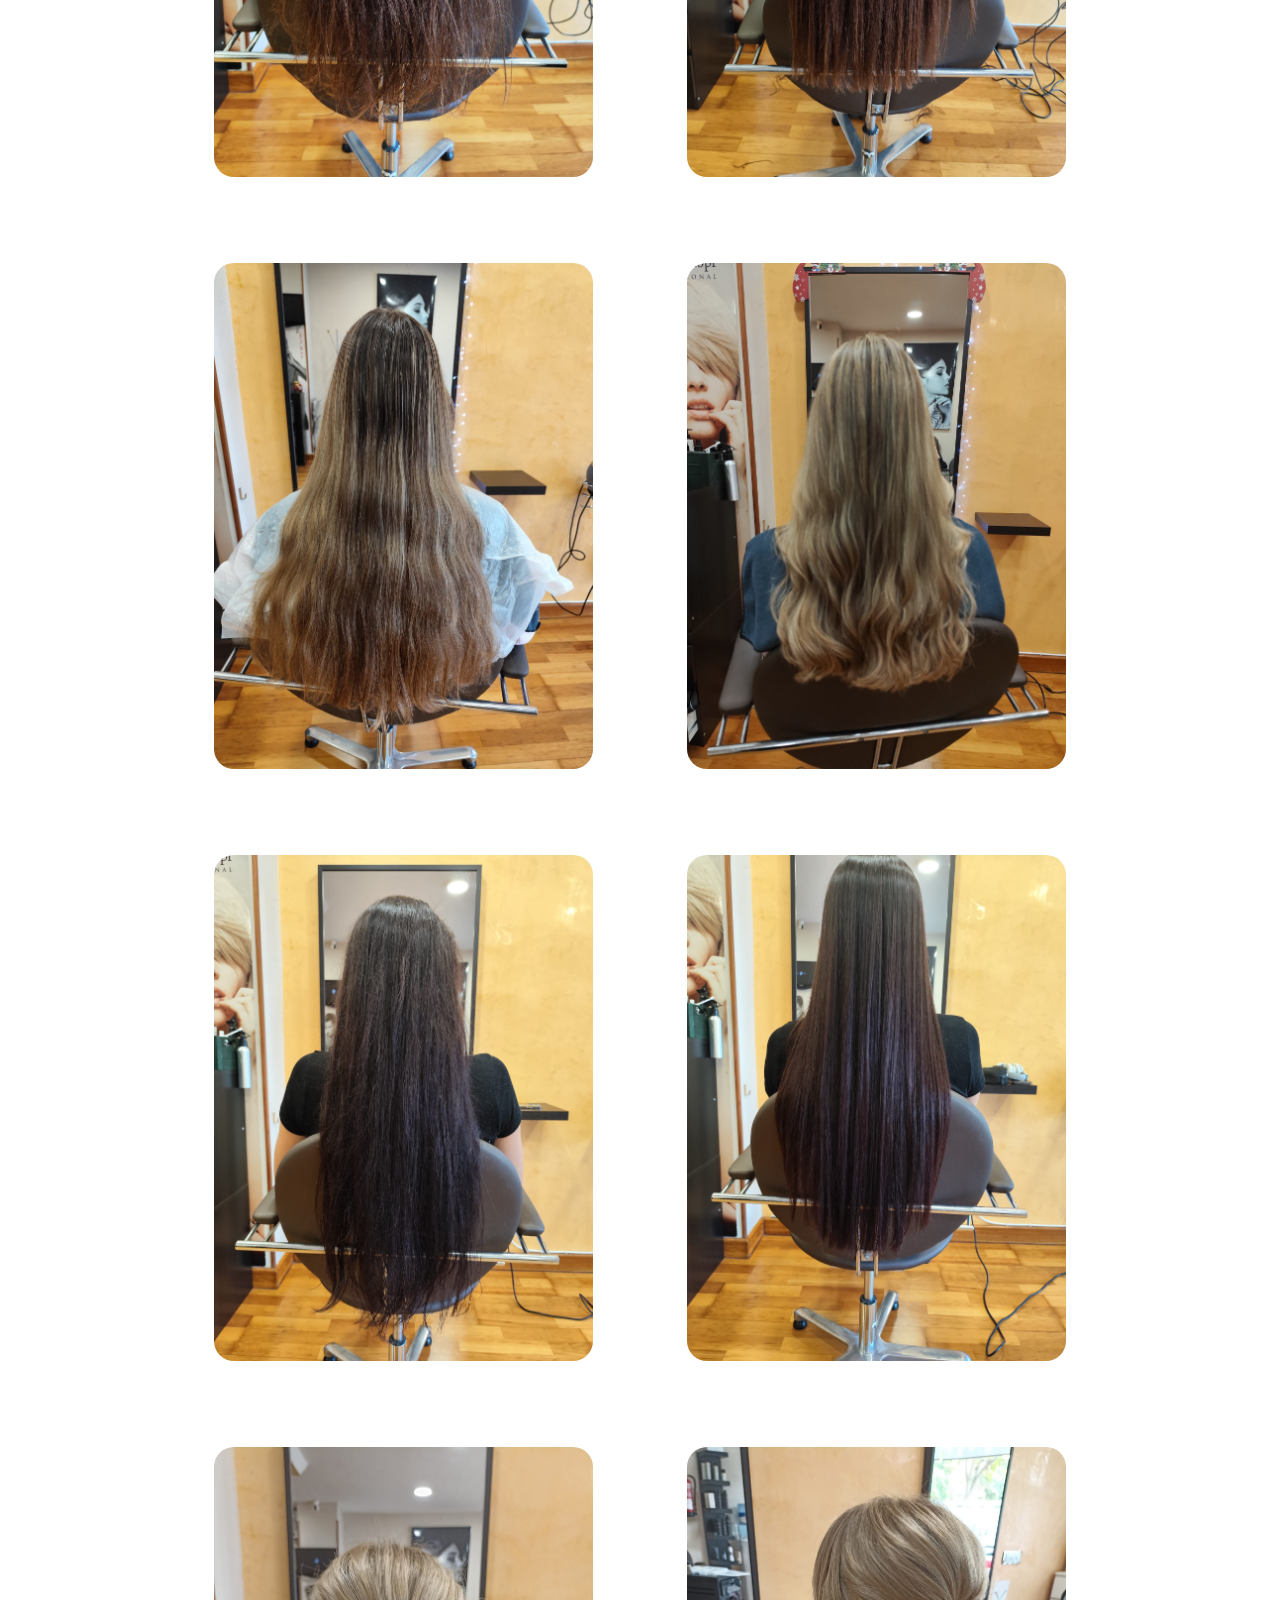
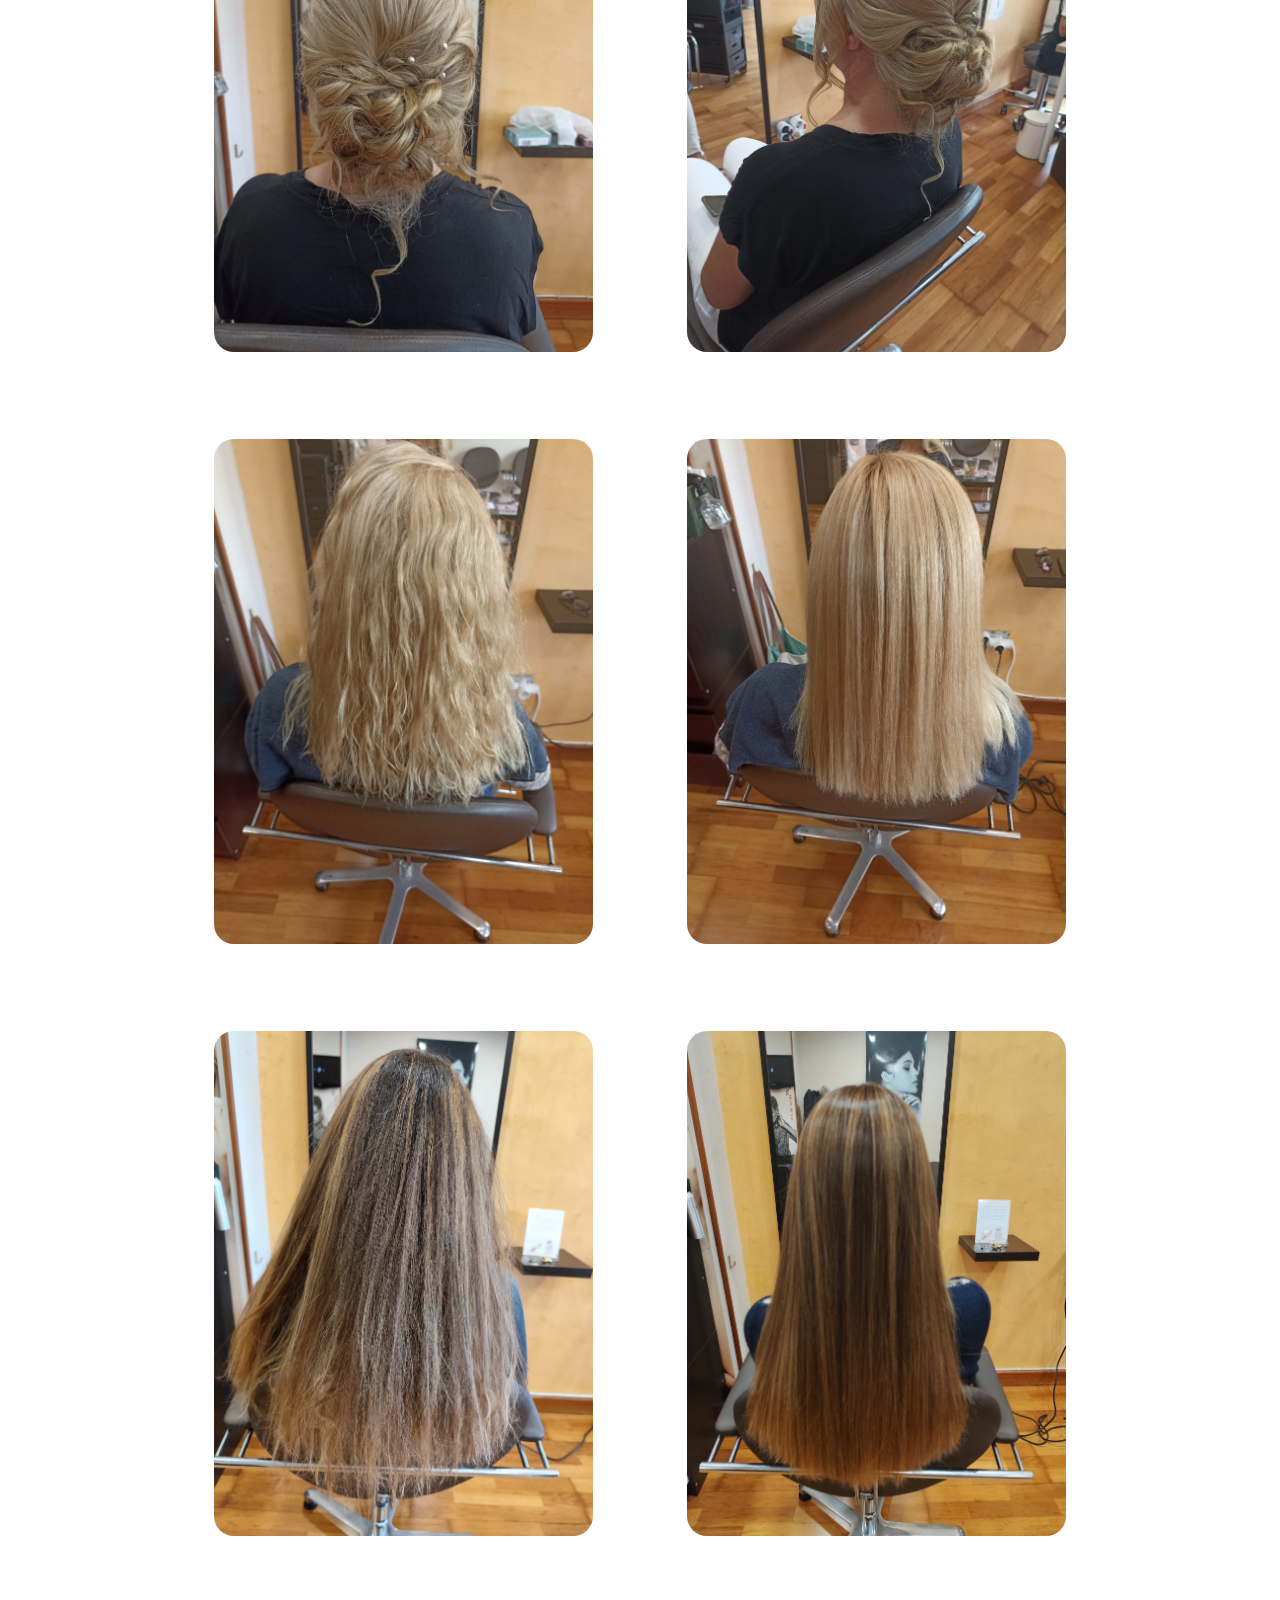
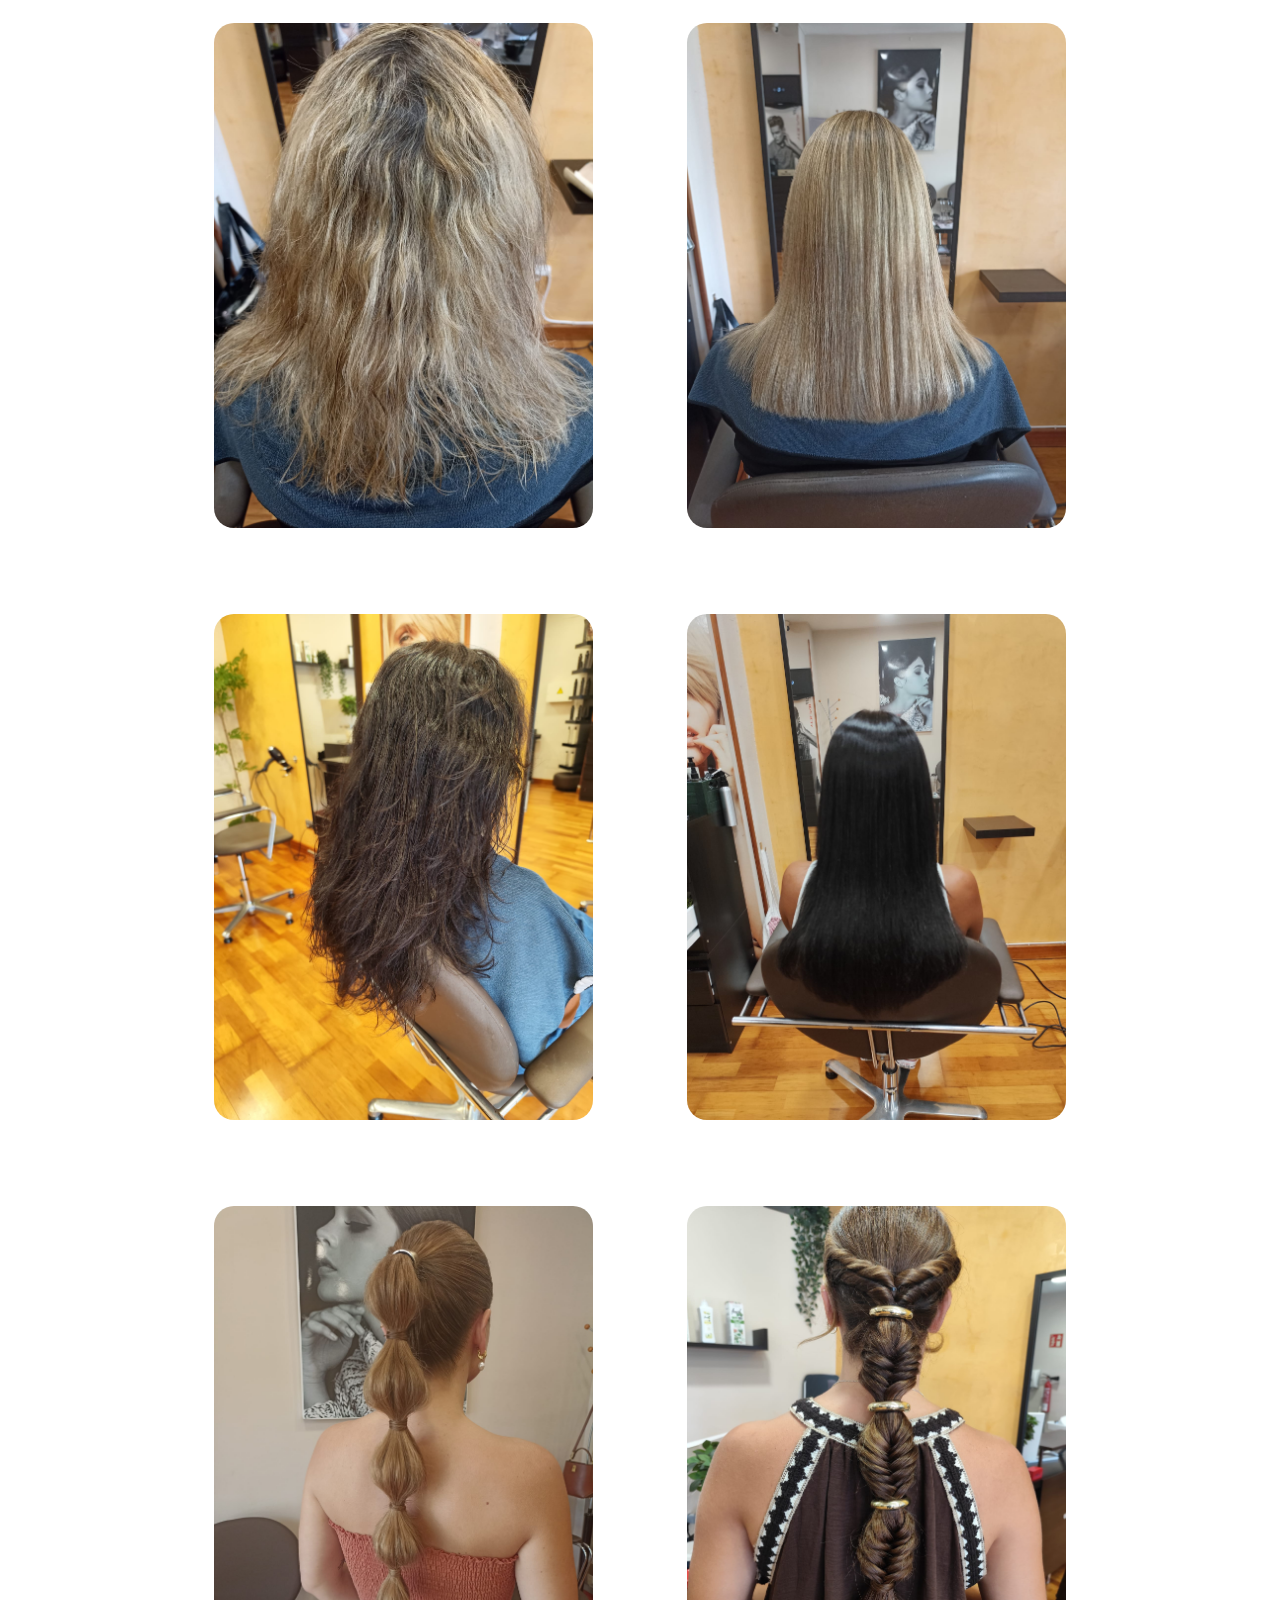
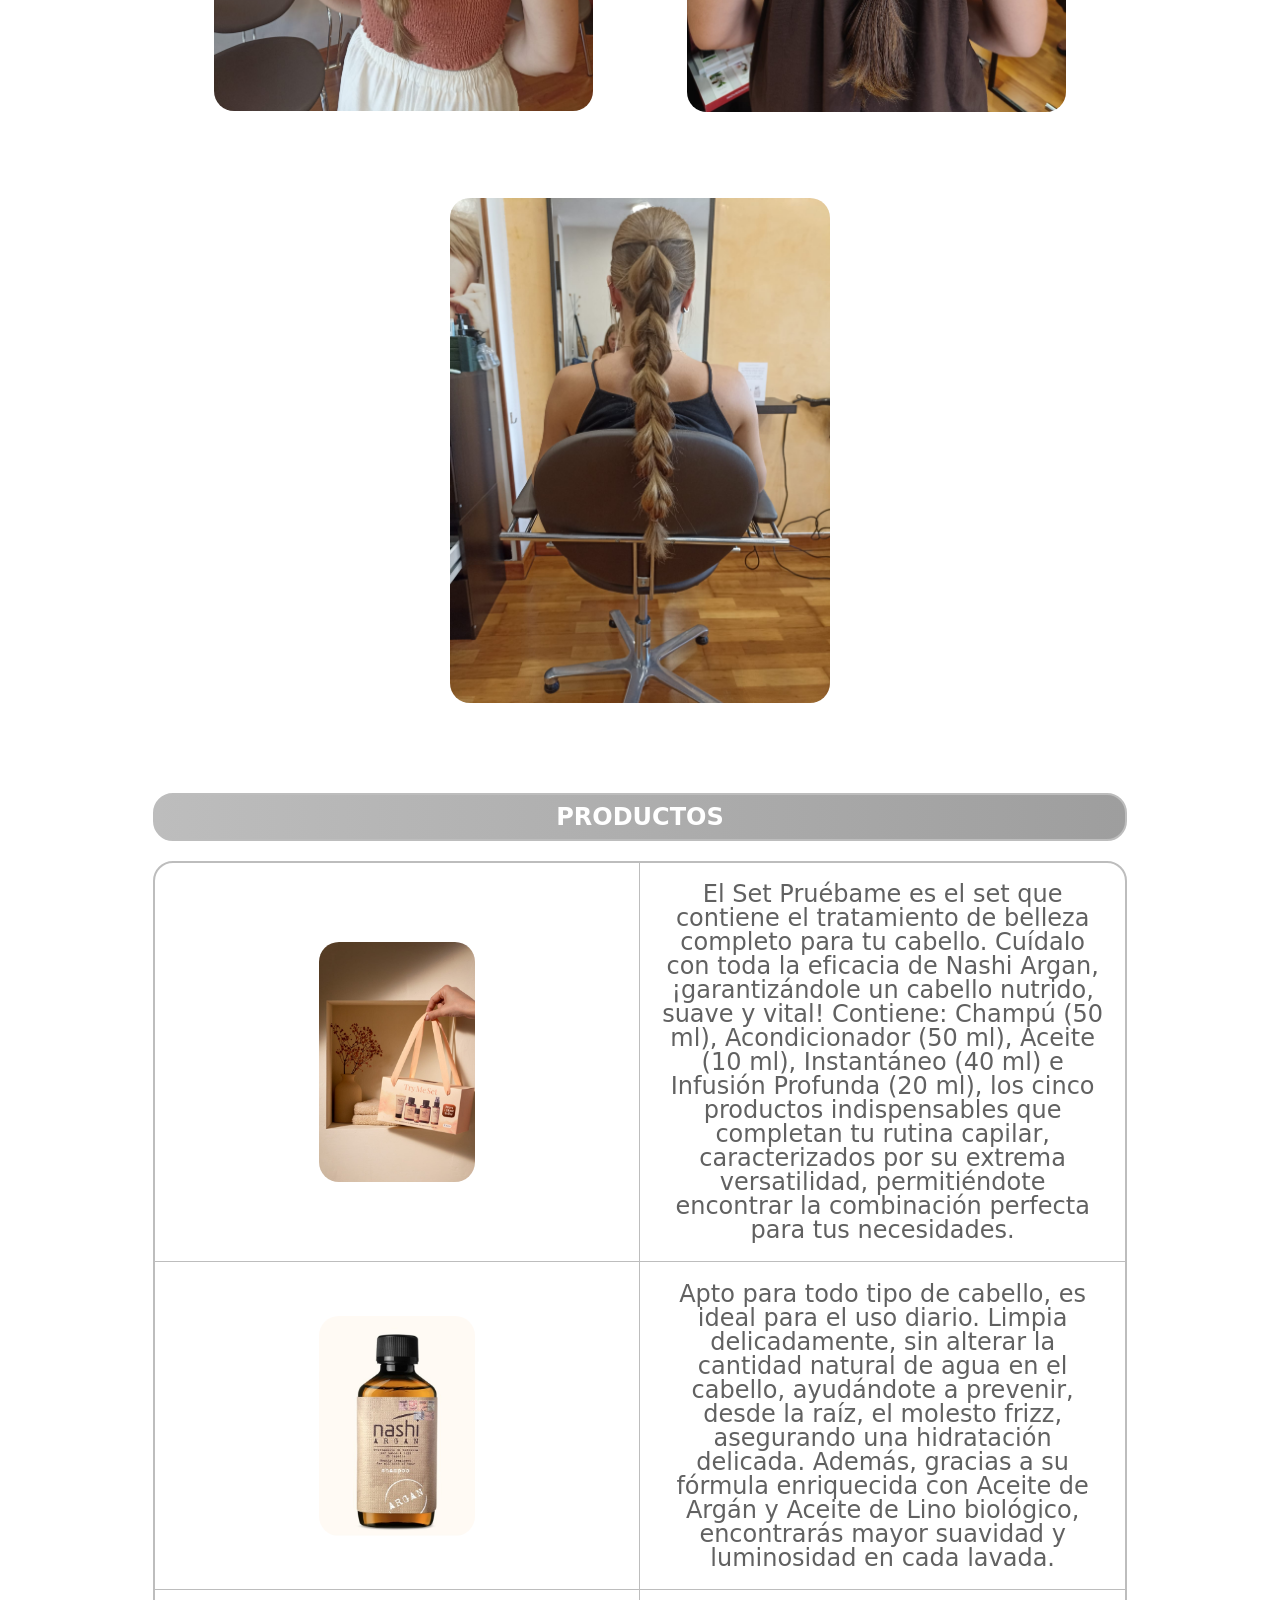
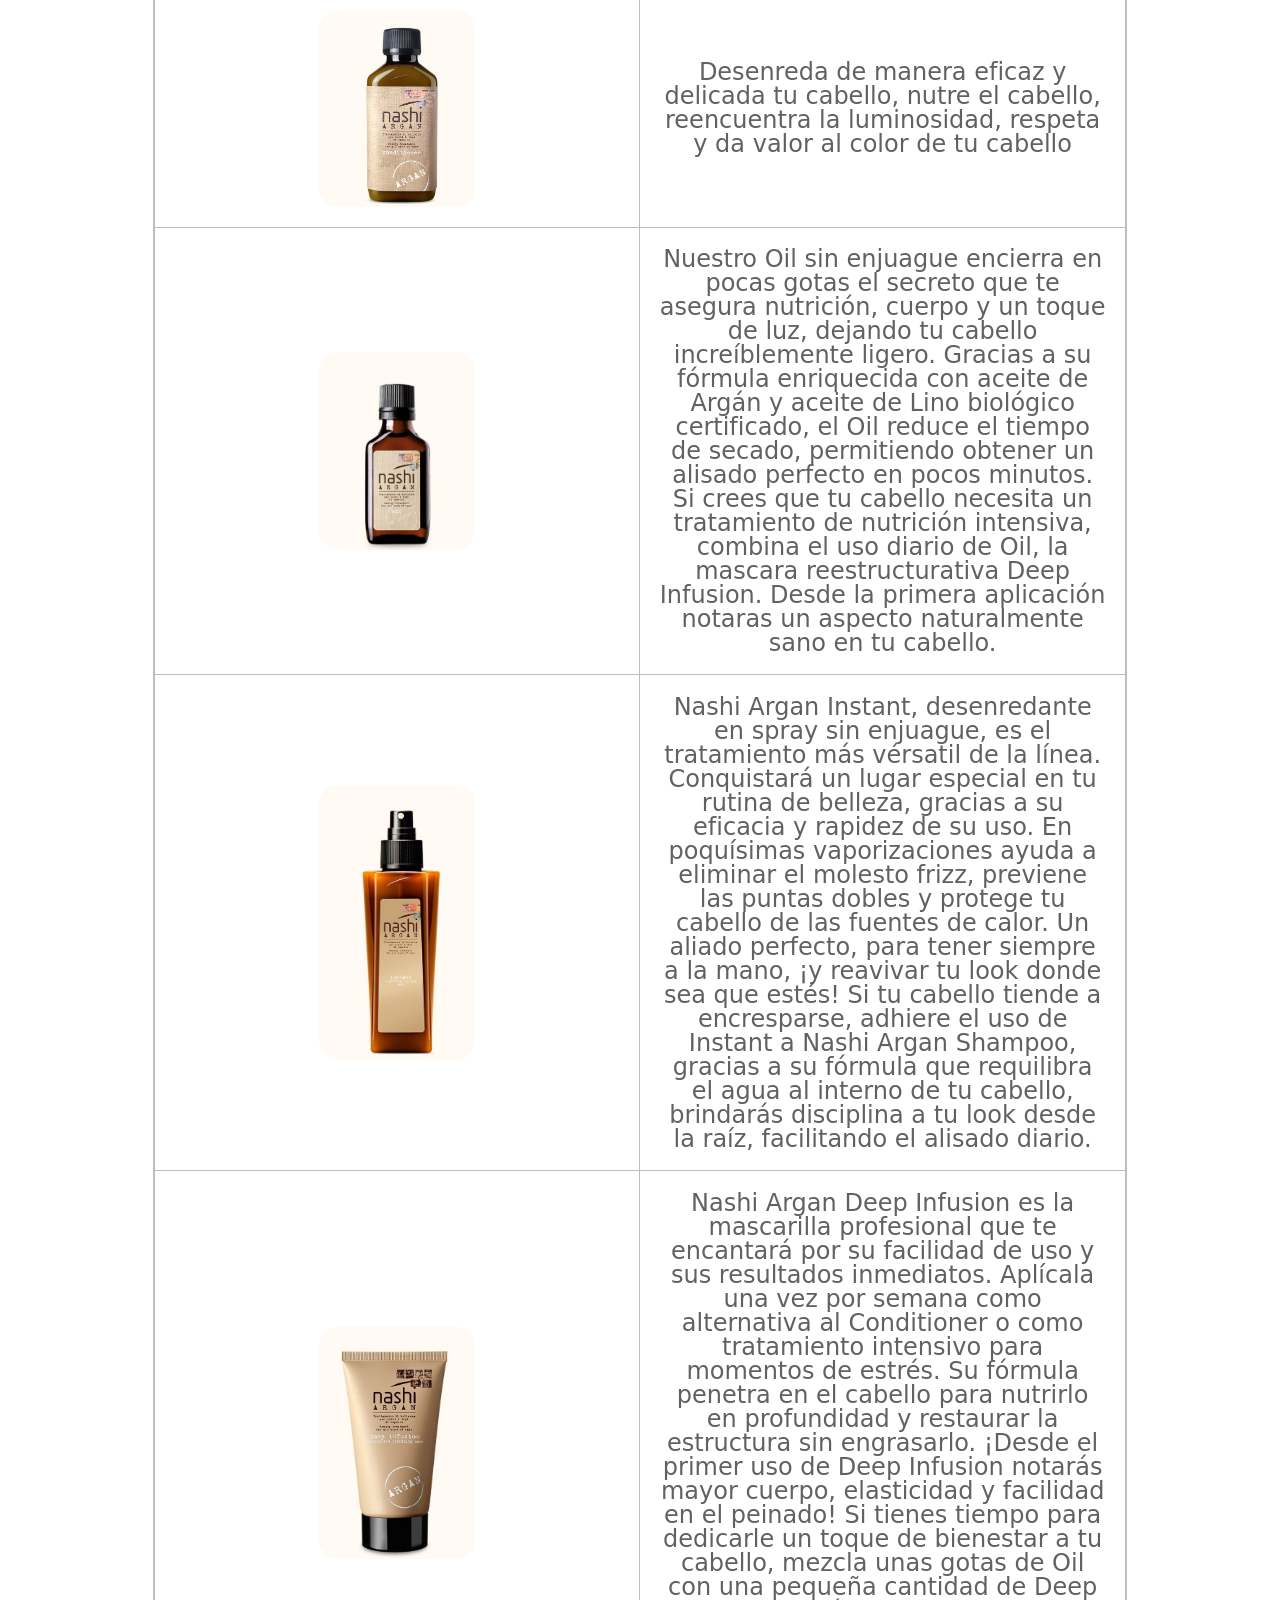
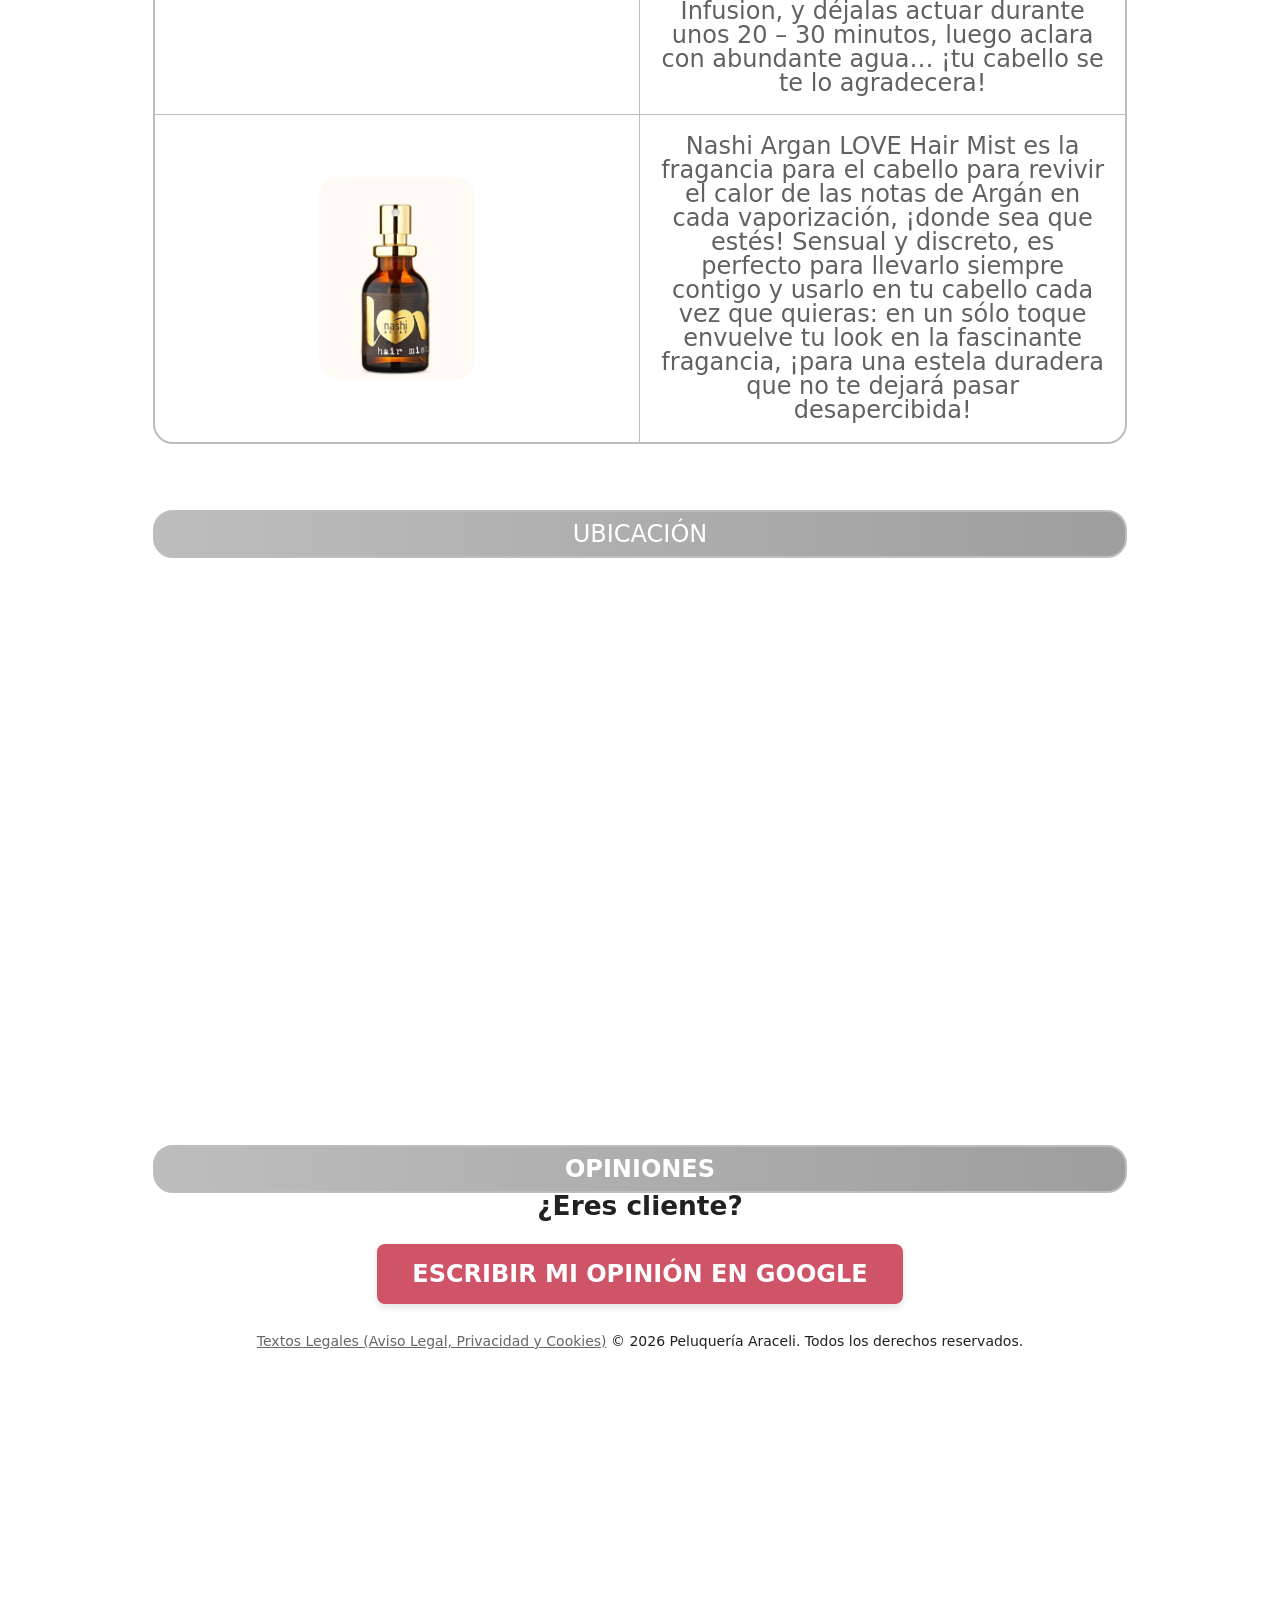
==== commit 9544375d: "Add files via upload" ====
--- a/index.html
+++ b/index.html
@@ -301,6 +301,10 @@
             ESCRIBIR MI OPINIÓN EN GOOGLE
         </a>
 
+               <!-- Apartado añadido para acceder a los textos legales -->
+               <p style="margin-top: 30px; font-size: 14px;">
+                   <a href="textos-legales.html" style="color: #666; text-decoration: underline;">Textos Legales (Aviso Legal, Privacidad y Cookies)</a> © 2026 Peluquería Araceli. Todos los derechos reservados.
+               </p>
   </footer>
 
 </section>
